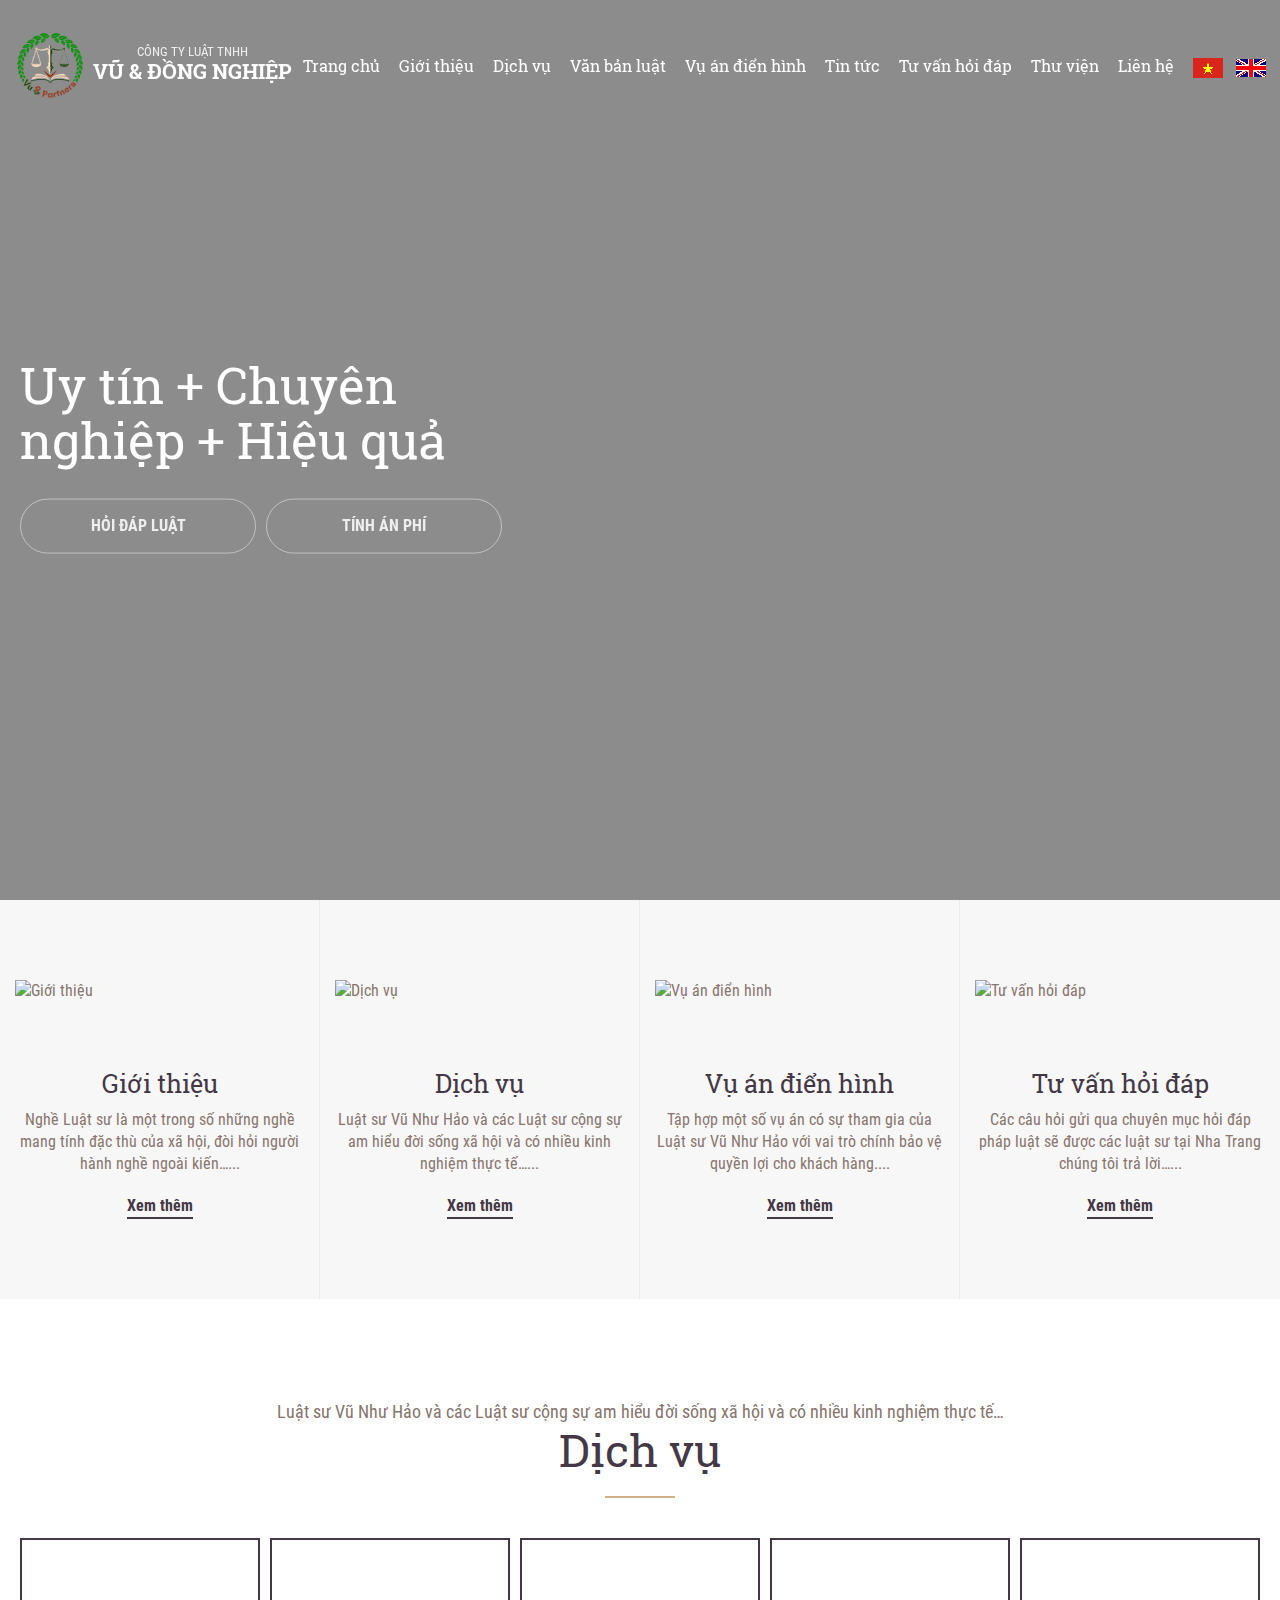
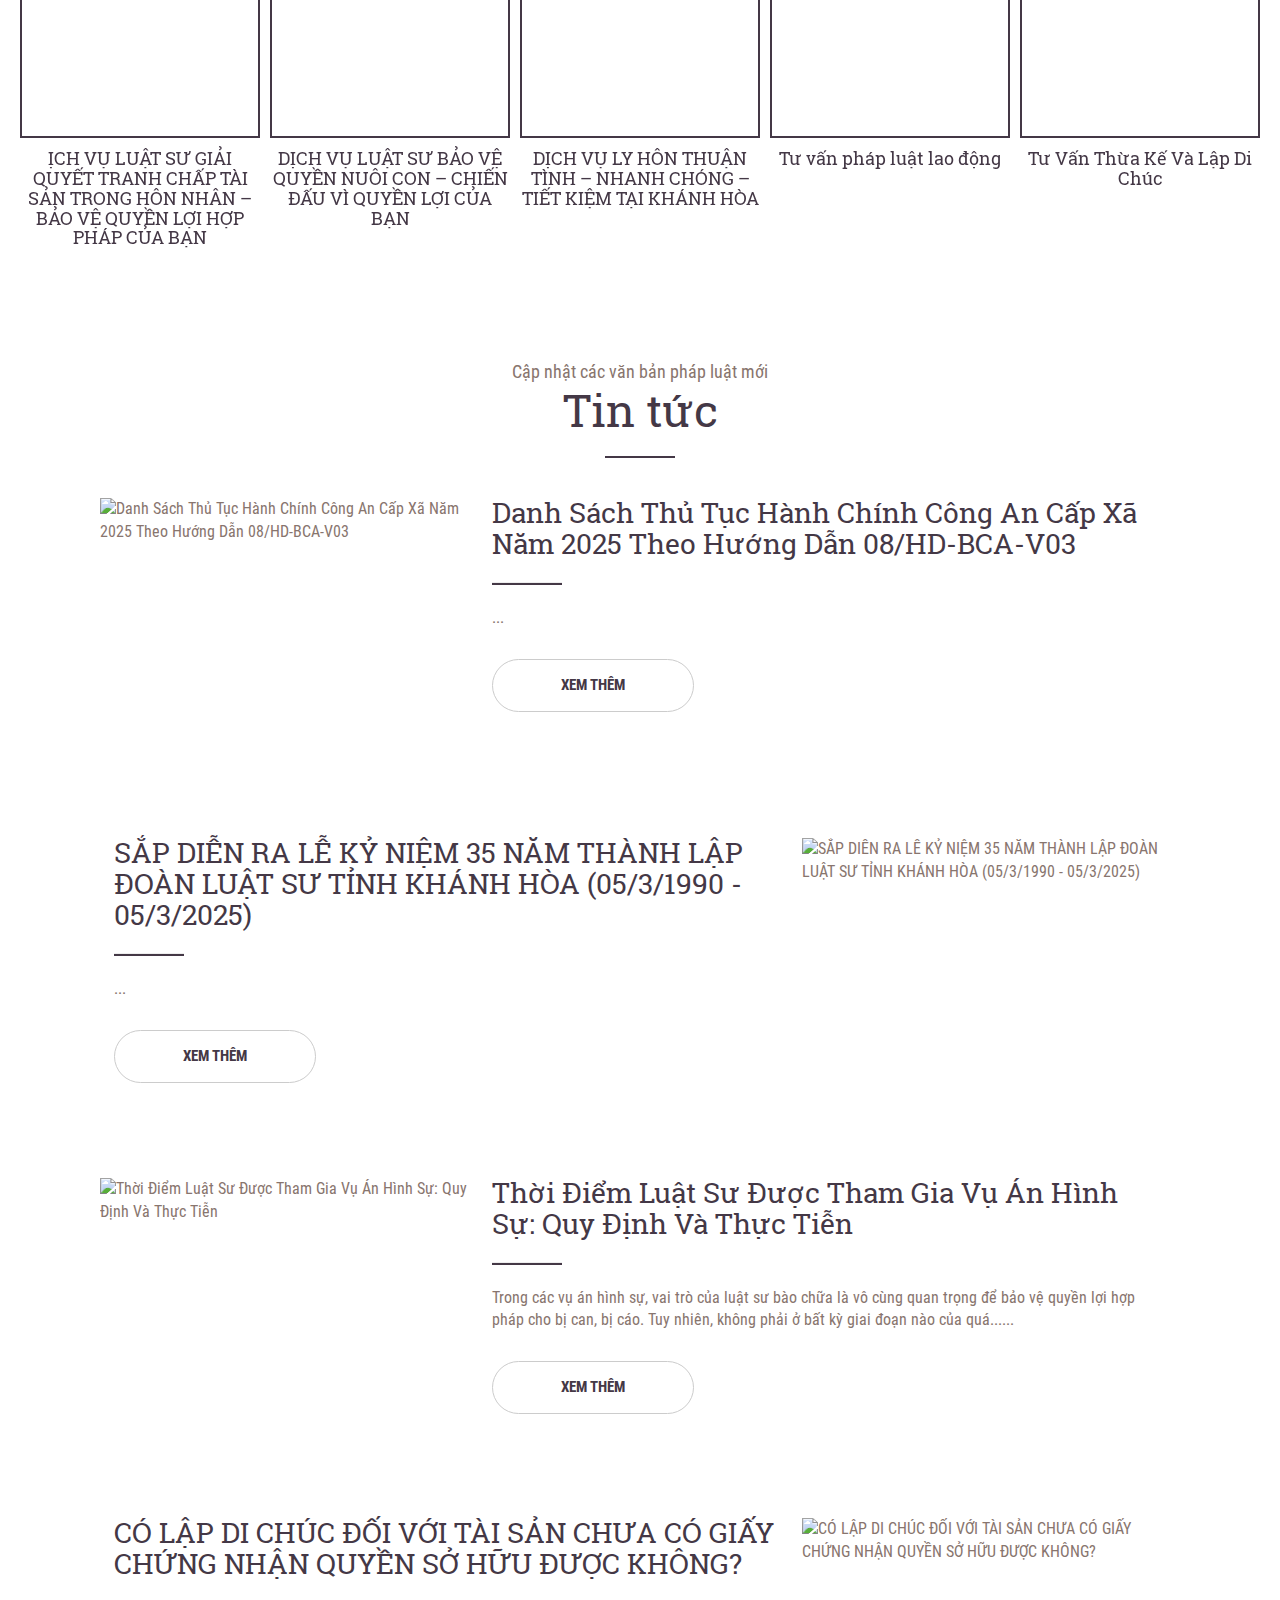
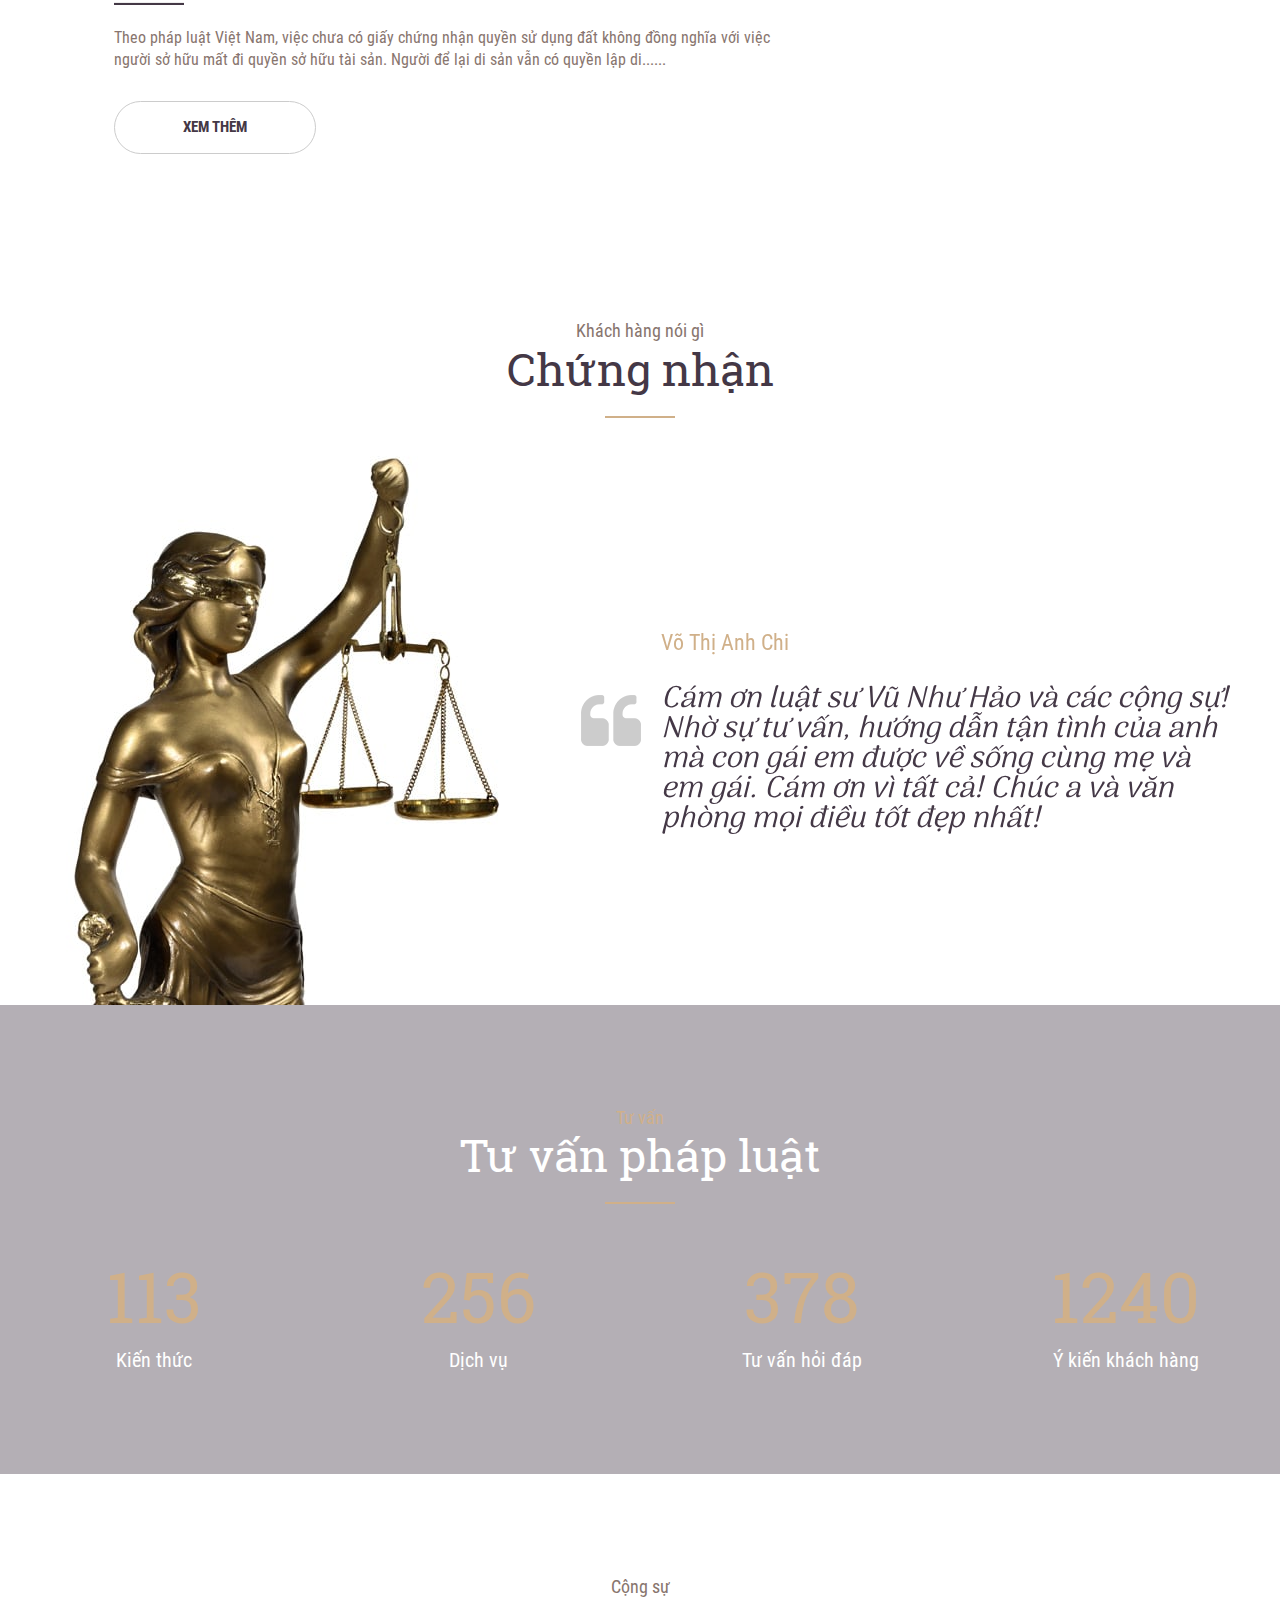
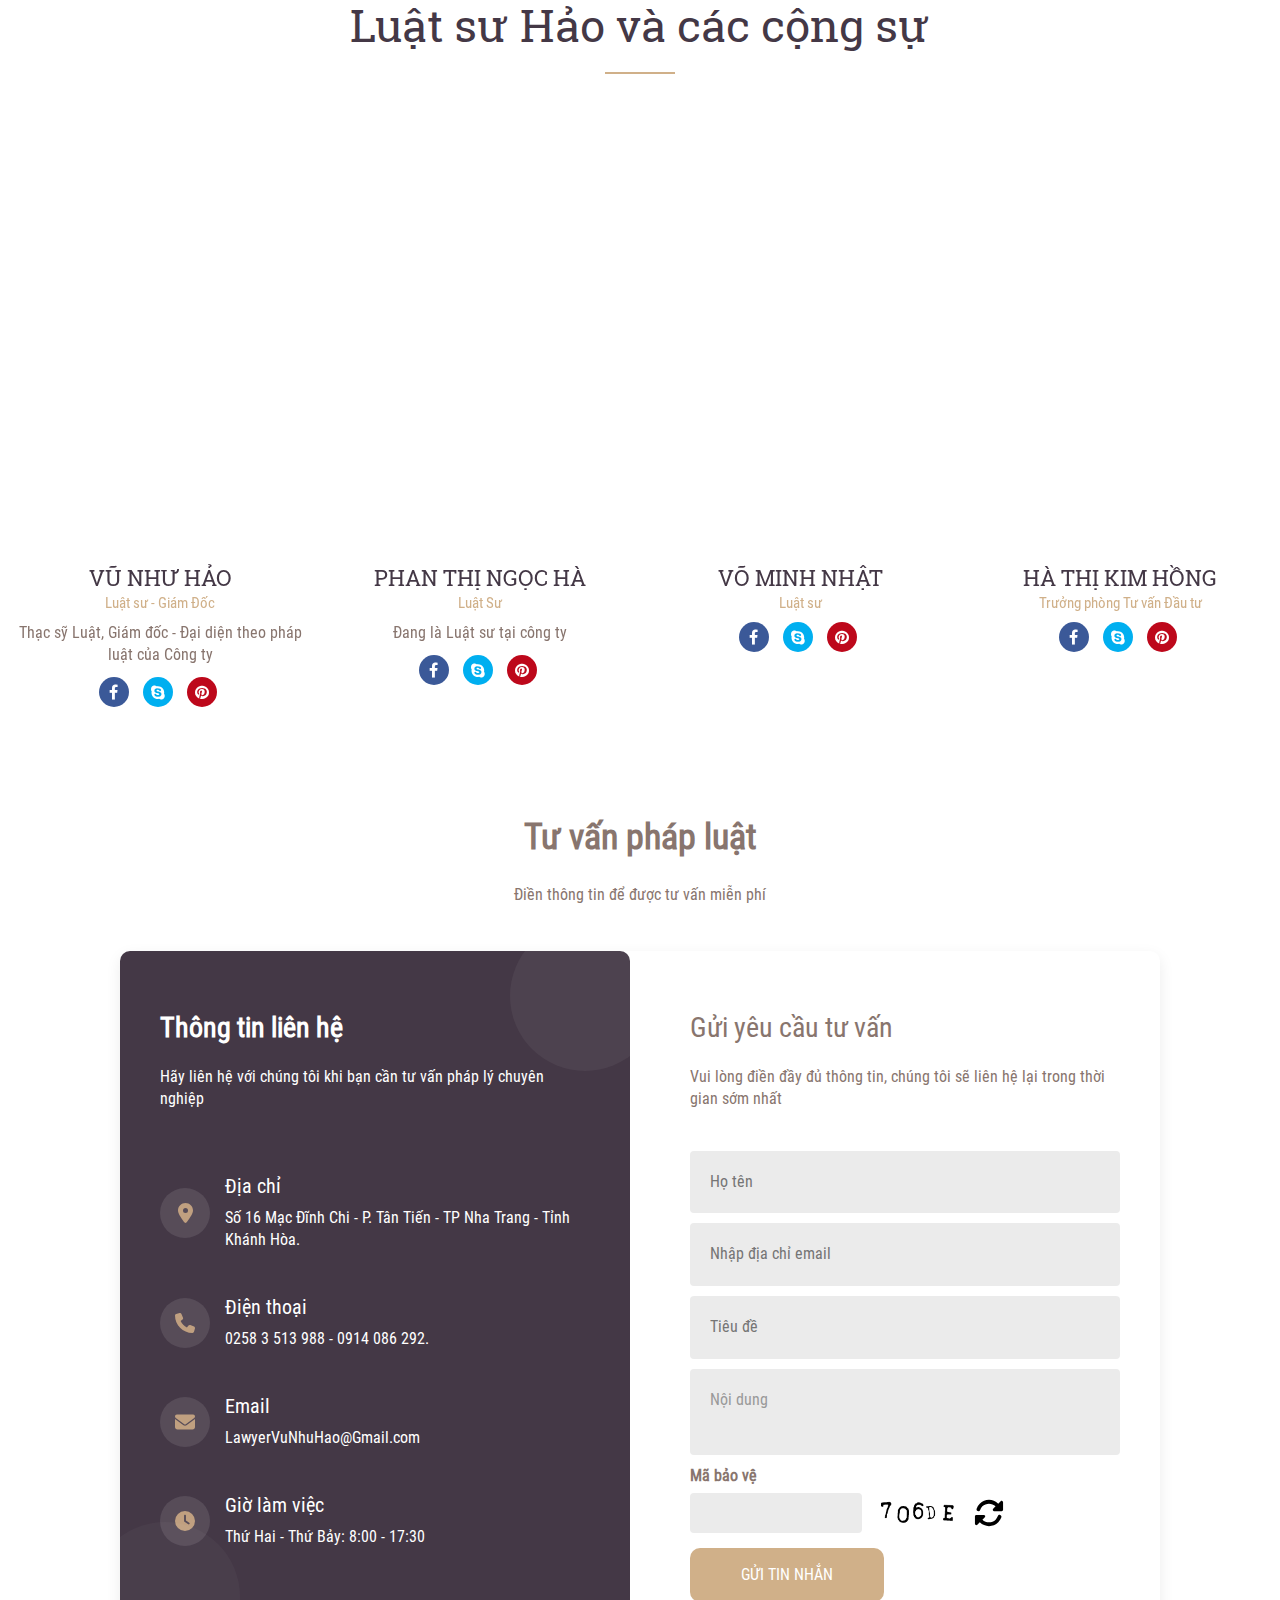
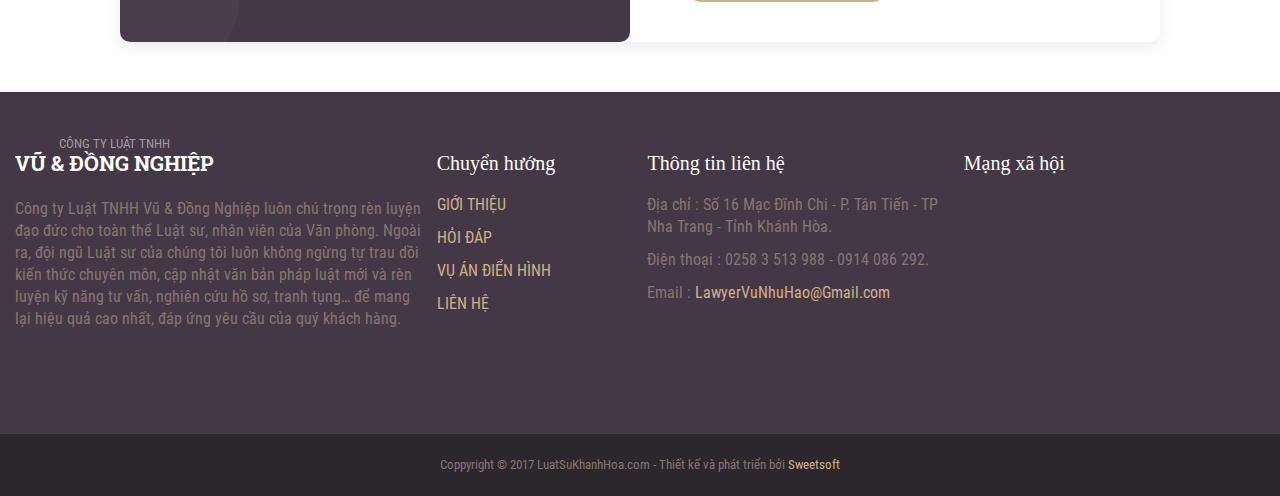
==== index.html @ 133a55a1 "Initial Commit" ====
<!DOCTYPE html>
<html lang="vi"
    class=" js flexbox flexboxlegacy canvas canvastext webgl no-touch geolocation postmessage no-websqldatabase indexeddb hashchange history draganddrop websockets rgba hsla multiplebgs backgroundsize borderimage borderradius boxshadow textshadow opacity cssanimations csscolumns cssgradients cssreflections csstransforms csstransforms3d csstransitions fontface generatedcontent video audio localstorage sessionstorage webworkers no-applicationcache svg inlinesvg smil svgclippaths">

<head>
    <style class="vjs-styles-defaults">
        .video-js {
            width: 300px;
            height: 150px;
        }

        .vjs-fluid {
            padding-top: 56.25%
        }
    </style>
    <meta http-equiv="Content-Type" content="text/html; charset=utf-8">
    <title>
        Trang chủ - Luật Sư giỏi Nha Trang Khánh Hòa - Luật sư, Thạc sĩ Vũ Như Hảo - Công ty Luật Vũ &amp; Đồng Nghiệp
    </title>
    <meta id="ctl00_MetaDescription" name="description"
        content="Luật sư Nha Trang, Văn phòng Luật sư Nha Trang, Công ty Luật Nha Trang, Luật sư giỏi Nha Trang Khánh Hòa, luật sư tư vấn đất đai Nha Trang Khánh Hòa, Luật sư tư vấn ly hôn nhanh Nha Trang Khánh Hòa">
    <meta id="ctl00_MetaKeywords" name="keywords"
        content="Luat su Nha Trang, Luật sư Nha Trang, Văn phòng Luật sư Nha Trang, Van phong Luat su Nha Trang, Luật sư Khánh Hòa, Luat su tu van dat dai Nha Trang Khanh Hoa, Luat su tu van ly hon Nha Trang Khanh Hoa">
    <link id="ctl00_ImageLink" rel="image_src" type="image/png"
        href="https://www.luatsukhanhhoa.com/Images/share-image.jpg">
    <meta id="ctl00_ogTitle" property="og:title"
        content="Trang chủ - Luật Sư giỏi Nha Trang Khánh Hòa - Luật sư, Thạc sĩ Vũ Như Hảo - Công ty Luật Vũ &amp; Đồng Nghiệp">
    <meta id="ctl00_ogDescription" property="og:description"
        content="Luật sư Nha Trang, Văn phòng Luật sư Nha Trang, Công ty Luật Nha Trang, Luật sư giỏi Nha Trang Khánh Hòa, luật sư tư vấn đất đai Nha Trang Khánh Hòa, Luật sư tư vấn ly hôn nhanh Nha Trang Khánh Hòa">
    <meta id="ctl00_ogUrl" property="og:url" content="https://www.luatsukhanhhoa.com/default.html">
    <meta id="ctl00_ogImageAlt" property="og:image:alt"
        content="Trang chủ - Luật Sư giỏi Nha Trang Khánh Hòa - Luật sư, Thạc sĩ Vũ Như Hảo - Công ty Luật Vũ &amp; Đồng Nghiệp">
    <meta id="ctl00_ogImage" property="og:image" content="https://www.luatsukhanhhoa.com/Images/share-image.jpg">
    <meta property="og:image:width" content="560">
    <meta property="og:image:height" content="292">
    <meta property="og:type" content="website">
    <meta id="ctl00_ogSiteName" property="og:site_name" content="Trang chủ">
    <meta name="twitter:card" content="summary">
    <meta id="ctl00_twUrl" name="twitter:url" content="https://www.luatsukhanhhoa.com/default.html">
    <meta id="ctl00_twTitle" name="twitter:title"
        content="Trang chủ - Luật Sư giỏi Nha Trang Khánh Hòa - Luật sư, Thạc sĩ Vũ Như Hảo - Công ty Luật Vũ &amp; Đồng Nghiệp">
    <meta id="ctl00_twDescription" name="twitter:description"
        content="Luật sư Nha Trang, Văn phòng Luật sư Nha Trang, Công ty Luật Nha Trang, Luật sư giỏi Nha Trang Khánh Hòa, luật sư tư vấn đất đai Nha Trang Khánh Hòa, Luật sư tư vấn ly hôn nhanh Nha Trang Khánh Hòa">
    <meta id="ctl00_twImage" name="twitter:image" content="https://www.luatsukhanhhoa.com/Images/share-image.jpg">
    <meta name="geo.region" content="VN">
    <meta name="geo.placename" content="Nha Trang">
    <meta name="geo.position" content="12.242689022095453,109.1871902346611">
    <meta name="ICMB" content="12.242689022095453,109.1871902346611">
    <meta http-equiv="X-UA-Compatible" content="IE=edge">
    <meta name="viewport" content="width=device-width, initial-scale=1, maximum-scale=1">
    <meta name="apple-mobile-web-app-capable" content="yes">
    <meta id="ctl00_ogAppTitle" name="apple-mobile-web-app-title" content="Trang chủ">
    <meta name="theme-color" content="#db5945">
    <meta name="tt_page_type" content="site">
    <meta name="robots" content="index, follow">
    <meta name="revisit-after" content="3 days">
    <meta name="rating" content="general">
    <meta name="resource-type" content="document">
    <meta name="distribution" content="global">
    <link id="ctl00_canonicalLink" href="https://www.luatsukhanhhoa.com/default.html" rel="canonical">
    <link rel="apple-touch-icon" href="/favicon.ico">
    <link href="./css/vendor.css" rel="stylesheet" type="text/css">
    <link href="./css/general.css" rel="stylesheet" type="text/css">
    <link href="./css/home.css" rel="stylesheet" type="text/css">
    <link href="css/validationEngine.jquery.css?v=201905171700" rel="stylesheet" type="text/css">
    <script type="text/javascript" id="www-widgetapi-script"
        src="https://www.youtube.com/s/player/6b3caec8/www-widgetapi.vflset/www-widgetapi.js" async=""></script>
    <script src="https://connect.facebook.net/vi_VN/sdk.js?hash=cfbefabc51572333cbea5a1b0423eef9" async=""
        crossorigin="anonymous"></script>
    <script src="https://www.youtube.com/iframe_api"></script>
    <script id="facebook-jssdk" src="//connect.facebook.net/vi_VN/sdk.js#xfbml=1&amp;version=v2.10"></script>
    <script src="./js/jquery.js" type="text/javascript"></script>
    <script src="./js/SweetSoftScript.js" type="text/javascript"></script>
    <script src="./js/common-js.js" type="text/javascript"></script>
    <script src="./js/checkbrowser.js" type="text/javascript"></script>

    <!-- Google tag (gtag.js) -->
    <script async="" src="https://www.googletagmanager.com/gtag/js?id=AW-16830890532">
    </script>
    <script>
        window.dataLayer = window.dataLayer || [];
        function gtag() { dataLayer.push(arguments); }
        gtag('js', new Date());

        gtag('config', 'AW-16830890532');
    </script>
    <!-- Event snippet for Lượt xem trang conversion page In your html page, add the snippet and call gtag_report_conversion when someone clicks on the chosen link or button. -->
    <script> function gtag_report_conversion(url) { var callback = function () { if (typeof (url) != 'undefined') { window.location = url; } }; gtag('event', 'conversion', { 'send_to': 'AW-16830890532/AjFMCLOAzJwaEKSEzNk-', 'event_callback': callback }); return false; } </script>
    <link rel="SHORTCUT ICON" href="https://www.luatsukhanhhoa.com/favicon.ico">
    <style type="text/css">
        .vjs-youtube .vjs-iframe-blocker {
            display: none;
        }

        .vjs-youtube.vjs-user-inactive .vjs-iframe-blocker {
            display: block;
        }

        .vjs-youtube .vjs-poster {
            background-size: cover;
        }

        .vjs-youtube-mobile .vjs-big-play-button {
            display: none;
        }
    </style>
    <script type="text/javascript" async=""
        src="https://googleads.g.doubleclick.net/pagead/viewthroughconversion/16830890532/?random=1741942559714&amp;cv=11&amp;fst=1741942559714&amp;bg=ffffff&amp;guid=ON&amp;async=1&amp;gtm=45be53d0v9206024354za200&amp;gcd=13l3l3l3l1l1&amp;dma=0&amp;tag_exp=102482433~102587591~102640600~102717422~102788824~102791784~102813109~102814060~102825837~102879719&amp;u_w=1536&amp;u_h=864&amp;url=https%3A%2F%2Fwww.luatsukhanhhoa.com%2Fdefault.html&amp;ref=https%3A%2F%2Fwww.luatsukhanhhoa.com%2Fvu-an-dien-hinh-12-0-ac.html&amp;hn=www.googleadservices.com&amp;frm=0&amp;tiba=Trang%20ch%E1%BB%A7%20-%20Lu%E1%BA%ADt%20S%C6%B0%20gi%E1%BB%8Fi%20Nha%20Trang%20Kh%C3%A1nh%20H%C3%B2a%20-%20Lu%E1%BA%ADt%20s%C6%B0%2C%20Th%E1%BA%A1c%20s%C4%A9%20V%C5%A9%20Nh%C6%B0%20H%E1%BA%A3o%20-%20C%C3%B4ng%20ty%20Lu%E1%BA%ADt%20V%C5%A9%20%26%20%C4%90&amp;npa=0&amp;pscdl=noapi&amp;auid=1581526823.1741935057&amp;uaa=x86&amp;uab=64&amp;uafvl=Chromium%3B134.0.6998.89%7CNot%253AA-Brand%3B24.0.0.0%7CGoogle%2520Chrome%3B134.0.6998.89&amp;uamb=0&amp;uam=&amp;uap=Windows&amp;uapv=19.0.0&amp;uaw=0&amp;fledge=1&amp;data=event%3Dgtag.config&amp;rfmt=3&amp;fmt=4"></script>
    <style type="text/css" data-fbcssmodules="css:fb.css.base css:fb.css.dialog css:fb.css.iframewidget">
        .fb_hidden {
            position: absolute;
            top: -10000px;
            z-index: 10001
        }

        .fb_reposition {
            overflow: hidden;
            position: relative
        }

        .fb_invisible {
            display: none
        }

        .fb_reset {
            background: none;
            border: 0px;
            border-spacing: 0;
            color: #000;
            cursor: auto;
            direction: ltr;
            font-family: 'lucida grande', tahoma, verdana, arial, sans-serif;
            font-size: 11px;
            font-style: normal;
            font-variant: normal;
            font-weight: normal;
            letter-spacing: normal;
            line-height: 1;
            margin: 0;
            overflow: visible;
            padding: 0;
            text-align: left;
            text-decoration: none;
            text-indent: 0;
            text-shadow: none;
            text-transform: none;
            visibility: visible;
            white-space: normal;
            word-spacing: normal
        }

        .fb_reset>div {
            overflow: hidden
        }

        @keyframes fb_transform {
            from {
                opacity: 0;
                transform: scale(.95)
            }

            to {
                opacity: 1;
                transform: scale(1)
            }
        }

        .fb_animate {
            animation: fb_transform .3s forwards
        }

        .fb_hidden {
            position: absolute;
            top: -10000px;
            z-index: 10001
        }

        .fb_reposition {
            overflow: hidden;
            position: relative
        }

        .fb_invisible {
            display: none
        }

        .fb_reset {
            background: none;
            border: 0px;
            border-spacing: 0;
            color: #000;
            cursor: auto;
            direction: ltr;
            font-family: 'lucida grande', tahoma, verdana, arial, sans-serif;
            font-size: 11px;
            font-style: normal;
            font-variant: normal;
            font-weight: normal;
            letter-spacing: normal;
            line-height: 1;
            margin: 0;
            overflow: visible;
            padding: 0;
            text-align: left;
            text-decoration: none;
            text-indent: 0;
            text-shadow: none;
            text-transform: none;
            visibility: visible;
            white-space: normal;
            word-spacing: normal
        }

        .fb_reset>div {
            overflow: hidden
        }

        @keyframes fb_transform {
            from {
                opacity: 0;
                transform: scale(.95)
            }

            to {
                opacity: 1;
                transform: scale(1)
            }
        }

        .fb_animate {
            animation: fb_transform .3s forwards
        }

        .fb_dialog {
            background: rgba(82, 82, 82, .7);
            position: absolute;
            top: -10000px;
            z-index: 10001
        }

        .fb_dialog_advanced {
            border-radius: 8px;
            padding: 10px
        }

        .fb_dialog_content {
            background: #fff;
            color: #373737
        }

        .fb_dialog_close_icon {
            background: url(https://connect.facebook.net/rsrc.php/v4/yq/r/IE9JII6Z1Ys.png) no-repeat scroll 0 0 transparent;
            cursor: pointer;
            display: block;
            height: 15px;
            position: absolute;
            right: 18px;
            top: 17px;
            width: 15px
        }

        .fb_dialog_mobile .fb_dialog_close_icon {
            left: 5px;
            right: auto;
            top: 5px
        }

        .fb_dialog_padding {
            background-color: transparent;
            position: absolute;
            width: 1px;
            z-index: -1
        }

        .fb_dialog_close_icon:hover {
            background: url(https://connect.facebook.net/rsrc.php/v4/yq/r/IE9JII6Z1Ys.png) no-repeat scroll 0 -15px transparent
        }

        .fb_dialog_close_icon:active {
            background: url(https://connect.facebook.net/rsrc.php/v4/yq/r/IE9JII6Z1Ys.png) no-repeat scroll 0 -30px transparent
        }

        .fb_dialog_iframe {
            line-height: 0
        }

        .fb_dialog_content .dialog_title {
            background: #6d84b4;
            border: 1px solid #365899;
            color: #fff;
            font-size: 14px;
            font-weight: bold;
            margin: 0
        }

        .fb_dialog_content .dialog_title>span {
            background: url(https://connect.facebook.net/rsrc.php/v4/yd/r/Cou7n-nqK52.gif) no-repeat 5px 50%;
            float: left;
            padding: 5px 0 7px 26px
        }

        body.fb_hidden {
            height: 100%;
            left: 0px;
            margin: 0px;
            overflow: visible;
            position: absolute;
            top: -10000px;
            transform: none;
            width: 100%
        }

        .fb_dialog.fb_dialog_mobile.loading {
            background: url(https://connect.facebook.net/rsrc.php/v4/ya/r/3rhSv5V8j3o.gif) white no-repeat 50% 50%;
            min-height: 100%;
            min-width: 100%;
            overflow: hidden;
            position: absolute;
            top: 0;
            z-index: 10001
        }

        .fb_dialog.fb_dialog_mobile.loading.centered {
            background: none;
            height: auto;
            min-height: initial;
            min-width: initial;
            width: auto
        }

        .fb_dialog.fb_dialog_mobile.loading.centered #fb_dialog_loader_spinner {
            width: 100%
        }

        .fb_dialog.fb_dialog_mobile.loading.centered .fb_dialog_content {
            background: none
        }

        .loading.centered #fb_dialog_loader_close {
            clear: both;
            color: white;
            display: block;
            font-size: 18px;
            padding-top: 20px
        }

        #fb-root #fb_dialog_ipad_overlay {
            background: rgba(0, 0, 0, .4);
            bottom: 0;
            left: 0;
            min-height: 100%;
            position: absolute;
            right: 0;
            top: 0;
            width: 100%;
            z-index: 10000
        }

        #fb-root #fb_dialog_ipad_overlay.hidden {
            display: none
        }

        .fb_dialog.fb_dialog_mobile.loading iframe {
            visibility: hidden
        }

        .fb_dialog_mobile .fb_dialog_iframe {
            position: sticky;
            top: 0
        }

        .fb_dialog_content .dialog_header {
            background: linear-gradient(from(#738aba), to(#2c4987));
            border-bottom: 1px solid;
            border-color: #043b87;
            box-shadow: white 0px 1px 1px -1px inset;
            color: #fff;
            font: bold 14px Helvetica, sans-serif;
            text-overflow: ellipsis;
            text-shadow: rgba(0, 30, 84, .296875) 0px -1px 0px;
            vertical-align: middle;
            white-space: nowrap
        }

        .fb_dialog_content .dialog_header table {
            height: 43px;
            width: 100%
        }

        .fb_dialog_content .dialog_header td.header_left {
            font-size: 12px;
            padding-left: 5px;
            vertical-align: middle;
            width: 60px
        }

        .fb_dialog_content .dialog_header td.header_right {
            font-size: 12px;
            padding-right: 5px;
            vertical-align: middle;
            width: 60px
        }

        .fb_dialog_content .touchable_button {
            background: linear-gradient(from(#4267b2), to(#2a4887));
            background-clip: padding-box;
            border: 1px solid #29487d;
            border-radius: 3px;
            display: inline-block;
            line-height: 18px;
            margin-top: 3px;
            max-width: 85px;
            padding: 4px 12px;
            position: relative
        }

        .fb_dialog_content .dialog_header .touchable_button input {
            background: none;
            border: none;
            color: white;
            font: bold 12px Helvetica, sans-serif;
            margin: 2px -12px;
            padding: 2px 6px 3px 6px;
            text-shadow: rgba(0, 30, 84, .296875) 0px -1px 0px
        }

        .fb_dialog_content .dialog_header .header_center {
            color: #fff;
            font-size: 16px;
            font-weight: bold;
            line-height: 18px;
            text-align: center;
            vertical-align: middle
        }

        .fb_dialog_content .dialog_content {
            background: url(https://connect.facebook.net/rsrc.php/v4/y9/r/jKEcVPZFk-2.gif) no-repeat 50% 50%;
            border: 1px solid #4a4a4a;
            border-bottom: 0;
            border-top: 0;
            height: 150px
        }

        .fb_dialog_content .dialog_footer {
            background: #f5f6f7;
            border: 1px solid #4a4a4a;
            border-top-color: #ccc;
            height: 40px
        }

        #fb_dialog_loader_close {
            float: left
        }

        .fb_dialog.fb_dialog_mobile .fb_dialog_close_icon {
            visibility: hidden
        }

        #fb_dialog_loader_spinner {
            animation: rotateSpinner 1.2s linear infinite;
            background-color: transparent;
            background-image: url(https://connect.facebook.net/rsrc.php/v4/yD/r/t-wz8gw1xG1.png);
            background-position: 50% 50%;
            background-repeat: no-repeat;
            height: 24px;
            width: 24px
        }

        @keyframes rotateSpinner {
            0% {
                transform: rotate(0deg)
            }

            100% {
                transform: rotate(360deg)
            }
        }

        .fb_iframe_widget {
            display: inline-block;
            position: relative
        }

        .fb_iframe_widget span {
            display: inline-block;
            position: relative;
            text-align: justify
        }

        .fb_iframe_widget iframe {
            position: absolute
        }

        .fb_iframe_widget_fluid_desktop,
        .fb_iframe_widget_fluid_desktop span,
        .fb_iframe_widget_fluid_desktop iframe {
            max-width: 100%
        }

        .fb_iframe_widget_fluid_desktop iframe {
            min-width: 220px;
            position: relative
        }

        .fb_iframe_widget_lift {
            z-index: 1
        }

        .fb_iframe_widget_fluid {
            display: inline
        }

        .fb_iframe_widget_fluid span {
            width: 100%
        }
    </style>
</head>

<body>
    <form name="aspnetForm" method="post" action="./default.html" onsubmit="javascript:return WebForm_OnSubmit();"
        id="aspnetForm">
        <div>
            <input type="hidden" name="__EVENTTARGET" id="__EVENTTARGET" value="">
            <input type="hidden" name="__EVENTARGUMENT" id="__EVENTARGUMENT" value="">

        </div>

        <script type="text/javascript">
            //<![CDATA[
            var theForm = document.forms['aspnetForm'];
            if (!theForm) {
                theForm = document.aspnetForm;
            }
            function __doPostBack(eventTarget, eventArgument) {
                if (!theForm.onsubmit || (theForm.onsubmit() != false)) {
                    theForm.__EVENTTARGET.value = eventTarget;
                    theForm.__EVENTARGUMENT.value = eventArgument;
                    theForm.submit();
                }
            }
            //]]>
        </script>

        <script src="/js/languages/jquery.validationEngine-vi.js" type="text/javascript"></script>

        <div id="page-home">

            <div id="mdl-menu" style="top: 30px; background-color: transparent;">
                <div class="container">
                    <div class="wrap-nav-icon">
                        <div id="nav-icon">
                            <span></span>
                            <span></span>
                            <span></span>
                            <span></span>
                            <span></span>
                            <span></span>
                        </div>
                    </div>
                    <a href="index.html" class="logo" title="Văn phòng luật sư">
                        <img loading="lazy" src="../Img/logo.png" alt="" class="img-responsive">
                        <div class="wrap-solution">
                            <span class="text-small">Công ty luật TNHH</span>
                            <span class="text-big">Vũ &amp; Đồng Nghiệp</span>
                        </div>
                    </a>

                    <ul class="list-unstyled list-inline menu">
                        <li><a target="" href="index.html" title="Trang chủ">Trang
                                chủ</a></li>
                        <li><a target="" href="about.html" title="Giới thiệu">Giới
                                thiệu</a></li>
                        <li><a target="" href="danh-sach-bai-viet.html" title="Dịch vụ">Dịch
                                vụ</a></li>
                        <li><a target="" href="danh-sach-bai-viet.html"
                                title="Văn bản luật">Văn bản luật</a></li>
                        <li><a target="" href="vu-an-dien-hinh.html"
                                title="Vụ án điển hình">Vụ án điển hình</a></li>
                        <li><a target="" href="danh-sach-bai-viet.html" title="Tin tức">Tin
                                tức</a></li>
                        <li><a target="" href="danh-sach-bai-viet.html"
                                title="Tư vấn hỏi đáp">Tư vấn hỏi đáp</a></li>
                        <li><a target="" href="index.html" title="Thư viện">Thư viện</a>
                            <ul class="list-unstyled sub-menu">
                                <li><a target="" href="thu-vien-anh.html"
                                        title="Hình ảnh">Hình ảnh</a></li>
                                <li><a target="" href="thu-vien-video.html"
                                        title="Video">Video</a></li>
                            </ul>
                        </li>
                        <li><a target="" href="lien-he.html" title="Liên hệ">Liên hệ</a>
                        </li>

                        <li>
                            <a onclick="DisableValidateBeforePostback();"
                                id="ctl00_Header1_Navigation_Language_lbtVietnamese" class="language"
                                href="javascript:WebForm_DoPostBackWithOptions(new WebForm_PostBackOptions(&quot;ctl00$Header1$Navigation$Language$lbtVietnamese&quot;, &quot;&quot;, true, &quot;&quot;, &quot;&quot;, false, true))">
                                <img loading="lazy" src="./Img/ic-vi.png" alt="Tiếng Việt">

                            </a>
                        </li>
                        <li>
                            <a onclick="DisableValidateBeforePostback();"
                                id="ctl00_Header1_Navigation_Language_lbtEnglish" class="language"
                                href="javascript:WebForm_DoPostBackWithOptions(new WebForm_PostBackOptions(&quot;ctl00$Header1$Navigation$Language$lbtEnglish&quot;, &quot;&quot;, true, &quot;&quot;, &quot;&quot;, false, true))">
                                <img loading="lazy" src="./Img/ic-en.png" alt="English">
                            </a>
                        </li>

                    </ul>

                </div>
            </div>


            <div id="mdl-home">

                <div class="banner">
                    <div class="text-banner">
                        <h5 class="title">Uy tín + Chuyên nghiệp&nbsp;+ Hiệu quả</h5>
                        <div class="group-btn">
                            <a href="faq.html" class="btn-question">Hỏi đáp luật</a>
                            <a href="/an-phi.html" class="btn-question">Tính án phí</a>
                        </div>
                    </div>
                    <div class="slide-banner">
                        <div class="wrap-img" data-img="https://www.luatsukhanhhoa.com/FileStorage/Slide/Thumbnail/G3.jpg">
                            <div class="img" style="background-image:url('https://www.luatsukhanhhoa.com/FileStorage/Slide/Thumbnail/G3.jpg')"></div>
                        </div>
                        <div class="wrap-img" data-img="https://www.luatsukhanhhoa.com/FileStorage/Slide/Thumbnail/Nu1.jpg">
                            <div class="img" style="background-image:url('https://www.luatsukhanhhoa.com/FileStorage/Slide/Thumbnail/Nu1.jpg')"></div>
                        </div>
                        <div class="wrap-img" data-img="https://www.luatsukhanhhoa.com/FileStorage/Slide/Thumbnail/Nam 1.jpg">
                            <div class="img" style="background-image:url('https://www.luatsukhanhhoa.com/FileStorage/Slide/Thumbnail/Nam 1.jpg')"></div>
                        </div>
                        <div class="wrap-img" data-img="https://www.luatsukhanhhoa.com/FileStorage/Slide/Thumbnail/G 2.jpg">
                            <div class="img" style="background-image:url('https://www.luatsukhanhhoa.com/FileStorage/Slide/Thumbnail/G 2.jpg')"></div>
                        </div>
                        <div class="wrap-img" data-img="https://www.luatsukhanhhoa.com/FileStorage/Slide/Thumbnail/LSHao3.jpg">
                            <div class="img" style="background-image:url('https://www.luatsukhanhhoa.com/FileStorage/Slide/Thumbnail/LSHao3.jpg')"></div>
                        </div>
                        <div class="wrap-img" data-img="https://www.luatsukhanhhoa.com/FileStorage/Slide/Thumbnail/z4565809143802_97faa8c389f7afc34204f29b48efa63e.jpg">
                            <div class="img" style="background-image:url('https://www.luatsukhanhhoa.com/FileStorage/Slide/Thumbnail/z4565809143802_97faa8c389f7afc34204f29b48efa63e.jpg')"></div>
                        </div>
                        <div class="wrap-img" data-img="https://www.luatsukhanhhoa.com/FileStorage/Slide/Thumbnail/z4565809142116_e513b15a4211669ec8ba71dc63f5eeca.jpg">
                            <div class="img" style="background-image:url('https://www.luatsukhanhhoa.com/FileStorage/Slide/Thumbnail/z4565809142116_e513b15a4211669ec8ba71dc63f5eeca.jpg')"></div>
                        </div>
                        <div class="wrap-img" data-img="https://www.luatsukhanhhoa.com/FileStorage/Slide/Thumbnail/Nu2.jpg">
                            <div class="img" style="background-image:url('https://www.luatsukhanhhoa.com/FileStorage/Slide/Thumbnail/Nu2.jpg')"></div>
                        </div>
                        <div class="wrap-img" data-img="https://www.luatsukhanhhoa.com/FileStorage/Slide/Thumbnail/Team 2.jpg">
                            <div class="img" style="background-image:url('https://www.luatsukhanhhoa.com/FileStorage/Slide/Thumbnail/Team 2.jpg')"></div>
                        </div>
                        <div class="wrap-img" data-img="https://www.luatsukhanhhoa.com/FileStorage/Slide/Thumbnail/Team 3.jpg">
                            <div class="img" style="background-image:url('https://www.luatsukhanhhoa.com/FileStorage/Slide/Thumbnail/Team 3.jpg')"></div>
                        </div>
                    </div>
                </div>



                <div class="main-job" style="margin-top: 0px;">
                    <div class="box-job" style="height: 398.95px;"><img
                            src="https://www.luatsukhanhhoa.com/FileStorage/Category/Thumbnail/ic-about.png"
                            alt="Giới thiệu" class="ic-job">
                        <h6 class="title-main-job">Giới thiệu</h6>
                        <p>Nghề Luật sư là một trong số những nghề mang tính đặc thù của xã hội, đòi hỏi người hành nghề
                            ngoài kiến…...</p><a href="https://www.luatsukhanhhoa.com/gioi-thieu-3-2-ac.html"
                            title="Xem thêm" class="view-more">Xem thêm</a>
                    </div>
                    <div class="box-job" style="height: 398.95px;"><img
                            src="https://www.luatsukhanhhoa.com/FileStorage/Category/Thumbnail/ic-service.png"
                            alt="Dịch vụ" class="ic-job">
                        <h6 class="title-main-job">Dịch vụ</h6>
                        <p>Luật sư Vũ Như Hảo và các Luật sư cộng sự am hiểu đời sống xã hội và có nhiều kinh nghiệm
                            thực tế…...</p><a href="https://www.luatsukhanhhoa.com/dich-vu-5-2-ac.html" title="Xem thêm"
                            class="view-more">Xem thêm</a>
                    </div>
                    <div class="box-job" style="height: 398.95px;"><img
                            src="https://www.luatsukhanhhoa.com/FileStorage/Category/Thumbnail/ic-contact.png"
                            alt="Vụ án điển hình" class="ic-job">
                        <h6 class="title-main-job">Vụ án điển hình</h6>
                        <p>Tập hợp một số vụ án có sự tham gia của Luật sư Vũ Như Hảo với vai trò chính bảo vệ quyền lợi
                            cho khách hàng....</p><a href="https://www.luatsukhanhhoa.com/vu-an-dien-hinh-12-2-ac.html"
                            title="Xem thêm" class="view-more">Xem thêm</a>
                    </div>
                    <div class="box-job" style="height: 398.95px;"><img
                            src="https://www.luatsukhanhhoa.com/FileStorage/Category/Thumbnail/ic-advice.png"
                            alt="Tư vấn hỏi đáp" class="ic-job">
                        <h6 class="title-main-job">Tư vấn hỏi đáp</h6>
                        <p>Các câu hỏi gửi qua chuyên mục hỏi đáp pháp luật sẽ được các luật sư tại Nha Trang chúng tôi
                            trả lời…...</p><a href="https://www.luatsukhanhhoa.com/tu-van-hoi-dap-4-2-ac.html"
                            title="Xem thêm" class="view-more">Xem thêm</a>
                    </div>
                </div>

                <div class="services">
                    <span class="title-small">Luật sư Vũ Như Hảo và các Luật sư cộng sự am hiểu đời sống xã hội và có
                        nhiều kinh nghiệm thực tế…</span>
                    <h4 class="title-big">Dịch vụ</h4>
                    <hr class="line-under-title-big">
                    <div class="container slide-services">
                        <div class="item">
                            <a href="https://www.luatsukhanhhoa.com/ich-vu-luat-su-giai-quyet-tranh-chap-tai-san-trong-hon-nhan-bao-ve-quyen-loi-hop-phap-cua-ban-309-5-2-a.html" 
                               title="ỊCH VỤ LUẬT SƯ GIẢI QUYẾT TRANH CHẤP TÀI SẢN TRONG HÔN NHÂN – BẢO VỆ QUYỀN LỢI HỢP PHÁP CỦA BẠN" 
                               class="inner"
                               data-img="https://www.luatsukhanhhoa.com/FileStorage/Article/Thumbnail/CFP_9705.jpg">
                                <div class="img" style="background-image:url('https://www.luatsukhanhhoa.com/FileStorage/Article/Thumbnail/CFP_9705.jpg')"></div>
                                <h6 class="name-service">ỊCH VỤ LUẬT SƯ GIẢI QUYẾT TRANH CHẤP TÀI SẢN TRONG HÔN NHÂN – BẢO VỆ QUYỀN LỢI HỢP PHÁP CỦA BẠN</h6>
                            </a>
                        </div>
                        
                        <div class="item">
                            <a href="https://www.luatsukhanhhoa.com/dich-vu-luat-su-bao-ve-quyen-nuoi-con-chien-dau-vi-quyen-loi-cua-ban-308-5-2-a.html" 
                               title="DỊCH VỤ LUẬT SƯ BẢO VỆ QUYỀN NUÔI CON – CHIẾN ĐẤU VÌ QUYỀN LỢI CỦA BẠN" 
                               class="inner"
                               data-img="https://www.luatsukhanhhoa.com/FileStorage/Article/Thumbnail/CFP_9621.jpg">
                                <div class="img" style="background-image:url('https://www.luatsukhanhhoa.com/FileStorage/Article/Thumbnail/CFP_9621.jpg')"></div>
                                <h6 class="name-service">DỊCH VỤ LUẬT SƯ BẢO VỆ QUYỀN NUÔI CON – CHIẾN ĐẤU VÌ QUYỀN LỢI CỦA BẠN</h6>
                            </a>
                        </div>
                        
                        <div class="item">
                            <a href="https://www.luatsukhanhhoa.com/dich-vu-ly-hon-thuan-tinh-nhanh-chong-tiet-kiem-tai-khanh-hoa-307-5-2-a.html" 
                               title="DỊCH VỤ LY HÔN THUẬN TÌNH – NHANH CHÓNG – TIẾT KIỆM TẠI KHÁNH HÒA" 
                               class="inner"
                               data-img="https://www.luatsukhanhhoa.com/FileStorage/Article/Thumbnail/CFP_9620.jpg">
                                <div class="img" style="background-image:url('https://www.luatsukhanhhoa.com/FileStorage/Article/Thumbnail/CFP_9620.jpg')"></div>
                                <h6 class="name-service">DỊCH VỤ LY HÔN THUẬN TÌNH – NHANH CHÓNG – TIẾT KIỆM TẠI KHÁNH HÒA</h6>
                            </a>
                        </div>
                        
                        <div class="item">
                            <a href="https://www.luatsukhanhhoa.com/tu-van-phap-luat-lao-dong-36-5-2-a.html" 
                               title="Tư vấn pháp luật lao động" 
                               class="inner"
                               data-img="https://www.luatsukhanhhoa.com/FileStorage/Article/Thumbnail/CFP_9621.jpg">
                                <div class="img" style="background-image:url('https://www.luatsukhanhhoa.com/FileStorage/Article/Thumbnail/CFP_9621.jpg')"></div>
                                <h6 class="name-service">Tư vấn pháp luật lao động</h6>
                            </a>
                        </div>
                        
                        <div class="item">
                            <a href="https://www.luatsukhanhhoa.com/tu-van-thua-ke-va-lap-di-chuc-17-5-2-a.html" 
                               title="Tư Vấn Thừa Kế Và Lập Di Chúc" 
                               class="inner"
                               data-img="https://www.luatsukhanhhoa.com/FileStorage/Article/Thumbnail/Team 1.jpg">
                                <div class="img" style="background-image:url('https://www.luatsukhanhhoa.com/FileStorage/Article/Thumbnail/Team 1.jpg')"></div>
                                <h6 class="name-service">Tư Vấn Thừa Kế Và Lập Di Chúc</h6>
                            </a>
                        </div>
                        
                        <div class="item">
                            <a href="https://www.luatsukhanhhoa.com/tu-van-luat-dat-dai-16-5-2-a.html" 
                               title="Tư Vấn Luật Đất Đai" 
                               class="inner"
                               data-img="https://www.luatsukhanhhoa.com/FileStorage/Article/Thumbnail/CFP_9727.jpg">
                                <div class="img" style="background-image:url('https://www.luatsukhanhhoa.com/FileStorage/Article/Thumbnail/CFP_9727.jpg')"></div>
                                <h6 class="name-service">Tư Vấn Luật Đất Đai</h6>
                            </a>
                        </div>
                        
                        <div class="item">
                            <a href="https://www.luatsukhanhhoa.com/luat-su-rieng-tu-van-phap-luat-thuong-xuyen-15-5-2-a.html" 
                               title="Luật sư riêng - Tư vấn pháp luật thường xuyên" 
                               class="inner"
                               data-img="https://www.luatsukhanhhoa.com/FileStorage/Article/Thumbnail/G1.jpg">
                                <div class="img" style="background-image:url('https://www.luatsukhanhhoa.com/FileStorage/Article/Thumbnail/G1.jpg')"></div>
                                <h6 class="name-service">Luật sư riêng - Tư vấn pháp luật thường xuyên</h6>
                            </a>
                        </div>
                        
                        <div class="item">
                            <a href="https://www.luatsukhanhhoa.com/xin-cac-loai-giay-phep-14-5-2-a.html" 
                               title="Xin Các Loại Giấy Phép" 
                               class="inner"
                               data-img="https://www.luatsukhanhhoa.com/FileStorage/Article/Thumbnail/CFP_9549.jpg">
                                <div class="img" style="background-image:url('https://www.luatsukhanhhoa.com/FileStorage/Article/Thumbnail/CFP_9549.jpg')"></div>
                                <h6 class="name-service">Xin Các Loại Giấy Phép</h6>
                            </a>
                        </div>
                        
                        <div class="item">
                            <a href="https://www.luatsukhanhhoa.com/tranh-tung-tai-toa-an-13-5-2-a.html" 
                               title="Tranh Tụng Tại Tòa Án" 
                               class="inner"
                               data-img="https://www.luatsukhanhhoa.com/FileStorage/Article/Thumbnail/Luat su Hao tranh tung.jpg">
                                <div class="img" style="background-image:url('https://www.luatsukhanhhoa.com/FileStorage/Article/Thumbnail/Luat su Hao tranh tung.jpg')"></div>
                                <h6 class="name-service">Tranh Tụng Tại Tòa Án</h6>
                            </a>
                        </div>
                        
                        <div class="item">
                            <a href="https://www.luatsukhanhhoa.com/dich-vu-pha-san-va-quan-tai-vien-12-5-2-a.html" 
                               title="Dịch Vụ Phá Sản Và Quản Tài Viên" 
                               class="inner"
                               data-img="https://www.luatsukhanhhoa.com/FileStorage/Article/Thumbnail/CFP_9728.jpg">
                                <div class="img" style="background-image:url('https://www.luatsukhanhhoa.com/FileStorage/Article/Thumbnail/CFP_9728.jpg')"></div>
                                <h6 class="name-service">Dịch Vụ Phá Sản Và Quản Tài Viên</h6>
                            </a>
                        </div>
                    </div>
                </div>


                <div class="wrap-info">
                    <span class="title-small">Cập nhật các văn bản pháp luật mới</span>
                    <h2 class="title-big">Tin tức</h2>
                    <hr class="line-under-title-big">

                    <div class="box box-even">
                        <div class="wrap-img">
                            <img loading="lazy"
                                src="https://www.luatsukhanhhoa.com/FileStorage/Article/Thumbnail/tham-quyen.jpg"
                                alt="Danh Sách Thủ Tục Hành Chính Công An Cấp Xã Năm 2025 Theo Hướng Dẫn 08/HD-BCA-V03"
                                class="img-responsive">
                        </div>
                        <div class="wrap-text">
                            <h3 class="title">Danh Sách Thủ Tục Hành Chính Công An Cấp Xã Năm 2025 Theo Hướng Dẫn
                                08/HD-BCA-V03</h3>
                            <hr>
                            <p>...</p>
                            <a href="https://www.luatsukhanhhoa.com/danh-sach-thu-tuc-hanh-chinh-cong-an-cap-xa-nam-2025-theo-huong-dan-08-hd-bca-v03-316-1-2-a.html"
                                title="Danh Sách Thủ Tục Hành Chính Công An Cấp Xã Năm 2025 Theo Hướng Dẫn 08/HD-BCA-V03"
                                class="btn-view-more">Xem thêm</a>
                        </div>
                    </div>

                    <div class="box box-odd">
                        <div class="wrap-img">
                            <img loading="lazy"
                                src="https://www.luatsukhanhhoa.com/FileStorage/Article/Thumbnail/logo-dls-removebg-preview.png"
                                alt="SẮP DIỄN RA LỄ KỶ NIỆM 35 NĂM THÀNH LẬP ĐOÀN LUẬT SƯ TỈNH KHÁNH HÒA (05/3/1990 - 05/3/2025)"
                                class="img-responsive">
                        </div>
                        <div class="wrap-text">
                            <h3 class="title">SẮP DIỄN RA LỄ KỶ NIỆM 35 NĂM THÀNH LẬP ĐOÀN LUẬT SƯ TỈNH KHÁNH HÒA
                                (05/3/1990 - 05/3/2025)</h3>
                            <hr>
                            <p>...</p>
                            <a href="https://www.luatsukhanhhoa.com/sap-dien-ra-le-ky-niem-35-nam-thanh-lap-doan-luat-su-tinh-khanh-hoa-05-3-1990-05-3-2025-312-1-2-a.html"
                                title="SẮP DIỄN RA LỄ KỶ NIỆM 35 NĂM THÀNH LẬP ĐOÀN LUẬT SƯ TỈNH KHÁNH HÒA (05/3/1990 - 05/3/2025)"
                                class="btn-view-more">Xem thêm</a>
                        </div>
                    </div>

                    <div class="box box-even">
                        <div class="wrap-img">
                            <img loading="lazy"
                                src="https://www.luatsukhanhhoa.com/FileStorage/Article/Thumbnail/dieu-kien-khoi-kien-vu-an-hanh-chinh.jpg"
                                alt="Thời Điểm Luật Sư Được Tham Gia Vụ Án Hình Sự: Quy Định Và Thực Tiễn "
                                class="img-responsive">
                        </div>
                        <div class="wrap-text">
                            <h3 class="title">Thời Điểm Luật Sư Được Tham Gia Vụ Án Hình Sự: Quy Định Và Thực Tiễn </h3>
                            <hr>
                            <p>Trong các vụ án hình sự, vai trò của luật sư bào chữa là vô cùng quan trọng để bảo vệ
                                quyền lợi hợp pháp cho bị can, bị cáo. Tuy nhiên, không phải ở bất kỳ giai đoạn nào của
                                quá......</p>
                            <a href="https://www.luatsukhanhhoa.com/thoi-diem-luat-su-duoc-tham-gia-vu-an-hinh-su-quy-dinh-va-thuc-tien-302-1-2-a.html"
                                title="Thời Điểm Luật Sư Được Tham Gia Vụ Án Hình Sự: Quy Định Và Thực Tiễn "
                                class="btn-view-more">Xem thêm</a>
                        </div>
                    </div>

                    <div class="box box-odd">
                        <div class="wrap-img">
                            <img loading="lazy"
                                src="https://www.luatsukhanhhoa.com/FileStorage/Article/Thumbnail/di-chuc.jpg"
                                alt="CÓ LẬP DI CHÚC ĐỐI VỚI TÀI SẢN CHƯA CÓ GIẤY CHỨNG NHẬN QUYỀN SỞ HỮU ĐƯỢC KHÔNG?"
                                class="img-responsive">
                        </div>
                        <div class="wrap-text">
                            <h3 class="title">CÓ LẬP DI CHÚC ĐỐI VỚI TÀI SẢN CHƯA CÓ GIẤY CHỨNG NHẬN QUYỀN SỞ HỮU ĐƯỢC
                                KHÔNG?</h3>
                            <hr>
                            <p>Theo pháp luật Việt Nam, việc chưa có giấy chứng nhận quyền sử dụng đất không đồng nghĩa
                                với việc người sở hữu mất đi quyền sở hữu tài sản. Người để lại di sản vẫn có quyền lập
                                di......</p>
                            <a href="https://www.luatsukhanhhoa.com/co-lap-di-chuc-doi-voi-tai-san-chua-co-giay-chung-nhan-quyen-so-huu-duoc-khong-301-1-2-a.html"
                                title="CÓ LẬP DI CHÚC ĐỐI VỚI TÀI SẢN CHƯA CÓ GIẤY CHỨNG NHẬN QUYỀN SỞ HỮU ĐƯỢC KHÔNG?"
                                class="btn-view-more">Xem thêm</a>
                        </div>
                    </div>

                </div>

                <div class="client-say">
                    <span class="title-small">Khách hàng nói gì</span>
                    <h4 class="title-big">Chứng nhận</h4>
                    <hr class="line-under-title-big">
                    <div class="justice">
                        <img src="Img/justice.jpg" alt="">
                    </div>
                    <div class="wrap-clients">
                        <div class="item">
                            <div class="client" data-img="https://www.luatsukhanhhoa.com/FileStorage/Article/Thumbnail/vo-thi-anh-chi.png">
                                <div class="img" style="background-image:url('https://www.luatsukhanhhoa.com/FileStorage/Article/Thumbnail/vo-thi-anh-chi.png')"></div>
                                <div class="info-client">
                                    <h6 class="name">Võ Thị Anh Chi</h6>
                                    <p class="job"></p>
                                </div>
                            </div>
                            <div class="say">
                                <p>Cám ơn luật sư Vũ Như Hảo và các cộng sự! Nhờ sự tư vấn, hướng dẫn tận tình của anh mà con gái em được về sống cùng mẹ và em gái. Cám ơn vì tất cả! Chúc a và văn phòng mọi điều tốt đẹp nhất!</p>
                            </div>
                        </div>
                        
                        <div class="item">
                            <div class="client" data-img="https://www.luatsukhanhhoa.com/FileStorage/Article/Thumbnail/huy-nguyen-tri.png">
                                <div class="img" style="background-image:url('https://www.luatsukhanhhoa.com/FileStorage/Article/Thumbnail/huy-nguyen-tri.png')"></div>
                                <div class="info-client">
                                    <h6 class="name">Huy Nguyen Tri</h6>
                                    <p class="job"></p>
                                </div>
                            </div>
                            <div class="say">
                                <p>Luật sư rất có tâm và chu đáo. Hỗ trợ rất tốt cho doanh nghiệp và thân chủ. Luật sư còn có khả năng tiếng Anh tốt nên có mấy người bạn nước ngoài của tôi đã được giới thiệu đến, họ rất hài lòng.</p>
                            </div>
                        </div>
                        
                        <div class="item">
                            <div class="client" data-img="https://www.luatsukhanhhoa.com/FileStorage/Article/Thumbnail/gregory.png">
                                <div class="img" style="background-image:url('https://www.luatsukhanhhoa.com/FileStorage/Article/Thumbnail/gregory.png')"></div>
                                <div class="info-client">
                                    <h6 class="name">Gregory Geskin</h6>
                                    <p class="job"></p>
                                </div>
                            </div>
                            <div class="say">
                                <p>Had questions regarding a difficult sale situation. The only person in Nha Trang, who gave me a well-balanced answer and elaborated everything clearly.</p>
                            </div>
                        </div>
                        
                        <div class="item">
                            <div class="client" data-img="https://www.luatsukhanhhoa.com/FileStorage/Article/Thumbnail/Volkan.png">
                                <div class="img" style="background-image:url('https://www.luatsukhanhhoa.com/FileStorage/Article/Thumbnail/Volkan.png')"></div>
                                <div class="info-client">
                                    <h6 class="name">Volkan Berksoy</h6>
                                    <p class="job"></p>
                                </div>
                            </div>
                            <div class="say">
                                <p>Attorney Mr. Hao is honest, straightforward, and very professional. I highly recommend him.</p>
                            </div>
                        </div>
                        
                        <div class="item">
                            <div class="client" data-img="https://www.luatsukhanhhoa.com/FileStorage/Article/Thumbnail/customer_7.jpg">
                                <div class="img" style="background-image:url('https://www.luatsukhanhhoa.com/FileStorage/Article/Thumbnail/customer_7.jpg')"></div>
                                <div class="info-client">
                                    <h6 class="name">Bình Nguyễn</h6>
                                    <p class="job">Khách hàng</p>
                                </div>
                            </div>
                            <div class="say">
                                <p>Tôi thấy văn phòng làm việc rất hiệu quả cùng với đội ngũ cộng sự rất nhiệt tình và sáng tạo trong công việc</p>
                            </div>
                        </div>
                        
                        <div class="item">
                            <div class="client" data-img="https://www.luatsukhanhhoa.com/FileStorage/Article/Thumbnail/customer_6.jpg">
                                <div class="img" style="background-image:url('https://www.luatsukhanhhoa.com/FileStorage/Article/Thumbnail/customer_6.jpg')"></div>
                                <div class="info-client">
                                    <h6 class="name">Hoa Hậu Hải Dương Channel</h6>
                                    <p class="job">Khách hàng</p>
                                </div>
                            </div>
                            <div class="say">
                                <p><span style="color:#222222;">Tất cả mọi vấn đề về luật đều được giải quyết nhanh gọn, cách làm việc chuyên nghiệp, nhiệt tình, siêu nhanh, và hiệu quả cao.</span></p>
                            </div>
                        </div>
                        
                        <div class="item">
                            <div class="client" data-img="https://www.luatsukhanhhoa.com/FileStorage/Article/Thumbnail/customer_5.jpg">
                                <div class="img" style="background-image:url('https://www.luatsukhanhhoa.com/FileStorage/Article/Thumbnail/customer_5.jpg')"></div>
                                <div class="info-client">
                                    <h6 class="name">Linh Nguyễn</h6>
                                    <p class="job">Khách hàng</p>
                                </div>
                            </div>
                            <div class="say">
                                <p>Tôi đã được Luật sư Nha Trang tư vấn pháp luật về đất đai, tôi thấy Luật sư tư vấn rất nhiệt tình, tậm tâm dễ hiểu. Tôi hài lòng với những dịch vụ do văn phòng cung cấp</p>
                            </div>
                        </div>
                        
                        <div class="item">
                            <div class="client" data-img="https://www.luatsukhanhhoa.com/FileStorage/Article/Thumbnail/customer_4.jpg">
                                <div class="img" style="background-image:url('https://www.luatsukhanhhoa.com/FileStorage/Article/Thumbnail/customer_4.jpg')"></div>
                                <div class="info-client">
                                    <h6 class="name">Truong Dinh</h6>
                                    <p class="job">Khách hàng</p>
                                </div>
                            </div>
                            <div class="say">
                                <p>Chúc mừng Văn phòng luật sư Vũ Như Hảo và cộng sự đã cung cấp dịch vụ pháp lý thực sự uy tín tại Nha Trang. Tôi chúc cho văn phòng các bạn sẽ thành công hơn nữa.</p>
                            </div>
                        </div>
                        
                        <div class="item">
                            <div class="client" data-img="https://www.luatsukhanhhoa.com/FileStorage/Article/Thumbnail/customer_3.jpg">
                                <div class="img" style="background-image:url('https://www.luatsukhanhhoa.com/FileStorage/Article/Thumbnail/customer_3.jpg')"></div>
                                <div class="info-client">
                                    <h6 class="name">Nguyễn Dương</h6>
                                    <p class="job">Khách hàng</p>
                                </div>
                            </div>
                            <div class="say">
                                <p>Tôi đã từng sử dụng dịch vụ tư vấn pháp lý tại văn phòng Văn phòng luật sư Vũ Như Hảo và cộng sự. Tôi thấy rất tin tưởng, hài lòng khi sử dụng dịch vụ tại đây.</p>
                            </div>
                        </div>
                        
                        <div class="item">
                            <div class="client" data-img="https://www.luatsukhanhhoa.com/FileStorage/Article/Thumbnail/customer_2.jpg">
                                <div class="img" style="background-image:url('https://www.luatsukhanhhoa.com/FileStorage/Article/Thumbnail/customer_2.jpg')"></div>
                                <div class="info-client">
                                    <h6 class="name">Nguyễn Phương</h6>
                                    <p class="job">Khách hàng</p>
                                </div>
                            </div>
                            <div class="say">
                                <p>Tôi đã từng tư vấn pháp lý tại văn phòng luật sư Vũ Như Hảo và cộng sự. Tôi nhận thấy Đội ngũ Luật sư tại văn phòng làm việc chuyên nghiệp, nhiệt tình, làm việc hiệu quả, đảm bảo quyền lợi cho khách hàng. Cảm ơn văn phòng đã tạo cho tôi niềm tin vào công lý.</p>
                            </div>
                        </div>
                    </div>
                </div>

                <div class="victory">
                    <div class="inner">
                        <span class="title-small">Tư vấn</span>
                        <h2 class="title-big">Tư vấn pháp luật</h2>
                        <hr class="line-under-title-big">
                        <div class="row">
                            <div class="col-3">
                                <div class="inner wow zoomIn" data-wow-offset="180">
                                    <div class="box-num">
                                        <span class="num counter">113</span>
                                        <span class="name">Kiến thức</span>
                                    </div>
                                </div>
                            </div>
                            <div class="col-3">
                                <div class="inner wow zoomIn" data-wow-offset="180" data-wow-delay=".2s">
                                    <div class="box-num">
                                        <span class="num counter">256</span>
                                        <span class="name">Dịch vụ</span>
                                    </div>
                                </div>
                            </div>
                            <div class="col-3">
                                <div class="inner wow zoomIn" data-wow-offset="180" data-wow-delay=".6s">
                                    <div class="box-num">
                                        <span class="num counter">378</span>
                                        <span class="name">Tư vấn hỏi đáp</span>
                                    </div>
                                </div>
                            </div>
                            <div class="col-3">
                                <div class="inner wow zoomIn" data-wow-offset="180" data-wow-delay="1s">
                                    <div class="box-num">
                                        <span class="num counter">1240</span>
                                        <span class="name">Ý kiến khách hàng</span>
                                    </div>
                                </div>
                            </div>
                        </div>
                    </div>
                </div>


                <div class="personnels">
                    <span class="title-small">Cộng sự</span>
                    <h3 class="title-big">Luật sư Hảo và các cộng sự</h3>
                    <hr class="line-under-title-big">
                    <div class="slide-staff">
                        <div class="item" data-img="https://www.luatsukhanhhoa.com/FileStorage/Personel/LS Hao 1.jpg">
                            <div class="img" style="background-image:url('https://www.luatsukhanhhoa.com/FileStorage/Personel/LS Hao 1.jpg')"></div>
                            <h6 class="person">
                                <a href="https://www.luatsukhanhhoa.com/vu-nhu-hao-1-2-lawyer.html" class="name" title="Vũ Như Hảo">Vũ Như Hảo</a>
                                <span class="job">Luật sư - Giám Đốc</span>
                            </h6>
                            <p class="text-intro">Thạc sỹ Luật, Giám đốc - Đại diện theo pháp luật của Công ty</p>
                            <ul class="list-inline list-unstyled contact-this">
                                <li>
                                    <a href="https://www.facebook.com/luatsunhatrangkhanhhoa" title="Facebook" class="ic-facebook">
                                        <i class="fa fa-facebook" aria-hidden="true"></i>
                                    </a>
                                </li>
                                <li>
                                    <a href="skype:0914086292?chat" title="Skype" class="ic-skype">
                                        <i class="fa fa-skype" aria-hidden="true"></i>
                                    </a>
                                </li>
                                <li>
                                    <a href="https://www.pinterest.com/LuatsuNhaTrang" title="Printerest" class="ic-pinterest">
                                        <i class="fa fa-pinterest" aria-hidden="true"></i>
                                    </a>
                                </li>
                            </ul>
                        </div>
                        
                        <div class="item" data-img="https://www.luatsukhanhhoa.com/FileStorage/Personel/Ls Hà 2.jpg">
                            <div class="img" style="background-image:url('https://www.luatsukhanhhoa.com/FileStorage/Personel/Ls Hà 2.jpg')"></div>
                            <h6 class="person">
                                <a href="https://www.luatsukhanhhoa.com/phan-thi-ngoc-ha-5-2-lawyer.html" class="name" title="Phan Thị Ngọc Hà">Phan Thị Ngọc Hà</a>
                                <span class="job">Luật Sư</span>
                            </h6>
                            <p class="text-intro">Đang là Luật sư tại công ty</p>
                            <ul class="list-inline list-unstyled contact-this">
                                <li>
                                    <a href="https://www.facebook.com/luatsunhatrangkhanhhoa" title="Facebook" class="ic-facebook">
                                        <i class="fa fa-facebook" aria-hidden="true"></i>
                                    </a>
                                </li>
                                <li>
                                    <a href="skype:vu.nhu.hao?chat" title="Skype" class="ic-skype">
                                        <i class="fa fa-skype" aria-hidden="true"></i>
                                    </a>
                                </li>
                                <li>
                                    <a href="https://www.pinterest.com/LuatsuNhaTrang/" title="Printerest" class="ic-pinterest">
                                        <i class="fa fa-pinterest" aria-hidden="true"></i>
                                    </a>
                                </li>
                            </ul>
                        </div>
                        
                        <div class="item" data-img="https://www.luatsukhanhhoa.com/FileStorage/Personel/Ls Nhật 1.jpg">
                            <div class="img" style="background-image:url('https://www.luatsukhanhhoa.com/FileStorage/Personel/Ls Nhật 1.jpg')"></div>
                            <h6 class="person">
                                <a href="https://www.luatsukhanhhoa.com/vo-minh-nhat-14-2-lawyer.html" class="name" title="Võ Minh Nhật">Võ Minh Nhật</a>
                                <span class="job">Luật sư</span>
                            </h6>
                            <p class="text-intro"></p>
                            <ul class="list-inline list-unstyled contact-this">
                                <li>
                                    <a href="" title="Facebook" class="ic-facebook">
                                        <i class="fa fa-facebook" aria-hidden="true"></i>
                                    </a>
                                </li>
                                <li>
                                    <a href="skype:?chat" title="Skype" class="ic-skype">
                                        <i class="fa fa-skype" aria-hidden="true"></i>
                                    </a>
                                </li>
                                <li>
                                    <a href="" title="Printerest" class="ic-pinterest">
                                        <i class="fa fa-pinterest" aria-hidden="true"></i>
                                    </a>
                                </li>
                            </ul>
                        </div>
                        
                        <div class="item" data-img="https://www.luatsukhanhhoa.com/FileStorage/Personel/Hồng small.png">
                            <div class="img" style="background-image:url('https://www.luatsukhanhhoa.com/FileStorage/Personel/Hồng small.png')"></div>
                            <h6 class="person">
                                <a href="https://www.luatsukhanhhoa.com/ha-thi-kim-hong-16-2-lawyer.html" class="name" title="Hà Thị Kim Hồng">Hà Thị Kim Hồng</a>
                                <span class="job">Trưởng phòng Tư vấn Đầu tư</span>
                            </h6>
                            <p class="text-intro"></p>
                            <ul class="list-inline list-unstyled contact-this">
                                <li>
                                    <a href="https://www.facebook.com/LuatSuNhaTrangKhanhHoa" title="Facebook" class="ic-facebook">
                                        <i class="fa fa-facebook" aria-hidden="true"></i>
                                    </a>
                                </li>
                                <li>
                                    <a href="skype:?chat" title="Skype" class="ic-skype">
                                        <i class="fa fa-skype" aria-hidden="true"></i>
                                    </a>
                                </li>
                                <li>
                                    <a href="" title="Printerest" class="ic-pinterest">
                                        <i class="fa fa-pinterest" aria-hidden="true"></i>
                                    </a>
                                </li>
                            </ul>
                        </div>
                        
                        <div class="item" data-img="https://www.luatsukhanhhoa.com/FileStorage/Personel/Ngân 2.jpg">
                            <div class="img" style="background-image:url('https://www.luatsukhanhhoa.com/FileStorage/Personel/Ngân 2.jpg')"></div>
                            <h6 class="person">
                                <a href="https://www.luatsukhanhhoa.com/ha-huyen-ngan-17-2-lawyer.html" class="name" title="Hà Huyền Ngân">Hà Huyền Ngân</a>
                                <span class="job">Trợ lý Luật sư</span>
                            </h6>
                            <p class="text-intro"></p>
                            <ul class="list-inline list-unstyled contact-this">
                                <li>
                                    <a href="" title="Facebook" class="ic-facebook">
                                        <i class="fa fa-facebook" aria-hidden="true"></i>
                                    </a>
                                </li>
                                <li>
                                    <a href="skype:?chat" title="Skype" class="ic-skype">
                                        <i class="fa fa-skype" aria-hidden="true"></i>
                                    </a>
                                </li>
                                <li>
                                    <a href="" title="Printerest" class="ic-pinterest">
                                        <i class="fa fa-pinterest" aria-hidden="true"></i>
                                    </a>
                                </li>
                            </ul>
                        </div>
                    </div>
                </div>



                <style>
                    .capcha1 .capcha-i {
                        height: 32px;
                        width: 40% !important;
                    }

                    .capcha1 {
                        position: relative;
                    }

                    .capcha1 input[type="image"] {
                        border-width: 0px;
                        width: 80px !important;
                        height: 80px !important;
                        background: #fff !important;
                        position: absolute !important;
                        top: 5px;
                    }

                    .capcha1 .error {
                        position: absolute;
                        top: 72px;
                        left: 2px;
                    }
                </style>
                <div class="consultation">
                    <div class="containerCustom1">
                        <div class="contentWrap defaultTitle">
                            <div class="mainTitle">
                                <h2>Tư vấn pháp luật</h2>
                            </div>

                            <div class="description">
                                <p>Điền thông tin để được tư vấn miễn phí</p>
                            </div>
                        </div>
                    </div>
                    <div class="contactForm form">
                        <div class="containerCustom1">
                            <div class="boxShadowWrap">
                                <div class="row">
                                    <div class="col-12 col-md-6">
                                        <div class="contact-info">
                                            <div class="titleWrap">
                                                <h3>Thông tin liên hệ</h3>
                                                <p>Hãy liên hệ với chúng tôi khi bạn cần tư vấn pháp lý chuyên nghiệp
                                                </p>
                                            </div>
                                            <div class="contentWrap">
                                                <div class="contact-detail">
                                                    <div class="icon">
                                                        <svg xmlns="http://www.w3.org/2000/svg" viewBox="0 0 384 512">
                                                            <path fill="#c0a080"
                                                                d="M215.7 499.2C267 435 384 279.4 384 192C384 86 298 0 192 0S0 86 0 192c0 87.4 117 243 168.3 307.2c12.3 15.3 35.1 15.3 47.4 0zM192 128a64 64 0 1 1 0 128 64 64 0 1 1 0-128z" />
                                                        </svg>
                                                    </div>
                                                    <div class="content">
                                                        <h4>Địa chỉ</h4>
                                                        <p>Số 16 Mạc Đĩnh Chi - P. Tân Tiến - TP Nha Trang - Tỉnh Khánh
                                                            Hòa.
                                                        </p>
                                                    </div>
                                                </div>

                                                <div class="contact-detail">
                                                    <div class="icon">
                                                        <svg xmlns="http://www.w3.org/2000/svg" viewBox="0 0 512 512">
                                                            <path fill="#c0a080"
                                                                d="M164.9 24.6c-7.7-18.6-28-28.5-47.4-23.2l-88 24C12.1 30.2 0 46 0 64C0 311.4 200.6 512 448 512c18 0 33.8-12.1 38.6-29.5l24-88c5.3-19.4-4.6-39.7-23.2-47.4l-96-40c-16.3-6.8-35.2-2.1-46.3 11.6L304.7 368C234.3 334.7 177.3 277.7 144 207.3L193.3 167c13.7-11.2 18.4-30 11.6-46.3l-40-96z" />
                                                        </svg>
                                                    </div>
                                                    <div class="content">
                                                        <h4>Điện thoại</h4>
                                                        <p><a href="tel:02583513988">0258 3 513 988</a> - <a
                                                                href="tel:0914086292">0914 086 292.</a></p>
                                                    </div>
                                                </div>

                                                <div class="contact-detail">
                                                    <div class="icon">
                                                        <svg xmlns="http://www.w3.org/2000/svg" viewBox="0 0 512 512">
                                                            <path fill="#c0a080"
                                                                d="M48 64C21.5 64 0 85.5 0 112c0 15.1 7.1 29.3 19.2 38.4L236.8 313.6c11.4 8.5 27 8.5 38.4 0L492.8 150.4c12.1-9.1 19.2-23.3 19.2-38.4c0-26.5-21.5-48-48-48L48 64zM0 176L0 384c0 35.3 28.7 64 64 64l384 0c35.3 0 64-28.7 64-64l0-208L294.4 339.2c-22.8 17.1-54 17.1-76.8 0L0 176z" />
                                                        </svg>
                                                    </div>
                                                    <div class="content">
                                                        <h4>Email</h4>
                                                        <p><a
                                                                href="mailto:LawyerVuNhuHao@Gmail.com">LawyerVuNhuHao@Gmail.com</a>
                                                        </p>
                                                    </div>
                                                </div>

                                                <div class="contact-detail">
                                                    <div class="icon">
                                                        <svg xmlns="http://www.w3.org/2000/svg" viewBox="0 0 512 512">
                                                            <path fill="#c0a080"
                                                                d="M256 0a256 256 0 1 1 0 512A256 256 0 1 1 256 0zM232 120l0 136c0 8 4 15.5 10.7 20l96 64c11 7.4 25.9 4.4 33.3-6.7s4.4-25.9-6.7-33.3L280 243.2 280 120c0-13.3-10.7-24-24-24s-24 10.7-24 24z" />
                                                        </svg>
                                                    </div>
                                                    <div class="content">
                                                        <h4>Giờ làm việc</h4>
                                                        <p>Thứ Hai - Thứ Bảy: 8:00 - 17:30</p>
                                                    </div>
                                                </div>
                                            </div>


                                        </div>
                                    </div>
                                    <div class="col-12 col-md-6">
                                        <div class="formWrap">
                                            <div class="titleWrap">
                                                <h3>Gửi yêu cầu tư vấn</h3>
                                                <p>Vui lòng điền đầy đủ thông tin, chúng tôi sẽ liên hệ lại trong thời
                                                    gian sớm nhất</p>
                                            </div>
                                            <div class="validationEngineContainer">
                                                <input type="text" class="input validate[required]"
                                                    placeholder="Họ tên" />
                                                <input type="text" class="input validate[required,custom[email]]"
                                                    placeholder="Nhập địa chỉ email" />
                                                <input type="text" class="input validate[required]"
                                                    placeholder="Tiêu đề" />
                                                <textarea class="form-control input validate[required]"
                                                    placeholder="Nội dung"></textarea>
                                                <div class="form-group capcha1">
                                                    <label>Mã bảo vệ</label>
                                                    <div class="captchaInputField">
                                                        <input type="text" class="capcha-i validate[required]" />
                                                        <img src="./Img/captcha.png" />
                                                        <input type="image" title="Thay đổi mã số khác." class="reload"
                                                            src="./images/ic-reload.svg" />
                                                        <span class="error"></span>
                                                    </div>
                                                </div>
                                                <a class="btn btn-send" href="javascript:void(0)">Gửi tin nhắn</a>
                                            </div>
                                        </div>

                                    </div>
                                </div>
                            </div>

                        </div>

                    </div>
                </div>
                <script>
                    $(document).ready(function () {
                        $('div[id$="pnlContact"]').validationEngine('attach', { promptPosition: "topLeft", scroll: false, showOneMessage: true });
                    })
                </script>

            </div>






            <div id="mdl-footer">
                <div class="container">
                    <div class="row">
                        <div class="col-xs-12 col-sm-4">
                            <a href="index.html" class="logo-footer" title="Văn phòng luật sư">
                                <imgloading="lazy" src="../Img/logo.png" alt="Văn phòng luật sư" class="img-responsive">
                                    <div class="wrap-solution">
                                        <span class="text-small">Công ty luật TNHH</span>
                                        <span class="text-big">Vũ &amp; Đồng Nghiệp</span>
                                    </div>
                                </imgloading="lazy">
                            </a>
                            <p class="intro-company">Công ty Luật TNHH Vũ &amp; Đồng Nghiệp luôn chú trọng rèn luyện đạo
                                đức cho toàn thể Luật sư, nhân viên của Văn phòng. Ngoài ra, đội ngũ Luật sư của chúng
                                tôi luôn không ngừng tự trau dồi kiến thức chuyên môn, cập nhật văn bản pháp luật mới và
                                rèn luyện kỹ năng tư vấn, nghiên cứu hồ sơ, tranh tụng… để mang lại hiệu quả cao nhất,
                                đáp ứng yêu cầu của quý khách hàng.</p>
                        </div>
                        <div class="col-xs-12 col-sm-2">
                            <h6 class="title">Chuyển hướng</h6>
                            <ul class="list-unstyled menu-footer">
                                <li><a target="" href="https://www.luatsukhanhhoa.com/gioi-thieu-3-0-ac.html"
                                        title="Giới thiệu">Giới thiệu</a></li>
                                <li><a target="" href="https://www.luatsukhanhhoa.com/faq.html" title="Hỏi đáp">Hỏi
                                        đáp</a></li>
                                <li><a target="" href="https://www.luatsukhanhhoa.com/help.html"
                                        title="Vụ án điển hình">Vụ án điển hình</a></li>
                                <li><a target="" href="lien-he.html" title="Liên hệ">Liên
                                        hệ</a></li>
                            </ul>
                        </div>
                        <div class="col-xs-12 col-sm-3">
                            <div class="box-contact-info">
                                <h6 class="title">Thông tin liên hệ</h6>
                                <div id="map-footer"></div>
                                <p><span class="text-bold">Địa chỉ : </span> Số 16 Mạc Đĩnh Chi - P. Tân&nbsp;Tiến - TP
                                    Nha Trang - Tỉnh Khánh Hòa.</p>

                                <p><span class="text-bold">Điện thoại : </span> 0258 3 513 988 - 0914 086 292.</p>

                                <p><span class="text-bold">Email : </span> <a
                                        href="mailto:LawyerVuNhuHao@Gmail.com">LawyerVuNhuHao@Gmail.com</a></p>
                            </div>
                        </div>
                        <div class="col-xs-12 col-sm-3">
                            <h6 class="title">Mạng xã hội</h6>
                            <div class="fb-page fb_iframe_widget"
                                data-href="https://www.facebook.com/LuatSuNhaTrangKhanhHoa/" data-tabs="timeline"
                                data-width="280" data-height="200" data-small-header="true"
                                data-adapt-container-width="true" data-hide-cover="false" data-show-facepile="true"
                                fb-xfbml-state="rendered"
                                fb-iframe-plugin-query="adapt_container_width=true&amp;app_id=&amp;container_width=350&amp;height=200&amp;hide_cover=false&amp;href=https%3A%2F%2Fwww.facebook.com%2FLuatSuNhaTrangKhanhHoa%2F&amp;locale=vi_VN&amp;sdk=joey&amp;show_facepile=true&amp;small_header=true&amp;tabs=timeline&amp;width=280">
                                <span style="vertical-align: bottom; width: 280px; height: 200px;"><iframe
                                        name="f14a2fbf7fb20c0b0" width="280px" height="200px"
                                        data-testid="fb:page Facebook Social Plugin"
                                        title="fb:page Facebook Social Plugin" frameborder="0" allowtransparency="true"
                                        allowfullscreen="true" scrolling="no" allow="encrypted-media"
                                        src="https://www.facebook.com/v2.10/plugins/page.php?adapt_container_width=true&amp;app_id=&amp;channel=https%3A%2F%2Fstaticxx.facebook.com%2Fx%2Fconnect%2Fxd_arbiter%2F%3Fversion%3D46%23cb%3Df507bd18022246f43%26domain%3Dwww.luatsukhanhhoa.com%26is_canvas%3Dfalse%26origin%3Dhttps%253A%252F%252Fwww.luatsukhanhhoa.com%252Ff3c561eb603a56d91%26relation%3Dparent.parent&amp;container_width=350&amp;height=200&amp;hide_cover=false&amp;href=https%3A%2F%2Fwww.facebook.com%2FLuatSuNhaTrangKhanhHoa%2F&amp;locale=vi_VN&amp;sdk=joey&amp;show_facepile=true&amp;small_header=true&amp;tabs=timeline&amp;width=280"
                                        style="border: none; visibility: visible; width: 280px; height: 200px;"
                                        class=""></iframe></span></div>
                        </div>
                    </div>
                </div>
                <p class="copy">Coppyright © 2017 LuatSuKhanhHoa.com - Thiết kế và phát triển bởi <a
                        href="https://www.sweetsoft.vn/">Sweetsoft</a></p>
            </div>
            <div class="wrapListCall showListCall">
                <div class="listCallOver">
                    <a href="https://zalo.me/0914086292"
                        onclick="return gtag_report_conversion('https://zalo.me/0914086292');" target="_blank"
                        class="linkiIemCall zalo" title="Zalo">
                        <img loading="lazy" src="./images/icon-zalo.png" class="imgItemCall" alt="zalo"></a>
                    <a href="https://www.messenger.com/t/LuatSuNhaTrangKhanhHoa"
                        onclick="return gtag_report_conversion('https://www.messenger.com/t/LuatSuNhaTrangKhanhHoa');"
                        target="_blank" class="linkiIemCall messenger" title="Messenger">
                        <img loading="lazy" src="./images/icon-messenger.png" class="imgItemCall" alt="Messenger"></a>

                    <a href="tel:0914 086 292" class="linkiIemCall phone" title="Hotline">
                        <img loading="lazy" src="./images/telephone.png" class="imgItemCall" alt="Hotline">
                    </a>
                </div>
            </div>
            <div class="footer-fixed">
                <div class="wrap">
                    <div class="box-ht">
                        <div class="col-3">
                            <p><a href="tel:0914 086 292">
                                    <img loading="lazy" class="svg-icon" src="./images/ic-phone.svg" alt="url">
                                    Gọi ngay </a>
                            </p>
                        </div>
                        <div class="col-3">
                            <p><a href="https://goo.gl/maps/LFY3HxBWkZDAbkZY6" target="_blank">
                                    <img loading="lazy" class="svg-icon" src="./images/ic-map.svg" alt="url">
                                    Chỉ đường </a>
                            </p>
                        </div>
                        <div class="col-3">
                            <p><a href="https://www.messenger.com/t/LuatSuNhaTrangKhanhHoa" target="_blank">
                                    <img loading="lazy" class="svg-icon" src="./images/ic-fb.svg" alt="url">
                                    Facebook </a>
                            </p>
                        </div>
                        <div class="col-3">
                            <p><a href="https://zalo.me/0914086292" target="_blank">
                                    <img loading="lazy" class="svg-icon" src="./images/ic-zalo.svg" alt="url">
                                    Zalo chat </a>
                            </p>
                        </div>
                    </div>
                </div>
            </div>
            <div id="fb-root" class=" fb_reset">
                <div style="position: absolute; top: -10000px; width: 0px; height: 0px;">
                    <div></div>
                </div>
            </div>
            <script>(function (d, s, id) {
          var js, fjs = d.getElementsByTagName(s)[0];
          if (d.getElementById(id)) return;
          js = d.createElement(s); js.id = id;
          js.src = "//connect.facebook.net/vi_VN/sdk.js#xfbml=1&version=v2.10";
          fjs.parentNode.insertBefore(js, fjs);
      }(document, 'script', 'facebook-jssdk'));</script>

        </div>
        <div id="ctl00_upProgress" style="display:none;" role="status" aria-hidden="true">

            <div class="AjaxUpdateProgress">
                <img alt="Loading" src="./Img/ajax-loader-page.gif">
            </div>

        </div>
        <span id="ctl00_cvDummy" style="color:Red;display:none;visibility:hidden;">.</span>
        <script type="text/javascript">
            //<![CDATA[
            var Page_Validators = new Array(document.getElementById("ctl00_cvDummy"));
            //]]>
        </script>

        <script type="text/javascript">
            //<![CDATA[
            var ctl00_cvDummy = document.all ? document.all["ctl00_cvDummy"] : document.getElementById("ctl00_cvDummy");
            ctl00_cvDummy.controltovalidate = "ctl00_txtDummy";
            ctl00_cvDummy.errormessage = ".";
            ctl00_cvDummy.evaluationfunction = "CustomValidatorEvaluateIsValid";
            //]]>
        </script>

        <div>

            <input type="hidden" name="__VIEWSTATEGENERATOR" id="__VIEWSTATEGENERATOR" value="CA0B0334">
            <input type="hidden" name="__EVENTVALIDATION" id="__EVENTVALIDATION"
                value="/wEdAAq2Dlsf332ufutWgXqAc8EoYv1A7k8oXDErA/ZnlCx1TjmwVWFXLCufUkFl9Czt7tr9y/cwOjxuhUB2yUkKmrfCcJrNSobqHwlcQx3innFkNiEWeiS+8b1c9UcqBYe9/fVyl0JRPPa/ryTbn4jQcZ0HdfnUAgeECsJxJbdfoWOp8vkjorMjS1dtwdLsTRg93zcCwGwQmQda2NxJClPtt4P0Ur6ze4aT+qS7lsZ3XYHY8QrvhwjT1wUt6JxN1sMD2o8=">
        </div>

        <script type="text/javascript">
            //<![CDATA[

            var Page_ValidationActive = false;
            if (typeof (ValidatorOnLoad) == "function") {
                ValidatorOnLoad();
            }

            function ValidatorOnSubmit() {
                if (Page_ValidationActive) {
                    return ValidatorCommonOnSubmit();
                }
                else {
                    return true;
                }
            }
            Sys.Application.add_init(function () {
                $create(Sys.UI._UpdateProgress, { "associatedUpdatePanelId": null, "displayAfter": 500, "dynamicLayout": true }, null, null, $get("ctl00_upProgress"));
            });

            document.getElementById('ctl00_cvDummy').dispose = function () {
                Array.remove(Page_Validators, document.getElementById('ctl00_cvDummy'));
            }
            //]]>
        </script>
        <input type="hidden" name="__VIEWSTATE" id="__VIEWSTATE"
            value="/[base64]/LSCQSkneFZPc">
    </form>
    <a href="javascript:void(0)" onclick="js_fw.go_top(1000);" class="scroll-top" style="transform: translateY(100px);">
        <i class="fa fa-chevron-up" aria-hidden="true"></i>
    </a>
    <script src="./js/vendor.js" type="text/javascript"></script><iframe allow="join-ad-interest-group"
        data-tagging-id="AW-16830890532" data-load-time="1741942559719" height="0" width="0"
        src="https://td.doubleclick.net/td/rul/16830890532?random=1741942559714&amp;cv=11&amp;fst=1741942559714&amp;fmt=3&amp;bg=ffffff&amp;guid=ON&amp;async=1&amp;gtm=45be53d0v9206024354za200&amp;gcd=13l3l3l3l1l1&amp;dma=0&amp;tag_exp=102482433~102587591~102640600~102717422~102788824~102791784~102813109~102814060~102825837~102879719&amp;u_w=1536&amp;u_h=864&amp;url=https%3A%2F%2Fwww.luatsukhanhhoa.com%2Fdefault.html&amp;ref=https%3A%2F%2Fwww.luatsukhanhhoa.com%2Fvu-an-dien-hinh-12-0-ac.html&amp;hn=www.googleadservices.com&amp;frm=0&amp;tiba=Trang%20ch%E1%BB%A7%20-%20Lu%E1%BA%ADt%20S%C6%B0%20gi%E1%BB%8Fi%20Nha%20Trang%20Kh%C3%A1nh%20H%C3%B2a%20-%20Lu%E1%BA%ADt%20s%C6%B0%2C%20Th%E1%BA%A1c%20s%C4%A9%20V%C5%A9%20Nh%C6%B0%20H%E1%BA%A3o%20-%20C%C3%B4ng%20ty%20Lu%E1%BA%ADt%20V%C5%A9%20%26%20%C4%90&amp;npa=0&amp;pscdl=noapi&amp;auid=1581526823.1741935057&amp;uaa=x86&amp;uab=64&amp;uafvl=Chromium%3B134.0.6998.89%7CNot%253AA-Brand%3B24.0.0.0%7CGoogle%2520Chrome%3B134.0.6998.89&amp;uamb=0&amp;uam=&amp;uap=Windows&amp;uapv=19.0.0&amp;uaw=0&amp;fledge=1&amp;data=event%3Dgtag.config"
        style="display: none; visibility: hidden;"></iframe>
    <script src="./js/main.js" type="text/javascript"></script>

    <script>
        $(document).ready(function () {
            if ($('.box-intro-broad').length <= 0) {
                $('.main-job').css('margin-top', '0px');
            }
        });
    </script>

    <script src="js/jquery.validationEngine.js" type="text/javascript"></script>
    <iframe height="0" width="0" style="display: none; visibility: hidden;"></iframe>
    <script src="//www.google.com/jsapi" type="text/javascript"></script>


</body>

</html>
---- css/vendor.css ----
@charset "UTF-8";

.mfp-bg {
    top: 0;
    left: 0;
    width: 100%;
    height: 100%;
    z-index: 1042;
    overflow: hidden;
    position: fixed;
    background: #0b0b0b;
    opacity: .8
}

.mfp-wrap {
    top: 0;
    left: 0;
    width: 100%;
    height: 100%;
    z-index: 1043;
    position: fixed;
    outline: none !important;
    -webkit-backface-visibility: hidden
}

.mfp-container {
    text-align: center;
    position: absolute;
    width: 100%;
    height: 100%;
    left: 0;
    top: 0;
    padding: 0 8px;
    box-sizing: border-box
}

.mfp-container:before {
    content: '';
    display: inline-block;
    height: 100%;
    vertical-align: middle
}

.mfp-align-top .mfp-container:before {
    display: none
}

.mfp-content {
    position: relative;
    display: inline-block;
    vertical-align: middle;
    margin: 0 auto;
    text-align: left;
    z-index: 1045
}

.mfp-inline-holder .mfp-content,
.mfp-ajax-holder .mfp-content {
    width: 100%;
    cursor: auto
}

.mfp-ajax-cur {
    cursor: progress
}

.mfp-zoom-out-cur,
.mfp-zoom-out-cur .mfp-image-holder .mfp-close {
    cursor: -moz-zoom-out;
    cursor: -webkit-zoom-out;
    cursor: zoom-out
}

.mfp-zoom {
    cursor: pointer;
    cursor: -webkit-zoom-in;
    cursor: -moz-zoom-in;
    cursor: zoom-in
}

.mfp-auto-cursor .mfp-content {
    cursor: auto
}

.mfp-close,
.mfp-arrow,
.mfp-preloader,
.mfp-counter {
    -webkit-user-select: none;
    -moz-user-select: none;
    user-select: none
}

.mfp-loading.mfp-figure {
    display: none
}

.mfp-hide {
    display: none !important
}

.mfp-preloader {
    color: #CCC;
    position: absolute;
    top: 50%;
    width: auto;
    text-align: center;
    margin-top: -0.8em;
    left: 8px;
    right: 8px;
    z-index: 1044
}

.mfp-preloader a {
    color: #CCC
}

.mfp-preloader a:hover {
    color: #FFF
}

.mfp-s-ready .mfp-preloader {
    display: none
}

.mfp-s-error .mfp-content {
    display: none
}

button.mfp-close,
button.mfp-arrow {
    overflow: visible;
    cursor: pointer;
    background: transparent;
    border: 0;
    -webkit-appearance: none;
    display: block;
    outline: 0;
    padding: 0;
    z-index: 1046;
    box-shadow: none;
    touch-action: manipulation
}

button::-moz-focus-inner {
    padding: 0;
    border: 0
}

.mfp-close {
    width: 44px;
    height: 44px;
    line-height: 44px;
    position: absolute;
    right: 0;
    top: 0;
    text-decoration: none;
    text-align: center;
    opacity: 1;
    padding: 0 0 18px 10px;
    color: #FFF;
    font-style: normal;
    font-size: 28px;
    font-family: Arial, Baskerville, monospace
}

.mfp-close:hover,
.mfp-close:focus {
    opacity: 1
}

.mfp-close:active {
    top: 1px
}

.mfp-close-btn-in .mfp-close {
    color: #000
}

.mfp-image-holder .mfp-close,
.mfp-iframe-holder .mfp-close {
    color: #FFF;
    right: -6px;
    text-align: right;
    padding-right: 6px;
    width: 100%
}

.mfp-counter {
    position: absolute;
    top: 0;
    right: 0;
    color: #CCC;
    font-size: 12px;
    line-height: 18px;
    white-space: nowrap
}

.mfp-arrow {
    position: absolute;
    opacity: .65;
    margin: 0;
    top: 50%;
    margin-top: -55px;
    padding: 0;
    width: 90px;
    height: 110px;
    -webkit-tap-highlight-color: transparent
}

.mfp-arrow:active {
    margin-top: -54px
}

.mfp-arrow:hover,
.mfp-arrow:focus {
    opacity: 1
}

.mfp-arrow:before,
.mfp-arrow:after {
    content: '';
    display: block;
    width: 0;
    height: 0;
    position: absolute;
    left: 0;
    top: 0;
    margin-top: 35px;
    margin-left: 35px;
    border: medium inset transparent
}

.mfp-arrow:after {
    border-top-width: 13px;
    border-bottom-width: 13px;
    top: 8px
}

.mfp-arrow:before {
    border-top-width: 21px;
    border-bottom-width: 21px;
    opacity: .7
}

.mfp-arrow-left {
    left: 0
}

.mfp-arrow-left:after {
    border-right: 17px solid #FFF;
    margin-left: 31px
}

.mfp-arrow-left:before {
    margin-left: 25px;
    border-right: 27px solid #3f3f3f
}

.mfp-arrow-right {
    right: 0
}

.mfp-arrow-right:after {
    border-left: 17px solid #FFF;
    margin-left: 39px
}

.mfp-arrow-right:before {
    border-left: 27px solid #3f3f3f
}

.mfp-iframe-holder {
    padding-top: 40px;
    padding-bottom: 40px
}

.mfp-iframe-holder .mfp-content {
    line-height: 0;
    width: 100%;
    max-width: 900px
}

.mfp-iframe-holder .mfp-close {
    top: -40px
}

.mfp-iframe-scaler {
    width: 100%;
    height: 0;
    overflow: hidden;
    padding-top: 56.25%
}

.mfp-iframe-scaler iframe {
    position: absolute;
    display: block;
    top: 0;
    left: 0;
    width: 100%;
    height: 100%;
    box-shadow: 0 0 8px rgba(0, 0, 0, 0.6);
    background: #000
}

img.mfp-img {
    width: auto;
    max-width: 100%;
    height: auto;
    display: block;
    line-height: 0;
    box-sizing: border-box;
    padding: 40px 0 40px;
    margin: 0 auto
}

.mfp-figure {
    line-height: 0
}

.mfp-figure:after {
    content: '';
    position: absolute;
    left: 0;
    top: 40px;
    bottom: 40px;
    display: block;
    right: 0;
    width: auto;
    height: auto;
    z-index: -1;
    box-shadow: 0 0 8px rgba(0, 0, 0, 0.6);
    background: #444
}

.mfp-figure small {
    color: #bdbdbd;
    display: block;
    font-size: 12px;
    line-height: 14px
}

.mfp-figure figure {
    margin: 0
}

.mfp-bottom-bar {
    margin-top: -36px;
    position: absolute;
    top: 100%;
    left: 0;
    width: 100%;
    cursor: auto
}

.mfp-title {
    text-align: left;
    line-height: 18px;
    color: #f3f3f3;
    word-wrap: break-word;
    padding-right: 36px
}

.mfp-image-holder .mfp-content {
    max-width: 100%
}

.mfp-gallery .mfp-image-holder .mfp-figure {
    cursor: pointer
}

@media screen and (max-width:800px) and (orientation:landscape),
screen and (max-height:300px) {
    .mfp-img-mobile .mfp-image-holder {
        padding-left: 0;
        padding-right: 0
    }

    .mfp-img-mobile img.mfp-img {
        padding: 0
    }

    .mfp-img-mobile .mfp-figure:after {
        top: 0;
        bottom: 0
    }

    .mfp-img-mobile .mfp-figure small {
        display: inline;
        margin-left: 5px
    }

    .mfp-img-mobile .mfp-bottom-bar {
        background: rgba(0, 0, 0, 0.6);
        bottom: 0;
        margin: 0;
        top: auto;
        padding: 3px 5px;
        position: fixed;
        box-sizing: border-box
    }

    .mfp-img-mobile .mfp-bottom-bar:empty {
        padding: 0
    }

    .mfp-img-mobile .mfp-counter {
        right: 5px;
        top: 3px
    }

    .mfp-img-mobile .mfp-close {
        top: 0;
        right: 0;
        width: 35px;
        height: 35px;
        line-height: 35px;
        background: rgba(0, 0, 0, 0.6);
        position: fixed;
        text-align: center;
        padding: 0
    }
}

@media all and (max-width:900px) {
    .mfp-arrow {
        -webkit-transform: scale(0.75);
        transform: scale(0.75)
    }

    .mfp-arrow-left {
        -webkit-transform-origin: 0 0;
        transform-origin: 0 0
    }

    .mfp-arrow-right {
        -webkit-transform-origin: 100%;
        transform-origin: 100%
    }

    .mfp-container {
        padding-left: 6px;
        padding-right: 6px
    }
}

/* * animate.css -http://daneden.me/animate * Version - 3.5.1 * Licensed under the MIT license - http://opensource.org/licenses/MIT * * Copyright (c) 2016 Daniel Eden */
.animated {
    -webkit-animation-duration: 1s;
    animation-duration: 1s;
    -webkit-animation-fill-mode: both;
    animation-fill-mode: both
}

.animated.infinite {
    -webkit-animation-iteration-count: infinite;
    animation-iteration-count: infinite
}

.animated.hinge {
    -webkit-animation-duration: 2s;
    animation-duration: 2s
}

.animated.flipOutX,
.animated.flipOutY,
.animated.bounceIn,
.animated.bounceOut {
    -webkit-animation-duration: .75s;
    animation-duration: .75s
}

@-webkit-keyframes bounce {

    from,
    20%,
    53%,
    80%,
    to {
        -webkit-animation-timing-function: cubic-bezier(0.215, 0.610, 0.355, 1.000);
        animation-timing-function: cubic-bezier(0.215, 0.610, 0.355, 1.000);
        -webkit-transform: translate3d(0, 0, 0);
        transform: translate3d(0, 0, 0)
    }

    40%,
    43% {
        -webkit-animation-timing-function: cubic-bezier(0.755, 0.050, 0.855, 0.060);
        animation-timing-function: cubic-bezier(0.755, 0.050, 0.855, 0.060);
        -webkit-transform: translate3d(0, -30px, 0);
        transform: translate3d(0, -30px, 0)
    }

    70% {
        -webkit-animation-timing-function: cubic-bezier(0.755, 0.050, 0.855, 0.060);
        animation-timing-function: cubic-bezier(0.755, 0.050, 0.855, 0.060);
        -webkit-transform: translate3d(0, -15px, 0);
        transform: translate3d(0, -15px, 0)
    }

    90% {
        -webkit-transform: translate3d(0, -4px, 0);
        transform: translate3d(0, -4px, 0)
    }
}

@keyframes bounce {

    from,
    20%,
    53%,
    80%,
    to {
        -webkit-animation-timing-function: cubic-bezier(0.215, 0.610, 0.355, 1.000);
        animation-timing-function: cubic-bezier(0.215, 0.610, 0.355, 1.000);
        -webkit-transform: translate3d(0, 0, 0);
        transform: translate3d(0, 0, 0)
    }

    40%,
    43% {
        -webkit-animation-timing-function: cubic-bezier(0.755, 0.050, 0.855, 0.060);
        animation-timing-function: cubic-bezier(0.755, 0.050, 0.855, 0.060);
        -webkit-transform: translate3d(0, -30px, 0);
        transform: translate3d(0, -30px, 0)
    }

    70% {
        -webkit-animation-timing-function: cubic-bezier(0.755, 0.050, 0.855, 0.060);
        animation-timing-function: cubic-bezier(0.755, 0.050, 0.855, 0.060);
        -webkit-transform: translate3d(0, -15px, 0);
        transform: translate3d(0, -15px, 0)
    }

    90% {
        -webkit-transform: translate3d(0, -4px, 0);
        transform: translate3d(0, -4px, 0)
    }
}

.bounce {
    -webkit-animation-name: bounce;
    animation-name: bounce;
    -webkit-transform-origin: center bottom;
    transform-origin: center bottom
}

@-webkit-keyframes flash {

    from,
    50%,
    to {
        opacity: 1
    }

    25%,
    75% {
        opacity: 0
    }
}

@keyframes flash {

    from,
    50%,
    to {
        opacity: 1
    }

    25%,
    75% {
        opacity: 0
    }
}

.flash {
    -webkit-animation-name: flash;
    animation-name: flash
}

@-webkit-keyframes pulse {
    from {
        -webkit-transform: scale3d(1, 1, 1);
        transform: scale3d(1, 1, 1)
    }

    50% {
        -webkit-transform: scale3d(1.05, 1.05, 1.05);
        transform: scale3d(1.05, 1.05, 1.05)
    }

    to {
        -webkit-transform: scale3d(1, 1, 1);
        transform: scale3d(1, 1, 1)
    }
}

@keyframes pulse {
    from {
        -webkit-transform: scale3d(1, 1, 1);
        transform: scale3d(1, 1, 1)
    }

    50% {
        -webkit-transform: scale3d(1.05, 1.05, 1.05);
        transform: scale3d(1.05, 1.05, 1.05)
    }

    to {
        -webkit-transform: scale3d(1, 1, 1);
        transform: scale3d(1, 1, 1)
    }
}

.pulse {
    -webkit-animation-name: pulse;
    animation-name: pulse
}

@-webkit-keyframes rubberBand {
    from {
        -webkit-transform: scale3d(1, 1, 1);
        transform: scale3d(1, 1, 1)
    }

    30% {
        -webkit-transform: scale3d(1.25, 0.75, 1);
        transform: scale3d(1.25, 0.75, 1)
    }

    40% {
        -webkit-transform: scale3d(0.75, 1.25, 1);
        transform: scale3d(0.75, 1.25, 1)
    }

    50% {
        -webkit-transform: scale3d(1.15, 0.85, 1);
        transform: scale3d(1.15, 0.85, 1)
    }

    65% {
        -webkit-transform: scale3d(.95, 1.05, 1);
        transform: scale3d(.95, 1.05, 1)
    }

    75% {
        -webkit-transform: scale3d(1.05, .95, 1);
        transform: scale3d(1.05, .95, 1)
    }

    to {
        -webkit-transform: scale3d(1, 1, 1);
        transform: scale3d(1, 1, 1)
    }
}

@keyframes rubberBand {
    from {
        -webkit-transform: scale3d(1, 1, 1);
        transform: scale3d(1, 1, 1)
    }

    30% {
        -webkit-transform: scale3d(1.25, 0.75, 1);
        transform: scale3d(1.25, 0.75, 1)
    }

    40% {
        -webkit-transform: scale3d(0.75, 1.25, 1);
        transform: scale3d(0.75, 1.25, 1)
    }

    50% {
        -webkit-transform: scale3d(1.15, 0.85, 1);
        transform: scale3d(1.15, 0.85, 1)
    }

    65% {
        -webkit-transform: scale3d(.95, 1.05, 1);
        transform: scale3d(.95, 1.05, 1)
    }

    75% {
        -webkit-transform: scale3d(1.05, .95, 1);
        transform: scale3d(1.05, .95, 1)
    }

    to {
        -webkit-transform: scale3d(1, 1, 1);
        transform: scale3d(1, 1, 1)
    }
}

.rubberBand {
    -webkit-animation-name: rubberBand;
    animation-name: rubberBand
}

@-webkit-keyframes shake {

    from,
    to {
        -webkit-transform: translate3d(0, 0, 0);
        transform: translate3d(0, 0, 0)
    }

    10%,
    30%,
    50%,
    70%,
    90% {
        -webkit-transform: translate3d(-10px, 0, 0);
        transform: translate3d(-10px, 0, 0)
    }

    20%,
    40%,
    60%,
    80% {
        -webkit-transform: translate3d(10px, 0, 0);
        transform: translate3d(10px, 0, 0)
    }
}

@keyframes shake {

    from,
    to {
        -webkit-transform: translate3d(0, 0, 0);
        transform: translate3d(0, 0, 0)
    }

    10%,
    30%,
    50%,
    70%,
    90% {
        -webkit-transform: translate3d(-10px, 0, 0);
        transform: translate3d(-10px, 0, 0)
    }

    20%,
    40%,
    60%,
    80% {
        -webkit-transform: translate3d(10px, 0, 0);
        transform: translate3d(10px, 0, 0)
    }
}

.shake {
    -webkit-animation-name: shake;
    animation-name: shake
}

@-webkit-keyframes headShake {
    0% {
        -webkit-transform: translateX(0);
        transform: translateX(0)
    }

    6.5% {
        -webkit-transform: translateX(-6px) rotateY(-9deg);
        transform: translateX(-6px) rotateY(-9deg)
    }

    18.5% {
        -webkit-transform: translateX(5px) rotateY(7deg);
        transform: translateX(5px) rotateY(7deg)
    }

    31.5% {
        -webkit-transform: translateX(-3px) rotateY(-5deg);
        transform: translateX(-3px) rotateY(-5deg)
    }

    43.5% {
        -webkit-transform: translateX(2px) rotateY(3deg);
        transform: translateX(2px) rotateY(3deg)
    }

    50% {
        -webkit-transform: translateX(0);
        transform: translateX(0)
    }
}

@keyframes headShake {
    0% {
        -webkit-transform: translateX(0);
        transform: translateX(0)
    }

    6.5% {
        -webkit-transform: translateX(-6px) rotateY(-9deg);
        transform: translateX(-6px) rotateY(-9deg)
    }

    18.5% {
        -webkit-transform: translateX(5px) rotateY(7deg);
        transform: translateX(5px) rotateY(7deg)
    }

    31.5% {
        -webkit-transform: translateX(-3px) rotateY(-5deg);
        transform: translateX(-3px) rotateY(-5deg)
    }

    43.5% {
        -webkit-transform: translateX(2px) rotateY(3deg);
        transform: translateX(2px) rotateY(3deg)
    }

    50% {
        -webkit-transform: translateX(0);
        transform: translateX(0)
    }
}

.headShake {
    -webkit-animation-timing-function: ease-in-out;
    animation-timing-function: ease-in-out;
    -webkit-animation-name: headShake;
    animation-name: headShake
}

@-webkit-keyframes swing {
    20% {
        -webkit-transform: rotate3d(0, 0, 1, 15deg);
        transform: rotate3d(0, 0, 1, 15deg)
    }

    40% {
        -webkit-transform: rotate3d(0, 0, 1, -10deg);
        transform: rotate3d(0, 0, 1, -10deg)
    }

    60% {
        -webkit-transform: rotate3d(0, 0, 1, 5deg);
        transform: rotate3d(0, 0, 1, 5deg)
    }

    80% {
        -webkit-transform: rotate3d(0, 0, 1, -5deg);
        transform: rotate3d(0, 0, 1, -5deg)
    }

    to {
        -webkit-transform: rotate3d(0, 0, 1, 0);
        transform: rotate3d(0, 0, 1, 0)
    }
}

@keyframes swing {
    20% {
        -webkit-transform: rotate3d(0, 0, 1, 15deg);
        transform: rotate3d(0, 0, 1, 15deg)
    }

    40% {
        -webkit-transform: rotate3d(0, 0, 1, -10deg);
        transform: rotate3d(0, 0, 1, -10deg)
    }

    60% {
        -webkit-transform: rotate3d(0, 0, 1, 5deg);
        transform: rotate3d(0, 0, 1, 5deg)
    }

    80% {
        -webkit-transform: rotate3d(0, 0, 1, -5deg);
        transform: rotate3d(0, 0, 1, -5deg)
    }

    to {
        -webkit-transform: rotate3d(0, 0, 1, 0);
        transform: rotate3d(0, 0, 1, 0)
    }
}

.swing {
    -webkit-transform-origin: top center;
    transform-origin: top center;
    -webkit-animation-name: swing;
    animation-name: swing
}

@-webkit-keyframes tada {
    from {
        -webkit-transform: scale3d(1, 1, 1);
        transform: scale3d(1, 1, 1)
    }

    10%,
    20% {
        -webkit-transform: scale3d(.9, .9, .9) rotate3d(0, 0, 1, -3deg);
        transform: scale3d(.9, .9, .9) rotate3d(0, 0, 1, -3deg)
    }

    30%,
    50%,
    70%,
    90% {
        -webkit-transform: scale3d(1.1, 1.1, 1.1) rotate3d(0, 0, 1, 3deg);
        transform: scale3d(1.1, 1.1, 1.1) rotate3d(0, 0, 1, 3deg)
    }

    40%,
    60%,
    80% {
        -webkit-transform: scale3d(1.1, 1.1, 1.1) rotate3d(0, 0, 1, -3deg);
        transform: scale3d(1.1, 1.1, 1.1) rotate3d(0, 0, 1, -3deg)
    }

    to {
        -webkit-transform: scale3d(1, 1, 1);
        transform: scale3d(1, 1, 1)
    }
}

@keyframes tada {
    from {
        -webkit-transform: scale3d(1, 1, 1);
        transform: scale3d(1, 1, 1)
    }

    10%,
    20% {
        -webkit-transform: scale3d(.9, .9, .9) rotate3d(0, 0, 1, -3deg);
        transform: scale3d(.9, .9, .9) rotate3d(0, 0, 1, -3deg)
    }

    30%,
    50%,
    70%,
    90% {
        -webkit-transform: scale3d(1.1, 1.1, 1.1) rotate3d(0, 0, 1, 3deg);
        transform: scale3d(1.1, 1.1, 1.1) rotate3d(0, 0, 1, 3deg)
    }

    40%,
    60%,
    80% {
        -webkit-transform: scale3d(1.1, 1.1, 1.1) rotate3d(0, 0, 1, -3deg);
        transform: scale3d(1.1, 1.1, 1.1) rotate3d(0, 0, 1, -3deg)
    }

    to {
        -webkit-transform: scale3d(1, 1, 1);
        transform: scale3d(1, 1, 1)
    }
}

.tada {
    -webkit-animation-name: tada;
    animation-name: tada
}

@-webkit-keyframes wobble {
    from {
        -webkit-transform: none;
        transform: none
    }

    15% {
        -webkit-transform: translate3d(-25%, 0, 0) rotate3d(0, 0, 1, -5deg);
        transform: translate3d(-25%, 0, 0) rotate3d(0, 0, 1, -5deg)
    }

    30% {
        -webkit-transform: translate3d(20%, 0, 0) rotate3d(0, 0, 1, 3deg);
        transform: translate3d(20%, 0, 0) rotate3d(0, 0, 1, 3deg)
    }

    45% {
        -webkit-transform: translate3d(-15%, 0, 0) rotate3d(0, 0, 1, -3deg);
        transform: translate3d(-15%, 0, 0) rotate3d(0, 0, 1, -3deg)
    }

    60% {
        -webkit-transform: translate3d(10%, 0, 0) rotate3d(0, 0, 1, 2deg);
        transform: translate3d(10%, 0, 0) rotate3d(0, 0, 1, 2deg)
    }

    75% {
        -webkit-transform: translate3d(-5%, 0, 0) rotate3d(0, 0, 1, -1deg);
        transform: translate3d(-5%, 0, 0) rotate3d(0, 0, 1, -1deg)
    }

    to {
        -webkit-transform: none;
        transform: none
    }
}

@keyframes wobble {
    from {
        -webkit-transform: none;
        transform: none
    }

    15% {
        -webkit-transform: translate3d(-25%, 0, 0) rotate3d(0, 0, 1, -5deg);
        transform: translate3d(-25%, 0, 0) rotate3d(0, 0, 1, -5deg)
    }

    30% {
        -webkit-transform: translate3d(20%, 0, 0) rotate3d(0, 0, 1, 3deg);
        transform: translate3d(20%, 0, 0) rotate3d(0, 0, 1, 3deg)
    }

    45% {
        -webkit-transform: translate3d(-15%, 0, 0) rotate3d(0, 0, 1, -3deg);
        transform: translate3d(-15%, 0, 0) rotate3d(0, 0, 1, -3deg)
    }

    60% {
        -webkit-transform: translate3d(10%, 0, 0) rotate3d(0, 0, 1, 2deg);
        transform: translate3d(10%, 0, 0) rotate3d(0, 0, 1, 2deg)
    }

    75% {
        -webkit-transform: translate3d(-5%, 0, 0) rotate3d(0, 0, 1, -1deg);
        transform: translate3d(-5%, 0, 0) rotate3d(0, 0, 1, -1deg)
    }

    to {
        -webkit-transform: none;
        transform: none
    }
}

.wobble {
    -webkit-animation-name: wobble;
    animation-name: wobble
}

@-webkit-keyframes jello {

    from,
    11.1%,
    to {
        -webkit-transform: none;
        transform: none
    }

    22.2% {
        -webkit-transform: skewX(-12.5deg) skewY(-12.5deg);
        transform: skewX(-12.5deg) skewY(-12.5deg)
    }

    33.3% {
        -webkit-transform: skewX(6.25deg) skewY(6.25deg);
        transform: skewX(6.25deg) skewY(6.25deg)
    }

    44.4% {
        -webkit-transform: skewX(-3.125deg) skewY(-3.125deg);
        transform: skewX(-3.125deg) skewY(-3.125deg)
    }

    55.5% {
        -webkit-transform: skewX(1.5625deg) skewY(1.5625deg);
        transform: skewX(1.5625deg) skewY(1.5625deg)
    }

    66.6% {
        -webkit-transform: skewX(-0.78125deg) skewY(-0.78125deg);
        transform: skewX(-0.78125deg) skewY(-0.78125deg)
    }

    77.7% {
        -webkit-transform: skewX(0.390625deg) skewY(0.390625deg);
        transform: skewX(0.390625deg) skewY(0.390625deg)
    }

    88.8% {
        -webkit-transform: skewX(-0.1953125deg) skewY(-0.1953125deg);
        transform: skewX(-0.1953125deg) skewY(-0.1953125deg)
    }
}

@keyframes jello {

    from,
    11.1%,
    to {
        -webkit-transform: none;
        transform: none
    }

    22.2% {
        -webkit-transform: skewX(-12.5deg) skewY(-12.5deg);
        transform: skewX(-12.5deg) skewY(-12.5deg)
    }

    33.3% {
        -webkit-transform: skewX(6.25deg) skewY(6.25deg);
        transform: skewX(6.25deg) skewY(6.25deg)
    }

    44.4% {
        -webkit-transform: skewX(-3.125deg) skewY(-3.125deg);
        transform: skewX(-3.125deg) skewY(-3.125deg)
    }

    55.5% {
        -webkit-transform: skewX(1.5625deg) skewY(1.5625deg);
        transform: skewX(1.5625deg) skewY(1.5625deg)
    }

    66.6% {
        -webkit-transform: skewX(-0.78125deg) skewY(-0.78125deg);
        transform: skewX(-0.78125deg) skewY(-0.78125deg)
    }

    77.7% {
        -webkit-transform: skewX(0.390625deg) skewY(0.390625deg);
        transform: skewX(0.390625deg) skewY(0.390625deg)
    }

    88.8% {
        -webkit-transform: skewX(-0.1953125deg) skewY(-0.1953125deg);
        transform: skewX(-0.1953125deg) skewY(-0.1953125deg)
    }
}

.jello {
    -webkit-animation-name: jello;
    animation-name: jello;
    -webkit-transform-origin: center;
    transform-origin: center
}

@-webkit-keyframes bounceIn {

    from,
    20%,
    40%,
    60%,
    80%,
    to {
        -webkit-animation-timing-function: cubic-bezier(0.215, 0.610, 0.355, 1.000);
        animation-timing-function: cubic-bezier(0.215, 0.610, 0.355, 1.000)
    }

    0% {
        opacity: 0;
        -webkit-transform: scale3d(.3, .3, .3);
        transform: scale3d(.3, .3, .3)
    }

    20% {
        -webkit-transform: scale3d(1.1, 1.1, 1.1);
        transform: scale3d(1.1, 1.1, 1.1)
    }

    40% {
        -webkit-transform: scale3d(.9, .9, .9);
        transform: scale3d(.9, .9, .9)
    }

    60% {
        opacity: 1;
        -webkit-transform: scale3d(1.03, 1.03, 1.03);
        transform: scale3d(1.03, 1.03, 1.03)
    }

    80% {
        -webkit-transform: scale3d(.97, .97, .97);
        transform: scale3d(.97, .97, .97)
    }

    to {
        opacity: 1;
        -webkit-transform: scale3d(1, 1, 1);
        transform: scale3d(1, 1, 1)
    }
}

@keyframes bounceIn {

    from,
    20%,
    40%,
    60%,
    80%,
    to {
        -webkit-animation-timing-function: cubic-bezier(0.215, 0.610, 0.355, 1.000);
        animation-timing-function: cubic-bezier(0.215, 0.610, 0.355, 1.000)
    }

    0% {
        opacity: 0;
        -webkit-transform: scale3d(.3, .3, .3);
        transform: scale3d(.3, .3, .3)
    }

    20% {
        -webkit-transform: scale3d(1.1, 1.1, 1.1);
        transform: scale3d(1.1, 1.1, 1.1)
    }

    40% {
        -webkit-transform: scale3d(.9, .9, .9);
        transform: scale3d(.9, .9, .9)
    }

    60% {
        opacity: 1;
        -webkit-transform: scale3d(1.03, 1.03, 1.03);
        transform: scale3d(1.03, 1.03, 1.03)
    }

    80% {
        -webkit-transform: scale3d(.97, .97, .97);
        transform: scale3d(.97, .97, .97)
    }

    to {
        opacity: 1;
        -webkit-transform: scale3d(1, 1, 1);
        transform: scale3d(1, 1, 1)
    }
}

.bounceIn {
    -webkit-animation-name: bounceIn;
    animation-name: bounceIn
}

@-webkit-keyframes bounceInDown {

    from,
    60%,
    75%,
    90%,
    to {
        -webkit-animation-timing-function: cubic-bezier(0.215, 0.610, 0.355, 1.000);
        animation-timing-function: cubic-bezier(0.215, 0.610, 0.355, 1.000)
    }

    0% {
        opacity: 0;
        -webkit-transform: translate3d(0, -3000px, 0);
        transform: translate3d(0, -3000px, 0)
    }

    60% {
        opacity: 1;
        -webkit-transform: translate3d(0, 25px, 0);
        transform: translate3d(0, 25px, 0)
    }

    75% {
        -webkit-transform: translate3d(0, -10px, 0);
        transform: translate3d(0, -10px, 0)
    }

    90% {
        -webkit-transform: translate3d(0, 5px, 0);
        transform: translate3d(0, 5px, 0)
    }

    to {
        -webkit-transform: none;
        transform: none
    }
}

@keyframes bounceInDown {

    from,
    60%,
    75%,
    90%,
    to {
        -webkit-animation-timing-function: cubic-bezier(0.215, 0.610, 0.355, 1.000);
        animation-timing-function: cubic-bezier(0.215, 0.610, 0.355, 1.000)
    }

    0% {
        opacity: 0;
        -webkit-transform: translate3d(0, -3000px, 0);
        transform: translate3d(0, -3000px, 0)
    }

    60% {
        opacity: 1;
        -webkit-transform: translate3d(0, 25px, 0);
        transform: translate3d(0, 25px, 0)
    }

    75% {
        -webkit-transform: translate3d(0, -10px, 0);
        transform: translate3d(0, -10px, 0)
    }

    90% {
        -webkit-transform: translate3d(0, 5px, 0);
        transform: translate3d(0, 5px, 0)
    }

    to {
        -webkit-transform: none;
        transform: none
    }
}

.bounceInDown {
    -webkit-animation-name: bounceInDown;
    animation-name: bounceInDown
}

@-webkit-keyframes bounceInLeft {

    from,
    60%,
    75%,
    90%,
    to {
        -webkit-animation-timing-function: cubic-bezier(0.215, 0.610, 0.355, 1.000);
        animation-timing-function: cubic-bezier(0.215, 0.610, 0.355, 1.000)
    }

    0% {
        opacity: 0;
        -webkit-transform: translate3d(-3000px, 0, 0);
        transform: translate3d(-3000px, 0, 0)
    }

    60% {
        opacity: 1;
        -webkit-transform: translate3d(25px, 0, 0);
        transform: translate3d(25px, 0, 0)
    }

    75% {
        -webkit-transform: translate3d(-10px, 0, 0);
        transform: translate3d(-10px, 0, 0)
    }

    90% {
        -webkit-transform: translate3d(5px, 0, 0);
        transform: translate3d(5px, 0, 0)
    }

    to {
        -webkit-transform: none;
        transform: none
    }
}

@keyframes bounceInLeft {

    from,
    60%,
    75%,
    90%,
    to {
        -webkit-animation-timing-function: cubic-bezier(0.215, 0.610, 0.355, 1.000);
        animation-timing-function: cubic-bezier(0.215, 0.610, 0.355, 1.000)
    }

    0% {
        opacity: 0;
        -webkit-transform: translate3d(-3000px, 0, 0);
        transform: translate3d(-3000px, 0, 0)
    }

    60% {
        opacity: 1;
        -webkit-transform: translate3d(25px, 0, 0);
        transform: translate3d(25px, 0, 0)
    }

    75% {
        -webkit-transform: translate3d(-10px, 0, 0);
        transform: translate3d(-10px, 0, 0)
    }

    90% {
        -webkit-transform: translate3d(5px, 0, 0);
        transform: translate3d(5px, 0, 0)
    }

    to {
        -webkit-transform: none;
        transform: none
    }
}

.bounceInLeft {
    -webkit-animation-name: bounceInLeft;
    animation-name: bounceInLeft
}

@-webkit-keyframes bounceInRight {

    from,
    60%,
    75%,
    90%,
    to {
        -webkit-animation-timing-function: cubic-bezier(0.215, 0.610, 0.355, 1.000);
        animation-timing-function: cubic-bezier(0.215, 0.610, 0.355, 1.000)
    }

    from {
        opacity: 0;
        -webkit-transform: translate3d(3000px, 0, 0);
        transform: translate3d(3000px, 0, 0)
    }

    60% {
        opacity: 1;
        -webkit-transform: translate3d(-25px, 0, 0);
        transform: translate3d(-25px, 0, 0)
    }

    75% {
        -webkit-transform: translate3d(10px, 0, 0);
        transform: translate3d(10px, 0, 0)
    }

    90% {
        -webkit-transform: translate3d(-5px, 0, 0);
        transform: translate3d(-5px, 0, 0)
    }

    to {
        -webkit-transform: none;
        transform: none
    }
}

@keyframes bounceInRight {

    from,
    60%,
    75%,
    90%,
    to {
        -webkit-animation-timing-function: cubic-bezier(0.215, 0.610, 0.355, 1.000);
        animation-timing-function: cubic-bezier(0.215, 0.610, 0.355, 1.000)
    }

    from {
        opacity: 0;
        -webkit-transform: translate3d(3000px, 0, 0);
        transform: translate3d(3000px, 0, 0)
    }

    60% {
        opacity: 1;
        -webkit-transform: translate3d(-25px, 0, 0);
        transform: translate3d(-25px, 0, 0)
    }

    75% {
        -webkit-transform: translate3d(10px, 0, 0);
        transform: translate3d(10px, 0, 0)
    }

    90% {
        -webkit-transform: translate3d(-5px, 0, 0);
        transform: translate3d(-5px, 0, 0)
    }

    to {
        -webkit-transform: none;
        transform: none
    }
}

.bounceInRight {
    -webkit-animation-name: bounceInRight;
    animation-name: bounceInRight
}

@-webkit-keyframes bounceInUp {

    from,
    60%,
    75%,
    90%,
    to {
        -webkit-animation-timing-function: cubic-bezier(0.215, 0.610, 0.355, 1.000);
        animation-timing-function: cubic-bezier(0.215, 0.610, 0.355, 1.000)
    }

    from {
        opacity: 0;
        -webkit-transform: translate3d(0, 3000px, 0);
        transform: translate3d(0, 3000px, 0)
    }

    60% {
        opacity: 1;
        -webkit-transform: translate3d(0, -20px, 0);
        transform: translate3d(0, -20px, 0)
    }

    75% {
        -webkit-transform: translate3d(0, 10px, 0);
        transform: translate3d(0, 10px, 0)
    }

    90% {
        -webkit-transform: translate3d(0, -5px, 0);
        transform: translate3d(0, -5px, 0)
    }

    to {
        -webkit-transform: translate3d(0, 0, 0);
        transform: translate3d(0, 0, 0)
    }
}

@keyframes bounceInUp {

    from,
    60%,
    75%,
    90%,
    to {
        -webkit-animation-timing-function: cubic-bezier(0.215, 0.610, 0.355, 1.000);
        animation-timing-function: cubic-bezier(0.215, 0.610, 0.355, 1.000)
    }

    from {
        opacity: 0;
        -webkit-transform: translate3d(0, 3000px, 0);
        transform: translate3d(0, 3000px, 0)
    }

    60% {
        opacity: 1;
        -webkit-transform: translate3d(0, -20px, 0);
        transform: translate3d(0, -20px, 0)
    }

    75% {
        -webkit-transform: translate3d(0, 10px, 0);
        transform: translate3d(0, 10px, 0)
    }

    90% {
        -webkit-transform: translate3d(0, -5px, 0);
        transform: translate3d(0, -5px, 0)
    }

    to {
        -webkit-transform: translate3d(0, 0, 0);
        transform: translate3d(0, 0, 0)
    }
}

.bounceInUp {
    -webkit-animation-name: bounceInUp;
    animation-name: bounceInUp
}

@-webkit-keyframes bounceOut {
    20% {
        -webkit-transform: scale3d(.9, .9, .9);
        transform: scale3d(.9, .9, .9)
    }

    50%,
    55% {
        opacity: 1;
        -webkit-transform: scale3d(1.1, 1.1, 1.1);
        transform: scale3d(1.1, 1.1, 1.1)
    }

    to {
        opacity: 0;
        -webkit-transform: scale3d(.3, .3, .3);
        transform: scale3d(.3, .3, .3)
    }
}

@keyframes bounceOut {
    20% {
        -webkit-transform: scale3d(.9, .9, .9);
        transform: scale3d(.9, .9, .9)
    }

    50%,
    55% {
        opacity: 1;
        -webkit-transform: scale3d(1.1, 1.1, 1.1);
        transform: scale3d(1.1, 1.1, 1.1)
    }

    to {
        opacity: 0;
        -webkit-transform: scale3d(.3, .3, .3);
        transform: scale3d(.3, .3, .3)
    }
}

.bounceOut {
    -webkit-animation-name: bounceOut;
    animation-name: bounceOut
}

@-webkit-keyframes bounceOutDown {
    20% {
        -webkit-transform: translate3d(0, 10px, 0);
        transform: translate3d(0, 10px, 0)
    }

    40%,
    45% {
        opacity: 1;
        -webkit-transform: translate3d(0, -20px, 0);
        transform: translate3d(0, -20px, 0)
    }

    to {
        opacity: 0;
        -webkit-transform: translate3d(0, 2000px, 0);
        transform: translate3d(0, 2000px, 0)
    }
}

@keyframes bounceOutDown {
    20% {
        -webkit-transform: translate3d(0, 10px, 0);
        transform: translate3d(0, 10px, 0)
    }

    40%,
    45% {
        opacity: 1;
        -webkit-transform: translate3d(0, -20px, 0);
        transform: translate3d(0, -20px, 0)
    }

    to {
        opacity: 0;
        -webkit-transform: translate3d(0, 2000px, 0);
        transform: translate3d(0, 2000px, 0)
    }
}

.bounceOutDown {
    -webkit-animation-name: bounceOutDown;
    animation-name: bounceOutDown
}

@-webkit-keyframes bounceOutLeft {
    20% {
        opacity: 1;
        -webkit-transform: translate3d(20px, 0, 0);
        transform: translate3d(20px, 0, 0)
    }

    to {
        opacity: 0;
        -webkit-transform: translate3d(-2000px, 0, 0);
        transform: translate3d(-2000px, 0, 0)
    }
}

@keyframes bounceOutLeft {
    20% {
        opacity: 1;
        -webkit-transform: translate3d(20px, 0, 0);
        transform: translate3d(20px, 0, 0)
    }

    to {
        opacity: 0;
        -webkit-transform: translate3d(-2000px, 0, 0);
        transform: translate3d(-2000px, 0, 0)
    }
}

.bounceOutLeft {
    -webkit-animation-name: bounceOutLeft;
    animation-name: bounceOutLeft
}

@-webkit-keyframes bounceOutRight {
    20% {
        opacity: 1;
        -webkit-transform: translate3d(-20px, 0, 0);
        transform: translate3d(-20px, 0, 0)
    }

    to {
        opacity: 0;
        -webkit-transform: translate3d(2000px, 0, 0);
        transform: translate3d(2000px, 0, 0)
    }
}

@keyframes bounceOutRight {
    20% {
        opacity: 1;
        -webkit-transform: translate3d(-20px, 0, 0);
        transform: translate3d(-20px, 0, 0)
    }

    to {
        opacity: 0;
        -webkit-transform: translate3d(2000px, 0, 0);
        transform: translate3d(2000px, 0, 0)
    }
}

.bounceOutRight {
    -webkit-animation-name: bounceOutRight;
    animation-name: bounceOutRight
}

@-webkit-keyframes bounceOutUp {
    20% {
        -webkit-transform: translate3d(0, -10px, 0);
        transform: translate3d(0, -10px, 0)
    }

    40%,
    45% {
        opacity: 1;
        -webkit-transform: translate3d(0, 20px, 0);
        transform: translate3d(0, 20px, 0)
    }

    to {
        opacity: 0;
        -webkit-transform: translate3d(0, -2000px, 0);
        transform: translate3d(0, -2000px, 0)
    }
}

@keyframes bounceOutUp {
    20% {
        -webkit-transform: translate3d(0, -10px, 0);
        transform: translate3d(0, -10px, 0)
    }

    40%,
    45% {
        opacity: 1;
        -webkit-transform: translate3d(0, 20px, 0);
        transform: translate3d(0, 20px, 0)
    }

    to {
        opacity: 0;
        -webkit-transform: translate3d(0, -2000px, 0);
        transform: translate3d(0, -2000px, 0)
    }
}

.bounceOutUp {
    -webkit-animation-name: bounceOutUp;
    animation-name: bounceOutUp
}

@-webkit-keyframes fadeIn {
    from {
        opacity: 0
    }

    to {
        opacity: 1
    }
}

@keyframes fadeIn {
    from {
        opacity: 0
    }

    to {
        opacity: 1
    }
}

.fadeIn {
    -webkit-animation-name: fadeIn;
    animation-name: fadeIn
}

@-webkit-keyframes fadeInDown {
    from {
        opacity: 0;
        -webkit-transform: translate3d(0, -100%, 0);
        transform: translate3d(0, -100%, 0)
    }

    to {
        opacity: 1;
        -webkit-transform: none;
        transform: none
    }
}

@keyframes fadeInDown {
    from {
        opacity: 0;
        -webkit-transform: translate3d(0, -100%, 0);
        transform: translate3d(0, -100%, 0)
    }

    to {
        opacity: 1;
        -webkit-transform: none;
        transform: none
    }
}

.fadeInDown {
    -webkit-animation-name: fadeInDown;
    animation-name: fadeInDown
}

@-webkit-keyframes fadeInDownBig {
    from {
        opacity: 0;
        -webkit-transform: translate3d(0, -2000px, 0);
        transform: translate3d(0, -2000px, 0)
    }

    to {
        opacity: 1;
        -webkit-transform: none;
        transform: none
    }
}

@keyframes fadeInDownBig {
    from {
        opacity: 0;
        -webkit-transform: translate3d(0, -2000px, 0);
        transform: translate3d(0, -2000px, 0)
    }

    to {
        opacity: 1;
        -webkit-transform: none;
        transform: none
    }
}

.fadeInDownBig {
    -webkit-animation-name: fadeInDownBig;
    animation-name: fadeInDownBig
}

@-webkit-keyframes fadeInLeft {
    from {
        opacity: 0;
        -webkit-transform: translate3d(-100%, 0, 0);
        transform: translate3d(-100%, 0, 0)
    }

    to {
        opacity: 1;
        -webkit-transform: none;
        transform: none
    }
}

@keyframes fadeInLeft {
    from {
        opacity: 0;
        -webkit-transform: translate3d(-100%, 0, 0);
        transform: translate3d(-100%, 0, 0)
    }

    to {
        opacity: 1;
        -webkit-transform: none;
        transform: none
    }
}

.fadeInLeft {
    -webkit-animation-name: fadeInLeft;
    animation-name: fadeInLeft
}

@-webkit-keyframes fadeInLeftBig {
    from {
        opacity: 0;
        -webkit-transform: translate3d(-2000px, 0, 0);
        transform: translate3d(-2000px, 0, 0)
    }

    to {
        opacity: 1;
        -webkit-transform: none;
        transform: none
    }
}

@keyframes fadeInLeftBig {
    from {
        opacity: 0;
        -webkit-transform: translate3d(-2000px, 0, 0);
        transform: translate3d(-2000px, 0, 0)
    }

    to {
        opacity: 1;
        -webkit-transform: none;
        transform: none
    }
}

.fadeInLeftBig {
    -webkit-animation-name: fadeInLeftBig;
    animation-name: fadeInLeftBig
}

@-webkit-keyframes fadeInRight {
    from {
        opacity: 0;
        -webkit-transform: translate3d(100%, 0, 0);
        transform: translate3d(100%, 0, 0)
    }

    to {
        opacity: 1;
        -webkit-transform: none;
        transform: none
    }
}

@keyframes fadeInRight {
    from {
        opacity: 0;
        -webkit-transform: translate3d(100%, 0, 0);
        transform: translate3d(100%, 0, 0)
    }

    to {
        opacity: 1;
        -webkit-transform: none;
        transform: none
    }
}

.fadeInRight {
    -webkit-animation-name: fadeInRight;
    animation-name: fadeInRight
}

@-webkit-keyframes fadeInRightBig {
    from {
        opacity: 0;
        -webkit-transform: translate3d(2000px, 0, 0);
        transform: translate3d(2000px, 0, 0)
    }

    to {
        opacity: 1;
        -webkit-transform: none;
        transform: none
    }
}

@keyframes fadeInRightBig {
    from {
        opacity: 0;
        -webkit-transform: translate3d(2000px, 0, 0);
        transform: translate3d(2000px, 0, 0)
    }

    to {
        opacity: 1;
        -webkit-transform: none;
        transform: none
    }
}

.fadeInRightBig {
    -webkit-animation-name: fadeInRightBig;
    animation-name: fadeInRightBig
}

@-webkit-keyframes fadeInUp {
    from {
        opacity: 0;
        -webkit-transform: translate3d(0, 100%, 0);
        transform: translate3d(0, 100%, 0)
    }

    to {
        opacity: 1;
        -webkit-transform: none;
        transform: none
    }
}

@keyframes fadeInUp {
    from {
        opacity: 0;
        -webkit-transform: translate3d(0, 100%, 0);
        transform: translate3d(0, 100%, 0)
    }

    to {
        opacity: 1;
        -webkit-transform: none;
        transform: none
    }
}

.fadeInUp {
    -webkit-animation-name: fadeInUp;
    animation-name: fadeInUp
}

@-webkit-keyframes fadeInUpBig {
    from {
        opacity: 0;
        -webkit-transform: translate3d(0, 2000px, 0);
        transform: translate3d(0, 2000px, 0)
    }

    to {
        opacity: 1;
        -webkit-transform: none;
        transform: none
    }
}

@keyframes fadeInUpBig {
    from {
        opacity: 0;
        -webkit-transform: translate3d(0, 2000px, 0);
        transform: translate3d(0, 2000px, 0)
    }

    to {
        opacity: 1;
        -webkit-transform: none;
        transform: none
    }
}

.fadeInUpBig {
    -webkit-animation-name: fadeInUpBig;
    animation-name: fadeInUpBig
}

@-webkit-keyframes fadeOut {
    from {
        opacity: 1
    }

    to {
        opacity: 0
    }
}

@keyframes fadeOut {
    from {
        opacity: 1
    }

    to {
        opacity: 0
    }
}

.fadeOut {
    -webkit-animation-name: fadeOut;
    animation-name: fadeOut
}

@-webkit-keyframes fadeOutDown {
    from {
        opacity: 1
    }

    to {
        opacity: 0;
        -webkit-transform: translate3d(0, 100%, 0);
        transform: translate3d(0, 100%, 0)
    }
}

@keyframes fadeOutDown {
    from {
        opacity: 1
    }

    to {
        opacity: 0;
        -webkit-transform: translate3d(0, 100%, 0);
        transform: translate3d(0, 100%, 0)
    }
}

.fadeOutDown {
    -webkit-animation-name: fadeOutDown;
    animation-name: fadeOutDown
}

@-webkit-keyframes fadeOutDownBig {
    from {
        opacity: 1
    }

    to {
        opacity: 0;
        -webkit-transform: translate3d(0, 2000px, 0);
        transform: translate3d(0, 2000px, 0)
    }
}

@keyframes fadeOutDownBig {
    from {
        opacity: 1
    }

    to {
        opacity: 0;
        -webkit-transform: translate3d(0, 2000px, 0);
        transform: translate3d(0, 2000px, 0)
    }
}

.fadeOutDownBig {
    -webkit-animation-name: fadeOutDownBig;
    animation-name: fadeOutDownBig
}

@-webkit-keyframes fadeOutLeft {
    from {
        opacity: 1
    }

    to {
        opacity: 0;
        -webkit-transform: translate3d(-100%, 0, 0);
        transform: translate3d(-100%, 0, 0)
    }
}

@keyframes fadeOutLeft {
    from {
        opacity: 1
    }

    to {
        opacity: 0;
        -webkit-transform: translate3d(-100%, 0, 0);
        transform: translate3d(-100%, 0, 0)
    }
}

.fadeOutLeft {
    -webkit-animation-name: fadeOutLeft;
    animation-name: fadeOutLeft
}

@-webkit-keyframes fadeOutLeftBig {
    from {
        opacity: 1
    }

    to {
        opacity: 0;
        -webkit-transform: translate3d(-2000px, 0, 0);
        transform: translate3d(-2000px, 0, 0)
    }
}

@keyframes fadeOutLeftBig {
    from {
        opacity: 1
    }

    to {
        opacity: 0;
        -webkit-transform: translate3d(-2000px, 0, 0);
        transform: translate3d(-2000px, 0, 0)
    }
}

.fadeOutLeftBig {
    -webkit-animation-name: fadeOutLeftBig;
    animation-name: fadeOutLeftBig
}

@-webkit-keyframes fadeOutRight {
    from {
        opacity: 1
    }

    to {
        opacity: 0;
        -webkit-transform: translate3d(100%, 0, 0);
        transform: translate3d(100%, 0, 0)
    }
}

@keyframes fadeOutRight {
    from {
        opacity: 1
    }

    to {
        opacity: 0;
        -webkit-transform: translate3d(100%, 0, 0);
        transform: translate3d(100%, 0, 0)
    }
}

.fadeOutRight {
    -webkit-animation-name: fadeOutRight;
    animation-name: fadeOutRight
}

@-webkit-keyframes fadeOutRightBig {
    from {
        opacity: 1
    }

    to {
        opacity: 0;
        -webkit-transform: translate3d(2000px, 0, 0);
        transform: translate3d(2000px, 0, 0)
    }
}

@keyframes fadeOutRightBig {
    from {
        opacity: 1
    }

    to {
        opacity: 0;
        -webkit-transform: translate3d(2000px, 0, 0);
        transform: translate3d(2000px, 0, 0)
    }
}

.fadeOutRightBig {
    -webkit-animation-name: fadeOutRightBig;
    animation-name: fadeOutRightBig
}

@-webkit-keyframes fadeOutUp {
    from {
        opacity: 1
    }

    to {
        opacity: 0;
        -webkit-transform: translate3d(0, -100%, 0);
        transform: translate3d(0, -100%, 0)
    }
}

@keyframes fadeOutUp {
    from {
        opacity: 1
    }

    to {
        opacity: 0;
        -webkit-transform: translate3d(0, -100%, 0);
        transform: translate3d(0, -100%, 0)
    }
}

.fadeOutUp {
    -webkit-animation-name: fadeOutUp;
    animation-name: fadeOutUp
}

@-webkit-keyframes fadeOutUpBig {
    from {
        opacity: 1
    }

    to {
        opacity: 0;
        -webkit-transform: translate3d(0, -2000px, 0);
        transform: translate3d(0, -2000px, 0)
    }
}

@keyframes fadeOutUpBig {
    from {
        opacity: 1
    }

    to {
        opacity: 0;
        -webkit-transform: translate3d(0, -2000px, 0);
        transform: translate3d(0, -2000px, 0)
    }
}

.fadeOutUpBig {
    -webkit-animation-name: fadeOutUpBig;
    animation-name: fadeOutUpBig
}

@-webkit-keyframes flip {
    from {
        -webkit-transform: perspective(400px) rotate3d(0, 1, 0, -360deg);
        transform: perspective(400px) rotate3d(0, 1, 0, -360deg);
        -webkit-animation-timing-function: ease-out;
        animation-timing-function: ease-out
    }

    40% {
        -webkit-transform: perspective(400px) translate3d(0, 0, 150px) rotate3d(0, 1, 0, -190deg);
        transform: perspective(400px) translate3d(0, 0, 150px) rotate3d(0, 1, 0, -190deg);
        -webkit-animation-timing-function: ease-out;
        animation-timing-function: ease-out
    }

    50% {
        -webkit-transform: perspective(400px) translate3d(0, 0, 150px) rotate3d(0, 1, 0, -170deg);
        transform: perspective(400px) translate3d(0, 0, 150px) rotate3d(0, 1, 0, -170deg);
        -webkit-animation-timing-function: ease-in;
        animation-timing-function: ease-in
    }

    80% {
        -webkit-transform: perspective(400px) scale3d(.95, .95, .95);
        transform: perspective(400px) scale3d(.95, .95, .95);
        -webkit-animation-timing-function: ease-in;
        animation-timing-function: ease-in
    }

    to {
        -webkit-transform: perspective(400px);
        transform: perspective(400px);
        -webkit-animation-timing-function: ease-in;
        animation-timing-function: ease-in
    }
}

@keyframes flip {
    from {
        -webkit-transform: perspective(400px) rotate3d(0, 1, 0, -360deg);
        transform: perspective(400px) rotate3d(0, 1, 0, -360deg);
        -webkit-animation-timing-function: ease-out;
        animation-timing-function: ease-out
    }

    40% {
        -webkit-transform: perspective(400px) translate3d(0, 0, 150px) rotate3d(0, 1, 0, -190deg);
        transform: perspective(400px) translate3d(0, 0, 150px) rotate3d(0, 1, 0, -190deg);
        -webkit-animation-timing-function: ease-out;
        animation-timing-function: ease-out
    }

    50% {
        -webkit-transform: perspective(400px) translate3d(0, 0, 150px) rotate3d(0, 1, 0, -170deg);
        transform: perspective(400px) translate3d(0, 0, 150px) rotate3d(0, 1, 0, -170deg);
        -webkit-animation-timing-function: ease-in;
        animation-timing-function: ease-in
    }

    80% {
        -webkit-transform: perspective(400px) scale3d(.95, .95, .95);
        transform: perspective(400px) scale3d(.95, .95, .95);
        -webkit-animation-timing-function: ease-in;
        animation-timing-function: ease-in
    }

    to {
        -webkit-transform: perspective(400px);
        transform: perspective(400px);
        -webkit-animation-timing-function: ease-in;
        animation-timing-function: ease-in
    }
}

.animated.flip {
    -webkit-backface-visibility: visible;
    backface-visibility: visible;
    -webkit-animation-name: flip;
    animation-name: flip
}

@-webkit-keyframes flipInX {
    from {
        -webkit-transform: perspective(400px) rotate3d(1, 0, 0, 90deg);
        transform: perspective(400px) rotate3d(1, 0, 0, 90deg);
        -webkit-animation-timing-function: ease-in;
        animation-timing-function: ease-in;
        opacity: 0
    }

    40% {
        -webkit-transform: perspective(400px) rotate3d(1, 0, 0, -20deg);
        transform: perspective(400px) rotate3d(1, 0, 0, -20deg);
        -webkit-animation-timing-function: ease-in;
        animation-timing-function: ease-in
    }

    60% {
        -webkit-transform: perspective(400px) rotate3d(1, 0, 0, 10deg);
        transform: perspective(400px) rotate3d(1, 0, 0, 10deg);
        opacity: 1
    }

    80% {
        -webkit-transform: perspective(400px) rotate3d(1, 0, 0, -5deg);
        transform: perspective(400px) rotate3d(1, 0, 0, -5deg)
    }

    to {
        -webkit-transform: perspective(400px);
        transform: perspective(400px)
    }
}

@keyframes flipInX {
    from {
        -webkit-transform: perspective(400px) rotate3d(1, 0, 0, 90deg);
        transform: perspective(400px) rotate3d(1, 0, 0, 90deg);
        -webkit-animation-timing-function: ease-in;
        animation-timing-function: ease-in;
        opacity: 0
    }

    40% {
        -webkit-transform: perspective(400px) rotate3d(1, 0, 0, -20deg);
        transform: perspective(400px) rotate3d(1, 0, 0, -20deg);
        -webkit-animation-timing-function: ease-in;
        animation-timing-function: ease-in
    }

    60% {
        -webkit-transform: perspective(400px) rotate3d(1, 0, 0, 10deg);
        transform: perspective(400px) rotate3d(1, 0, 0, 10deg);
        opacity: 1
    }

    80% {
        -webkit-transform: perspective(400px) rotate3d(1, 0, 0, -5deg);
        transform: perspective(400px) rotate3d(1, 0, 0, -5deg)
    }

    to {
        -webkit-transform: perspective(400px);
        transform: perspective(400px)
    }
}

.flipInX {
    -webkit-backface-visibility: visible !important;
    backface-visibility: visible !important;
    -webkit-animation-name: flipInX;
    animation-name: flipInX
}

@-webkit-keyframes flipInY {
    from {
        -webkit-transform: perspective(400px) rotate3d(0, 1, 0, 90deg);
        transform: perspective(400px) rotate3d(0, 1, 0, 90deg);
        -webkit-animation-timing-function: ease-in;
        animation-timing-function: ease-in;
        opacity: 0
    }

    40% {
        -webkit-transform: perspective(400px) rotate3d(0, 1, 0, -20deg);
        transform: perspective(400px) rotate3d(0, 1, 0, -20deg);
        -webkit-animation-timing-function: ease-in;
        animation-timing-function: ease-in
    }

    60% {
        -webkit-transform: perspective(400px) rotate3d(0, 1, 0, 10deg);
        transform: perspective(400px) rotate3d(0, 1, 0, 10deg);
        opacity: 1
    }

    80% {
        -webkit-transform: perspective(400px) rotate3d(0, 1, 0, -5deg);
        transform: perspective(400px) rotate3d(0, 1, 0, -5deg)
    }

    to {
        -webkit-transform: perspective(400px);
        transform: perspective(400px)
    }
}

@keyframes flipInY {
    from {
        -webkit-transform: perspective(400px) rotate3d(0, 1, 0, 90deg);
        transform: perspective(400px) rotate3d(0, 1, 0, 90deg);
        -webkit-animation-timing-function: ease-in;
        animation-timing-function: ease-in;
        opacity: 0
    }

    40% {
        -webkit-transform: perspective(400px) rotate3d(0, 1, 0, -20deg);
        transform: perspective(400px) rotate3d(0, 1, 0, -20deg);
        -webkit-animation-timing-function: ease-in;
        animation-timing-function: ease-in
    }

    60% {
        -webkit-transform: perspective(400px) rotate3d(0, 1, 0, 10deg);
        transform: perspective(400px) rotate3d(0, 1, 0, 10deg);
        opacity: 1
    }

    80% {
        -webkit-transform: perspective(400px) rotate3d(0, 1, 0, -5deg);
        transform: perspective(400px) rotate3d(0, 1, 0, -5deg)
    }

    to {
        -webkit-transform: perspective(400px);
        transform: perspective(400px)
    }
}

.flipInY {
    -webkit-backface-visibility: visible !important;
    backface-visibility: visible !important;
    -webkit-animation-name: flipInY;
    animation-name: flipInY
}

@-webkit-keyframes flipOutX {
    from {
        -webkit-transform: perspective(400px);
        transform: perspective(400px)
    }

    30% {
        -webkit-transform: perspective(400px) rotate3d(1, 0, 0, -20deg);
        transform: perspective(400px) rotate3d(1, 0, 0, -20deg);
        opacity: 1
    }

    to {
        -webkit-transform: perspective(400px) rotate3d(1, 0, 0, 90deg);
        transform: perspective(400px) rotate3d(1, 0, 0, 90deg);
        opacity: 0
    }
}

@keyframes flipOutX {
    from {
        -webkit-transform: perspective(400px);
        transform: perspective(400px)
    }

    30% {
        -webkit-transform: perspective(400px) rotate3d(1, 0, 0, -20deg);
        transform: perspective(400px) rotate3d(1, 0, 0, -20deg);
        opacity: 1
    }

    to {
        -webkit-transform: perspective(400px) rotate3d(1, 0, 0, 90deg);
        transform: perspective(400px) rotate3d(1, 0, 0, 90deg);
        opacity: 0
    }
}

.flipOutX {
    -webkit-animation-name: flipOutX;
    animation-name: flipOutX;
    -webkit-backface-visibility: visible !important;
    backface-visibility: visible !important
}

@-webkit-keyframes flipOutY {
    from {
        -webkit-transform: perspective(400px);
        transform: perspective(400px)
    }

    30% {
        -webkit-transform: perspective(400px) rotate3d(0, 1, 0, -15deg);
        transform: perspective(400px) rotate3d(0, 1, 0, -15deg);
        opacity: 1
    }

    to {
        -webkit-transform: perspective(400px) rotate3d(0, 1, 0, 90deg);
        transform: perspective(400px) rotate3d(0, 1, 0, 90deg);
        opacity: 0
    }
}

@keyframes flipOutY {
    from {
        -webkit-transform: perspective(400px);
        transform: perspective(400px)
    }

    30% {
        -webkit-transform: perspective(400px) rotate3d(0, 1, 0, -15deg);
        transform: perspective(400px) rotate3d(0, 1, 0, -15deg);
        opacity: 1
    }

    to {
        -webkit-transform: perspective(400px) rotate3d(0, 1, 0, 90deg);
        transform: perspective(400px) rotate3d(0, 1, 0, 90deg);
        opacity: 0
    }
}

.flipOutY {
    -webkit-backface-visibility: visible !important;
    backface-visibility: visible !important;
    -webkit-animation-name: flipOutY;
    animation-name: flipOutY
}

@-webkit-keyframes lightSpeedIn {
    from {
        -webkit-transform: translate3d(100%, 0, 0) skewX(-30deg);
        transform: translate3d(100%, 0, 0) skewX(-30deg);
        opacity: 0
    }

    60% {
        -webkit-transform: skewX(20deg);
        transform: skewX(20deg);
        opacity: 1
    }

    80% {
        -webkit-transform: skewX(-5deg);
        transform: skewX(-5deg);
        opacity: 1
    }

    to {
        -webkit-transform: none;
        transform: none;
        opacity: 1
    }
}

@keyframes lightSpeedIn {
    from {
        -webkit-transform: translate3d(100%, 0, 0) skewX(-30deg);
        transform: translate3d(100%, 0, 0) skewX(-30deg);
        opacity: 0
    }

    60% {
        -webkit-transform: skewX(20deg);
        transform: skewX(20deg);
        opacity: 1
    }

    80% {
        -webkit-transform: skewX(-5deg);
        transform: skewX(-5deg);
        opacity: 1
    }

    to {
        -webkit-transform: none;
        transform: none;
        opacity: 1
    }
}

.lightSpeedIn {
    -webkit-animation-name: lightSpeedIn;
    animation-name: lightSpeedIn;
    -webkit-animation-timing-function: ease-out;
    animation-timing-function: ease-out
}

@-webkit-keyframes lightSpeedOut {
    from {
        opacity: 1
    }

    to {
        -webkit-transform: translate3d(100%, 0, 0) skewX(30deg);
        transform: translate3d(100%, 0, 0) skewX(30deg);
        opacity: 0
    }
}

@keyframes lightSpeedOut {
    from {
        opacity: 1
    }

    to {
        -webkit-transform: translate3d(100%, 0, 0) skewX(30deg);
        transform: translate3d(100%, 0, 0) skewX(30deg);
        opacity: 0
    }
}

.lightSpeedOut {
    -webkit-animation-name: lightSpeedOut;
    animation-name: lightSpeedOut;
    -webkit-animation-timing-function: ease-in;
    animation-timing-function: ease-in
}

@-webkit-keyframes rotateIn {
    from {
        -webkit-transform-origin: center;
        transform-origin: center;
        -webkit-transform: rotate3d(0, 0, 1, -200deg);
        transform: rotate3d(0, 0, 1, -200deg);
        opacity: 0
    }

    to {
        -webkit-transform-origin: center;
        transform-origin: center;
        -webkit-transform: none;
        transform: none;
        opacity: 1
    }
}

@keyframes rotateIn {
    from {
        -webkit-transform-origin: center;
        transform-origin: center;
        -webkit-transform: rotate3d(0, 0, 1, -200deg);
        transform: rotate3d(0, 0, 1, -200deg);
        opacity: 0
    }

    to {
        -webkit-transform-origin: center;
        transform-origin: center;
        -webkit-transform: none;
        transform: none;
        opacity: 1
    }
}

.rotateIn {
    -webkit-animation-name: rotateIn;
    animation-name: rotateIn
}

@-webkit-keyframes rotateInDownLeft {
    from {
        -webkit-transform-origin: left bottom;
        transform-origin: left bottom;
        -webkit-transform: rotate3d(0, 0, 1, -45deg);
        transform: rotate3d(0, 0, 1, -45deg);
        opacity: 0
    }

    to {
        -webkit-transform-origin: left bottom;
        transform-origin: left bottom;
        -webkit-transform: none;
        transform: none;
        opacity: 1
    }
}

@keyframes rotateInDownLeft {
    from {
        -webkit-transform-origin: left bottom;
        transform-origin: left bottom;
        -webkit-transform: rotate3d(0, 0, 1, -45deg);
        transform: rotate3d(0, 0, 1, -45deg);
        opacity: 0
    }

    to {
        -webkit-transform-origin: left bottom;
        transform-origin: left bottom;
        -webkit-transform: none;
        transform: none;
        opacity: 1
    }
}

.rotateInDownLeft {
    -webkit-animation-name: rotateInDownLeft;
    animation-name: rotateInDownLeft
}

@-webkit-keyframes rotateInDownRight {
    from {
        -webkit-transform-origin: right bottom;
        transform-origin: right bottom;
        -webkit-transform: rotate3d(0, 0, 1, 45deg);
        transform: rotate3d(0, 0, 1, 45deg);
        opacity: 0
    }

    to {
        -webkit-transform-origin: right bottom;
        transform-origin: right bottom;
        -webkit-transform: none;
        transform: none;
        opacity: 1
    }
}

@keyframes rotateInDownRight {
    from {
        -webkit-transform-origin: right bottom;
        transform-origin: right bottom;
        -webkit-transform: rotate3d(0, 0, 1, 45deg);
        transform: rotate3d(0, 0, 1, 45deg);
        opacity: 0
    }

    to {
        -webkit-transform-origin: right bottom;
        transform-origin: right bottom;
        -webkit-transform: none;
        transform: none;
        opacity: 1
    }
}

.rotateInDownRight {
    -webkit-animation-name: rotateInDownRight;
    animation-name: rotateInDownRight
}

@-webkit-keyframes rotateInUpLeft {
    from {
        -webkit-transform-origin: left bottom;
        transform-origin: left bottom;
        -webkit-transform: rotate3d(0, 0, 1, 45deg);
        transform: rotate3d(0, 0, 1, 45deg);
        opacity: 0
    }

    to {
        -webkit-transform-origin: left bottom;
        transform-origin: left bottom;
        -webkit-transform: none;
        transform: none;
        opacity: 1
    }
}

@keyframes rotateInUpLeft {
    from {
        -webkit-transform-origin: left bottom;
        transform-origin: left bottom;
        -webkit-transform: rotate3d(0, 0, 1, 45deg);
        transform: rotate3d(0, 0, 1, 45deg);
        opacity: 0
    }

    to {
        -webkit-transform-origin: left bottom;
        transform-origin: left bottom;
        -webkit-transform: none;
        transform: none;
        opacity: 1
    }
}

.rotateInUpLeft {
    -webkit-animation-name: rotateInUpLeft;
    animation-name: rotateInUpLeft
}

@-webkit-keyframes rotateInUpRight {
    from {
        -webkit-transform-origin: right bottom;
        transform-origin: right bottom;
        -webkit-transform: rotate3d(0, 0, 1, -90deg);
        transform: rotate3d(0, 0, 1, -90deg);
        opacity: 0
    }

    to {
        -webkit-transform-origin: right bottom;
        transform-origin: right bottom;
        -webkit-transform: none;
        transform: none;
        opacity: 1
    }
}

@keyframes rotateInUpRight {
    from {
        -webkit-transform-origin: right bottom;
        transform-origin: right bottom;
        -webkit-transform: rotate3d(0, 0, 1, -90deg);
        transform: rotate3d(0, 0, 1, -90deg);
        opacity: 0
    }

    to {
        -webkit-transform-origin: right bottom;
        transform-origin: right bottom;
        -webkit-transform: none;
        transform: none;
        opacity: 1
    }
}

.rotateInUpRight {
    -webkit-animation-name: rotateInUpRight;
    animation-name: rotateInUpRight
}

@-webkit-keyframes rotateOut {
    from {
        -webkit-transform-origin: center;
        transform-origin: center;
        opacity: 1
    }

    to {
        -webkit-transform-origin: center;
        transform-origin: center;
        -webkit-transform: rotate3d(0, 0, 1, 200deg);
        transform: rotate3d(0, 0, 1, 200deg);
        opacity: 0
    }
}

@keyframes rotateOut {
    from {
        -webkit-transform-origin: center;
        transform-origin: center;
        opacity: 1
    }

    to {
        -webkit-transform-origin: center;
        transform-origin: center;
        -webkit-transform: rotate3d(0, 0, 1, 200deg);
        transform: rotate3d(0, 0, 1, 200deg);
        opacity: 0
    }
}

.rotateOut {
    -webkit-animation-name: rotateOut;
    animation-name: rotateOut
}

@-webkit-keyframes rotateOutDownLeft {
    from {
        -webkit-transform-origin: left bottom;
        transform-origin: left bottom;
        opacity: 1
    }

    to {
        -webkit-transform-origin: left bottom;
        transform-origin: left bottom;
        -webkit-transform: rotate3d(0, 0, 1, 45deg);
        transform: rotate3d(0, 0, 1, 45deg);
        opacity: 0
    }
}

@keyframes rotateOutDownLeft {
    from {
        -webkit-transform-origin: left bottom;
        transform-origin: left bottom;
        opacity: 1
    }

    to {
        -webkit-transform-origin: left bottom;
        transform-origin: left bottom;
        -webkit-transform: rotate3d(0, 0, 1, 45deg);
        transform: rotate3d(0, 0, 1, 45deg);
        opacity: 0
    }
}

.rotateOutDownLeft {
    -webkit-animation-name: rotateOutDownLeft;
    animation-name: rotateOutDownLeft
}

@-webkit-keyframes rotateOutDownRight {
    from {
        -webkit-transform-origin: right bottom;
        transform-origin: right bottom;
        opacity: 1
    }

    to {
        -webkit-transform-origin: right bottom;
        transform-origin: right bottom;
        -webkit-transform: rotate3d(0, 0, 1, -45deg);
        transform: rotate3d(0, 0, 1, -45deg);
        opacity: 0
    }
}

@keyframes rotateOutDownRight {
    from {
        -webkit-transform-origin: right bottom;
        transform-origin: right bottom;
        opacity: 1
    }

    to {
        -webkit-transform-origin: right bottom;
        transform-origin: right bottom;
        -webkit-transform: rotate3d(0, 0, 1, -45deg);
        transform: rotate3d(0, 0, 1, -45deg);
        opacity: 0
    }
}

.rotateOutDownRight {
    -webkit-animation-name: rotateOutDownRight;
    animation-name: rotateOutDownRight
}

@-webkit-keyframes rotateOutUpLeft {
    from {
        -webkit-transform-origin: left bottom;
        transform-origin: left bottom;
        opacity: 1
    }

    to {
        -webkit-transform-origin: left bottom;
        transform-origin: left bottom;
        -webkit-transform: rotate3d(0, 0, 1, -45deg);
        transform: rotate3d(0, 0, 1, -45deg);
        opacity: 0
    }
}

@keyframes rotateOutUpLeft {
    from {
        -webkit-transform-origin: left bottom;
        transform-origin: left bottom;
        opacity: 1
    }

    to {
        -webkit-transform-origin: left bottom;
        transform-origin: left bottom;
        -webkit-transform: rotate3d(0, 0, 1, -45deg);
        transform: rotate3d(0, 0, 1, -45deg);
        opacity: 0
    }
}

.rotateOutUpLeft {
    -webkit-animation-name: rotateOutUpLeft;
    animation-name: rotateOutUpLeft
}

@-webkit-keyframes rotateOutUpRight {
    from {
        -webkit-transform-origin: right bottom;
        transform-origin: right bottom;
        opacity: 1
    }

    to {
        -webkit-transform-origin: right bottom;
        transform-origin: right bottom;
        -webkit-transform: rotate3d(0, 0, 1, 90deg);
        transform: rotate3d(0, 0, 1, 90deg);
        opacity: 0
    }
}

@keyframes rotateOutUpRight {
    from {
        -webkit-transform-origin: right bottom;
        transform-origin: right bottom;
        opacity: 1
    }

    to {
        -webkit-transform-origin: right bottom;
        transform-origin: right bottom;
        -webkit-transform: rotate3d(0, 0, 1, 90deg);
        transform: rotate3d(0, 0, 1, 90deg);
        opacity: 0
    }
}

.rotateOutUpRight {
    -webkit-animation-name: rotateOutUpRight;
    animation-name: rotateOutUpRight
}

@-webkit-keyframes hinge {
    0% {
        -webkit-transform-origin: top left;
        transform-origin: top left;
        -webkit-animation-timing-function: ease-in-out;
        animation-timing-function: ease-in-out
    }

    20%,
    60% {
        -webkit-transform: rotate3d(0, 0, 1, 80deg);
        transform: rotate3d(0, 0, 1, 80deg);
        -webkit-transform-origin: top left;
        transform-origin: top left;
        -webkit-animation-timing-function: ease-in-out;
        animation-timing-function: ease-in-out
    }

    40%,
    80% {
        -webkit-transform: rotate3d(0, 0, 1, 60deg);
        transform: rotate3d(0, 0, 1, 60deg);
        -webkit-transform-origin: top left;
        transform-origin: top left;
        -webkit-animation-timing-function: ease-in-out;
        animation-timing-function: ease-in-out;
        opacity: 1
    }

    to {
        -webkit-transform: translate3d(0, 700px, 0);
        transform: translate3d(0, 700px, 0);
        opacity: 0
    }
}

@keyframes hinge {
    0% {
        -webkit-transform-origin: top left;
        transform-origin: top left;
        -webkit-animation-timing-function: ease-in-out;
        animation-timing-function: ease-in-out
    }

    20%,
    60% {
        -webkit-transform: rotate3d(0, 0, 1, 80deg);
        transform: rotate3d(0, 0, 1, 80deg);
        -webkit-transform-origin: top left;
        transform-origin: top left;
        -webkit-animation-timing-function: ease-in-out;
        animation-timing-function: ease-in-out
    }

    40%,
    80% {
        -webkit-transform: rotate3d(0, 0, 1, 60deg);
        transform: rotate3d(0, 0, 1, 60deg);
        -webkit-transform-origin: top left;
        transform-origin: top left;
        -webkit-animation-timing-function: ease-in-out;
        animation-timing-function: ease-in-out;
        opacity: 1
    }

    to {
        -webkit-transform: translate3d(0, 700px, 0);
        transform: translate3d(0, 700px, 0);
        opacity: 0
    }
}

.hinge {
    -webkit-animation-name: hinge;
    animation-name: hinge
}

@-webkit-keyframes rollIn {
    from {
        opacity: 0;
        -webkit-transform: translate3d(-100%, 0, 0) rotate3d(0, 0, 1, -120deg);
        transform: translate3d(-100%, 0, 0) rotate3d(0, 0, 1, -120deg)
    }

    to {
        opacity: 1;
        -webkit-transform: none;
        transform: none
    }
}

@keyframes rollIn {
    from {
        opacity: 0;
        -webkit-transform: translate3d(-100%, 0, 0) rotate3d(0, 0, 1, -120deg);
        transform: translate3d(-100%, 0, 0) rotate3d(0, 0, 1, -120deg)
    }

    to {
        opacity: 1;
        -webkit-transform: none;
        transform: none
    }
}

.rollIn {
    -webkit-animation-name: rollIn;
    animation-name: rollIn
}

@-webkit-keyframes rollOut {
    from {
        opacity: 1
    }

    to {
        opacity: 0;
        -webkit-transform: translate3d(100%, 0, 0) rotate3d(0, 0, 1, 120deg);
        transform: translate3d(100%, 0, 0) rotate3d(0, 0, 1, 120deg)
    }
}

@keyframes rollOut {
    from {
        opacity: 1
    }

    to {
        opacity: 0;
        -webkit-transform: translate3d(100%, 0, 0) rotate3d(0, 0, 1, 120deg);
        transform: translate3d(100%, 0, 0) rotate3d(0, 0, 1, 120deg)
    }
}

.rollOut {
    -webkit-animation-name: rollOut;
    animation-name: rollOut
}

@-webkit-keyframes zoomIn {
    from {
        opacity: 0;
        -webkit-transform: scale3d(.3, .3, .3);
        transform: scale3d(.3, .3, .3)
    }

    50% {
        opacity: 1
    }
}

@keyframes zoomIn {
    from {
        opacity: 0;
        -webkit-transform: scale3d(.3, .3, .3);
        transform: scale3d(.3, .3, .3)
    }

    50% {
        opacity: 1
    }
}

.zoomIn {
    -webkit-animation-name: zoomIn;
    animation-name: zoomIn
}

@-webkit-keyframes zoomInDown {
    from {
        opacity: 0;
        -webkit-transform: scale3d(.1, .1, .1) translate3d(0, -1000px, 0);
        transform: scale3d(.1, .1, .1) translate3d(0, -1000px, 0);
        -webkit-animation-timing-function: cubic-bezier(0.550, 0.055, 0.675, 0.190);
        animation-timing-function: cubic-bezier(0.550, 0.055, 0.675, 0.190)
    }

    60% {
        opacity: 1;
        -webkit-transform: scale3d(.475, .475, .475) translate3d(0, 60px, 0);
        transform: scale3d(.475, .475, .475) translate3d(0, 60px, 0);
        -webkit-animation-timing-function: cubic-bezier(0.175, 0.885, 0.320, 1);
        animation-timing-function: cubic-bezier(0.175, 0.885, 0.320, 1)
    }
}

@keyframes zoomInDown {
    from {
        opacity: 0;
        -webkit-transform: scale3d(.1, .1, .1) translate3d(0, -1000px, 0);
        transform: scale3d(.1, .1, .1) translate3d(0, -1000px, 0);
        -webkit-animation-timing-function: cubic-bezier(0.550, 0.055, 0.675, 0.190);
        animation-timing-function: cubic-bezier(0.550, 0.055, 0.675, 0.190)
    }

    60% {
        opacity: 1;
        -webkit-transform: scale3d(.475, .475, .475) translate3d(0, 60px, 0);
        transform: scale3d(.475, .475, .475) translate3d(0, 60px, 0);
        -webkit-animation-timing-function: cubic-bezier(0.175, 0.885, 0.320, 1);
        animation-timing-function: cubic-bezier(0.175, 0.885, 0.320, 1)
    }
}

.zoomInDown {
    -webkit-animation-name: zoomInDown;
    animation-name: zoomInDown
}

@-webkit-keyframes zoomInLeft {
    from {
        opacity: 0;
        -webkit-transform: scale3d(.1, .1, .1) translate3d(-1000px, 0, 0);
        transform: scale3d(.1, .1, .1) translate3d(-1000px, 0, 0);
        -webkit-animation-timing-function: cubic-bezier(0.550, 0.055, 0.675, 0.190);
        animation-timing-function: cubic-bezier(0.550, 0.055, 0.675, 0.190)
    }

    60% {
        opacity: 1;
        -webkit-transform: scale3d(.475, .475, .475) translate3d(10px, 0, 0);
        transform: scale3d(.475, .475, .475) translate3d(10px, 0, 0);
        -webkit-animation-timing-function: cubic-bezier(0.175, 0.885, 0.320, 1);
        animation-timing-function: cubic-bezier(0.175, 0.885, 0.320, 1)
    }
}

@keyframes zoomInLeft {
    from {
        opacity: 0;
        -webkit-transform: scale3d(.1, .1, .1) translate3d(-1000px, 0, 0);
        transform: scale3d(.1, .1, .1) translate3d(-1000px, 0, 0);
        -webkit-animation-timing-function: cubic-bezier(0.550, 0.055, 0.675, 0.190);
        animation-timing-function: cubic-bezier(0.550, 0.055, 0.675, 0.190)
    }

    60% {
        opacity: 1;
        -webkit-transform: scale3d(.475, .475, .475) translate3d(10px, 0, 0);
        transform: scale3d(.475, .475, .475) translate3d(10px, 0, 0);
        -webkit-animation-timing-function: cubic-bezier(0.175, 0.885, 0.320, 1);
        animation-timing-function: cubic-bezier(0.175, 0.885, 0.320, 1)
    }
}

.zoomInLeft {
    -webkit-animation-name: zoomInLeft;
    animation-name: zoomInLeft
}

@-webkit-keyframes zoomInRight {
    from {
        opacity: 0;
        -webkit-transform: scale3d(.1, .1, .1) translate3d(1000px, 0, 0);
        transform: scale3d(.1, .1, .1) translate3d(1000px, 0, 0);
        -webkit-animation-timing-function: cubic-bezier(0.550, 0.055, 0.675, 0.190);
        animation-timing-function: cubic-bezier(0.550, 0.055, 0.675, 0.190)
    }

    60% {
        opacity: 1;
        -webkit-transform: scale3d(.475, .475, .475) translate3d(-10px, 0, 0);
        transform: scale3d(.475, .475, .475) translate3d(-10px, 0, 0);
        -webkit-animation-timing-function: cubic-bezier(0.175, 0.885, 0.320, 1);
        animation-timing-function: cubic-bezier(0.175, 0.885, 0.320, 1)
    }
}

@keyframes zoomInRight {
    from {
        opacity: 0;
        -webkit-transform: scale3d(.1, .1, .1) translate3d(1000px, 0, 0);
        transform: scale3d(.1, .1, .1) translate3d(1000px, 0, 0);
        -webkit-animation-timing-function: cubic-bezier(0.550, 0.055, 0.675, 0.190);
        animation-timing-function: cubic-bezier(0.550, 0.055, 0.675, 0.190)
    }

    60% {
        opacity: 1;
        -webkit-transform: scale3d(.475, .475, .475) translate3d(-10px, 0, 0);
        transform: scale3d(.475, .475, .475) translate3d(-10px, 0, 0);
        -webkit-animation-timing-function: cubic-bezier(0.175, 0.885, 0.320, 1);
        animation-timing-function: cubic-bezier(0.175, 0.885, 0.320, 1)
    }
}

.zoomInRight {
    -webkit-animation-name: zoomInRight;
    animation-name: zoomInRight
}

@-webkit-keyframes zoomInUp {
    from {
        opacity: 0;
        -webkit-transform: scale3d(.1, .1, .1) translate3d(0, 1000px, 0);
        transform: scale3d(.1, .1, .1) translate3d(0, 1000px, 0);
        -webkit-animation-timing-function: cubic-bezier(0.550, 0.055, 0.675, 0.190);
        animation-timing-function: cubic-bezier(0.550, 0.055, 0.675, 0.190)
    }

    60% {
        opacity: 1;
        -webkit-transform: scale3d(.475, .475, .475) translate3d(0, -60px, 0);
        transform: scale3d(.475, .475, .475) translate3d(0, -60px, 0);
        -webkit-animation-timing-function: cubic-bezier(0.175, 0.885, 0.320, 1);
        animation-timing-function: cubic-bezier(0.175, 0.885, 0.320, 1)
    }
}

@keyframes zoomInUp {
    from {
        opacity: 0;
        -webkit-transform: scale3d(.1, .1, .1) translate3d(0, 1000px, 0);
        transform: scale3d(.1, .1, .1) translate3d(0, 1000px, 0);
        -webkit-animation-timing-function: cubic-bezier(0.550, 0.055, 0.675, 0.190);
        animation-timing-function: cubic-bezier(0.550, 0.055, 0.675, 0.190)
    }

    60% {
        opacity: 1;
        -webkit-transform: scale3d(.475, .475, .475) translate3d(0, -60px, 0);
        transform: scale3d(.475, .475, .475) translate3d(0, -60px, 0);
        -webkit-animation-timing-function: cubic-bezier(0.175, 0.885, 0.320, 1);
        animation-timing-function: cubic-bezier(0.175, 0.885, 0.320, 1)
    }
}

.zoomInUp {
    -webkit-animation-name: zoomInUp;
    animation-name: zoomInUp
}

@-webkit-keyframes zoomOut {
    from {
        opacity: 1
    }

    50% {
        opacity: 0;
        -webkit-transform: scale3d(.3, .3, .3);
        transform: scale3d(.3, .3, .3)
    }

    to {
        opacity: 0
    }
}

@keyframes zoomOut {
    from {
        opacity: 1
    }

    50% {
        opacity: 0;
        -webkit-transform: scale3d(.3, .3, .3);
        transform: scale3d(.3, .3, .3)
    }

    to {
        opacity: 0
    }
}

.zoomOut {
    -webkit-animation-name: zoomOut;
    animation-name: zoomOut
}

@-webkit-keyframes zoomOutDown {
    40% {
        opacity: 1;
        -webkit-transform: scale3d(.475, .475, .475) translate3d(0, -60px, 0);
        transform: scale3d(.475, .475, .475) translate3d(0, -60px, 0);
        -webkit-animation-timing-function: cubic-bezier(0.550, 0.055, 0.675, 0.190);
        animation-timing-function: cubic-bezier(0.550, 0.055, 0.675, 0.190)
    }

    to {
        opacity: 0;
        -webkit-transform: scale3d(.1, .1, .1) translate3d(0, 2000px, 0);
        transform: scale3d(.1, .1, .1) translate3d(0, 2000px, 0);
        -webkit-transform-origin: center bottom;
        transform-origin: center bottom;
        -webkit-animation-timing-function: cubic-bezier(0.175, 0.885, 0.320, 1);
        animation-timing-function: cubic-bezier(0.175, 0.885, 0.320, 1)
    }
}

@keyframes zoomOutDown {
    40% {
        opacity: 1;
        -webkit-transform: scale3d(.475, .475, .475) translate3d(0, -60px, 0);
        transform: scale3d(.475, .475, .475) translate3d(0, -60px, 0);
        -webkit-animation-timing-function: cubic-bezier(0.550, 0.055, 0.675, 0.190);
        animation-timing-function: cubic-bezier(0.550, 0.055, 0.675, 0.190)
    }

    to {
        opacity: 0;
        -webkit-transform: scale3d(.1, .1, .1) translate3d(0, 2000px, 0);
        transform: scale3d(.1, .1, .1) translate3d(0, 2000px, 0);
        -webkit-transform-origin: center bottom;
        transform-origin: center bottom;
        -webkit-animation-timing-function: cubic-bezier(0.175, 0.885, 0.320, 1);
        animation-timing-function: cubic-bezier(0.175, 0.885, 0.320, 1)
    }
}

.zoomOutDown {
    -webkit-animation-name: zoomOutDown;
    animation-name: zoomOutDown
}

@-webkit-keyframes zoomOutLeft {
    40% {
        opacity: 1;
        -webkit-transform: scale3d(.475, .475, .475) translate3d(42px, 0, 0);
        transform: scale3d(.475, .475, .475) translate3d(42px, 0, 0)
    }

    to {
        opacity: 0;
        -webkit-transform: scale(.1) translate3d(-2000px, 0, 0);
        transform: scale(.1) translate3d(-2000px, 0, 0);
        -webkit-transform-origin: left center;
        transform-origin: left center
    }
}

@keyframes zoomOutLeft {
    40% {
        opacity: 1;
        -webkit-transform: scale3d(.475, .475, .475) translate3d(42px, 0, 0);
        transform: scale3d(.475, .475, .475) translate3d(42px, 0, 0)
    }

    to {
        opacity: 0;
        -webkit-transform: scale(.1) translate3d(-2000px, 0, 0);
        transform: scale(.1) translate3d(-2000px, 0, 0);
        -webkit-transform-origin: left center;
        transform-origin: left center
    }
}

.zoomOutLeft {
    -webkit-animation-name: zoomOutLeft;
    animation-name: zoomOutLeft
}

@-webkit-keyframes zoomOutRight {
    40% {
        opacity: 1;
        -webkit-transform: scale3d(.475, .475, .475) translate3d(-42px, 0, 0);
        transform: scale3d(.475, .475, .475) translate3d(-42px, 0, 0)
    }

    to {
        opacity: 0;
        -webkit-transform: scale(.1) translate3d(2000px, 0, 0);
        transform: scale(.1) translate3d(2000px, 0, 0);
        -webkit-transform-origin: right center;
        transform-origin: right center
    }
}

@keyframes zoomOutRight {
    40% {
        opacity: 1;
        -webkit-transform: scale3d(.475, .475, .475) translate3d(-42px, 0, 0);
        transform: scale3d(.475, .475, .475) translate3d(-42px, 0, 0)
    }

    to {
        opacity: 0;
        -webkit-transform: scale(.1) translate3d(2000px, 0, 0);
        transform: scale(.1) translate3d(2000px, 0, 0);
        -webkit-transform-origin: right center;
        transform-origin: right center
    }
}

.zoomOutRight {
    -webkit-animation-name: zoomOutRight;
    animation-name: zoomOutRight
}

@-webkit-keyframes zoomOutUp {
    40% {
        opacity: 1;
        -webkit-transform: scale3d(.475, .475, .475) translate3d(0, 60px, 0);
        transform: scale3d(.475, .475, .475) translate3d(0, 60px, 0);
        -webkit-animation-timing-function: cubic-bezier(0.550, 0.055, 0.675, 0.190);
        animation-timing-function: cubic-bezier(0.550, 0.055, 0.675, 0.190)
    }

    to {
        opacity: 0;
        -webkit-transform: scale3d(.1, .1, .1) translate3d(0, -2000px, 0);
        transform: scale3d(.1, .1, .1) translate3d(0, -2000px, 0);
        -webkit-transform-origin: center bottom;
        transform-origin: center bottom;
        -webkit-animation-timing-function: cubic-bezier(0.175, 0.885, 0.320, 1);
        animation-timing-function: cubic-bezier(0.175, 0.885, 0.320, 1)
    }
}

@keyframes zoomOutUp {
    40% {
        opacity: 1;
        -webkit-transform: scale3d(.475, .475, .475) translate3d(0, 60px, 0);
        transform: scale3d(.475, .475, .475) translate3d(0, 60px, 0);
        -webkit-animation-timing-function: cubic-bezier(0.550, 0.055, 0.675, 0.190);
        animation-timing-function: cubic-bezier(0.550, 0.055, 0.675, 0.190)
    }

    to {
        opacity: 0;
        -webkit-transform: scale3d(.1, .1, .1) translate3d(0, -2000px, 0);
        transform: scale3d(.1, .1, .1) translate3d(0, -2000px, 0);
        -webkit-transform-origin: center bottom;
        transform-origin: center bottom;
        -webkit-animation-timing-function: cubic-bezier(0.175, 0.885, 0.320, 1);
        animation-timing-function: cubic-bezier(0.175, 0.885, 0.320, 1)
    }
}

.zoomOutUp {
    -webkit-animation-name: zoomOutUp;
    animation-name: zoomOutUp
}

@-webkit-keyframes slideInDown {
    from {
        -webkit-transform: translate3d(0, -100%, 0);
        transform: translate3d(0, -100%, 0);
        visibility: visible
    }

    to {
        -webkit-transform: translate3d(0, 0, 0);
        transform: translate3d(0, 0, 0)
    }
}

@keyframes slideInDown {
    from {
        -webkit-transform: translate3d(0, -100%, 0);
        transform: translate3d(0, -100%, 0);
        visibility: visible
    }

    to {
        -webkit-transform: translate3d(0, 0, 0);
        transform: translate3d(0, 0, 0)
    }
}

.slideInDown {
    -webkit-animation-name: slideInDown;
    animation-name: slideInDown
}

@-webkit-keyframes slideInLeft {
    from {
        -webkit-transform: translate3d(-100%, 0, 0);
        transform: translate3d(-100%, 0, 0);
        visibility: visible
    }

    to {
        -webkit-transform: translate3d(0, 0, 0);
        transform: translate3d(0, 0, 0)
    }
}

@keyframes slideInLeft {
    from {
        -webkit-transform: translate3d(-100%, 0, 0);
        transform: translate3d(-100%, 0, 0);
        visibility: visible
    }

    to {
        -webkit-transform: translate3d(0, 0, 0);
        transform: translate3d(0, 0, 0)
    }
}

.slideInLeft {
    -webkit-animation-name: slideInLeft;
    animation-name: slideInLeft
}

@-webkit-keyframes slideInRight {
    from {
        -webkit-transform: translate3d(100%, 0, 0);
        transform: translate3d(100%, 0, 0);
        visibility: visible
    }

    to {
        -webkit-transform: translate3d(0, 0, 0);
        transform: translate3d(0, 0, 0)
    }
}

@keyframes slideInRight {
    from {
        -webkit-transform: translate3d(100%, 0, 0);
        transform: translate3d(100%, 0, 0);
        visibility: visible
    }

    to {
        -webkit-transform: translate3d(0, 0, 0);
        transform: translate3d(0, 0, 0)
    }
}

.slideInRight {
    -webkit-animation-name: slideInRight;
    animation-name: slideInRight
}

@-webkit-keyframes slideInUp {
    from {
        -webkit-transform: translate3d(0, 100%, 0);
        transform: translate3d(0, 100%, 0);
        visibility: visible
    }

    to {
        -webkit-transform: translate3d(0, 0, 0);
        transform: translate3d(0, 0, 0)
    }
}

@keyframes slideInUp {
    from {
        -webkit-transform: translate3d(0, 100%, 0);
        transform: translate3d(0, 100%, 0);
        visibility: visible
    }

    to {
        -webkit-transform: translate3d(0, 0, 0);
        transform: translate3d(0, 0, 0)
    }
}

.slideInUp {
    -webkit-animation-name: slideInUp;
    animation-name: slideInUp
}

@-webkit-keyframes slideOutDown {
    from {
        -webkit-transform: translate3d(0, 0, 0);
        transform: translate3d(0, 0, 0)
    }

    to {
        visibility: hidden;
        -webkit-transform: translate3d(0, 100%, 0);
        transform: translate3d(0, 100%, 0)
    }
}

@keyframes slideOutDown {
    from {
        -webkit-transform: translate3d(0, 0, 0);
        transform: translate3d(0, 0, 0)
    }

    to {
        visibility: hidden;
        -webkit-transform: translate3d(0, 100%, 0);
        transform: translate3d(0, 100%, 0)
    }
}

.slideOutDown {
    -webkit-animation-name: slideOutDown;
    animation-name: slideOutDown
}

@-webkit-keyframes slideOutLeft {
    from {
        -webkit-transform: translate3d(0, 0, 0);
        transform: translate3d(0, 0, 0)
    }

    to {
        visibility: hidden;
        -webkit-transform: translate3d(-100%, 0, 0);
        transform: translate3d(-100%, 0, 0)
    }
}

@keyframes slideOutLeft {
    from {
        -webkit-transform: translate3d(0, 0, 0);
        transform: translate3d(0, 0, 0)
    }

    to {
        visibility: hidden;
        -webkit-transform: translate3d(-100%, 0, 0);
        transform: translate3d(-100%, 0, 0)
    }
}

.slideOutLeft {
    -webkit-animation-name: slideOutLeft;
    animation-name: slideOutLeft
}

@-webkit-keyframes slideOutRight {
    from {
        -webkit-transform: translate3d(0, 0, 0);
        transform: translate3d(0, 0, 0)
    }

    to {
        visibility: hidden;
        -webkit-transform: translate3d(100%, 0, 0);
        transform: translate3d(100%, 0, 0)
    }
}

@keyframes slideOutRight {
    from {
        -webkit-transform: translate3d(0, 0, 0);
        transform: translate3d(0, 0, 0)
    }

    to {
        visibility: hidden;
        -webkit-transform: translate3d(100%, 0, 0);
        transform: translate3d(100%, 0, 0)
    }
}

.slideOutRight {
    -webkit-animation-name: slideOutRight;
    animation-name: slideOutRight
}

@-webkit-keyframes slideOutUp {
    from {
        -webkit-transform: translate3d(0, 0, 0);
        transform: translate3d(0, 0, 0)
    }

    to {
        visibility: hidden;
        -webkit-transform: translate3d(0, -100%, 0);
        transform: translate3d(0, -100%, 0)
    }
}

@keyframes slideOutUp {
    from {
        -webkit-transform: translate3d(0, 0, 0);
        transform: translate3d(0, 0, 0)
    }

    to {
        visibility: hidden;
        -webkit-transform: translate3d(0, -100%, 0);
        transform: translate3d(0, -100%, 0)
    }
}

.slideOutUp {
    -webkit-animation-name: slideOutUp;
    animation-name: slideOutUp
}

.slick-slider {
    position: relative;
    display: block;
    box-sizing: border-box;
    -webkit-user-select: none;
    -moz-user-select: none;
    -ms-user-select: none;
    user-select: none;
    -webkit-touch-callout: none;
    -khtml-user-select: none;
    -ms-touch-action: pan-y;
    touch-action: pan-y;
    -webkit-tap-highlight-color: transparent
}

.slick-list {
    position: relative;
    display: block;
    overflow: hidden;
    margin: 0;
    padding: 0
}

.slick-list:focus {
    outline: 0
}

.slick-list.dragging {
    cursor: pointer;
    cursor: hand
}

.slick-slider .slick-track,
.slick-slider .slick-list {
    -webkit-transform: translate3d(0, 0, 0);
    -moz-transform: translate3d(0, 0, 0);
    -ms-transform: translate3d(0, 0, 0);
    -o-transform: translate3d(0, 0, 0);
    transform: translate3d(0, 0, 0)
}

.slick-track {
    position: relative;
    top: 0;
    left: 0;
    display: block
}

.slick-track:before,
.slick-track:after {
    display: table;
    content: ''
}

.slick-track:after {
    clear: both
}

.slick-loading .slick-track {
    visibility: hidden
}

.slick-slide {
    display: none;
    float: left;
    height: 100%;
    min-height: 1px
}

[dir='rtl'] .slick-slide {
    float: right
}

.slick-slide img {
    display: block
}

.slick-slide.slick-loading img {
    display: none
}

.slick-slide.dragging img {
    pointer-events: none
}

.slick-initialized .slick-slide {
    display: block
}

.slick-loading .slick-slide {
    visibility: hidden
}

.slick-vertical .slick-slide {
    display: block;
    height: auto;
    border: 1px solid transparent
}

.slick-arrow.slick-hidden {
    display: none
}

.mCustomScrollbar {
    -ms-touch-action: pinch-zoom;
    touch-action: pinch-zoom
}

.mCustomScrollbar.mCS_no_scrollbar,
.mCustomScrollbar.mCS_touch_action {
    -ms-touch-action: auto;
    touch-action: auto
}

.mCustomScrollBox {
    position: relative;
    overflow: hidden;
    height: 100%;
    max-width: 100%;
    outline: 0;
    direction: ltr
}

.mCSB_container {
    overflow: hidden;
    width: auto;
    height: auto
}

.mCSB_inside>.mCSB_container {
    margin-right: 30px
}

.mCSB_container.mCS_no_scrollbar_y.mCS_y_hidden {
    margin-right: 0
}

.mCS-dir-rtl>.mCSB_inside>.mCSB_container {
    margin-right: 0;
    margin-left: 30px
}

.mCS-dir-rtl>.mCSB_inside>.mCSB_container.mCS_no_scrollbar_y.mCS_y_hidden {
    margin-left: 0
}

.mCSB_scrollTools {
    position: absolute;
    width: 16px;
    height: auto;
    left: auto;
    top: 0;
    right: 0;
    bottom: 0
}

.mCSB_outside+.mCSB_scrollTools {
    right: -26px
}

.mCS-dir-rtl>.mCSB_inside>.mCSB_scrollTools,
.mCS-dir-rtl>.mCSB_outside+.mCSB_scrollTools {
    right: auto;
    left: 0
}

.mCS-dir-rtl>.mCSB_outside+.mCSB_scrollTools {
    left: -26px
}

.mCSB_scrollTools .mCSB_draggerContainer {
    position: absolute;
    top: 0;
    left: 0;
    bottom: 0;
    right: 0;
    height: auto
}

.mCSB_scrollTools a+.mCSB_draggerContainer {
    margin: 20px 0
}

.mCSB_scrollTools .mCSB_draggerRail {
    width: 2px;
    height: 100%;
    margin: 0 auto;
    -webkit-border-radius: 16px;
    -moz-border-radius: 16px;
    border-radius: 16px
}

.mCSB_scrollTools .mCSB_dragger {
    cursor: pointer;
    width: 100%;
    height: 30px;
    z-index: 1
}

.mCSB_scrollTools .mCSB_dragger .mCSB_dragger_bar {
    position: relative;
    width: 4px;
    height: 100%;
    margin: 0 auto;
    -webkit-border-radius: 16px;
    -moz-border-radius: 16px;
    border-radius: 16px;
    text-align: center
}

.mCSB_scrollTools_vertical.mCSB_scrollTools_onDrag_expand .mCSB_dragger.mCSB_dragger_onDrag_expanded .mCSB_dragger_bar,
.mCSB_scrollTools_vertical.mCSB_scrollTools_onDrag_expand .mCSB_draggerContainer:hover .mCSB_dragger .mCSB_dragger_bar {
    width: 12px
}

.mCSB_scrollTools_vertical.mCSB_scrollTools_onDrag_expand .mCSB_dragger.mCSB_dragger_onDrag_expanded+.mCSB_draggerRail,
.mCSB_scrollTools_vertical.mCSB_scrollTools_onDrag_expand .mCSB_draggerContainer:hover .mCSB_draggerRail {
    width: 8px
}

.mCSB_scrollTools .mCSB_buttonUp,
.mCSB_scrollTools .mCSB_buttonDown {
    display: block;
    position: absolute;
    height: 20px;
    width: 100%;
    overflow: hidden;
    margin: 0 auto;
    cursor: pointer
}

.mCSB_scrollTools .mCSB_buttonDown {
    bottom: 0
}

.mCSB_horizontal.mCSB_inside>.mCSB_container {
    margin-right: 0;
    margin-bottom: 30px
}

.mCSB_horizontal.mCSB_outside>.mCSB_container {
    min-height: 100%
}

.mCSB_horizontal>.mCSB_container.mCS_no_scrollbar_x.mCS_x_hidden {
    margin-bottom: 0
}

.mCSB_scrollTools.mCSB_scrollTools_horizontal {
    width: auto;
    height: 16px;
    top: auto;
    right: 0;
    bottom: 0;
    left: 0
}

.mCustomScrollBox+.mCSB_scrollTools.mCSB_scrollTools_horizontal,
.mCustomScrollBox+.mCSB_scrollTools+.mCSB_scrollTools.mCSB_scrollTools_horizontal {
    bottom: -26px
}

.mCSB_scrollTools.mCSB_scrollTools_horizontal a+.mCSB_draggerContainer {
    margin: 0 20px
}

.mCSB_scrollTools.mCSB_scrollTools_horizontal .mCSB_draggerRail {
    width: 100%;
    height: 2px;
    margin: 7px 0
}

.mCSB_scrollTools.mCSB_scrollTools_horizontal .mCSB_dragger {
    width: 30px;
    height: 100%;
    left: 0
}

.mCSB_scrollTools.mCSB_scrollTools_horizontal .mCSB_dragger .mCSB_dragger_bar {
    width: 100%;
    height: 4px;
    margin: 6px auto
}

.mCSB_scrollTools_horizontal.mCSB_scrollTools_onDrag_expand .mCSB_dragger.mCSB_dragger_onDrag_expanded .mCSB_dragger_bar,
.mCSB_scrollTools_horizontal.mCSB_scrollTools_onDrag_expand .mCSB_draggerContainer:hover .mCSB_dragger .mCSB_dragger_bar {
    height: 12px;
    margin: 2px auto
}

.mCSB_scrollTools_horizontal.mCSB_scrollTools_onDrag_expand .mCSB_dragger.mCSB_dragger_onDrag_expanded+.mCSB_draggerRail,
.mCSB_scrollTools_horizontal.mCSB_scrollTools_onDrag_expand .mCSB_draggerContainer:hover .mCSB_draggerRail {
    height: 8px;
    margin: 4px 0
}

.mCSB_scrollTools.mCSB_scrollTools_horizontal .mCSB_buttonLeft,
.mCSB_scrollTools.mCSB_scrollTools_horizontal .mCSB_buttonRight {
    display: block;
    position: absolute;
    width: 20px;
    height: 100%;
    overflow: hidden;
    margin: 0 auto;
    cursor: pointer
}

.mCSB_scrollTools.mCSB_scrollTools_horizontal .mCSB_buttonLeft {
    left: 0
}

.mCSB_scrollTools.mCSB_scrollTools_horizontal .mCSB_buttonRight {
    right: 0
}

.mCSB_container_wrapper {
    position: absolute;
    height: auto;
    width: auto;
    overflow: hidden;
    top: 0;
    left: 0;
    right: 0;
    bottom: 0;
    margin-right: 30px;
    margin-bottom: 30px
}

.mCSB_container_wrapper>.mCSB_container {
    padding-right: 30px;
    padding-bottom: 30px;
    -webkit-box-sizing: border-box;
    -moz-box-sizing: border-box;
    box-sizing: border-box
}

.mCSB_vertical_horizontal>.mCSB_scrollTools.mCSB_scrollTools_vertical {
    bottom: 20px
}

.mCSB_vertical_horizontal>.mCSB_scrollTools.mCSB_scrollTools_horizontal {
    right: 20px
}

.mCSB_container_wrapper.mCS_no_scrollbar_x.mCS_x_hidden+.mCSB_scrollTools.mCSB_scrollTools_vertical {
    bottom: 0
}

.mCSB_container_wrapper.mCS_no_scrollbar_y.mCS_y_hidden+.mCSB_scrollTools~.mCSB_scrollTools.mCSB_scrollTools_horizontal,
.mCS-dir-rtl>.mCustomScrollBox.mCSB_vertical_horizontal.mCSB_inside>.mCSB_scrollTools.mCSB_scrollTools_horizontal {
    right: 0
}

.mCS-dir-rtl>.mCustomScrollBox.mCSB_vertical_horizontal.mCSB_inside>.mCSB_scrollTools.mCSB_scrollTools_horizontal {
    left: 20px
}

.mCS-dir-rtl>.mCustomScrollBox.mCSB_vertical_horizontal.mCSB_inside>.mCSB_container_wrapper.mCS_no_scrollbar_y.mCS_y_hidden+.mCSB_scrollTools~.mCSB_scrollTools.mCSB_scrollTools_horizontal {
    left: 0
}

.mCS-dir-rtl>.mCSB_inside>.mCSB_container_wrapper {
    margin-right: 0;
    margin-left: 30px
}

.mCSB_container_wrapper.mCS_no_scrollbar_y.mCS_y_hidden>.mCSB_container {
    padding-right: 0
}

.mCSB_container_wrapper.mCS_no_scrollbar_x.mCS_x_hidden>.mCSB_container {
    padding-bottom: 0
}

.mCustomScrollBox.mCSB_vertical_horizontal.mCSB_inside>.mCSB_container_wrapper.mCS_no_scrollbar_y.mCS_y_hidden {
    margin-right: 0;
    margin-left: 0
}

.mCustomScrollBox.mCSB_vertical_horizontal.mCSB_inside>.mCSB_container_wrapper.mCS_no_scrollbar_x.mCS_x_hidden {
    margin-bottom: 0
}

.mCSB_scrollTools,
.mCSB_scrollTools .mCSB_dragger .mCSB_dragger_bar,
.mCSB_scrollTools .mCSB_buttonUp,
.mCSB_scrollTools .mCSB_buttonDown,
.mCSB_scrollTools .mCSB_buttonLeft,
.mCSB_scrollTools .mCSB_buttonRight {
    -webkit-transition: opacity .2s ease-in-out, background-color .2s ease-in-out;
    -moz-transition: opacity .2s ease-in-out, background-color .2s ease-in-out;
    -o-transition: opacity .2s ease-in-out, background-color .2s ease-in-out;
    transition: opacity .2s ease-in-out, background-color .2s ease-in-out
}

.mCSB_scrollTools_vertical.mCSB_scrollTools_onDrag_expand .mCSB_dragger_bar,
.mCSB_scrollTools_vertical.mCSB_scrollTools_onDrag_expand .mCSB_draggerRail,
.mCSB_scrollTools_horizontal.mCSB_scrollTools_onDrag_expand .mCSB_dragger_bar,
.mCSB_scrollTools_horizontal.mCSB_scrollTools_onDrag_expand .mCSB_draggerRail {
    -webkit-transition: width .2s ease-out .2s, height .2s ease-out .2s, margin-left .2s ease-out .2s, margin-right .2s ease-out .2s, margin-top .2s ease-out .2s, margin-bottom .2s ease-out .2s, opacity .2s ease-in-out, background-color .2s ease-in-out;
    -moz-transition: width .2s ease-out .2s, height .2s ease-out .2s, margin-left .2s ease-out .2s, margin-right .2s ease-out .2s, margin-top .2s ease-out .2s, margin-bottom .2s ease-out .2s, opacity .2s ease-in-out, background-color .2s ease-in-out;
    -o-transition: width .2s ease-out .2s, height .2s ease-out .2s, margin-left .2s ease-out .2s, margin-right .2s ease-out .2s, margin-top .2s ease-out .2s, margin-bottom .2s ease-out .2s, opacity .2s ease-in-out, background-color .2s ease-in-out;
    transition: width .2s ease-out .2s, height .2s ease-out .2s, margin-left .2s ease-out .2s, margin-right .2s ease-out .2s, margin-top .2s ease-out .2s, margin-bottom .2s ease-out .2s, opacity .2s ease-in-out, background-color .2s ease-in-out
}

.mCSB_scrollTools {
    opacity: .75;
    filter: "alpha(opacity=75)";
    -ms-filter: "alpha(opacity=75)"
}

.mCS-autoHide>.mCustomScrollBox>.mCSB_scrollTools,
.mCS-autoHide>.mCustomScrollBox~.mCSB_scrollTools {
    opacity: 0;
    filter: "alpha(opacity=0)";
    -ms-filter: "alpha(opacity=0)"
}

.mCustomScrollbar>.mCustomScrollBox>.mCSB_scrollTools.mCSB_scrollTools_onDrag,
.mCustomScrollbar>.mCustomScrollBox~.mCSB_scrollTools.mCSB_scrollTools_onDrag,
.mCustomScrollBox:hover>.mCSB_scrollTools,
.mCustomScrollBox:hover~.mCSB_scrollTools,
.mCS-autoHide:hover>.mCustomScrollBox>.mCSB_scrollTools,
.mCS-autoHide:hover>.mCustomScrollBox~.mCSB_scrollTools {
    opacity: 1;
    filter: "alpha(opacity=100)";
    -ms-filter: "alpha(opacity=100)"
}

.mCSB_scrollTools .mCSB_draggerRail {
    background-color: #000;
    background-color: rgba(0, 0, 0, 0.4);
    filter: "alpha(opacity=40)";
    -ms-filter: "alpha(opacity=40)"
}

.mCSB_scrollTools .mCSB_dragger .mCSB_dragger_bar {
    background-color: #fff;
    background-color: rgba(255, 255, 255, 0.75);
    filter: "alpha(opacity=75)";
    -ms-filter: "alpha(opacity=75)"
}

.mCSB_scrollTools .mCSB_dragger:hover .mCSB_dragger_bar {
    background-color: #fff;
    background-color: rgba(255, 255, 255, 0.85);
    filter: "alpha(opacity=85)";
    -ms-filter: "alpha(opacity=85)"
}

.mCSB_scrollTools .mCSB_dragger:active .mCSB_dragger_bar,
.mCSB_scrollTools .mCSB_dragger.mCSB_dragger_onDrag .mCSB_dragger_bar {
    background-color: #fff;
    background-color: rgba(255, 255, 255, 0.9);
    filter: "alpha(opacity=90)";
    -ms-filter: "alpha(opacity=90)"
}

.mCSB_scrollTools .mCSB_buttonUp,
.mCSB_scrollTools .mCSB_buttonDown,
.mCSB_scrollTools .mCSB_buttonLeft,
.mCSB_scrollTools .mCSB_buttonRight {
    background-image: url(mCSB_buttons.png);
    background-repeat: no-repeat;
    opacity: .4;
    filter: "alpha(opacity=40)";
    -ms-filter: "alpha(opacity=40)"
}

.mCSB_scrollTools .mCSB_buttonUp {
    background-position: 0 0
}

.mCSB_scrollTools .mCSB_buttonDown {
    background-position: 0 -20px
}

.mCSB_scrollTools .mCSB_buttonLeft {
    background-position: 0 -40px
}

.mCSB_scrollTools .mCSB_buttonRight {
    background-position: 0 -56px
}

.mCSB_scrollTools .mCSB_buttonUp:hover,
.mCSB_scrollTools .mCSB_buttonDown:hover,
.mCSB_scrollTools .mCSB_buttonLeft:hover,
.mCSB_scrollTools .mCSB_buttonRight:hover {
    opacity: .75;
    filter: "alpha(opacity=75)";
    -ms-filter: "alpha(opacity=75)"
}

.mCSB_scrollTools .mCSB_buttonUp:active,
.mCSB_scrollTools .mCSB_buttonDown:active,
.mCSB_scrollTools .mCSB_buttonLeft:active,
.mCSB_scrollTools .mCSB_buttonRight:active {
    opacity: .9;
    filter: "alpha(opacity=90)";
    -ms-filter: "alpha(opacity=90)"
}

.mCS-dark.mCSB_scrollTools .mCSB_draggerRail {
    background-color: #000;
    background-color: rgba(0, 0, 0, 0.15)
}

.mCS-dark.mCSB_scrollTools .mCSB_dragger .mCSB_dragger_bar {
    background-color: #000;
    background-color: rgba(0, 0, 0, 0.75)
}

.mCS-dark.mCSB_scrollTools .mCSB_dragger:hover .mCSB_dragger_bar {
    background-color: rgba(0, 0, 0, 0.85)
}

.mCS-dark.mCSB_scrollTools .mCSB_dragger:active .mCSB_dragger_bar,
.mCS-dark.mCSB_scrollTools .mCSB_dragger.mCSB_dragger_onDrag .mCSB_dragger_bar {
    background-color: rgba(0, 0, 0, 0.9)
}

.mCS-dark.mCSB_scrollTools .mCSB_buttonUp {
    background-position: -80px 0
}

.mCS-dark.mCSB_scrollTools .mCSB_buttonDown {
    background-position: -80px -20px
}

.mCS-dark.mCSB_scrollTools .mCSB_buttonLeft {
    background-position: -80px -40px
}

.mCS-dark.mCSB_scrollTools .mCSB_buttonRight {
    background-position: -80px -56px
}

.mCS-light-2.mCSB_scrollTools .mCSB_draggerRail,
.mCS-dark-2.mCSB_scrollTools .mCSB_draggerRail {
    width: 4px;
    background-color: #fff;
    background-color: rgba(255, 255, 255, 0.1);
    -webkit-border-radius: 1px;
    -moz-border-radius: 1px;
    border-radius: 1px
}

.mCS-light-2.mCSB_scrollTools .mCSB_dragger .mCSB_dragger_bar,
.mCS-dark-2.mCSB_scrollTools .mCSB_dragger .mCSB_dragger_bar {
    width: 4px;
    background-color: #fff;
    background-color: rgba(255, 255, 255, 0.75);
    -webkit-border-radius: 1px;
    -moz-border-radius: 1px;
    border-radius: 1px
}

.mCS-light-2.mCSB_scrollTools_horizontal .mCSB_draggerRail,
.mCS-dark-2.mCSB_scrollTools_horizontal .mCSB_draggerRail,
.mCS-light-2.mCSB_scrollTools_horizontal .mCSB_dragger .mCSB_dragger_bar,
.mCS-dark-2.mCSB_scrollTools_horizontal .mCSB_dragger .mCSB_dragger_bar {
    width: 100%;
    height: 4px;
    margin: 6px auto
}

.mCS-light-2.mCSB_scrollTools .mCSB_dragger:hover .mCSB_dragger_bar {
    background-color: #fff;
    background-color: rgba(255, 255, 255, 0.85)
}

.mCS-light-2.mCSB_scrollTools .mCSB_dragger:active .mCSB_dragger_bar,
.mCS-light-2.mCSB_scrollTools .mCSB_dragger.mCSB_dragger_onDrag .mCSB_dragger_bar {
    background-color: #fff;
    background-color: rgba(255, 255, 255, 0.9)
}

.mCS-light-2.mCSB_scrollTools .mCSB_buttonUp {
    background-position: -32px 0
}

.mCS-light-2.mCSB_scrollTools .mCSB_buttonDown {
    background-position: -32px -20px
}

.mCS-light-2.mCSB_scrollTools .mCSB_buttonLeft {
    background-position: -40px -40px
}

.mCS-light-2.mCSB_scrollTools .mCSB_buttonRight {
    background-position: -40px -56px
}

.mCS-dark-2.mCSB_scrollTools .mCSB_draggerRail {
    background-color: #000;
    background-color: rgba(0, 0, 0, 0.1);
    -webkit-border-radius: 1px;
    -moz-border-radius: 1px;
    border-radius: 1px
}

.mCS-dark-2.mCSB_scrollTools .mCSB_dragger .mCSB_dragger_bar {
    background-color: #000;
    background-color: rgba(0, 0, 0, 0.75);
    -webkit-border-radius: 1px;
    -moz-border-radius: 1px;
    border-radius: 1px
}

.mCS-dark-2.mCSB_scrollTools .mCSB_dragger:hover .mCSB_dragger_bar {
    background-color: #000;
    background-color: rgba(0, 0, 0, 0.85)
}

.mCS-dark-2.mCSB_scrollTools .mCSB_dragger:active .mCSB_dragger_bar,
.mCS-dark-2.mCSB_scrollTools .mCSB_dragger.mCSB_dragger_onDrag .mCSB_dragger_bar {
    background-color: #000;
    background-color: rgba(0, 0, 0, 0.9)
}

.mCS-dark-2.mCSB_scrollTools .mCSB_buttonUp {
    background-position: -112px 0
}

.mCS-dark-2.mCSB_scrollTools .mCSB_buttonDown {
    background-position: -112px -20px
}

.mCS-dark-2.mCSB_scrollTools .mCSB_buttonLeft {
    background-position: -120px -40px
}

.mCS-dark-2.mCSB_scrollTools .mCSB_buttonRight {
    background-position: -120px -56px
}

.mCS-light-thick.mCSB_scrollTools .mCSB_draggerRail,
.mCS-dark-thick.mCSB_scrollTools .mCSB_draggerRail {
    width: 4px;
    background-color: #fff;
    background-color: rgba(255, 255, 255, 0.1);
    -webkit-border-radius: 2px;
    -moz-border-radius: 2px;
    border-radius: 2px
}

.mCS-light-thick.mCSB_scrollTools .mCSB_dragger .mCSB_dragger_bar,
.mCS-dark-thick.mCSB_scrollTools .mCSB_dragger .mCSB_dragger_bar {
    width: 6px;
    background-color: #fff;
    background-color: rgba(255, 255, 255, 0.75);
    -webkit-border-radius: 2px;
    -moz-border-radius: 2px;
    border-radius: 2px
}

.mCS-light-thick.mCSB_scrollTools_horizontal .mCSB_draggerRail,
.mCS-dark-thick.mCSB_scrollTools_horizontal .mCSB_draggerRail {
    width: 100%;
    height: 4px;
    margin: 6px 0
}

.mCS-light-thick.mCSB_scrollTools_horizontal .mCSB_dragger .mCSB_dragger_bar,
.mCS-dark-thick.mCSB_scrollTools_horizontal .mCSB_dragger .mCSB_dragger_bar {
    width: 100%;
    height: 6px;
    margin: 5px auto
}

.mCS-light-thick.mCSB_scrollTools .mCSB_dragger:hover .mCSB_dragger_bar {
    background-color: #fff;
    background-color: rgba(255, 255, 255, 0.85)
}

.mCS-light-thick.mCSB_scrollTools .mCSB_dragger:active .mCSB_dragger_bar,
.mCS-light-thick.mCSB_scrollTools .mCSB_dragger.mCSB_dragger_onDrag .mCSB_dragger_bar {
    background-color: #fff;
    background-color: rgba(255, 255, 255, 0.9)
}

.mCS-light-thick.mCSB_scrollTools .mCSB_buttonUp {
    background-position: -16px 0
}

.mCS-light-thick.mCSB_scrollTools .mCSB_buttonDown {
    background-position: -16px -20px
}

.mCS-light-thick.mCSB_scrollTools .mCSB_buttonLeft {
    background-position: -20px -40px
}

.mCS-light-thick.mCSB_scrollTools .mCSB_buttonRight {
    background-position: -20px -56px
}

.mCS-dark-thick.mCSB_scrollTools .mCSB_draggerRail {
    background-color: #000;
    background-color: rgba(0, 0, 0, 0.1);
    -webkit-border-radius: 2px;
    -moz-border-radius: 2px;
    border-radius: 2px
}

.mCS-dark-thick.mCSB_scrollTools .mCSB_dragger .mCSB_dragger_bar {
    background-color: #000;
    background-color: rgba(0, 0, 0, 0.75);
    -webkit-border-radius: 2px;
    -moz-border-radius: 2px;
    border-radius: 2px
}

.mCS-dark-thick.mCSB_scrollTools .mCSB_dragger:hover .mCSB_dragger_bar {
    background-color: #000;
    background-color: rgba(0, 0, 0, 0.85)
}

.mCS-dark-thick.mCSB_scrollTools .mCSB_dragger:active .mCSB_dragger_bar,
.mCS-dark-thick.mCSB_scrollTools .mCSB_dragger.mCSB_dragger_onDrag .mCSB_dragger_bar {
    background-color: #000;
    background-color: rgba(0, 0, 0, 0.9)
}

.mCS-dark-thick.mCSB_scrollTools .mCSB_buttonUp {
    background-position: -96px 0
}

.mCS-dark-thick.mCSB_scrollTools .mCSB_buttonDown {
    background-position: -96px -20px
}

.mCS-dark-thick.mCSB_scrollTools .mCSB_buttonLeft {
    background-position: -100px -40px
}

.mCS-dark-thick.mCSB_scrollTools .mCSB_buttonRight {
    background-position: -100px -56px
}

.mCS-light-thin.mCSB_scrollTools .mCSB_draggerRail {
    background-color: #fff;
    background-color: rgba(255, 255, 255, 0.1)
}

.mCS-light-thin.mCSB_scrollTools .mCSB_dragger .mCSB_dragger_bar,
.mCS-dark-thin.mCSB_scrollTools .mCSB_dragger .mCSB_dragger_bar {
    width: 2px
}

.mCS-light-thin.mCSB_scrollTools_horizontal .mCSB_draggerRail,
.mCS-dark-thin.mCSB_scrollTools_horizontal .mCSB_draggerRail {
    width: 100%
}

.mCS-light-thin.mCSB_scrollTools_horizontal .mCSB_dragger .mCSB_dragger_bar,
.mCS-dark-thin.mCSB_scrollTools_horizontal .mCSB_dragger .mCSB_dragger_bar {
    width: 100%;
    height: 2px;
    margin: 7px auto
}

.mCS-dark-thin.mCSB_scrollTools .mCSB_draggerRail {
    background-color: #000;
    background-color: rgba(0, 0, 0, 0.15)
}

.mCS-dark-thin.mCSB_scrollTools .mCSB_dragger .mCSB_dragger_bar {
    background-color: #000;
    background-color: rgba(0, 0, 0, 0.75)
}

.mCS-dark-thin.mCSB_scrollTools .mCSB_dragger:hover .mCSB_dragger_bar {
    background-color: #000;
    background-color: rgba(0, 0, 0, 0.85)
}

.mCS-dark-thin.mCSB_scrollTools .mCSB_dragger:active .mCSB_dragger_bar,
.mCS-dark-thin.mCSB_scrollTools .mCSB_dragger.mCSB_dragger_onDrag .mCSB_dragger_bar {
    background-color: #000;
    background-color: rgba(0, 0, 0, 0.9)
}

.mCS-dark-thin.mCSB_scrollTools .mCSB_buttonUp {
    background-position: -80px 0
}

.mCS-dark-thin.mCSB_scrollTools .mCSB_buttonDown {
    background-position: -80px -20px
}

.mCS-dark-thin.mCSB_scrollTools .mCSB_buttonLeft {
    background-position: -80px -40px
}

.mCS-dark-thin.mCSB_scrollTools .mCSB_buttonRight {
    background-position: -80px -56px
}

.mCS-rounded.mCSB_scrollTools .mCSB_draggerRail {
    background-color: #fff;
    background-color: rgba(255, 255, 255, 0.15)
}

.mCS-rounded.mCSB_scrollTools .mCSB_dragger,
.mCS-rounded-dark.mCSB_scrollTools .mCSB_dragger,
.mCS-rounded-dots.mCSB_scrollTools .mCSB_dragger,
.mCS-rounded-dots-dark.mCSB_scrollTools .mCSB_dragger {
    height: 14px
}

.mCS-rounded.mCSB_scrollTools .mCSB_dragger .mCSB_dragger_bar,
.mCS-rounded-dark.mCSB_scrollTools .mCSB_dragger .mCSB_dragger_bar,
.mCS-rounded-dots.mCSB_scrollTools .mCSB_dragger .mCSB_dragger_bar,
.mCS-rounded-dots-dark.mCSB_scrollTools .mCSB_dragger .mCSB_dragger_bar {
    width: 14px;
    margin: 0 1px
}

.mCS-rounded.mCSB_scrollTools_horizontal .mCSB_dragger,
.mCS-rounded-dark.mCSB_scrollTools_horizontal .mCSB_dragger,
.mCS-rounded-dots.mCSB_scrollTools_horizontal .mCSB_dragger,
.mCS-rounded-dots-dark.mCSB_scrollTools_horizontal .mCSB_dragger {
    width: 14px
}

.mCS-rounded.mCSB_scrollTools_horizontal .mCSB_dragger .mCSB_dragger_bar,
.mCS-rounded-dark.mCSB_scrollTools_horizontal .mCSB_dragger .mCSB_dragger_bar,
.mCS-rounded-dots.mCSB_scrollTools_horizontal .mCSB_dragger .mCSB_dragger_bar,
.mCS-rounded-dots-dark.mCSB_scrollTools_horizontal .mCSB_dragger .mCSB_dragger_bar {
    height: 14px;
    margin: 1px 0
}

.mCS-rounded.mCSB_scrollTools_vertical.mCSB_scrollTools_onDrag_expand .mCSB_dragger.mCSB_dragger_onDrag_expanded .mCSB_dragger_bar,
.mCS-rounded.mCSB_scrollTools_vertical.mCSB_scrollTools_onDrag_expand .mCSB_draggerContainer:hover .mCSB_dragger .mCSB_dragger_bar,
.mCS-rounded-dark.mCSB_scrollTools_vertical.mCSB_scrollTools_onDrag_expand .mCSB_dragger.mCSB_dragger_onDrag_expanded .mCSB_dragger_bar,
.mCS-rounded-dark.mCSB_scrollTools_vertical.mCSB_scrollTools_onDrag_expand .mCSB_draggerContainer:hover .mCSB_dragger .mCSB_dragger_bar {
    width: 16px;
    height: 16px;
    margin: -1px 0
}

.mCS-rounded.mCSB_scrollTools_vertical.mCSB_scrollTools_onDrag_expand .mCSB_dragger.mCSB_dragger_onDrag_expanded+.mCSB_draggerRail,
.mCS-rounded.mCSB_scrollTools_vertical.mCSB_scrollTools_onDrag_expand .mCSB_draggerContainer:hover .mCSB_draggerRail,
.mCS-rounded-dark.mCSB_scrollTools_vertical.mCSB_scrollTools_onDrag_expand .mCSB_dragger.mCSB_dragger_onDrag_expanded+.mCSB_draggerRail,
.mCS-rounded-dark.mCSB_scrollTools_vertical.mCSB_scrollTools_onDrag_expand .mCSB_draggerContainer:hover .mCSB_draggerRail {
    width: 4px
}

.mCS-rounded.mCSB_scrollTools_horizontal.mCSB_scrollTools_onDrag_expand .mCSB_dragger.mCSB_dragger_onDrag_expanded .mCSB_dragger_bar,
.mCS-rounded.mCSB_scrollTools_horizontal.mCSB_scrollTools_onDrag_expand .mCSB_draggerContainer:hover .mCSB_dragger .mCSB_dragger_bar,
.mCS-rounded-dark.mCSB_scrollTools_horizontal.mCSB_scrollTools_onDrag_expand .mCSB_dragger.mCSB_dragger_onDrag_expanded .mCSB_dragger_bar,
.mCS-rounded-dark.mCSB_scrollTools_horizontal.mCSB_scrollTools_onDrag_expand .mCSB_draggerContainer:hover .mCSB_dragger .mCSB_dragger_bar {
    height: 16px;
    width: 16px;
    margin: 0 -1px
}

.mCS-rounded.mCSB_scrollTools_horizontal.mCSB_scrollTools_onDrag_expand .mCSB_dragger.mCSB_dragger_onDrag_expanded+.mCSB_draggerRail,
.mCS-rounded.mCSB_scrollTools_horizontal.mCSB_scrollTools_onDrag_expand .mCSB_draggerContainer:hover .mCSB_draggerRail,
.mCS-rounded-dark.mCSB_scrollTools_horizontal.mCSB_scrollTools_onDrag_expand .mCSB_dragger.mCSB_dragger_onDrag_expanded+.mCSB_draggerRail,
.mCS-rounded-dark.mCSB_scrollTools_horizontal.mCSB_scrollTools_onDrag_expand .mCSB_draggerContainer:hover .mCSB_draggerRail {
    height: 4px;
    margin: 6px 0
}

.mCS-rounded.mCSB_scrollTools .mCSB_buttonUp {
    background-position: 0 -72px
}

.mCS-rounded.mCSB_scrollTools .mCSB_buttonDown {
    background-position: 0 -92px
}

.mCS-rounded.mCSB_scrollTools .mCSB_buttonLeft {
    background-position: 0 -112px
}

.mCS-rounded.mCSB_scrollTools .mCSB_buttonRight {
    background-position: 0 -128px
}

.mCS-rounded-dark.mCSB_scrollTools .mCSB_dragger .mCSB_dragger_bar,
.mCS-rounded-dots-dark.mCSB_scrollTools .mCSB_dragger .mCSB_dragger_bar {
    background-color: #000;
    background-color: rgba(0, 0, 0, 0.75)
}

.mCS-rounded-dark.mCSB_scrollTools .mCSB_draggerRail {
    background-color: #000;
    background-color: rgba(0, 0, 0, 0.15)
}

.mCS-rounded-dark.mCSB_scrollTools .mCSB_dragger:hover .mCSB_dragger_bar,
.mCS-rounded-dots-dark.mCSB_scrollTools .mCSB_dragger:hover .mCSB_dragger_bar {
    background-color: #000;
    background-color: rgba(0, 0, 0, 0.85)
}

.mCS-rounded-dark.mCSB_scrollTools .mCSB_dragger:active .mCSB_dragger_bar,
.mCS-rounded-dark.mCSB_scrollTools .mCSB_dragger.mCSB_dragger_onDrag .mCSB_dragger_bar,
.mCS-rounded-dots-dark.mCSB_scrollTools .mCSB_dragger:active .mCSB_dragger_bar,
.mCS-rounded-dots-dark.mCSB_scrollTools .mCSB_dragger.mCSB_dragger_onDrag .mCSB_dragger_bar {
    background-color: #000;
    background-color: rgba(0, 0, 0, 0.9)
}

.mCS-rounded-dark.mCSB_scrollTools .mCSB_buttonUp {
    background-position: -80px -72px
}

.mCS-rounded-dark.mCSB_scrollTools .mCSB_buttonDown {
    background-position: -80px -92px
}

.mCS-rounded-dark.mCSB_scrollTools .mCSB_buttonLeft {
    background-position: -80px -112px
}

.mCS-rounded-dark.mCSB_scrollTools .mCSB_buttonRight {
    background-position: -80px -128px
}

.mCS-rounded-dots.mCSB_scrollTools_vertical .mCSB_draggerRail,
.mCS-rounded-dots-dark.mCSB_scrollTools_vertical .mCSB_draggerRail {
    width: 4px
}

.mCS-rounded-dots.mCSB_scrollTools .mCSB_draggerRail,
.mCS-rounded-dots-dark.mCSB_scrollTools .mCSB_draggerRail,
.mCS-rounded-dots.mCSB_scrollTools_horizontal .mCSB_draggerRail,
.mCS-rounded-dots-dark.mCSB_scrollTools_horizontal .mCSB_draggerRail {
    background-color: transparent;
    background-position: center
}

.mCS-rounded-dots.mCSB_scrollTools .mCSB_draggerRail,
.mCS-rounded-dots-dark.mCSB_scrollTools .mCSB_draggerRail {
    background-image: url("[data-uri]");
    background-repeat: repeat-y;
    opacity: .3;
    filter: "alpha(opacity=30)";
    -ms-filter: "alpha(opacity=30)"
}

.mCS-rounded-dots.mCSB_scrollTools_horizontal .mCSB_draggerRail,
.mCS-rounded-dots-dark.mCSB_scrollTools_horizontal .mCSB_draggerRail {
    height: 4px;
    margin: 6px 0;
    background-repeat: repeat-x
}

.mCS-rounded-dots.mCSB_scrollTools .mCSB_buttonUp {
    background-position: -16px -72px
}

.mCS-rounded-dots.mCSB_scrollTools .mCSB_buttonDown {
    background-position: -16px -92px
}

.mCS-rounded-dots.mCSB_scrollTools .mCSB_buttonLeft {
    background-position: -20px -112px
}

.mCS-rounded-dots.mCSB_scrollTools .mCSB_buttonRight {
    background-position: -20px -128px
}

.mCS-rounded-dots-dark.mCSB_scrollTools .mCSB_draggerRail {
    background-image: url("[data-uri]")
}

.mCS-rounded-dots-dark.mCSB_scrollTools .mCSB_buttonUp {
    background-position: -96px -72px
}

.mCS-rounded-dots-dark.mCSB_scrollTools .mCSB_buttonDown {
    background-position: -96px -92px
}

.mCS-rounded-dots-dark.mCSB_scrollTools .mCSB_buttonLeft {
    background-position: -100px -112px
}

.mCS-rounded-dots-dark.mCSB_scrollTools .mCSB_buttonRight {
    background-position: -100px -128px
}

.mCS-3d.mCSB_scrollTools .mCSB_dragger .mCSB_dragger_bar,
.mCS-3d-dark.mCSB_scrollTools .mCSB_dragger .mCSB_dragger_bar,
.mCS-3d-thick.mCSB_scrollTools .mCSB_dragger .mCSB_dragger_bar,
.mCS-3d-thick-dark.mCSB_scrollTools .mCSB_dragger .mCSB_dragger_bar {
    background-repeat: repeat-y;
    background-image: -moz-linear-gradient(left, rgba(255, 255, 255, 0.5) 0, rgba(255, 255, 255, 0) 100%);
    background-image: -webkit-gradient(linear, left top, right top, color-stop(0, rgba(255, 255, 255, 0.5)), color-stop(100%, rgba(255, 255, 255, 0)));
    background-image: -webkit-linear-gradient(left, rgba(255, 255, 255, 0.5) 0, rgba(255, 255, 255, 0) 100%);
    background-image: -o-linear-gradient(left, rgba(255, 255, 255, 0.5) 0, rgba(255, 255, 255, 0) 100%);
    background-image: -ms-linear-gradient(left, rgba(255, 255, 255, 0.5) 0, rgba(255, 255, 255, 0) 100%);
    background-image: linear-gradient(to right, rgba(255, 255, 255, 0.5) 0, rgba(255, 255, 255, 0) 100%)
}

.mCS-3d.mCSB_scrollTools_horizontal .mCSB_dragger .mCSB_dragger_bar,
.mCS-3d-dark.mCSB_scrollTools_horizontal .mCSB_dragger .mCSB_dragger_bar,
.mCS-3d-thick.mCSB_scrollTools_horizontal .mCSB_dragger .mCSB_dragger_bar,
.mCS-3d-thick-dark.mCSB_scrollTools_horizontal .mCSB_dragger .mCSB_dragger_bar {
    background-repeat: repeat-x;
    background-image: -moz-linear-gradient(top, rgba(255, 255, 255, 0.5) 0, rgba(255, 255, 255, 0) 100%);
    background-image: -webkit-gradient(linear, left top, left bottom, color-stop(0, rgba(255, 255, 255, 0.5)), color-stop(100%, rgba(255, 255, 255, 0)));
    background-image: -webkit-linear-gradient(top, rgba(255, 255, 255, 0.5) 0, rgba(255, 255, 255, 0) 100%);
    background-image: -o-linear-gradient(top, rgba(255, 255, 255, 0.5) 0, rgba(255, 255, 255, 0) 100%);
    background-image: -ms-linear-gradient(top, rgba(255, 255, 255, 0.5) 0, rgba(255, 255, 255, 0) 100%);
    background-image: linear-gradient(to bottom, rgba(255, 255, 255, 0.5) 0, rgba(255, 255, 255, 0) 100%)
}

.mCS-3d.mCSB_scrollTools_vertical .mCSB_dragger,
.mCS-3d-dark.mCSB_scrollTools_vertical .mCSB_dragger {
    height: 70px
}

.mCS-3d.mCSB_scrollTools_horizontal .mCSB_dragger,
.mCS-3d-dark.mCSB_scrollTools_horizontal .mCSB_dragger {
    width: 70px
}

.mCS-3d.mCSB_scrollTools,
.mCS-3d-dark.mCSB_scrollTools {
    opacity: 1;
    filter: "alpha(opacity=30)";
    -ms-filter: "alpha(opacity=30)"
}

.mCS-3d.mCSB_scrollTools .mCSB_draggerRail,
.mCS-3d.mCSB_scrollTools .mCSB_dragger .mCSB_dragger_bar,
.mCS-3d-dark.mCSB_scrollTools .mCSB_draggerRail,
.mCS-3d-dark.mCSB_scrollTools .mCSB_dragger .mCSB_dragger_bar {
    -webkit-border-radius: 16px;
    -moz-border-radius: 16px;
    border-radius: 16px
}

.mCS-3d.mCSB_scrollTools .mCSB_draggerRail,
.mCS-3d-dark.mCSB_scrollTools .mCSB_draggerRail {
    width: 8px;
    background-color: #000;
    background-color: rgba(0, 0, 0, 0.2);
    box-shadow: inset 1px 0 1px rgba(0, 0, 0, 0.5), inset -1px 0 1px rgba(255, 255, 255, 0.2)
}

.mCS-3d.mCSB_scrollTools .mCSB_dragger .mCSB_dragger_bar,
.mCS-3d.mCSB_scrollTools .mCSB_dragger:hover .mCSB_dragger_bar,
.mCS-3d.mCSB_scrollTools .mCSB_dragger:active .mCSB_dragger_bar,
.mCS-3d.mCSB_scrollTools .mCSB_dragger.mCSB_dragger_onDrag .mCSB_dragger_bar,
.mCS-3d-dark.mCSB_scrollTools .mCSB_dragger .mCSB_dragger_bar,
.mCS-3d-dark.mCSB_scrollTools .mCSB_dragger:hover .mCSB_dragger_bar,
.mCS-3d-dark.mCSB_scrollTools .mCSB_dragger:active .mCSB_dragger_bar,
.mCS-3d-dark.mCSB_scrollTools .mCSB_dragger.mCSB_dragger_onDrag .mCSB_dragger_bar {
    background-color: #555
}

.mCS-3d.mCSB_scrollTools .mCSB_dragger .mCSB_dragger_bar,
.mCS-3d-dark.mCSB_scrollTools .mCSB_dragger .mCSB_dragger_bar {
    width: 8px
}

.mCS-3d.mCSB_scrollTools_horizontal .mCSB_draggerRail,
.mCS-3d-dark.mCSB_scrollTools_horizontal .mCSB_draggerRail {
    width: 100%;
    height: 8px;
    margin: 4px 0;
    box-shadow: inset 0 1px 1px rgba(0, 0, 0, 0.5), inset 0 -1px 1px rgba(255, 255, 255, 0.2)
}

.mCS-3d.mCSB_scrollTools_horizontal .mCSB_dragger .mCSB_dragger_bar,
.mCS-3d-dark.mCSB_scrollTools_horizontal .mCSB_dragger .mCSB_dragger_bar {
    width: 100%;
    height: 8px;
    margin: 4px auto
}

.mCS-3d.mCSB_scrollTools .mCSB_buttonUp {
    background-position: -32px -72px
}

.mCS-3d.mCSB_scrollTools .mCSB_buttonDown {
    background-position: -32px -92px
}

.mCS-3d.mCSB_scrollTools .mCSB_buttonLeft {
    background-position: -40px -112px
}

.mCS-3d.mCSB_scrollTools .mCSB_buttonRight {
    background-position: -40px -128px
}

.mCS-3d-dark.mCSB_scrollTools .mCSB_draggerRail {
    background-color: #000;
    background-color: rgba(0, 0, 0, 0.1);
    box-shadow: inset 1px 0 1px rgba(0, 0, 0, 0.1)
}

.mCS-3d-dark.mCSB_scrollTools_horizontal .mCSB_draggerRail {
    box-shadow: inset 0 1px 1px rgba(0, 0, 0, 0.1)
}

.mCS-3d-dark.mCSB_scrollTools .mCSB_buttonUp {
    background-position: -112px -72px
}

.mCS-3d-dark.mCSB_scrollTools .mCSB_buttonDown {
    background-position: -112px -92px
}

.mCS-3d-dark.mCSB_scrollTools .mCSB_buttonLeft {
    background-position: -120px -112px
}

.mCS-3d-dark.mCSB_scrollTools .mCSB_buttonRight {
    background-position: -120px -128px
}

.mCS-3d-thick.mCSB_scrollTools,
.mCS-3d-thick-dark.mCSB_scrollTools {
    opacity: 1;
    filter: "alpha(opacity=30)";
    -ms-filter: "alpha(opacity=30)"
}

.mCS-3d-thick.mCSB_scrollTools,
.mCS-3d-thick-dark.mCSB_scrollTools,
.mCS-3d-thick.mCSB_scrollTools .mCSB_draggerContainer,
.mCS-3d-thick-dark.mCSB_scrollTools .mCSB_draggerContainer {
    -webkit-border-radius: 7px;
    -moz-border-radius: 7px;
    border-radius: 7px
}

.mCS-3d-thick.mCSB_scrollTools .mCSB_dragger .mCSB_dragger_bar,
.mCS-3d-thick-dark.mCSB_scrollTools .mCSB_dragger .mCSB_dragger_bar {
    -webkit-border-radius: 5px;
    -moz-border-radius: 5px;
    border-radius: 5px
}

.mCSB_inside+.mCS-3d-thick.mCSB_scrollTools_vertical,
.mCSB_inside+.mCS-3d-thick-dark.mCSB_scrollTools_vertical {
    right: 1px
}

.mCS-3d-thick.mCSB_scrollTools_vertical,
.mCS-3d-thick-dark.mCSB_scrollTools_vertical {
    box-shadow: inset 1px 0 1px rgba(0, 0, 0, 0.1), inset 0 0 14px rgba(0, 0, 0, 0.5)
}

.mCS-3d-thick.mCSB_scrollTools_horizontal,
.mCS-3d-thick-dark.mCSB_scrollTools_horizontal {
    bottom: 1px;
    box-shadow: inset 0 1px 1px rgba(0, 0, 0, 0.1), inset 0 0 14px rgba(0, 0, 0, 0.5)
}

.mCS-3d-thick.mCSB_scrollTools .mCSB_dragger .mCSB_dragger_bar,
.mCS-3d-thick-dark.mCSB_scrollTools .mCSB_dragger .mCSB_dragger_bar {
    box-shadow: inset 1px 0 0 rgba(255, 255, 255, 0.4);
    width: 12px;
    margin: 2px;
    position: absolute;
    height: auto;
    top: 0;
    bottom: 0;
    left: 0;
    right: 0
}

.mCS-3d-thick.mCSB_scrollTools_horizontal .mCSB_dragger .mCSB_dragger_bar,
.mCS-3d-thick-dark.mCSB_scrollTools_horizontal .mCSB_dragger .mCSB_dragger_bar {
    box-shadow: inset 0 1px 0 rgba(255, 255, 255, 0.4)
}

.mCS-3d-thick.mCSB_scrollTools .mCSB_dragger .mCSB_dragger_bar,
.mCS-3d-thick.mCSB_scrollTools .mCSB_dragger:hover .mCSB_dragger_bar,
.mCS-3d-thick.mCSB_scrollTools .mCSB_dragger:active .mCSB_dragger_bar,
.mCS-3d-thick.mCSB_scrollTools .mCSB_dragger.mCSB_dragger_onDrag .mCSB_dragger_bar {
    background-color: #555
}

.mCS-3d-thick.mCSB_scrollTools_horizontal .mCSB_dragger .mCSB_dragger_bar,
.mCS-3d-thick-dark.mCSB_scrollTools_horizontal .mCSB_dragger .mCSB_dragger_bar {
    height: 12px;
    width: auto
}

.mCS-3d-thick.mCSB_scrollTools .mCSB_draggerContainer {
    background-color: #000;
    background-color: rgba(0, 0, 0, 0.05);
    box-shadow: inset 1px 1px 16px rgba(0, 0, 0, 0.1)
}

.mCS-3d-thick.mCSB_scrollTools .mCSB_draggerRail {
    background-color: transparent
}

.mCS-3d-thick.mCSB_scrollTools .mCSB_buttonUp {
    background-position: -32px -72px
}

.mCS-3d-thick.mCSB_scrollTools .mCSB_buttonDown {
    background-position: -32px -92px
}

.mCS-3d-thick.mCSB_scrollTools .mCSB_buttonLeft {
    background-position: -40px -112px
}

.mCS-3d-thick.mCSB_scrollTools .mCSB_buttonRight {
    background-position: -40px -128px
}

.mCS-3d-thick-dark.mCSB_scrollTools {
    box-shadow: inset 0 0 14px rgba(0, 0, 0, 0.2)
}

.mCS-3d-thick-dark.mCSB_scrollTools_horizontal {
    box-shadow: inset 0 1px 1px rgba(0, 0, 0, 0.1), inset 0 0 14px rgba(0, 0, 0, 0.2)
}

.mCS-3d-thick-dark.mCSB_scrollTools .mCSB_dragger .mCSB_dragger_bar {
    box-shadow: inset 1px 0 0 rgba(255, 255, 255, 0.4), inset -1px 0 0 rgba(0, 0, 0, 0.2)
}

.mCS-3d-thick-dark.mCSB_scrollTools_horizontal .mCSB_dragger .mCSB_dragger_bar {
    box-shadow: inset 0 1px 0 rgba(255, 255, 255, 0.4), inset 0 -1px 0 rgba(0, 0, 0, 0.2)
}

.mCS-3d-thick-dark.mCSB_scrollTools .mCSB_dragger .mCSB_dragger_bar,
.mCS-3d-thick-dark.mCSB_scrollTools .mCSB_dragger:hover .mCSB_dragger_bar,
.mCS-3d-thick-dark.mCSB_scrollTools .mCSB_dragger:active .mCSB_dragger_bar,
.mCS-3d-thick-dark.mCSB_scrollTools .mCSB_dragger.mCSB_dragger_onDrag .mCSB_dragger_bar {
    background-color: #777
}

.mCS-3d-thick-dark.mCSB_scrollTools .mCSB_draggerContainer {
    background-color: #fff;
    background-color: rgba(0, 0, 0, 0.05);
    box-shadow: inset 1px 1px 16px rgba(0, 0, 0, 0.1)
}

.mCS-3d-thick-dark.mCSB_scrollTools .mCSB_draggerRail {
    background-color: transparent
}

.mCS-3d-thick-dark.mCSB_scrollTools .mCSB_buttonUp {
    background-position: -112px -72px
}

.mCS-3d-thick-dark.mCSB_scrollTools .mCSB_buttonDown {
    background-position: -112px -92px
}

.mCS-3d-thick-dark.mCSB_scrollTools .mCSB_buttonLeft {
    background-position: -120px -112px
}

.mCS-3d-thick-dark.mCSB_scrollTools .mCSB_buttonRight {
    background-position: -120px -128px
}

.mCSB_outside+.mCS-minimal.mCSB_scrollTools_vertical,
.mCSB_outside+.mCS-minimal-dark.mCSB_scrollTools_vertical {
    right: 0;
    margin: 12px 0
}

.mCustomScrollBox.mCS-minimal+.mCSB_scrollTools.mCSB_scrollTools_horizontal,
.mCustomScrollBox.mCS-minimal+.mCSB_scrollTools+.mCSB_scrollTools.mCSB_scrollTools_horizontal,
.mCustomScrollBox.mCS-minimal-dark+.mCSB_scrollTools.mCSB_scrollTools_horizontal,
.mCustomScrollBox.mCS-minimal-dark+.mCSB_scrollTools+.mCSB_scrollTools.mCSB_scrollTools_horizontal {
    bottom: 0;
    margin: 0 12px
}

.mCS-dir-rtl>.mCSB_outside+.mCS-minimal.mCSB_scrollTools_vertical,
.mCS-dir-rtl>.mCSB_outside+.mCS-minimal-dark.mCSB_scrollTools_vertical {
    left: 0;
    right: auto
}

.mCS-minimal.mCSB_scrollTools .mCSB_draggerRail,
.mCS-minimal-dark.mCSB_scrollTools .mCSB_draggerRail {
    background-color: transparent
}

.mCS-minimal.mCSB_scrollTools_vertical .mCSB_dragger,
.mCS-minimal-dark.mCSB_scrollTools_vertical .mCSB_dragger {
    height: 50px
}

.mCS-minimal.mCSB_scrollTools_horizontal .mCSB_dragger,
.mCS-minimal-dark.mCSB_scrollTools_horizontal .mCSB_dragger {
    width: 50px
}

.mCS-minimal.mCSB_scrollTools .mCSB_dragger .mCSB_dragger_bar {
    background-color: #fff;
    background-color: rgba(255, 255, 255, 0.2);
    filter: "alpha(opacity=20)";
    -ms-filter: "alpha(opacity=20)"
}

.mCS-minimal.mCSB_scrollTools .mCSB_dragger:active .mCSB_dragger_bar,
.mCS-minimal.mCSB_scrollTools .mCSB_dragger.mCSB_dragger_onDrag .mCSB_dragger_bar {
    background-color: #fff;
    background-color: rgba(255, 255, 255, 0.5);
    filter: "alpha(opacity=50)";
    -ms-filter: "alpha(opacity=50)"
}

.mCS-minimal-dark.mCSB_scrollTools .mCSB_dragger .mCSB_dragger_bar {
    background-color: #000;
    background-color: rgba(0, 0, 0, 0.2);
    filter: "alpha(opacity=20)";
    -ms-filter: "alpha(opacity=20)"
}

.mCS-minimal-dark.mCSB_scrollTools .mCSB_dragger:active .mCSB_dragger_bar,
.mCS-minimal-dark.mCSB_scrollTools .mCSB_dragger.mCSB_dragger_onDrag .mCSB_dragger_bar {
    background-color: #000;
    background-color: rgba(0, 0, 0, 0.5);
    filter: "alpha(opacity=50)";
    -ms-filter: "alpha(opacity=50)"
}

.mCS-light-3.mCSB_scrollTools .mCSB_draggerRail,
.mCS-dark-3.mCSB_scrollTools .mCSB_draggerRail {
    width: 6px;
    background-color: #000;
    background-color: rgba(0, 0, 0, 0.2)
}

.mCS-light-3.mCSB_scrollTools .mCSB_dragger .mCSB_dragger_bar,
.mCS-dark-3.mCSB_scrollTools .mCSB_dragger .mCSB_dragger_bar {
    width: 6px
}

.mCS-light-3.mCSB_scrollTools_horizontal .mCSB_dragger .mCSB_dragger_bar,
.mCS-dark-3.mCSB_scrollTools_horizontal .mCSB_dragger .mCSB_dragger_bar,
.mCS-light-3.mCSB_scrollTools_horizontal .mCSB_draggerRail,
.mCS-dark-3.mCSB_scrollTools_horizontal .mCSB_draggerRail {
    width: 100%;
    height: 6px;
    margin: 5px 0
}

.mCS-light-3.mCSB_scrollTools_vertical.mCSB_scrollTools_onDrag_expand .mCSB_dragger.mCSB_dragger_onDrag_expanded+.mCSB_draggerRail,
.mCS-light-3.mCSB_scrollTools_vertical.mCSB_scrollTools_onDrag_expand .mCSB_draggerContainer:hover .mCSB_draggerRail,
.mCS-dark-3.mCSB_scrollTools_vertical.mCSB_scrollTools_onDrag_expand .mCSB_dragger.mCSB_dragger_onDrag_expanded+.mCSB_draggerRail,
.mCS-dark-3.mCSB_scrollTools_vertical.mCSB_scrollTools_onDrag_expand .mCSB_draggerContainer:hover .mCSB_draggerRail {
    width: 12px
}

.mCS-light-3.mCSB_scrollTools_horizontal.mCSB_scrollTools_onDrag_expand .mCSB_dragger.mCSB_dragger_onDrag_expanded+.mCSB_draggerRail,
.mCS-light-3.mCSB_scrollTools_horizontal.mCSB_scrollTools_onDrag_expand .mCSB_draggerContainer:hover .mCSB_draggerRail,
.mCS-dark-3.mCSB_scrollTools_horizontal.mCSB_scrollTools_onDrag_expand .mCSB_dragger.mCSB_dragger_onDrag_expanded+.mCSB_draggerRail,
.mCS-dark-3.mCSB_scrollTools_horizontal.mCSB_scrollTools_onDrag_expand .mCSB_draggerContainer:hover .mCSB_draggerRail {
    height: 12px;
    margin: 2px 0
}

.mCS-light-3.mCSB_scrollTools .mCSB_buttonUp {
    background-position: -32px -72px
}

.mCS-light-3.mCSB_scrollTools .mCSB_buttonDown {
    background-position: -32px -92px
}

.mCS-light-3.mCSB_scrollTools .mCSB_buttonLeft {
    background-position: -40px -112px
}

.mCS-light-3.mCSB_scrollTools .mCSB_buttonRight {
    background-position: -40px -128px
}

.mCS-dark-3.mCSB_scrollTools .mCSB_dragger .mCSB_dragger_bar {
    background-color: #000;
    background-color: rgba(0, 0, 0, 0.75)
}

.mCS-dark-3.mCSB_scrollTools .mCSB_dragger:hover .mCSB_dragger_bar {
    background-color: #000;
    background-color: rgba(0, 0, 0, 0.85)
}

.mCS-dark-3.mCSB_scrollTools .mCSB_dragger:active .mCSB_dragger_bar,
.mCS-dark-3.mCSB_scrollTools .mCSB_dragger.mCSB_dragger_onDrag .mCSB_dragger_bar {
    background-color: #000;
    background-color: rgba(0, 0, 0, 0.9)
}

.mCS-dark-3.mCSB_scrollTools .mCSB_draggerRail {
    background-color: #000;
    background-color: rgba(0, 0, 0, 0.1)
}

.mCS-dark-3.mCSB_scrollTools .mCSB_buttonUp {
    background-position: -112px -72px
}

.mCS-dark-3.mCSB_scrollTools .mCSB_buttonDown {
    background-position: -112px -92px
}

.mCS-dark-3.mCSB_scrollTools .mCSB_buttonLeft {
    background-position: -120px -112px
}

.mCS-dark-3.mCSB_scrollTools .mCSB_buttonRight {
    background-position: -120px -128px
}

.mCS-inset.mCSB_scrollTools .mCSB_draggerRail,
.mCS-inset-dark.mCSB_scrollTools .mCSB_draggerRail,
.mCS-inset-2.mCSB_scrollTools .mCSB_draggerRail,
.mCS-inset-2-dark.mCSB_scrollTools .mCSB_draggerRail,
.mCS-inset-3.mCSB_scrollTools .mCSB_draggerRail,
.mCS-inset-3-dark.mCSB_scrollTools .mCSB_draggerRail {
    width: 12px;
    background-color: #000;
    background-color: rgba(0, 0, 0, 0.2)
}

.mCS-inset.mCSB_scrollTools .mCSB_dragger .mCSB_dragger_bar,
.mCS-inset-dark.mCSB_scrollTools .mCSB_dragger .mCSB_dragger_bar,
.mCS-inset-2.mCSB_scrollTools .mCSB_dragger .mCSB_dragger_bar,
.mCS-inset-2-dark.mCSB_scrollTools .mCSB_dragger .mCSB_dragger_bar,
.mCS-inset-3.mCSB_scrollTools .mCSB_dragger .mCSB_dragger_bar,
.mCS-inset-3-dark.mCSB_scrollTools .mCSB_dragger .mCSB_dragger_bar {
    width: 6px;
    margin: 3px 5px;
    position: absolute;
    height: auto;
    top: 0;
    bottom: 0;
    left: 0;
    right: 0
}

.mCS-inset.mCSB_scrollTools_horizontal .mCSB_dragger .mCSB_dragger_bar,
.mCS-inset-dark.mCSB_scrollTools_horizontal .mCSB_dragger .mCSB_dragger_bar,
.mCS-inset-2.mCSB_scrollTools_horizontal .mCSB_dragger .mCSB_dragger_bar,
.mCS-inset-2-dark.mCSB_scrollTools_horizontal .mCSB_dragger .mCSB_dragger_bar,
.mCS-inset-3.mCSB_scrollTools_horizontal .mCSB_dragger .mCSB_dragger_bar,
.mCS-inset-3-dark.mCSB_scrollTools_horizontal .mCSB_dragger .mCSB_dragger_bar {
    height: 6px;
    margin: 5px 3px;
    position: absolute;
    width: auto;
    top: 0;
    bottom: 0;
    left: 0;
    right: 0
}

.mCS-inset.mCSB_scrollTools_horizontal .mCSB_draggerRail,
.mCS-inset-dark.mCSB_scrollTools_horizontal .mCSB_draggerRail,
.mCS-inset-2.mCSB_scrollTools_horizontal .mCSB_draggerRail,
.mCS-inset-2-dark.mCSB_scrollTools_horizontal .mCSB_draggerRail,
.mCS-inset-3.mCSB_scrollTools_horizontal .mCSB_draggerRail,
.mCS-inset-3-dark.mCSB_scrollTools_horizontal .mCSB_draggerRail {
    width: 100%;
    height: 12px;
    margin: 2px 0
}

.mCS-inset.mCSB_scrollTools .mCSB_buttonUp,
.mCS-inset-2.mCSB_scrollTools .mCSB_buttonUp,
.mCS-inset-3.mCSB_scrollTools .mCSB_buttonUp {
    background-position: -32px -72px
}

.mCS-inset.mCSB_scrollTools .mCSB_buttonDown,
.mCS-inset-2.mCSB_scrollTools .mCSB_buttonDown,
.mCS-inset-3.mCSB_scrollTools .mCSB_buttonDown {
    background-position: -32px -92px
}

.mCS-inset.mCSB_scrollTools .mCSB_buttonLeft,
.mCS-inset-2.mCSB_scrollTools .mCSB_buttonLeft,
.mCS-inset-3.mCSB_scrollTools .mCSB_buttonLeft {
    background-position: -40px -112px
}

.mCS-inset.mCSB_scrollTools .mCSB_buttonRight,
.mCS-inset-2.mCSB_scrollTools .mCSB_buttonRight,
.mCS-inset-3.mCSB_scrollTools .mCSB_buttonRight {
    background-position: -40px -128px
}

.mCS-inset-dark.mCSB_scrollTools .mCSB_dragger .mCSB_dragger_bar,
.mCS-inset-2-dark.mCSB_scrollTools .mCSB_dragger .mCSB_dragger_bar,
.mCS-inset-3-dark.mCSB_scrollTools .mCSB_dragger .mCSB_dragger_bar {
    background-color: #000;
    background-color: rgba(0, 0, 0, 0.75)
}

.mCS-inset-dark.mCSB_scrollTools .mCSB_dragger:hover .mCSB_dragger_bar,
.mCS-inset-2-dark.mCSB_scrollTools .mCSB_dragger:hover .mCSB_dragger_bar,
.mCS-inset-3-dark.mCSB_scrollTools .mCSB_dragger:hover .mCSB_dragger_bar {
    background-color: #000;
    background-color: rgba(0, 0, 0, 0.85)
}

.mCS-inset-dark.mCSB_scrollTools .mCSB_dragger:active .mCSB_dragger_bar,
.mCS-inset-dark.mCSB_scrollTools .mCSB_dragger.mCSB_dragger_onDrag .mCSB_dragger_bar,
.mCS-inset-2-dark.mCSB_scrollTools .mCSB_dragger:active .mCSB_dragger_bar,
.mCS-inset-2-dark.mCSB_scrollTools .mCSB_dragger.mCSB_dragger_onDrag .mCSB_dragger_bar,
.mCS-inset-3-dark.mCSB_scrollTools .mCSB_dragger:active .mCSB_dragger_bar,
.mCS-inset-3-dark.mCSB_scrollTools .mCSB_dragger.mCSB_dragger_onDrag .mCSB_dragger_bar {
    background-color: #000;
    background-color: rgba(0, 0, 0, 0.9)
}

.mCS-inset-dark.mCSB_scrollTools .mCSB_draggerRail,
.mCS-inset-2-dark.mCSB_scrollTools .mCSB_draggerRail,
.mCS-inset-3-dark.mCSB_scrollTools .mCSB_draggerRail {
    background-color: #000;
    background-color: rgba(0, 0, 0, 0.1)
}

.mCS-inset-dark.mCSB_scrollTools .mCSB_buttonUp,
.mCS-inset-2-dark.mCSB_scrollTools .mCSB_buttonUp,
.mCS-inset-3-dark.mCSB_scrollTools .mCSB_buttonUp {
    background-position: -112px -72px
}

.mCS-inset-dark.mCSB_scrollTools .mCSB_buttonDown,
.mCS-inset-2-dark.mCSB_scrollTools .mCSB_buttonDown,
.mCS-inset-3-dark.mCSB_scrollTools .mCSB_buttonDown {
    background-position: -112px -92px
}

.mCS-inset-dark.mCSB_scrollTools .mCSB_buttonLeft,
.mCS-inset-2-dark.mCSB_scrollTools .mCSB_buttonLeft,
.mCS-inset-3-dark.mCSB_scrollTools .mCSB_buttonLeft {
    background-position: -120px -112px
}

.mCS-inset-dark.mCSB_scrollTools .mCSB_buttonRight,
.mCS-inset-2-dark.mCSB_scrollTools .mCSB_buttonRight,
.mCS-inset-3-dark.mCSB_scrollTools .mCSB_buttonRight {
    background-position: -120px -128px
}

.mCS-inset-2.mCSB_scrollTools .mCSB_draggerRail,
.mCS-inset-2-dark.mCSB_scrollTools .mCSB_draggerRail {
    background-color: transparent;
    border-width: 1px;
    border-style: solid;
    border-color: #fff;
    border-color: rgba(255, 255, 255, 0.2);
    -webkit-box-sizing: border-box;
    -moz-box-sizing: border-box;
    box-sizing: border-box
}

.mCS-inset-2-dark.mCSB_scrollTools .mCSB_draggerRail {
    border-color: #000;
    border-color: rgba(0, 0, 0, 0.2)
}

.mCS-inset-3.mCSB_scrollTools .mCSB_draggerRail {
    background-color: #fff;
    background-color: rgba(255, 255, 255, 0.6)
}

.mCS-inset-3-dark.mCSB_scrollTools .mCSB_draggerRail {
    background-color: #000;
    background-color: rgba(0, 0, 0, 0.6)
}

.mCS-inset-3.mCSB_scrollTools .mCSB_dragger .mCSB_dragger_bar {
    background-color: #000;
    background-color: rgba(0, 0, 0, 0.75)
}

.mCS-inset-3.mCSB_scrollTools .mCSB_dragger:hover .mCSB_dragger_bar {
    background-color: #000;
    background-color: rgba(0, 0, 0, 0.85)
}

.mCS-inset-3.mCSB_scrollTools .mCSB_dragger:active .mCSB_dragger_bar,
.mCS-inset-3.mCSB_scrollTools .mCSB_dragger.mCSB_dragger_onDrag .mCSB_dragger_bar {
    background-color: #000;
    background-color: rgba(0, 0, 0, 0.9)
}

.mCS-inset-3-dark.mCSB_scrollTools .mCSB_dragger .mCSB_dragger_bar {
    background-color: #fff;
    background-color: rgba(255, 255, 255, 0.75)
}

.mCS-inset-3-dark.mCSB_scrollTools .mCSB_dragger:hover .mCSB_dragger_bar {
    background-color: #fff;
    background-color: rgba(255, 255, 255, 0.85)
}

.mCS-inset-3-dark.mCSB_scrollTools .mCSB_dragger:active .mCSB_dragger_bar,
.mCS-inset-3-dark.mCSB_scrollTools .mCSB_dragger.mCSB_dragger_onDrag .mCSB_dragger_bar {
    background-color: #fff;
    background-color: rgba(255, 255, 255, 0.9)
}

.video-js .vjs-big-play-button:before,
.video-js .vjs-control:before,
.video-js .vjs-modal-dialog,
.vjs-modal-dialog .vjs-modal-dialog-content {
    position: absolute;
    top: 0;
    left: 0;
    width: 100%;
    height: 100%
}

.video-js .vjs-big-play-button:before,
.video-js .vjs-control:before {
    text-align: center
}

@font-face {
    font-family: VideoJS;
    src: url("font/VideoJS.eot?#iefix") format("eot")
}

@font-face {
    font-family: VideoJS;
    src: url([data-uri]) format("woff"), url([data-uri]) format("truetype");
    font-weight: normal;
    font-style: normal
}

.vjs-icon-play,
.video-js .vjs-big-play-button,
.video-js .vjs-play-control {
    font-family: VideoJS;
    font-weight: normal;
    font-style: normal
}

.vjs-icon-play:before,
.video-js .vjs-big-play-button:before,
.video-js .vjs-play-control:before {
    content: "\f101"
}

.vjs-icon-play-circle {
    font-family: VideoJS;
    font-weight: normal;
    font-style: normal
}

.vjs-icon-play-circle:before {
    content: "\f102"
}

.vjs-icon-pause,
.video-js .vjs-play-control.vjs-playing {
    font-family: VideoJS;
    font-weight: normal;
    font-style: normal
}

.vjs-icon-pause:before,
.video-js .vjs-play-control.vjs-playing:before {
    content: "\f103"
}

.vjs-icon-volume-mute,
.video-js .vjs-mute-control.vjs-vol-0,
.video-js .vjs-volume-menu-button.vjs-vol-0 {
    font-family: VideoJS;
    font-weight: normal;
    font-style: normal
}

.vjs-icon-volume-mute:before,
.video-js .vjs-mute-control.vjs-vol-0:before,
.video-js .vjs-volume-menu-button.vjs-vol-0:before {
    content: "\f104"
}

.vjs-icon-volume-low,
.video-js .vjs-mute-control.vjs-vol-1,
.video-js .vjs-volume-menu-button.vjs-vol-1 {
    font-family: VideoJS;
    font-weight: normal;
    font-style: normal
}

.vjs-icon-volume-low:before,
.video-js .vjs-mute-control.vjs-vol-1:before,
.video-js .vjs-volume-menu-button.vjs-vol-1:before {
    content: "\f105"
}

.vjs-icon-volume-mid,
.video-js .vjs-mute-control.vjs-vol-2,
.video-js .vjs-volume-menu-button.vjs-vol-2 {
    font-family: VideoJS;
    font-weight: normal;
    font-style: normal
}

.vjs-icon-volume-mid:before,
.video-js .vjs-mute-control.vjs-vol-2:before,
.video-js .vjs-volume-menu-button.vjs-vol-2:before {
    content: "\f106"
}

.vjs-icon-volume-high,
.video-js .vjs-mute-control,
.video-js .vjs-volume-menu-button {
    font-family: VideoJS;
    font-weight: normal;
    font-style: normal
}

.vjs-icon-volume-high:before,
.video-js .vjs-mute-control:before,
.video-js .vjs-volume-menu-button:before {
    content: "\f107"
}

.vjs-icon-fullscreen-enter,
.video-js .vjs-fullscreen-control {
    font-family: VideoJS;
    font-weight: normal;
    font-style: normal
}

.vjs-icon-fullscreen-enter:before,
.video-js .vjs-fullscreen-control:before {
    content: "\f108"
}

.vjs-icon-fullscreen-exit,
.video-js.vjs-fullscreen .vjs-fullscreen-control {
    font-family: VideoJS;
    font-weight: normal;
    font-style: normal
}

.vjs-icon-fullscreen-exit:before,
.video-js.vjs-fullscreen .vjs-fullscreen-control:before {
    content: "\f109"
}

.vjs-icon-square {
    font-family: VideoJS;
    font-weight: normal;
    font-style: normal
}

.vjs-icon-square:before {
    content: "\f10a"
}

.vjs-icon-spinner {
    font-family: VideoJS;
    font-weight: normal;
    font-style: normal
}

.vjs-icon-spinner:before {
    content: "\f10b"
}

.vjs-icon-subtitles,
.video-js .vjs-subtitles-button {
    font-family: VideoJS;
    font-weight: normal;
    font-style: normal
}

.vjs-icon-subtitles:before,
.video-js .vjs-subtitles-button:before {
    content: "\f10c"
}

.vjs-icon-captions,
.video-js .vjs-captions-button {
    font-family: VideoJS;
    font-weight: normal;
    font-style: normal
}

.vjs-icon-captions:before,
.video-js .vjs-captions-button:before {
    content: "\f10d"
}

.vjs-icon-chapters,
.video-js .vjs-chapters-button {
    font-family: VideoJS;
    font-weight: normal;
    font-style: normal
}

.vjs-icon-chapters:before,
.video-js .vjs-chapters-button:before {
    content: "\f10e"
}

.vjs-icon-share {
    font-family: VideoJS;
    font-weight: normal;
    font-style: normal
}

.vjs-icon-share:before {
    content: "\f10f"
}

.vjs-icon-cog {
    font-family: VideoJS;
    font-weight: normal;
    font-style: normal
}

.vjs-icon-cog:before {
    content: "\f110"
}

.vjs-icon-circle,
.video-js .vjs-mouse-display,
.video-js .vjs-play-progress,
.video-js .vjs-volume-level {
    font-family: VideoJS;
    font-weight: normal;
    font-style: normal
}

.vjs-icon-circle:before,
.video-js .vjs-mouse-display:before,
.video-js .vjs-play-progress:before,
.video-js .vjs-volume-level:before {
    content: "\f111"
}

.vjs-icon-circle-outline {
    font-family: VideoJS;
    font-weight: normal;
    font-style: normal
}

.vjs-icon-circle-outline:before {
    content: "\f112"
}

.vjs-icon-circle-inner-circle {
    font-family: VideoJS;
    font-weight: normal;
    font-style: normal
}

.vjs-icon-circle-inner-circle:before {
    content: "\f113"
}

.vjs-icon-hd {
    font-family: VideoJS;
    font-weight: normal;
    font-style: normal
}

.vjs-icon-hd:before {
    content: "\f114"
}

.vjs-icon-cancel,
.video-js .vjs-control.vjs-close-button {
    font-family: VideoJS;
    font-weight: normal;
    font-style: normal
}

.vjs-icon-cancel:before,
.video-js .vjs-control.vjs-close-button:before {
    content: "\f115"
}

.vjs-icon-replay {
    font-family: VideoJS;
    font-weight: normal;
    font-style: normal
}

.vjs-icon-replay:before {
    content: "\f116"
}

.vjs-icon-facebook {
    font-family: VideoJS;
    font-weight: normal;
    font-style: normal
}

.vjs-icon-facebook:before {
    content: "\f117"
}

.vjs-icon-gplus {
    font-family: VideoJS;
    font-weight: normal;
    font-style: normal
}

.vjs-icon-gplus:before {
    content: "\f118"
}

.vjs-icon-linkedin {
    font-family: VideoJS;
    font-weight: normal;
    font-style: normal
}

.vjs-icon-linkedin:before {
    content: "\f119"
}

.vjs-icon-twitter {
    font-family: VideoJS;
    font-weight: normal;
    font-style: normal
}

.vjs-icon-twitter:before {
    content: "\f11a"
}

.vjs-icon-tumblr {
    font-family: VideoJS;
    font-weight: normal;
    font-style: normal
}

.vjs-icon-tumblr:before {
    content: "\f11b"
}

.vjs-icon-pinterest {
    font-family: VideoJS;
    font-weight: normal;
    font-style: normal
}

.vjs-icon-pinterest:before {
    content: "\f11c"
}

.vjs-icon-audio-description,
.video-js .vjs-descriptions-button {
    font-family: VideoJS;
    font-weight: normal;
    font-style: normal
}

.vjs-icon-audio-description:before,
.video-js .vjs-descriptions-button:before {
    content: "\f11d"
}

.vjs-icon-audio,
.video-js .vjs-audio-button {
    font-family: VideoJS;
    font-weight: normal;
    font-style: normal
}

.vjs-icon-audio:before,
.video-js .vjs-audio-button:before {
    content: "\f11e"
}

.video-js {
    display: block;
    vertical-align: top;
    box-sizing: border-box;
    color: #fff;
    background-color: #000;
    position: relative;
    padding: 0;
    font-size: 10px;
    line-height: 1;
    font-weight: normal;
    font-style: normal;
    font-family: Arial, Helvetica, sans-serif;
    -webkit-user-select: none;
    -moz-user-select: none;
    -ms-user-select: none;
    user-select: none
}

.video-js:-moz-full-screen {
    position: absolute
}

.video-js:-webkit-full-screen {
    width: 100% !important;
    height: 100% !important
}

.video-js *,
.video-js *:before,
.video-js *:after {
    box-sizing: inherit
}

.video-js ul {
    font-family: inherit;
    font-size: inherit;
    line-height: inherit;
    list-style-position: outside;
    margin-left: 0;
    margin-right: 0;
    margin-top: 0;
    margin-bottom: 0
}

.video-js.vjs-fluid,
.video-js.vjs-16-9,
.video-js.vjs-4-3 {
    width: 100%;
    max-width: 100%;
    height: 0
}

.video-js.vjs-16-9 {
    padding-top: 56.25%
}

.video-js.vjs-4-3 {
    padding-top: 75%
}

.video-js.vjs-fill {
    width: 100%;
    height: 100%
}

.video-js .vjs-tech {
    position: absolute;
    top: 0;
    left: 0;
    width: 100%;
    height: 100%
}

body.vjs-full-window {
    padding: 0;
    margin: 0;
    height: 100%;
    overflow-y: auto
}

.vjs-full-window .video-js.vjs-fullscreen {
    position: fixed;
    overflow: hidden;
    z-index: 1000;
    left: 0;
    top: 0;
    bottom: 0;
    right: 0
}

.video-js.vjs-fullscreen {
    width: 100% !important;
    height: 100% !important;
    padding-top: 0 !important
}

.video-js.vjs-fullscreen.vjs-user-inactive {
    cursor: none
}

.vjs-hidden {
    display: none !important
}

.vjs-disabled {
    opacity: .5;
    cursor: default
}

.video-js .vjs-offscreen {
    height: 1px;
    left: -9999px;
    position: absolute;
    top: 0;
    width: 1px
}

.vjs-lock-showing {
    display: block !important;
    opacity: 1;
    visibility: visible
}

.vjs-no-js {
    padding: 20px;
    color: #fff;
    background-color: #000;
    font-size: 18px;
    font-family: Arial, Helvetica, sans-serif;
    text-align: center;
    width: 300px;
    height: 150px;
    margin: 0 auto
}

.vjs-no-js a,
.vjs-no-js a:visited {
    color: #66a8cc
}

.video-js .vjs-big-play-button {
    font-size: 3em;
    line-height: 1.5em;
    height: 1.5em;
    width: 3em;
    display: block;
    position: absolute;
    top: 10px;
    left: 10px;
    padding: 0;
    cursor: pointer;
    opacity: 1;
    border: .06666em solid #fff;
    background-color: #2b333f;
    background-color: rgba(43, 51, 63, 0.7);
    -webkit-border-radius: .3em;
    -moz-border-radius: .3em;
    border-radius: .3em;
    -webkit-transition: all .4s;
    -moz-transition: all .4s;
    -o-transition: all .4s;
    transition: all .4s
}

.vjs-big-play-centered .vjs-big-play-button {
    top: 50%;
    left: 50%;
    margin-top: -0.75em;
    margin-left: -1.5em
}

.video-js:hover .vjs-big-play-button,
.video-js .vjs-big-play-button:focus {
    outline: 0;
    border-color: #fff;
    background-color: #73859f;
    background-color: rgba(115, 133, 159, 0.5);
    -webkit-transition: all 0s;
    -moz-transition: all 0s;
    -o-transition: all 0s;
    transition: all 0s
}

.vjs-controls-disabled .vjs-big-play-button,
.vjs-has-started .vjs-big-play-button,
.vjs-using-native-controls .vjs-big-play-button,
.vjs-error .vjs-big-play-button {
    display: none
}

.vjs-has-started.vjs-paused.vjs-show-big-play-button-on-pause .vjs-big-play-button {
    display: block
}

.video-js button {
    background: 0;
    border: 0;
    color: inherit;
    display: inline-block;
    overflow: visible;
    font-size: inherit;
    line-height: inherit;
    text-transform: none;
    text-decoration: none;
    transition: none;
    -webkit-appearance: none;
    -moz-appearance: none;
    appearance: none
}

.video-js .vjs-control.vjs-close-button {
    cursor: pointer;
    height: 3em;
    position: absolute;
    right: 0;
    top: .5em;
    z-index: 2
}

.vjs-menu-button {
    cursor: pointer
}

.vjs-menu-button.vjs-disabled {
    cursor: default
}

.vjs-workinghover .vjs-menu-button.vjs-disabled:hover .vjs-menu {
    display: none
}

.vjs-menu .vjs-menu-content {
    display: block;
    padding: 0;
    margin: 0;
    overflow: auto;
    font-family: Arial, Helvetica, sans-serif
}

.vjs-scrubbing .vjs-menu-button:hover .vjs-menu {
    display: none
}

.vjs-menu li {
    list-style: none;
    margin: 0;
    padding: .2em 0;
    line-height: 1.4em;
    font-size: 1.2em;
    text-align: center;
    text-transform: lowercase
}

.vjs-menu li.vjs-menu-item:focus,
.vjs-menu li.vjs-menu-item:hover {
    outline: 0;
    background-color: #73859f;
    background-color: rgba(115, 133, 159, 0.5)
}

.vjs-menu li.vjs-selected,
.vjs-menu li.vjs-selected:focus,
.vjs-menu li.vjs-selected:hover {
    background-color: #fff;
    color: #2b333f
}

.vjs-menu li.vjs-menu-title {
    text-align: center;
    text-transform: uppercase;
    font-size: 1em;
    line-height: 2em;
    padding: 0;
    margin: 0 0 .3em 0;
    font-weight: bold;
    cursor: default
}

.vjs-menu-button-popup .vjs-menu {
    display: none;
    position: absolute;
    bottom: 0;
    width: 10em;
    left: -3em;
    height: 0;
    margin-bottom: 1.5em;
    border-top-color: rgba(43, 51, 63, 0.7)
}

.vjs-menu-button-popup .vjs-menu .vjs-menu-content {
    background-color: #2b333f;
    background-color: rgba(43, 51, 63, 0.7);
    position: absolute;
    width: 100%;
    bottom: 1.5em;
    max-height: 15em
}

.vjs-workinghover .vjs-menu-button-popup:hover .vjs-menu,
.vjs-menu-button-popup .vjs-menu.vjs-lock-showing {
    display: block
}

.video-js .vjs-menu-button-inline {
    -webkit-transition: all .4s;
    -moz-transition: all .4s;
    -o-transition: all .4s;
    transition: all .4s;
    overflow: hidden
}

.video-js .vjs-menu-button-inline:before {
    width: 2.222222222em
}

.video-js .vjs-menu-button-inline:hover,
.video-js .vjs-menu-button-inline:focus,
.video-js .vjs-menu-button-inline.vjs-slider-active,
.video-js.vjs-no-flex .vjs-menu-button-inline {
    width: 12em
}

.video-js .vjs-menu-button-inline.vjs-slider-active {
    -webkit-transition: none;
    -moz-transition: none;
    -o-transition: none;
    transition: none
}

.vjs-menu-button-inline .vjs-menu {
    opacity: 0;
    height: 100%;
    width: auto;
    position: absolute;
    left: 4em;
    top: 0;
    padding: 0;
    margin: 0;
    -webkit-transition: all .4s;
    -moz-transition: all .4s;
    -o-transition: all .4s;
    transition: all .4s
}

.vjs-menu-button-inline:hover .vjs-menu,
.vjs-menu-button-inline:focus .vjs-menu,
.vjs-menu-button-inline.vjs-slider-active .vjs-menu {
    display: block;
    opacity: 1
}

.vjs-no-flex .vjs-menu-button-inline .vjs-menu {
    display: block;
    opacity: 1;
    position: relative;
    width: auto
}

.vjs-no-flex .vjs-menu-button-inline:hover .vjs-menu,
.vjs-no-flex .vjs-menu-button-inline:focus .vjs-menu,
.vjs-no-flex .vjs-menu-button-inline.vjs-slider-active .vjs-menu {
    width: auto
}

.vjs-menu-button-inline .vjs-menu-content {
    width: auto;
    height: 100%;
    margin: 0;
    overflow: hidden
}

.video-js .vjs-control-bar {
    display: none;
    width: 100%;
    position: absolute;
    bottom: 0;
    left: 0;
    right: 0;
    height: 3em;
    background-color: #2b333f;
    background-color: rgba(43, 51, 63, 0.7)
}

.vjs-has-started .vjs-control-bar {
    display: -webkit-box;
    display: -webkit-flex;
    display: -ms-flexbox;
    display: flex;
    visibility: visible;
    opacity: 1;
    -webkit-transition: visibility .1s, opacity .1s;
    -moz-transition: visibility .1s, opacity .1s;
    -o-transition: visibility .1s, opacity .1s;
    transition: visibility .1s, opacity .1s
}

.vjs-has-started.vjs-user-inactive.vjs-playing .vjs-control-bar {
    visibility: visible;
    opacity: 0;
    -webkit-transition: visibility 1s, opacity 1s;
    -moz-transition: visibility 1s, opacity 1s;
    -o-transition: visibility 1s, opacity 1s;
    transition: visibility 1s, opacity 1s
}

.vjs-controls-disabled .vjs-control-bar,
.vjs-using-native-controls .vjs-control-bar,
.vjs-error .vjs-control-bar {
    display: none !important
}

.vjs-audio.vjs-has-started.vjs-user-inactive.vjs-playing .vjs-control-bar {
    opacity: 1;
    visibility: visible
}

.vjs-has-started.vjs-no-flex .vjs-control-bar {
    display: table
}

.video-js .vjs-control {
    outline: 0;
    position: relative;
    text-align: center;
    margin: 0;
    padding: 0;
    height: 100%;
    width: 4em;
    -webkit-box-flex: none;
    -moz-box-flex: none;
    -webkit-flex: none;
    -ms-flex: none;
    flex: none
}

.video-js .vjs-control:before {
    font-size: 1.8em;
    line-height: 1.67
}

.video-js .vjs-control:focus:before,
.video-js .vjs-control:hover:before,
.video-js .vjs-control:focus {
    text-shadow: 0 0 1em white
}

.video-js .vjs-control-text {
    border: 0;
    clip: rect(0 0 0 0);
    height: 1px;
    margin: -1px;
    overflow: hidden;
    padding: 0;
    position: absolute;
    width: 1px
}

.vjs-no-flex .vjs-control {
    display: table-cell;
    vertical-align: middle
}

.video-js .vjs-custom-control-spacer {
    display: none
}

.video-js .vjs-progress-control {
    -webkit-box-flex: auto;
    -moz-box-flex: auto;
    -webkit-flex: auto;
    -ms-flex: auto;
    flex: auto;
    display: -webkit-box;
    display: -webkit-flex;
    display: -ms-flexbox;
    display: flex;
    -webkit-box-align: center;
    -webkit-align-items: center;
    -ms-flex-align: center;
    align-items: center;
    min-width: 4em
}

.vjs-live .vjs-progress-control {
    display: none
}

.video-js .vjs-progress-holder {
    -webkit-box-flex: auto;
    -moz-box-flex: auto;
    -webkit-flex: auto;
    -ms-flex: auto;
    flex: auto;
    -webkit-transition: all .2s;
    -moz-transition: all .2s;
    -o-transition: all .2s;
    transition: all .2s;
    height: .3em
}

.video-js .vjs-progress-control:hover .vjs-progress-holder {
    font-size: 1.666666666666666666em
}

.video-js .vjs-progress-control:hover .vjs-time-tooltip,
.video-js .vjs-progress-control:hover .vjs-mouse-display:after,
.video-js .vjs-progress-control:hover .vjs-play-progress:after {
    font-family: Arial, Helvetica, sans-serif;
    visibility: visible;
    font-size: .6em
}

.video-js .vjs-progress-holder .vjs-play-progress,
.video-js .vjs-progress-holder .vjs-load-progress,
.video-js .vjs-progress-holder .vjs-tooltip-progress-bar,
.video-js .vjs-progress-holder .vjs-load-progress div {
    position: absolute;
    display: block;
    height: .3em;
    margin: 0;
    padding: 0;
    width: 0;
    left: 0;
    top: 0
}

.video-js .vjs-mouse-display:before {
    display: none
}

.video-js .vjs-play-progress {
    background-color: #fff
}

.video-js .vjs-play-progress:before {
    position: absolute;
    top: -0.333333333333333em;
    right: -0.5em;
    font-size: .9em
}

.video-js .vjs-time-tooltip,
.video-js .vjs-mouse-display:after,
.video-js .vjs-play-progress:after {
    visibility: hidden;
    pointer-events: none;
    position: absolute;
    top: -3.4em;
    right: -1.9em;
    font-size: .9em;
    color: #000;
    content: attr(data-current-time);
    padding: 6px 8px 8px 8px;
    background-color: #fff;
    background-color: rgba(255, 255, 255, 0.8);
    -webkit-border-radius: .3em;
    -moz-border-radius: .3em;
    border-radius: .3em
}

.video-js .vjs-time-tooltip,
.video-js .vjs-play-progress:before,
.video-js .vjs-play-progress:after {
    z-index: 1
}

.video-js .vjs-progress-control .vjs-keep-tooltips-inside:after {
    display: none
}

.video-js .vjs-load-progress {
    background: #bfc7d3;
    background: rgba(115, 133, 159, 0.5)
}

.video-js .vjs-load-progress div {
    background: white;
    background: rgba(115, 133, 159, 0.75)
}

.video-js.vjs-no-flex .vjs-progress-control {
    width: auto
}

.video-js .vjs-time-tooltip {
    display: inline-block;
    height: 2.4em;
    position: relative;
    float: right;
    right: -1.9em
}

.vjs-tooltip-progress-bar {
    visibility: hidden
}

.video-js .vjs-progress-control .vjs-mouse-display {
    display: none;
    position: absolute;
    width: 1px;
    height: 100%;
    background-color: #000;
    z-index: 1
}

.vjs-no-flex .vjs-progress-control .vjs-mouse-display {
    z-index: 0
}

.video-js .vjs-progress-control:hover .vjs-mouse-display {
    display: block
}

.video-js.vjs-user-inactive .vjs-progress-control .vjs-mouse-display,
.video-js.vjs-user-inactive .vjs-progress-control .vjs-mouse-display:after {
    visibility: hidden;
    opacity: 0;
    -webkit-transition: visibility 1s, opacity 1s;
    -moz-transition: visibility 1s, opacity 1s;
    -o-transition: visibility 1s, opacity 1s;
    transition: visibility 1s, opacity 1s
}

.video-js.vjs-user-inactive.vjs-no-flex .vjs-progress-control .vjs-mouse-display,
.video-js.vjs-user-inactive.vjs-no-flex .vjs-progress-control .vjs-mouse-display:after {
    display: none
}

.vjs-mouse-display .vjs-time-tooltip,
.video-js .vjs-progress-control .vjs-mouse-display:after {
    color: #fff;
    background-color: #000;
    background-color: rgba(0, 0, 0, 0.8)
}

.video-js .vjs-slider {
    outline: 0;
    position: relative;
    cursor: pointer;
    padding: 0;
    margin: 0 .45em 0 .45em;
    background-color: #73859f;
    background-color: rgba(115, 133, 159, 0.5)
}

.video-js .vjs-slider:focus {
    text-shadow: 0 0 1em white;
    -webkit-box-shadow: 0 0 1em #fff;
    -moz-box-shadow: 0 0 1em #fff;
    box-shadow: 0 0 1em #fff
}

.video-js .vjs-mute-control,
.video-js .vjs-volume-menu-button {
    cursor: pointer;
    -webkit-box-flex: none;
    -moz-box-flex: none;
    -webkit-flex: none;
    -ms-flex: none;
    flex: none
}

.video-js .vjs-volume-control {
    width: 5em;
    -webkit-box-flex: none;
    -moz-box-flex: none;
    -webkit-flex: none;
    -ms-flex: none;
    flex: none;
    display: -webkit-box;
    display: -webkit-flex;
    display: -ms-flexbox;
    display: flex;
    -webkit-box-align: center;
    -webkit-align-items: center;
    -ms-flex-align: center;
    align-items: center
}

.video-js .vjs-volume-bar {
    margin: 1.35em .45em
}

.vjs-volume-bar.vjs-slider-horizontal {
    width: 5em;
    height: .3em
}

.vjs-volume-bar.vjs-slider-vertical {
    width: .3em;
    height: 5em;
    margin: 1.35em auto
}

.video-js .vjs-volume-level {
    position: absolute;
    bottom: 0;
    left: 0;
    background-color: #fff
}

.video-js .vjs-volume-level:before {
    position: absolute;
    font-size: .9em
}

.vjs-slider-vertical .vjs-volume-level {
    width: .3em
}

.vjs-slider-vertical .vjs-volume-level:before {
    top: -0.5em;
    left: -0.3em
}

.vjs-slider-horizontal .vjs-volume-level {
    height: .3em
}

.vjs-slider-horizontal .vjs-volume-level:before {
    top: -0.3em;
    right: -0.5em
}

.vjs-volume-bar.vjs-slider-vertical .vjs-volume-level {
    height: 100%
}

.vjs-volume-bar.vjs-slider-horizontal .vjs-volume-level {
    width: 100%
}

.vjs-menu-button-popup.vjs-volume-menu-button .vjs-menu {
    display: block;
    width: 0;
    height: 0;
    border-top-color: transparent
}

.vjs-menu-button-popup.vjs-volume-menu-button-vertical .vjs-menu {
    left: .5em;
    height: 8em
}

.vjs-menu-button-popup.vjs-volume-menu-button-horizontal .vjs-menu {
    left: -2em
}

.vjs-menu-button-popup.vjs-volume-menu-button .vjs-menu-content {
    height: 0;
    width: 0;
    overflow-x: hidden;
    overflow-y: hidden
}

.vjs-volume-menu-button-vertical:hover .vjs-menu-content,
.vjs-volume-menu-button-vertical:focus .vjs-menu-content,
.vjs-volume-menu-button-vertical.vjs-slider-active .vjs-menu-content,
.vjs-volume-menu-button-vertical .vjs-lock-showing .vjs-menu-content {
    height: 8em;
    width: 2.9em
}

.vjs-volume-menu-button-horizontal:hover .vjs-menu-content,
.vjs-volume-menu-button-horizontal:focus .vjs-menu-content,
.vjs-volume-menu-button-horizontal .vjs-slider-active .vjs-menu-content,
.vjs-volume-menu-button-horizontal .vjs-lock-showing .vjs-menu-content {
    height: 2.9em;
    width: 8em
}

.vjs-volume-menu-button.vjs-menu-button-inline .vjs-menu-content {
    background-color: transparent !important
}

.vjs-poster {
    display: inline-block;
    vertical-align: middle;
    background-repeat: no-repeat;
    background-position: 50% 50%;
    background-size: contain;
    background-color: #000;
    cursor: pointer;
    margin: 0;
    padding: 0;
    position: absolute;
    top: 0;
    right: 0;
    bottom: 0;
    left: 0;
    height: 100%
}

.vjs-poster img {
    display: block;
    vertical-align: middle;
    margin: 0 auto;
    max-height: 100%;
    padding: 0;
    width: 100%
}

.vjs-has-started .vjs-poster {
    display: none
}

.vjs-audio.vjs-has-started .vjs-poster {
    display: block
}

.vjs-using-native-controls .vjs-poster {
    display: none
}

.video-js .vjs-live-control {
    display: -webkit-box;
    display: -webkit-flex;
    display: -ms-flexbox;
    display: flex;
    -webkit-box-align: flex-start;
    -webkit-align-items: flex-start;
    -ms-flex-align: flex-start;
    align-items: flex-start;
    -webkit-box-flex: auto;
    -moz-box-flex: auto;
    -webkit-flex: auto;
    -ms-flex: auto;
    flex: auto;
    font-size: 1em;
    line-height: 3em
}

.vjs-no-flex .vjs-live-control {
    display: table-cell;
    width: auto;
    text-align: left
}

.video-js .vjs-time-control {
    -webkit-box-flex: none;
    -moz-box-flex: none;
    -webkit-flex: none;
    -ms-flex: none;
    flex: none;
    font-size: 1em;
    line-height: 3em;
    min-width: 2em;
    width: auto;
    padding-left: 1em;
    padding-right: 1em
}

.vjs-live .vjs-time-control {
    display: none
}

.video-js .vjs-current-time,
.vjs-no-flex .vjs-current-time {
    display: none
}

.video-js .vjs-duration,
.vjs-no-flex .vjs-duration {
    display: none
}

.vjs-time-divider {
    display: none;
    line-height: 3em
}

.vjs-live .vjs-time-divider {
    display: none
}

.video-js .vjs-play-control {
    cursor: pointer;
    -webkit-box-flex: none;
    -moz-box-flex: none;
    -webkit-flex: none;
    -ms-flex: none;
    flex: none
}

.vjs-text-track-display {
    position: absolute;
    bottom: 3em;
    left: 0;
    right: 0;
    top: 0;
    pointer-events: none
}

.video-js.vjs-user-inactive.vjs-playing .vjs-text-track-display {
    bottom: 1em
}

.video-js .vjs-text-track {
    font-size: 1.4em;
    text-align: center;
    margin-bottom: .1em;
    background-color: #000;
    background-color: rgba(0, 0, 0, 0.5)
}

.vjs-subtitles {
    color: #fff
}

.vjs-captions {
    color: #fc6
}

.vjs-tt-cue {
    display: block
}

video::-webkit-media-text-track-display {
    -moz-transform: translateY(-3em);
    -ms-transform: translateY(-3em);
    -o-transform: translateY(-3em);
    -webkit-transform: translateY(-3em);
    transform: translateY(-3em)
}

.video-js.vjs-user-inactive.vjs-playing video::-webkit-media-text-track-display {
    -moz-transform: translateY(-1.5em);
    -ms-transform: translateY(-1.5em);
    -o-transform: translateY(-1.5em);
    -webkit-transform: translateY(-1.5em);
    transform: translateY(-1.5em)
}

.video-js .vjs-fullscreen-control {
    cursor: pointer;
    -webkit-box-flex: none;
    -moz-box-flex: none;
    -webkit-flex: none;
    -ms-flex: none;
    flex: none
}

.vjs-playback-rate .vjs-playback-rate-value {
    font-size: 1.5em;
    line-height: 2;
    position: absolute;
    top: 0;
    left: 0;
    width: 100%;
    height: 100%;
    text-align: center
}

.vjs-playback-rate .vjs-menu {
    width: 4em;
    left: 0
}

.vjs-error .vjs-error-display .vjs-modal-dialog-content {
    font-size: 1.4em;
    text-align: center
}

.vjs-error .vjs-error-display:before {
    color: #fff;
    content: 'X';
    font-family: Arial, Helvetica, sans-serif;
    font-size: 4em;
    left: 0;
    line-height: 1;
    margin-top: -0.5em;
    position: absolute;
    text-shadow: .05em .05em .1em #000;
    text-align: center;
    top: 50%;
    vertical-align: middle;
    width: 100%
}

.vjs-loading-spinner {
    display: none;
    position: absolute;
    top: 50%;
    left: 50%;
    margin: -25px 0 0 -25px;
    opacity: .85;
    text-align: left;
    border: 6px solid rgba(43, 51, 63, 0.7);
    box-sizing: border-box;
    background-clip: padding-box;
    width: 50px;
    height: 50px;
    border-radius: 25px
}

.vjs-seeking .vjs-loading-spinner,
.vjs-waiting .vjs-loading-spinner {
    display: block
}

.vjs-loading-spinner:before,
.vjs-loading-spinner:after {
    content: "";
    position: absolute;
    margin: -6px;
    box-sizing: inherit;
    width: inherit;
    height: inherit;
    border-radius: inherit;
    opacity: 1;
    border: inherit;
    border-color: transparent;
    border-top-color: white
}

.vjs-seeking .vjs-loading-spinner:before,
.vjs-seeking .vjs-loading-spinner:after,
.vjs-waiting .vjs-loading-spinner:before,
.vjs-waiting .vjs-loading-spinner:after {
    -webkit-animation: vjs-spinner-spin 1.1s cubic-bezier(0.6, 0.2, 0, 0.8) infinite, vjs-spinner-fade 1.1s linear infinite;
    animation: vjs-spinner-spin 1.1s cubic-bezier(0.6, 0.2, 0, 0.8) infinite, vjs-spinner-fade 1.1s linear infinite
}

.vjs-seeking .vjs-loading-spinner:before,
.vjs-waiting .vjs-loading-spinner:before {
    border-top-color: white
}

.vjs-seeking .vjs-loading-spinner:after,
.vjs-waiting .vjs-loading-spinner:after {
    border-top-color: white;
    -webkit-animation-delay: .44s;
    animation-delay: .44s
}

@keyframes vjs-spinner-spin {
    100% {
        transform: rotate(360deg)
    }
}

@-webkit-keyframes vjs-spinner-spin {
    100% {
        -webkit-transform: rotate(360deg)
    }
}

@keyframes vjs-spinner-fade {
    0% {
        border-top-color: #73859f
    }

    20% {
        border-top-color: #73859f
    }

    35% {
        border-top-color: white
    }

    60% {
        border-top-color: #73859f
    }

    100% {
        border-top-color: #73859f
    }
}

@-webkit-keyframes vjs-spinner-fade {
    0% {
        border-top-color: #73859f
    }

    20% {
        border-top-color: #73859f
    }

    35% {
        border-top-color: white
    }

    60% {
        border-top-color: #73859f
    }

    100% {
        border-top-color: #73859f
    }
}

.vjs-chapters-button .vjs-menu ul {
    width: 24em
}

.video-js.vjs-layout-tiny:not(.vjs-fullscreen) .vjs-custom-control-spacer {
    -webkit-box-flex: auto;
    -moz-box-flex: auto;
    -webkit-flex: auto;
    -ms-flex: auto;
    flex: auto
}

.video-js.vjs-layout-tiny:not(.vjs-fullscreen).vjs-no-flex .vjs-custom-control-spacer {
    width: auto
}

.video-js.vjs-layout-tiny:not(.vjs-fullscreen) .vjs-current-time,
.video-js.vjs-layout-tiny:not(.vjs-fullscreen) .vjs-time-divider,
.video-js.vjs-layout-tiny:not(.vjs-fullscreen) .vjs-duration,
.video-js.vjs-layout-tiny:not(.vjs-fullscreen) .vjs-remaining-time,
.video-js.vjs-layout-tiny:not(.vjs-fullscreen) .vjs-playback-rate,
.video-js.vjs-layout-tiny:not(.vjs-fullscreen) .vjs-progress-control,
.video-js.vjs-layout-tiny:not(.vjs-fullscreen) .vjs-mute-control,
.video-js.vjs-layout-tiny:not(.vjs-fullscreen) .vjs-volume-control,
.video-js.vjs-layout-tiny:not(.vjs-fullscreen) .vjs-volume-menu-button,
.video-js.vjs-layout-tiny:not(.vjs-fullscreen) .vjs-chapters-button,
.video-js.vjs-layout-tiny:not(.vjs-fullscreen) .vjs-descriptions-button,
.video-js.vjs-layout-tiny:not(.vjs-fullscreen) .vjs-captions-button,
.video-js.vjs-layout-tiny:not(.vjs-fullscreen) .vjs-subtitles-button,
.video-js.vjs-layout-tiny:not(.vjs-fullscreen) .vjs-audio-button {
    display: none
}

.video-js.vjs-layout-x-small:not(.vjs-fullscreen) .vjs-current-time,
.video-js.vjs-layout-x-small:not(.vjs-fullscreen) .vjs-time-divider,
.video-js.vjs-layout-x-small:not(.vjs-fullscreen) .vjs-duration,
.video-js.vjs-layout-x-small:not(.vjs-fullscreen) .vjs-remaining-time,
.video-js.vjs-layout-x-small:not(.vjs-fullscreen) .vjs-playback-rate,
.video-js.vjs-layout-x-small:not(.vjs-fullscreen) .vjs-mute-control,
.video-js.vjs-layout-x-small:not(.vjs-fullscreen) .vjs-volume-control,
.video-js.vjs-layout-x-small:not(.vjs-fullscreen) .vjs-volume-menu-button,
.video-js.vjs-layout-x-small:not(.vjs-fullscreen) .vjs-chapters-button,
.video-js.vjs-layout-x-small:not(.vjs-fullscreen) .vjs-descriptions-button,
.video-js.vjs-layout-x-small:not(.vjs-fullscreen) .vjs-captions-button,
.video-js.vjs-layout-x-small:not(.vjs-fullscreen) .vjs-subtitles-button,
.video-js.vjs-layout-x-small:not(.vjs-fullscreen) .vjs-audio-button {
    display: none
}

.video-js.vjs-layout-small:not(.vjs-fullscreen) .vjs-current-time,
.video-js.vjs-layout-small:not(.vjs-fullscreen) .vjs-time-divider,
.video-js.vjs-layout-small:not(.vjs-fullscreen) .vjs-duration,
.video-js.vjs-layout-small:not(.vjs-fullscreen) .vjs-remaining-time,
.video-js.vjs-layout-small:not(.vjs-fullscreen) .vjs-playback-rate,
.video-js.vjs-layout-small:not(.vjs-fullscreen) .vjs-mute-control,
.video-js.vjs-layout-small:not(.vjs-fullscreen) .vjs-volume-control,
.video-js.vjs-layout-small:not(.vjs-fullscreen) .vjs-chapters-button,
.video-js.vjs-layout-small:not(.vjs-fullscreen) .vjs-descriptions-button,
.video-js.vjs-layout-small:not(.vjs-fullscreen) .vjs-captions-button,
.video-js.vjs-layout-small:not(.vjs-fullscreen) .vjs-subtitles-button .vjs-audio-button {
    display: none
}

.vjs-caption-settings {
    position: relative;
    top: 1em;
    background-color: #2b333f;
    background-color: rgba(43, 51, 63, 0.75);
    color: #fff;
    margin: 0 auto;
    padding: .5em;
    height: 16em;
    font-size: 12px;
    width: 40em
}

.vjs-caption-settings .vjs-tracksettings {
    top: 0;
    bottom: 1em;
    left: 0;
    right: 0;
    position: absolute;
    overflow: auto
}

.vjs-caption-settings .vjs-tracksettings-colors,
.vjs-caption-settings .vjs-tracksettings-font {
    float: left
}

.vjs-caption-settings .vjs-tracksettings-colors:after,
.vjs-caption-settings .vjs-tracksettings-font:after,
.vjs-caption-settings .vjs-tracksettings-controls:after {
    clear: both
}

.vjs-caption-settings .vjs-tracksettings-controls {
    position: absolute;
    bottom: 1em;
    right: 1em
}

.vjs-caption-settings .vjs-tracksetting {
    margin: 5px;
    padding: 3px;
    min-height: 40px;
    border: 0
}

.vjs-caption-settings .vjs-tracksetting label,
.vjs-caption-settings .vjs-tracksetting legend {
    display: block;
    width: 100px;
    margin-bottom: 5px
}

.vjs-caption-settings .vjs-tracksetting span {
    display: inline;
    margin-left: 5px;
    vertical-align: top;
    float: right
}

.vjs-caption-settings .vjs-tracksetting>div {
    margin-bottom: 5px;
    min-height: 20px
}

.vjs-caption-settings .vjs-tracksetting>div:last-child {
    margin-bottom: 0;
    padding-bottom: 0;
    min-height: 0
}

.vjs-caption-settings label>input {
    margin-right: 10px
}

.vjs-caption-settings fieldset {
    margin-top: 1em;
    margin-left: .5em
}

.vjs-caption-settings fieldset .vjs-label {
    position: absolute;
    clip: rect(1px 1px 1px 1px);
    clip: rect(1px, 1px, 1px, 1px);
    padding: 0;
    border: 0;
    height: 1px;
    width: 1px;
    overflow: hidden
}

.vjs-caption-settings input[type="button"] {
    width: 40px;
    height: 40px
}

.video-js .vjs-modal-dialog {
    background: rgba(0, 0, 0, 0.8);
    background: -webkit-linear-gradient(-90deg, rgba(0, 0, 0, 0.8), rgba(255, 255, 255, 0));
    background: linear-gradient(180deg, rgba(0, 0, 0, 0.8), rgba(255, 255, 255, 0))
}

.vjs-modal-dialog .vjs-modal-dialog-content {
    font-size: 1.2em;
    line-height: 1.5;
    padding: 20px 24px;
    z-index: 1
}

@media print {
    .video-js>*:not(.vjs-tech):not(.vjs-poster) {
        visibility: hidden
    }
}

@media \0screen {
    .vjs-user-inactive.vjs-playing .vjs-control-bar:before {
        content: ""
    }
}

@media \0screen {
    .vjs-has-started.vjs-user-inactive.vjs-playing .vjs-control-bar {
        visibility: hidden
    }
}

.bullets-container {
    display: table;
    position: fixed;
    right: 0;
    height: 100%;
    z-index: 1049;
    font-weight: normal
}

.section-bullets {
    transition-duration: .3s;
    list-style: none;
    margin: 0;
    display: table-cell;
    vertical-align: middle
}

.section-bullets li {
    display: block;
    text-align: right;
    font-size: 13px;
    text-transform: uppercase;
    line-height: 1;
    position: relative;
    border-top-left-radius: 30px;
    border-bottom-left-radius: 30px;
    cursor: pointer;
    margin-bottom: 1px
}

.section-bullets li a:before {
    content: ' ';
    width: 0;
    height: 100%;
    background-color: #eee;
    position: absolute;
    right: 0;
    top: 0;
    border-top-left-radius: 30px;
    border-bottom-left-radius: 30px;
    transition-duration: .1s
}

.section-bullets li a:after {
    content: ' ';
    width: 6px;
    height: 6px;
    border-radius: 50%;
    background-color: #000;
    position: absolute;
    right: 8px;
    top: 8px;
    transition-duration: .2s
}

.section-bullets li a {
    color: #000;
    overflow: hidden;
    position: relative;
    display: inline-block;
    transition-duration: .3s;
    opacity: .5;
    margin-left: 5px;
    padding: 5px 20px 5px 10px;
    text-decoration: none;
    min-height: 11px
}

.section-bullets li span {
    position: relative;
    right: 0;
    transition-duration: .3s;
    opacity: 0
}

.section-bullets li.active a {
    opacity: 1
}

.section-bullets li.active a:before {
    width: 100%;
    transition-duration: .3s;
    transition-delay: .4s
}

.section-bullets li:hover a {
    opacity: 1
}

.section-bullets li:hover span {
    opacity: 1;
    transition-delay: .1s
}

.section-bullets li.active span {
    opacity: 1;
    transition-duration: .3s;
    transition-delay: .5s
}
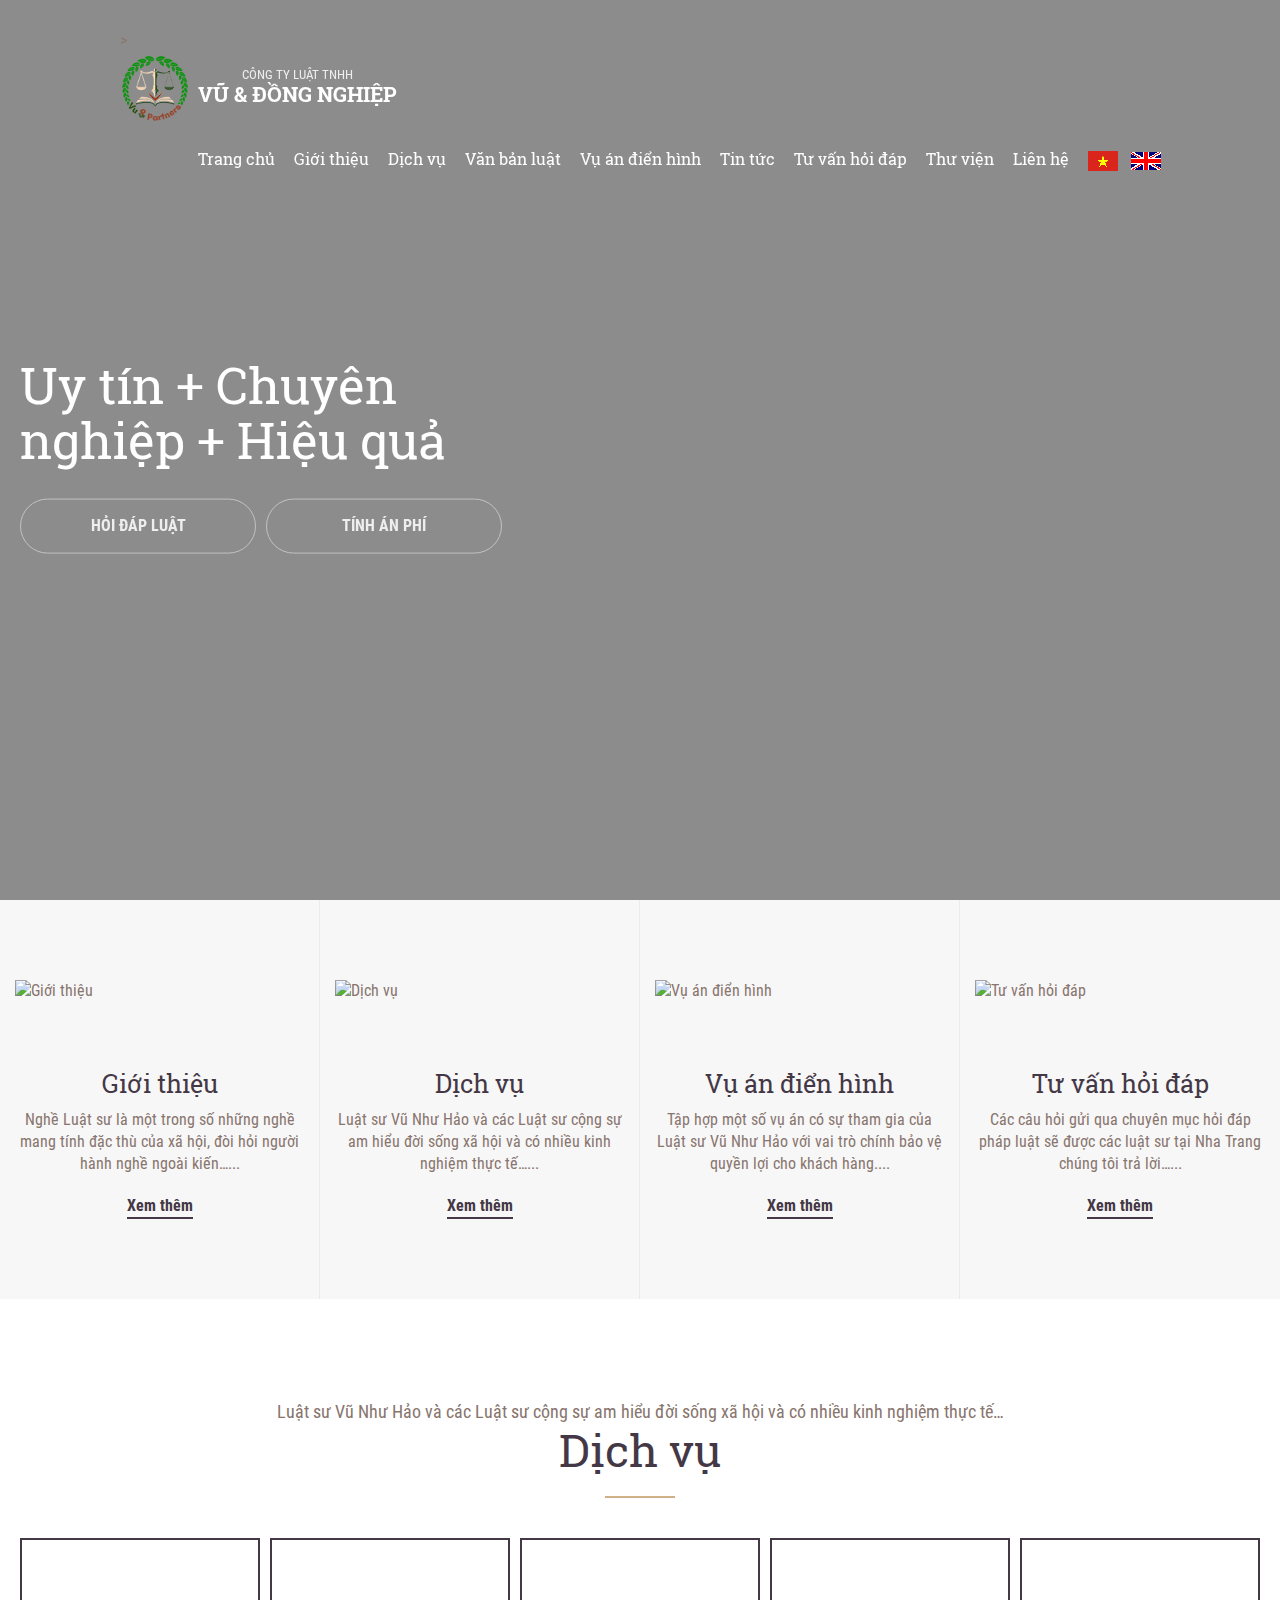
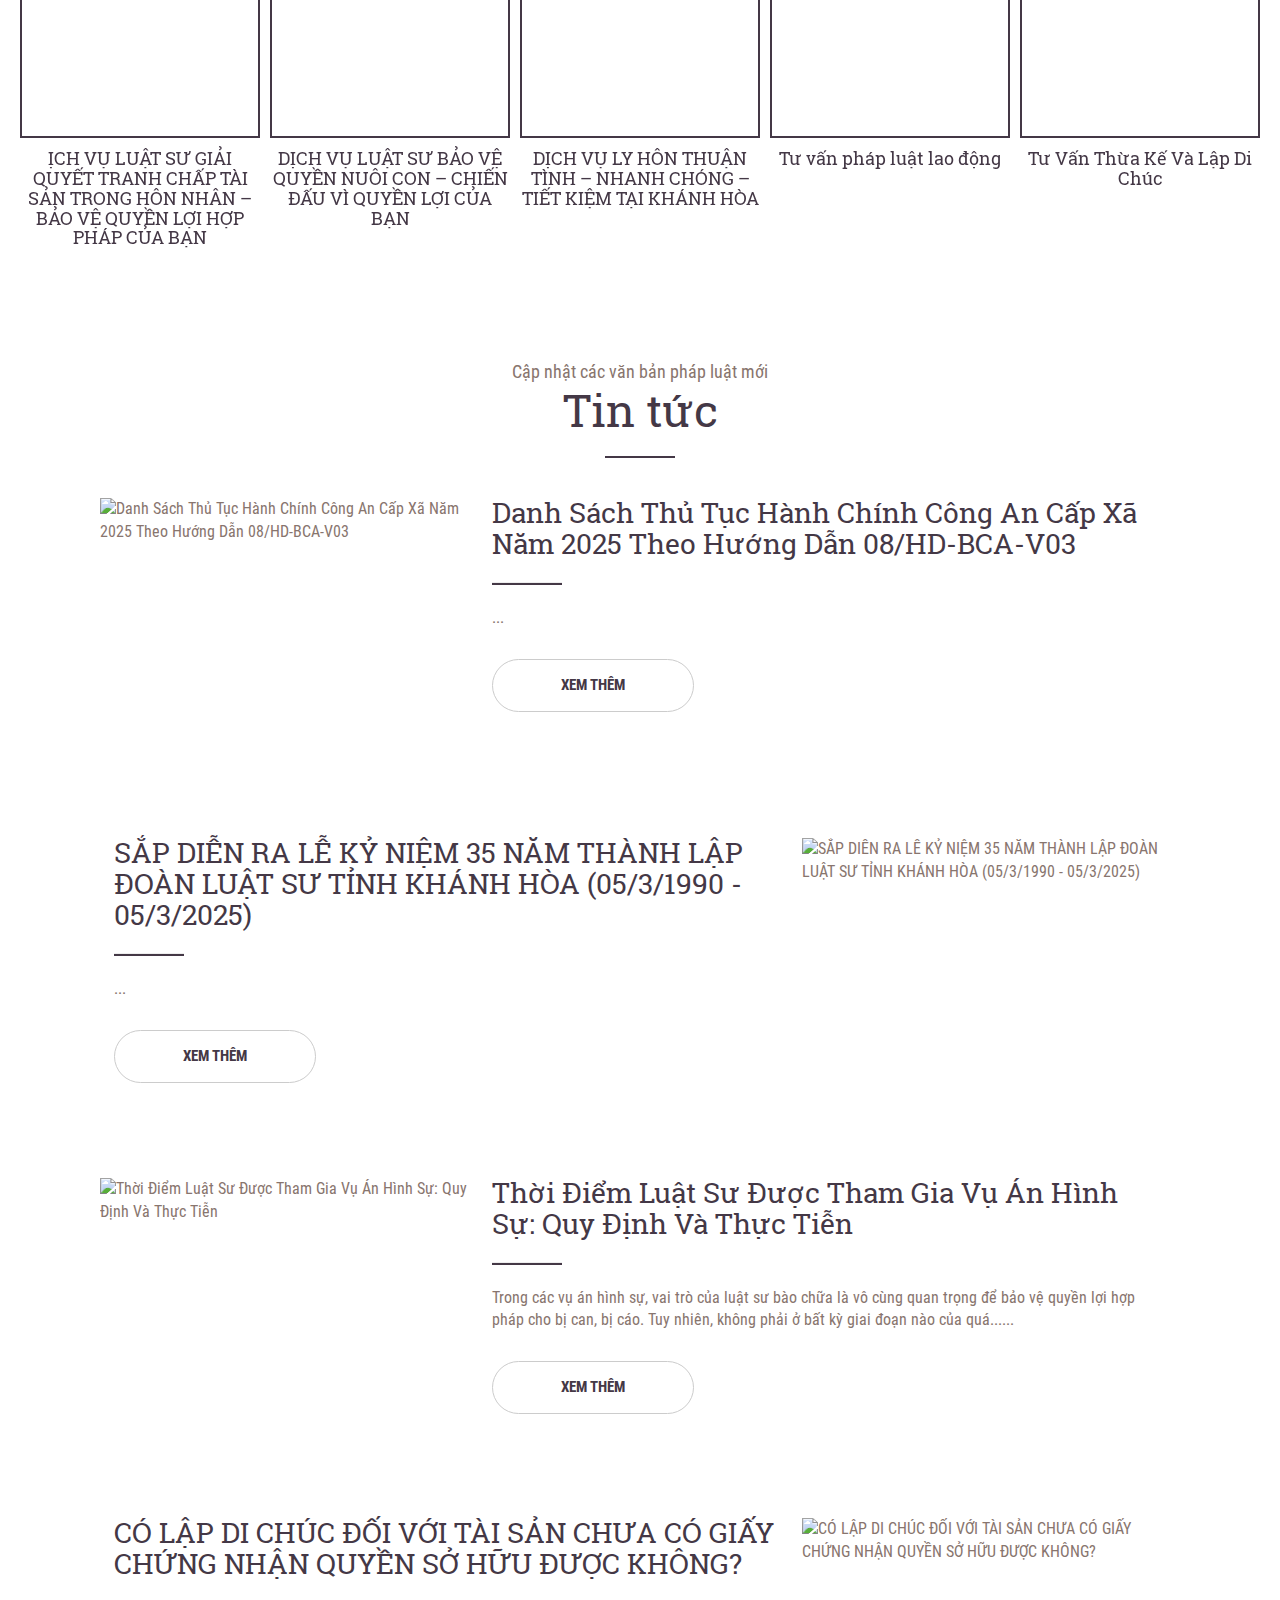
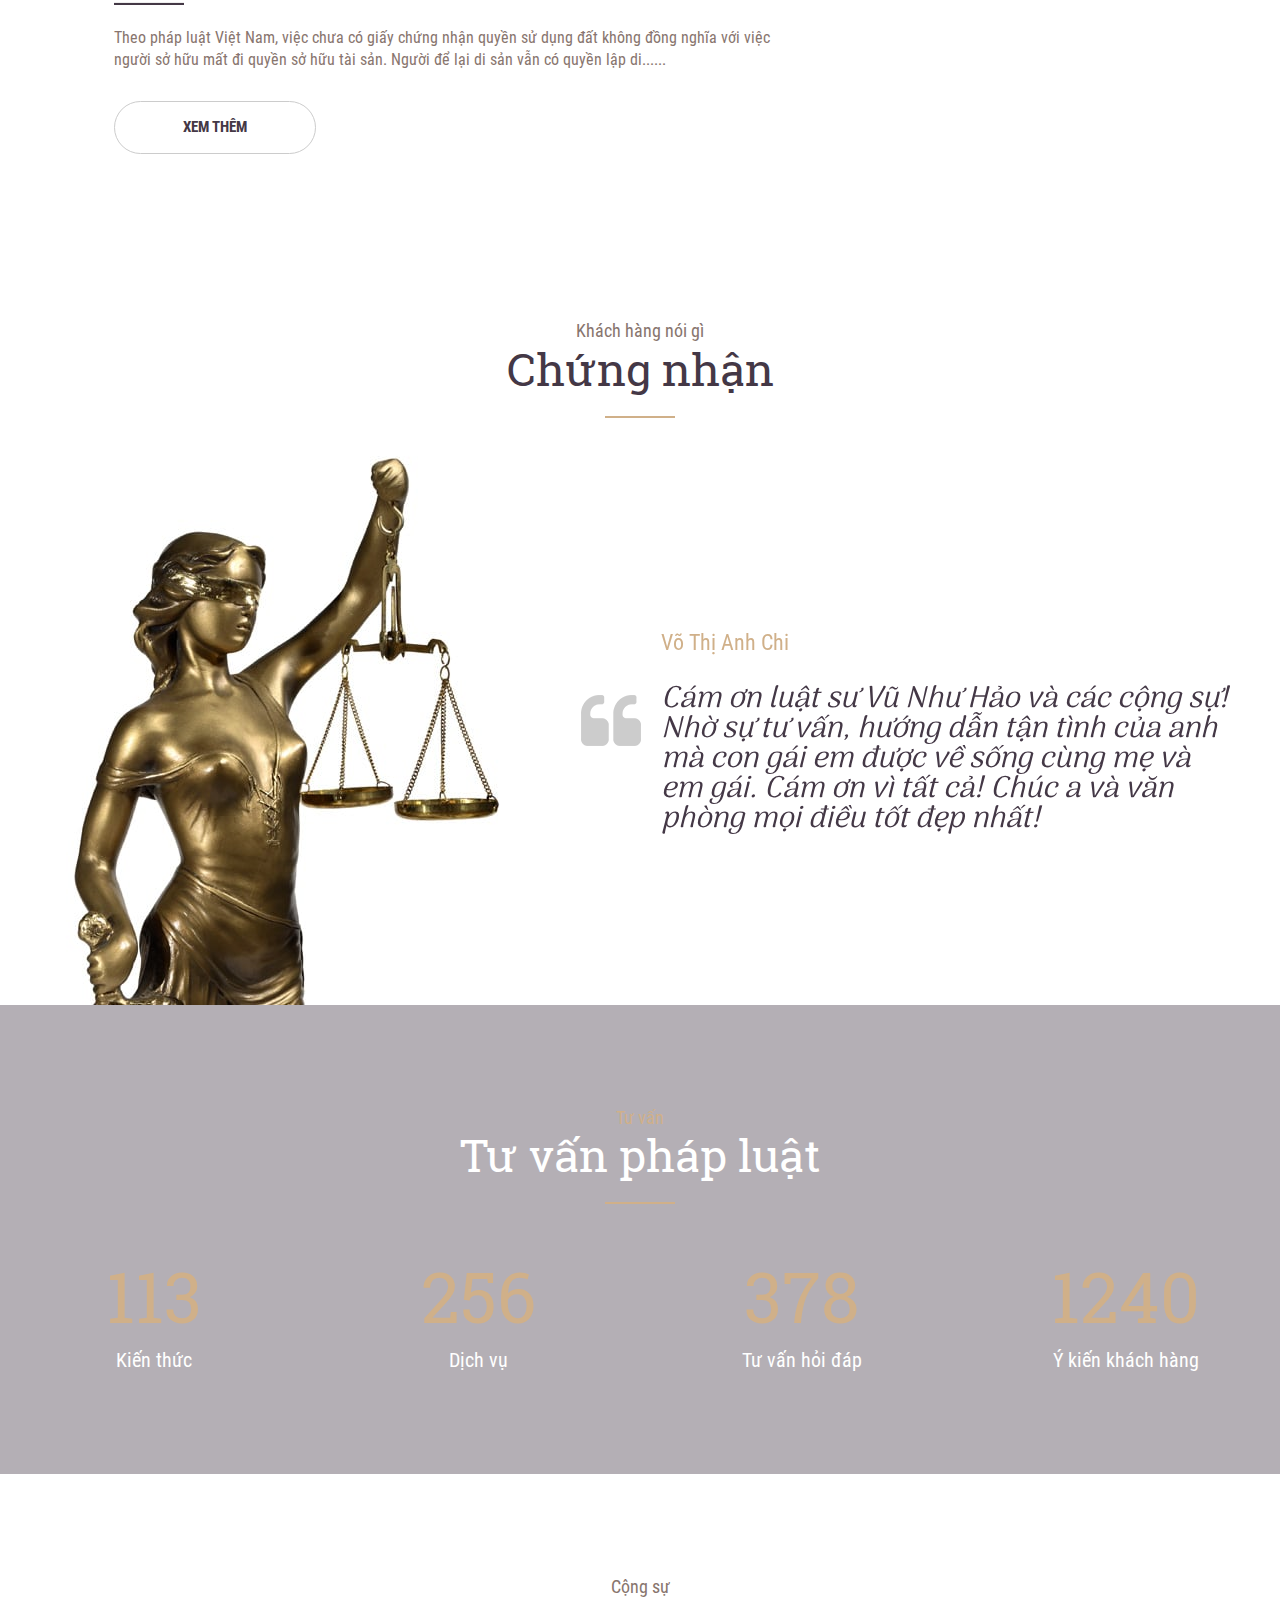
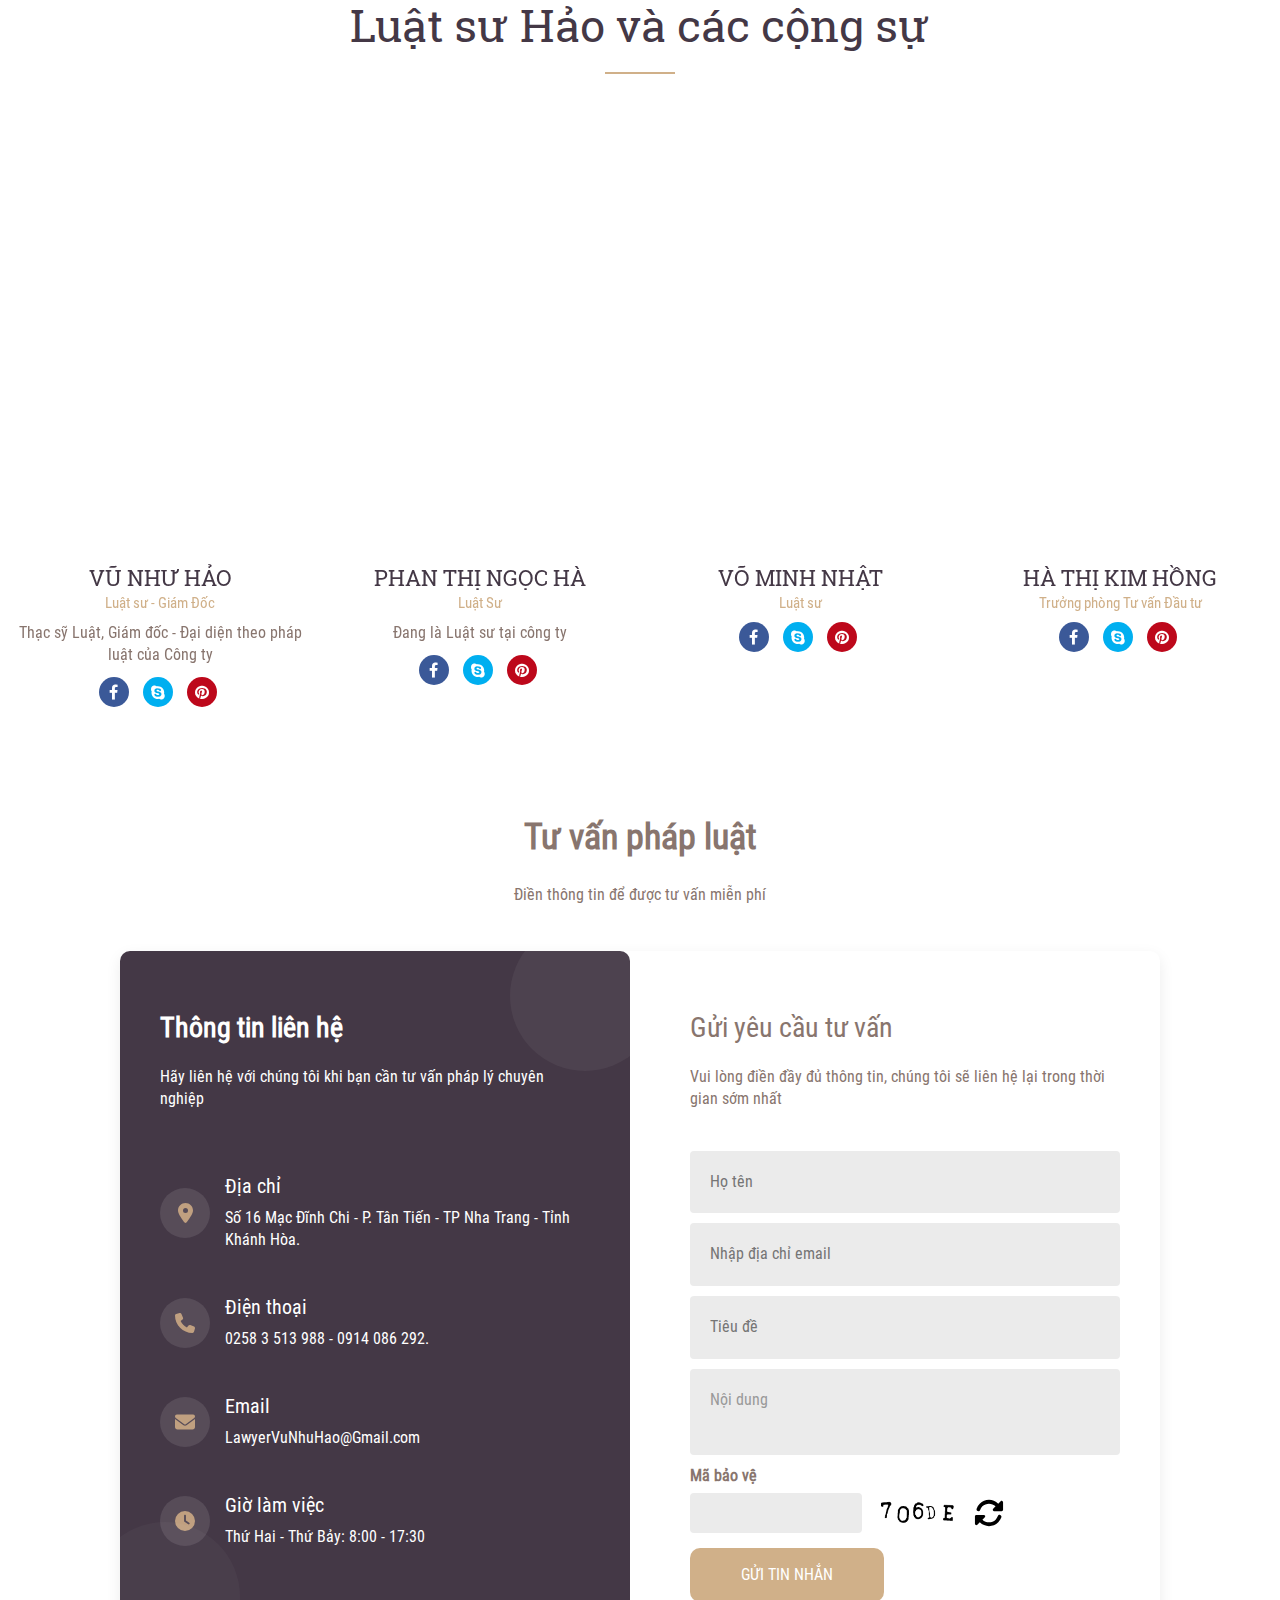
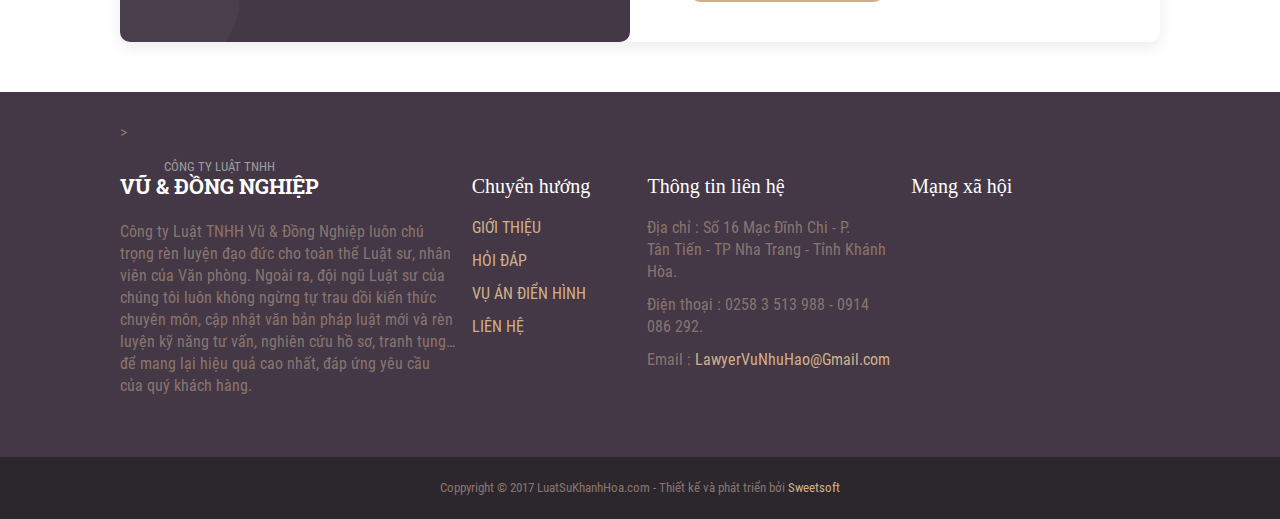
==== commit 72eebe3f: "Add container to all page" ====
--- a/index.html
+++ b/index.html
@@ -546,7 +546,7 @@
         <div id="page-home">
 
             <div id="mdl-menu" style="top: 30px; background-color: transparent;">
-                <div class="container">
+                <div class="container containerCustom1">>
                     <div class="wrap-nav-icon">
                         <div id="nav-icon">
                             <span></span>
@@ -1321,22 +1321,18 @@
                                         <div class="formWrap">
                                             <div class="titleWrap">
                                                 <h3>Gửi yêu cầu tư vấn</h3>
-                                                <p>Vui lòng điền đầy đủ thông tin, chúng tôi sẽ liên hệ lại trong thời
-                                                    gian sớm nhất</p>
+                                                <p>Vui lòng điền đầy đủ thông tin, chúng tôi sẽ liên hệ lại trong thời gian sớm nhất</p>
                                             </div>
                                             <div class="validationEngineContainer">
-                                                <input type="text" class="input validate[required]"
-                                                    placeholder="Họ tên" />
+                                                <input type="text" class="input validate[required]" placeholder="Họ tên" />
                                                 <input type="text" class="input validate[required,custom[email]]"
                                                     placeholder="Nhập địa chỉ email" />
-                                                <input type="text" class="input validate[required]"
-                                                    placeholder="Tiêu đề" />
-                                                <textarea class="form-control input validate[required]"
-                                                    placeholder="Nội dung"></textarea>
+                                                <input type="text" class="input validate[required]" placeholder="Tiêu đề" />
+                                                <textarea class="form-control input validate[required]" placeholder="Nội dung"></textarea>
                                                 <div class="form-group capcha1">
-                                                    <label>Mã bảo vệ</label>
+                                                    <label for="captchaInput">Mã bảo vệ</label>
                                                     <div class="captchaInputField">
-                                                        <input type="text" class="capcha-i validate[required]" />
+                                                        <input type="text" name="captchaInput" class="capcha-i validate[required]" />
                                                         <img src="./Img/captcha.png" />
                                                         <input type="image" title="Thay đổi mã số khác." class="reload"
                                                             src="./images/ic-reload.svg" />
@@ -1369,7 +1365,7 @@
 
 
             <div id="mdl-footer">
-                <div class="container">
+                <div class="container containerCustom1">>
                     <div class="row">
                         <div class="col-xs-12 col-sm-4">
                             <a href="index.html" class="logo-footer" title="Văn phòng luật sư">
--- a/css/general.css
+++ b/css/general.css
@@ -12848,7 +12848,7 @@
 
 .footer-fixed {
     width: 100%;
-    z-index: 999;
+    z-index: 1000;
     background-color: #726475;
     color: #fff;
     text-align: center;
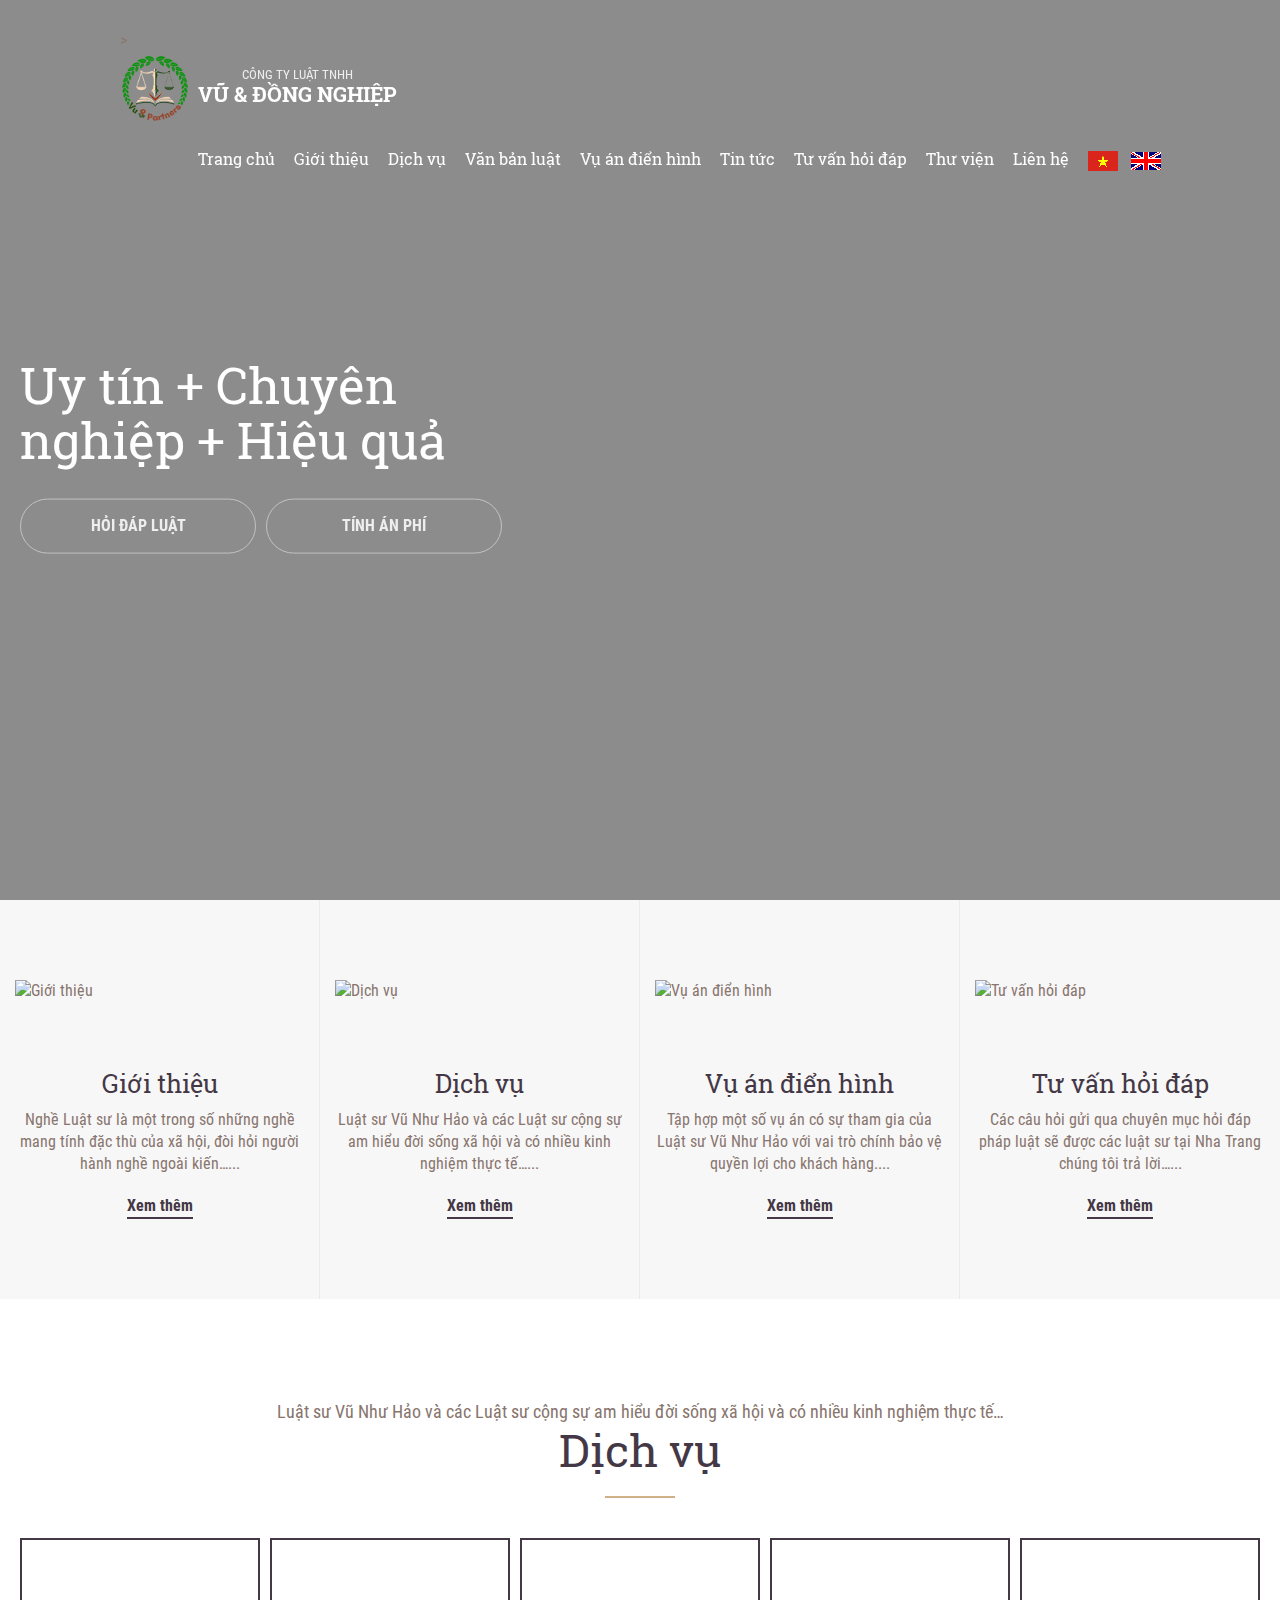
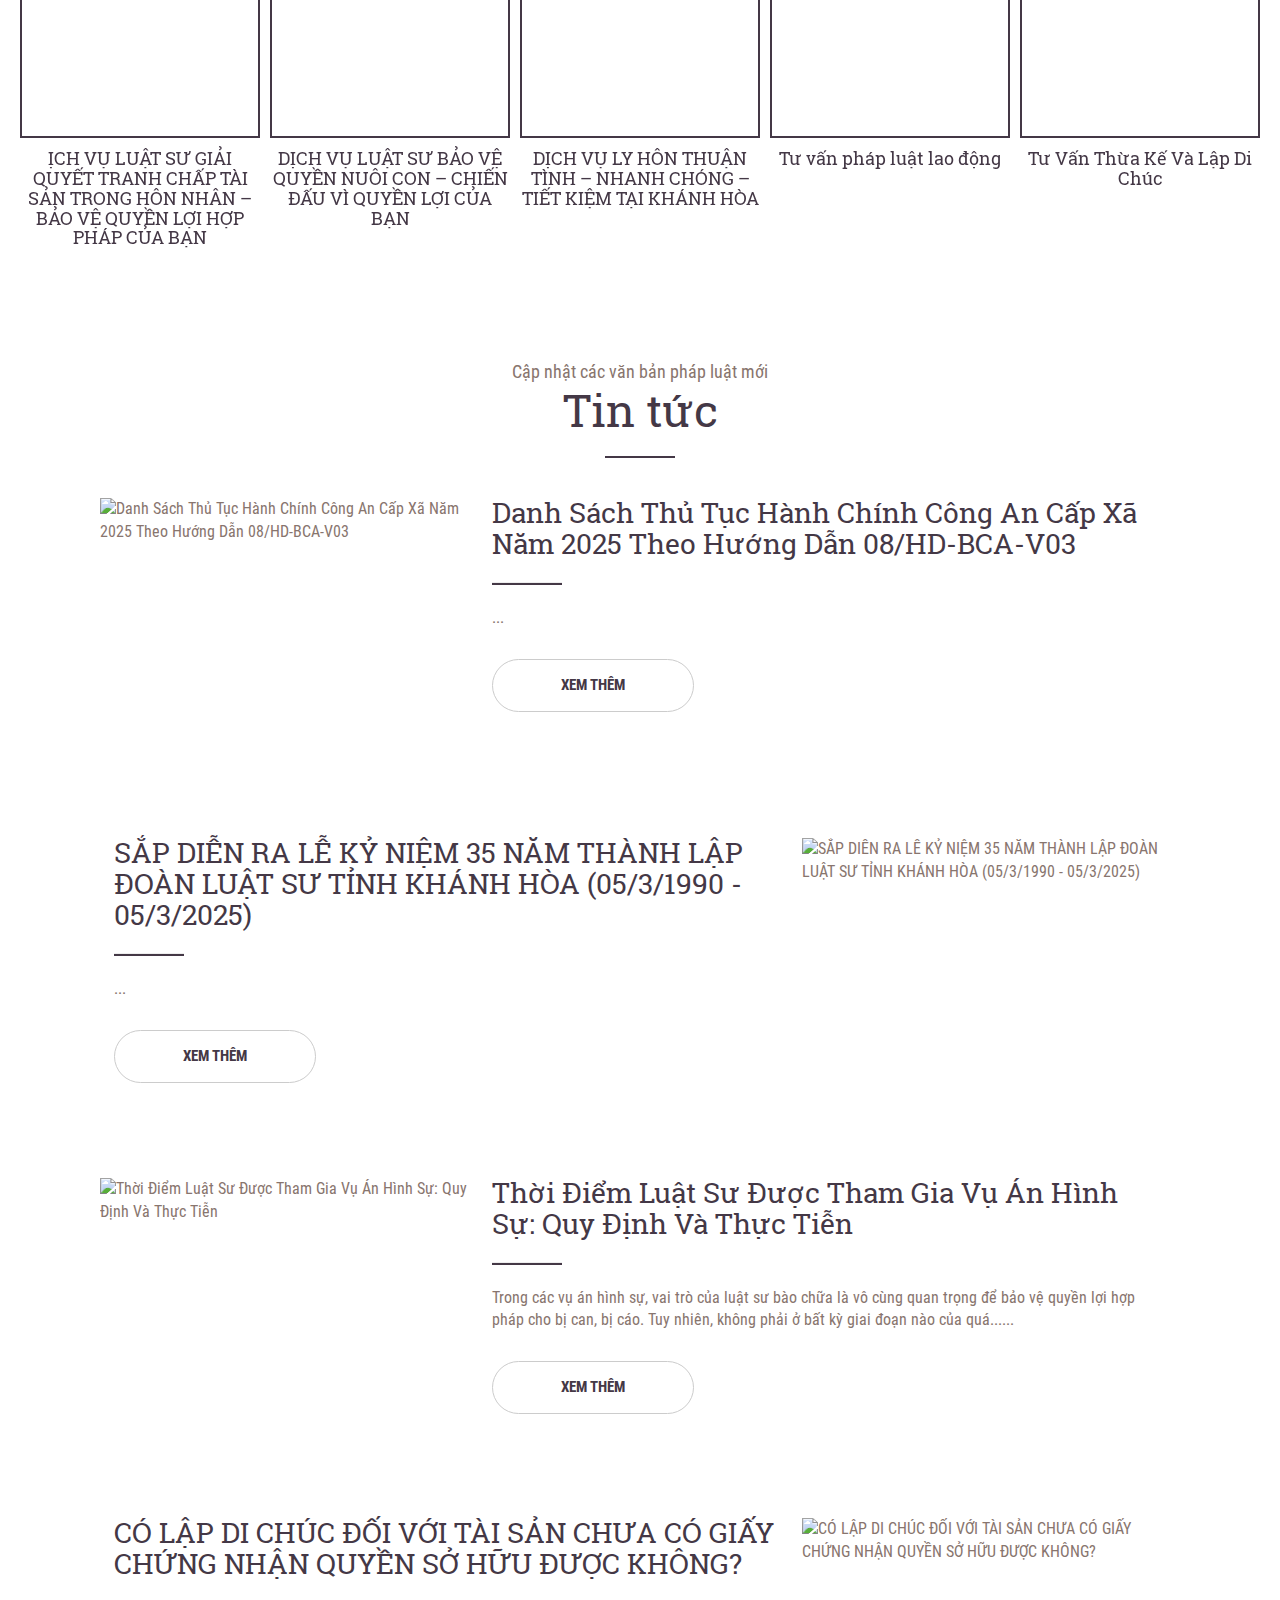
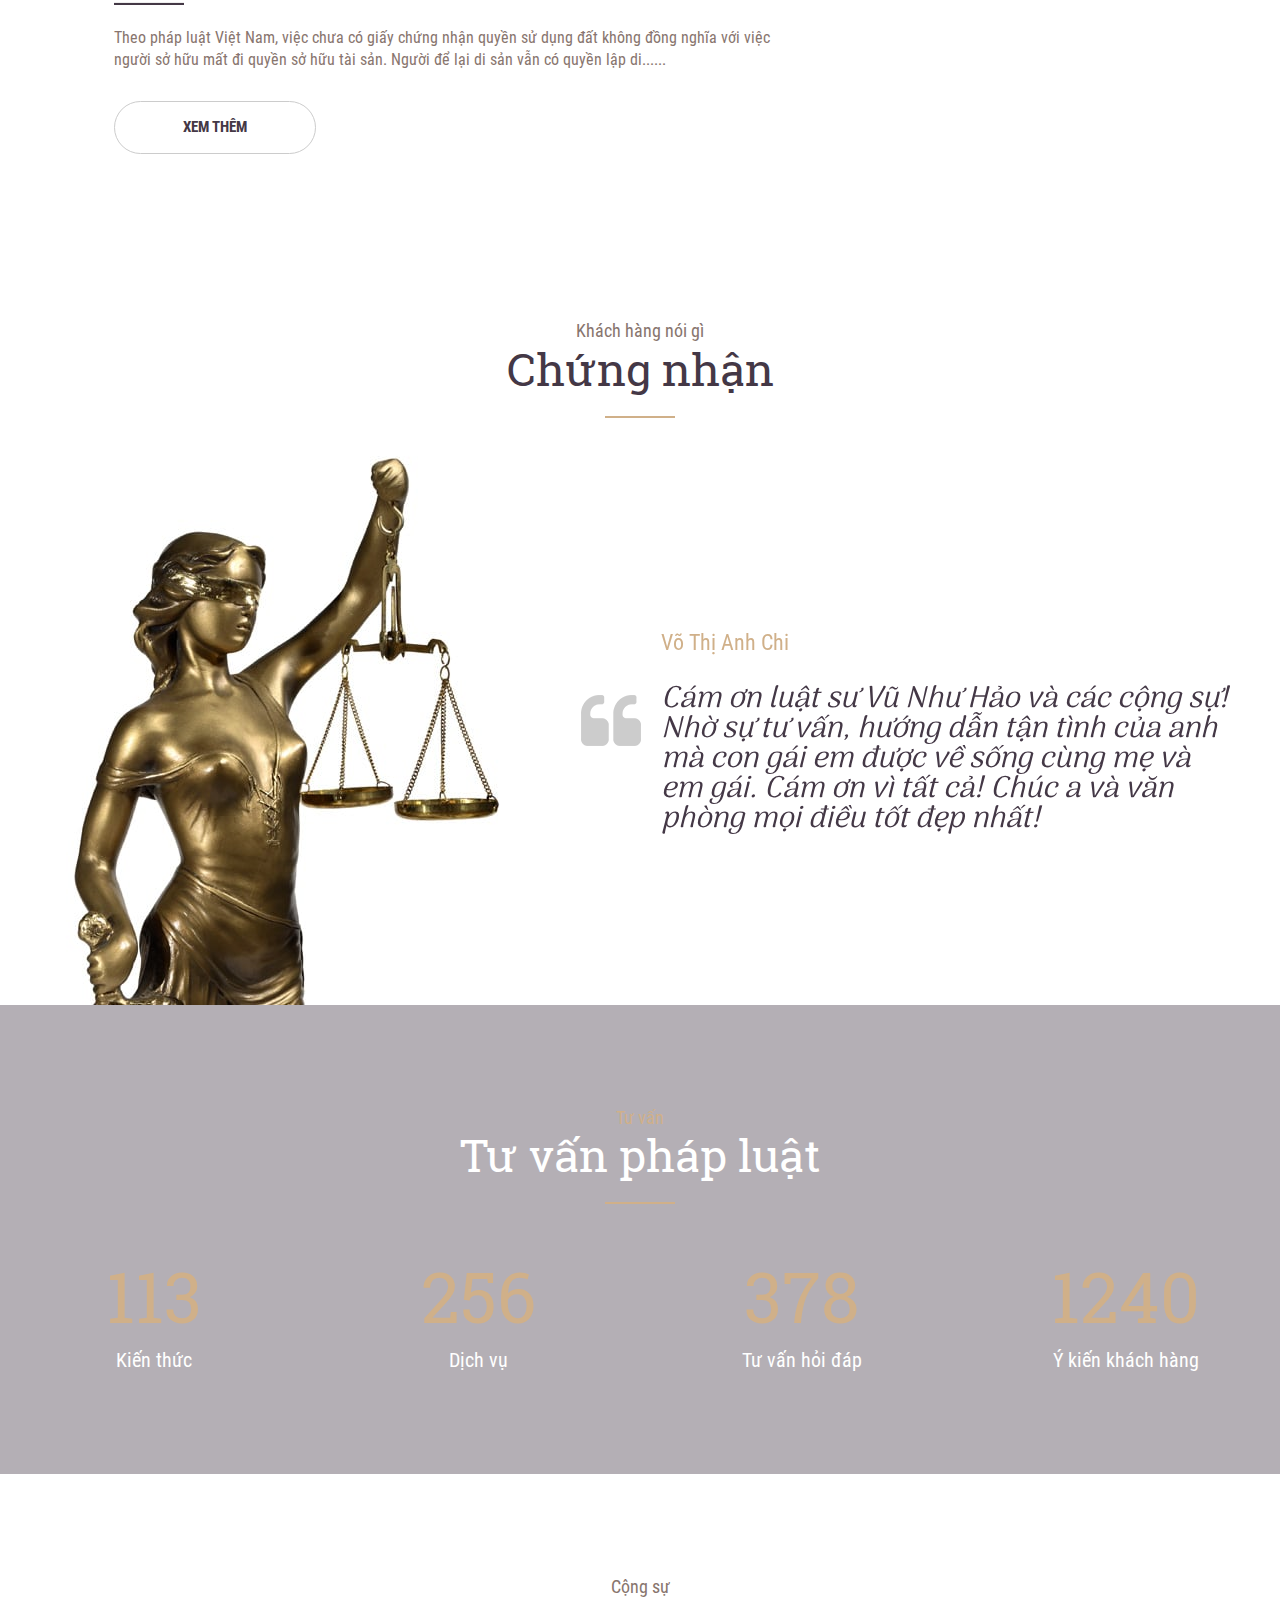
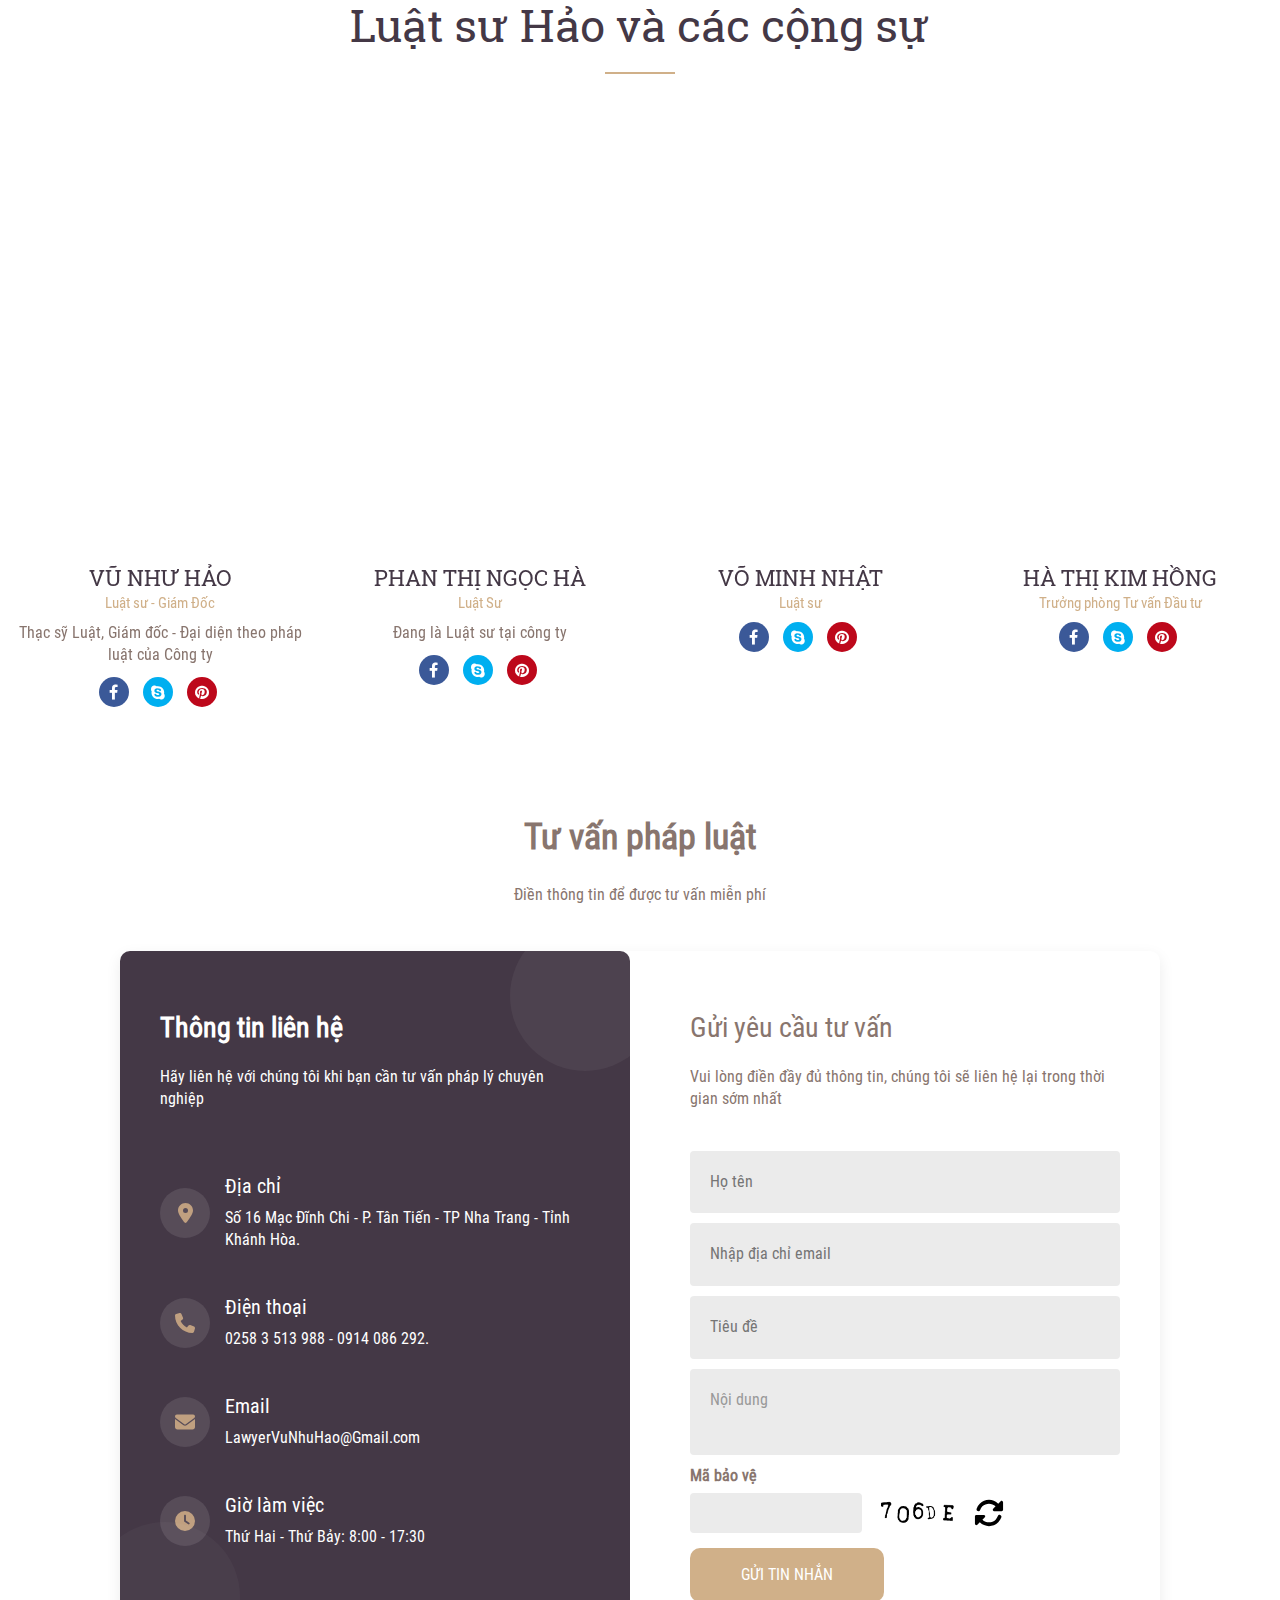
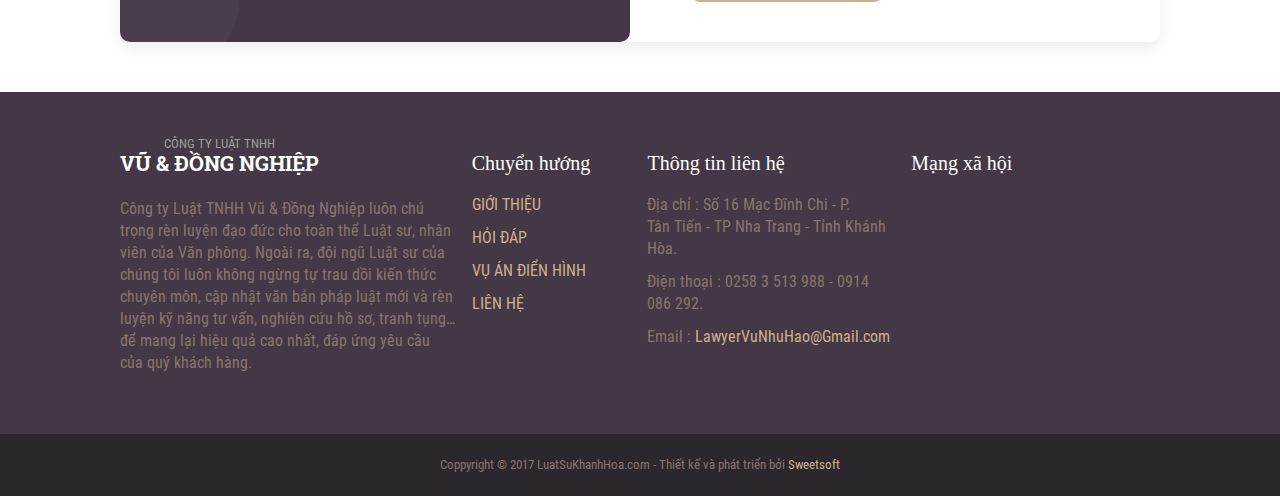
==== commit f16ae1aa: "Fix footer and contact Btn in blog Detail" ====
--- a/index.html
+++ b/index.html
@@ -1365,9 +1365,9 @@
 
 
             <div id="mdl-footer">
-                <div class="container containerCustom1">>
+                <div class="container containerCustom1">
                     <div class="row">
-                        <div class="col-xs-12 col-sm-4">
+                        <div class="col-12 col-lg-4">
                             <a href="index.html" class="logo-footer" title="Văn phòng luật sư">
                                 <imgloading="lazy" src="../Img/logo.png" alt="Văn phòng luật sư" class="img-responsive">
                                     <div class="wrap-solution">
@@ -1382,7 +1382,7 @@
                                 rèn luyện kỹ năng tư vấn, nghiên cứu hồ sơ, tranh tụng… để mang lại hiệu quả cao nhất,
                                 đáp ứng yêu cầu của quý khách hàng.</p>
                         </div>
-                        <div class="col-xs-12 col-sm-2">
+                        <div class="col-12 col-lg-2">
                             <h6 class="title">Chuyển hướng</h6>
                             <ul class="list-unstyled menu-footer">
                                 <li><a target="" href="https://www.luatsukhanhhoa.com/gioi-thieu-3-0-ac.html"
@@ -1395,7 +1395,7 @@
                                         hệ</a></li>
                             </ul>
                         </div>
-                        <div class="col-xs-12 col-sm-3">
+                        <div class="col-12 col-lg-3">
                             <div class="box-contact-info">
                                 <h6 class="title">Thông tin liên hệ</h6>
                                 <div id="map-footer"></div>
@@ -1408,7 +1408,7 @@
                                         href="mailto:LawyerVuNhuHao@Gmail.com">LawyerVuNhuHao@Gmail.com</a></p>
                             </div>
                         </div>
-                        <div class="col-xs-12 col-sm-3">
+                        <div class="col-12 col-lg-3">
                             <h6 class="title">Mạng xã hội</h6>
                             <div class="fb-page fb_iframe_widget"
                                 data-href="https://www.facebook.com/LuatSuNhaTrangKhanhHoa/" data-tabs="timeline"
@@ -1417,11 +1417,11 @@
                                 fb-xfbml-state="rendered"
                                 fb-iframe-plugin-query="adapt_container_width=true&amp;app_id=&amp;container_width=350&amp;height=200&amp;hide_cover=false&amp;href=https%3A%2F%2Fwww.facebook.com%2FLuatSuNhaTrangKhanhHoa%2F&amp;locale=vi_VN&amp;sdk=joey&amp;show_facepile=true&amp;small_header=true&amp;tabs=timeline&amp;width=280">
                                 <span style="vertical-align: bottom; width: 280px; height: 200px;"><iframe
-                                        name="f14a2fbf7fb20c0b0" width="280px" height="200px"
+                                        name="fee08a767fd1c0347" width="280px" height="200px"
                                         data-testid="fb:page Facebook Social Plugin"
                                         title="fb:page Facebook Social Plugin" frameborder="0" allowtransparency="true"
                                         allowfullscreen="true" scrolling="no" allow="encrypted-media"
-                                        src="https://www.facebook.com/v2.10/plugins/page.php?adapt_container_width=true&amp;app_id=&amp;channel=https%3A%2F%2Fstaticxx.facebook.com%2Fx%2Fconnect%2Fxd_arbiter%2F%3Fversion%3D46%23cb%3Df507bd18022246f43%26domain%3Dwww.luatsukhanhhoa.com%26is_canvas%3Dfalse%26origin%3Dhttps%253A%252F%252Fwww.luatsukhanhhoa.com%252Ff3c561eb603a56d91%26relation%3Dparent.parent&amp;container_width=350&amp;height=200&amp;hide_cover=false&amp;href=https%3A%2F%2Fwww.facebook.com%2FLuatSuNhaTrangKhanhHoa%2F&amp;locale=vi_VN&amp;sdk=joey&amp;show_facepile=true&amp;small_header=true&amp;tabs=timeline&amp;width=280"
+                                        src="https://www.facebook.com/v2.10/plugins/page.php?adapt_container_width=true&amp;app_id=&amp;channel=https%3A%2F%2Fstaticxx.facebook.com%2Fx%2Fconnect%2Fxd_arbiter%2F%3Fversion%3D46%23cb%3Dfbc961ca5d60afb33%26domain%3Dwww.luatsukhanhhoa.com%26is_canvas%3Dfalse%26origin%3Dhttps%253A%252F%252Fwww.luatsukhanhhoa.com%252Ff111902bb7766d51e%26relation%3Dparent.parent&amp;container_width=350&amp;height=200&amp;hide_cover=false&amp;href=https%3A%2F%2Fwww.facebook.com%2FLuatSuNhaTrangKhanhHoa%2F&amp;locale=vi_VN&amp;sdk=joey&amp;show_facepile=true&amp;small_header=true&amp;tabs=timeline&amp;width=280"
                                         style="border: none; visibility: visible; width: 280px; height: 200px;"
                                         class=""></iframe></span></div>
                         </div>
--- a/css/general.css
+++ b/css/general.css
@@ -12846,6 +12846,16 @@
     display: none;
 }
 
+.fb-page {
+    width: 100%;
+    span {
+        width: 100%!important;
+    }
+    iframe {
+        width: 100%!important;
+    }
+}
+
 .footer-fixed {
     width: 100%;
     z-index: 1000;
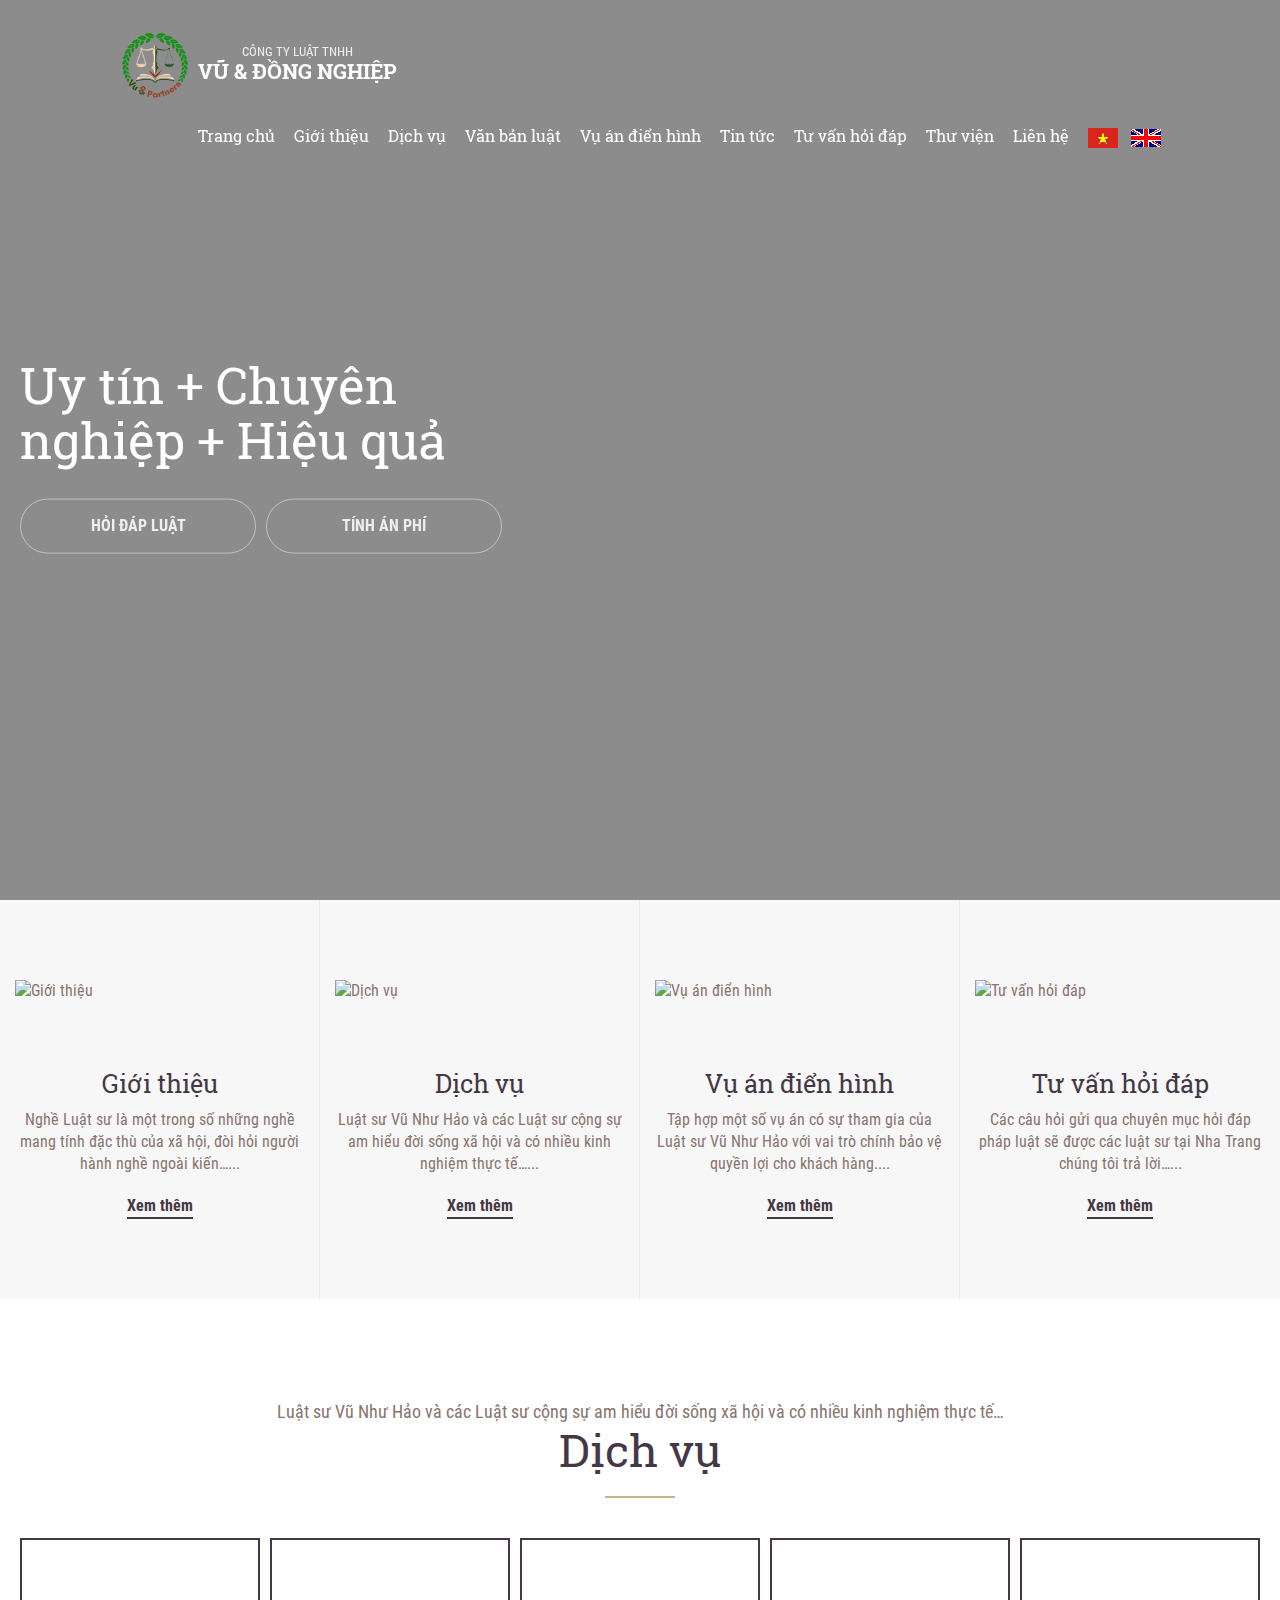
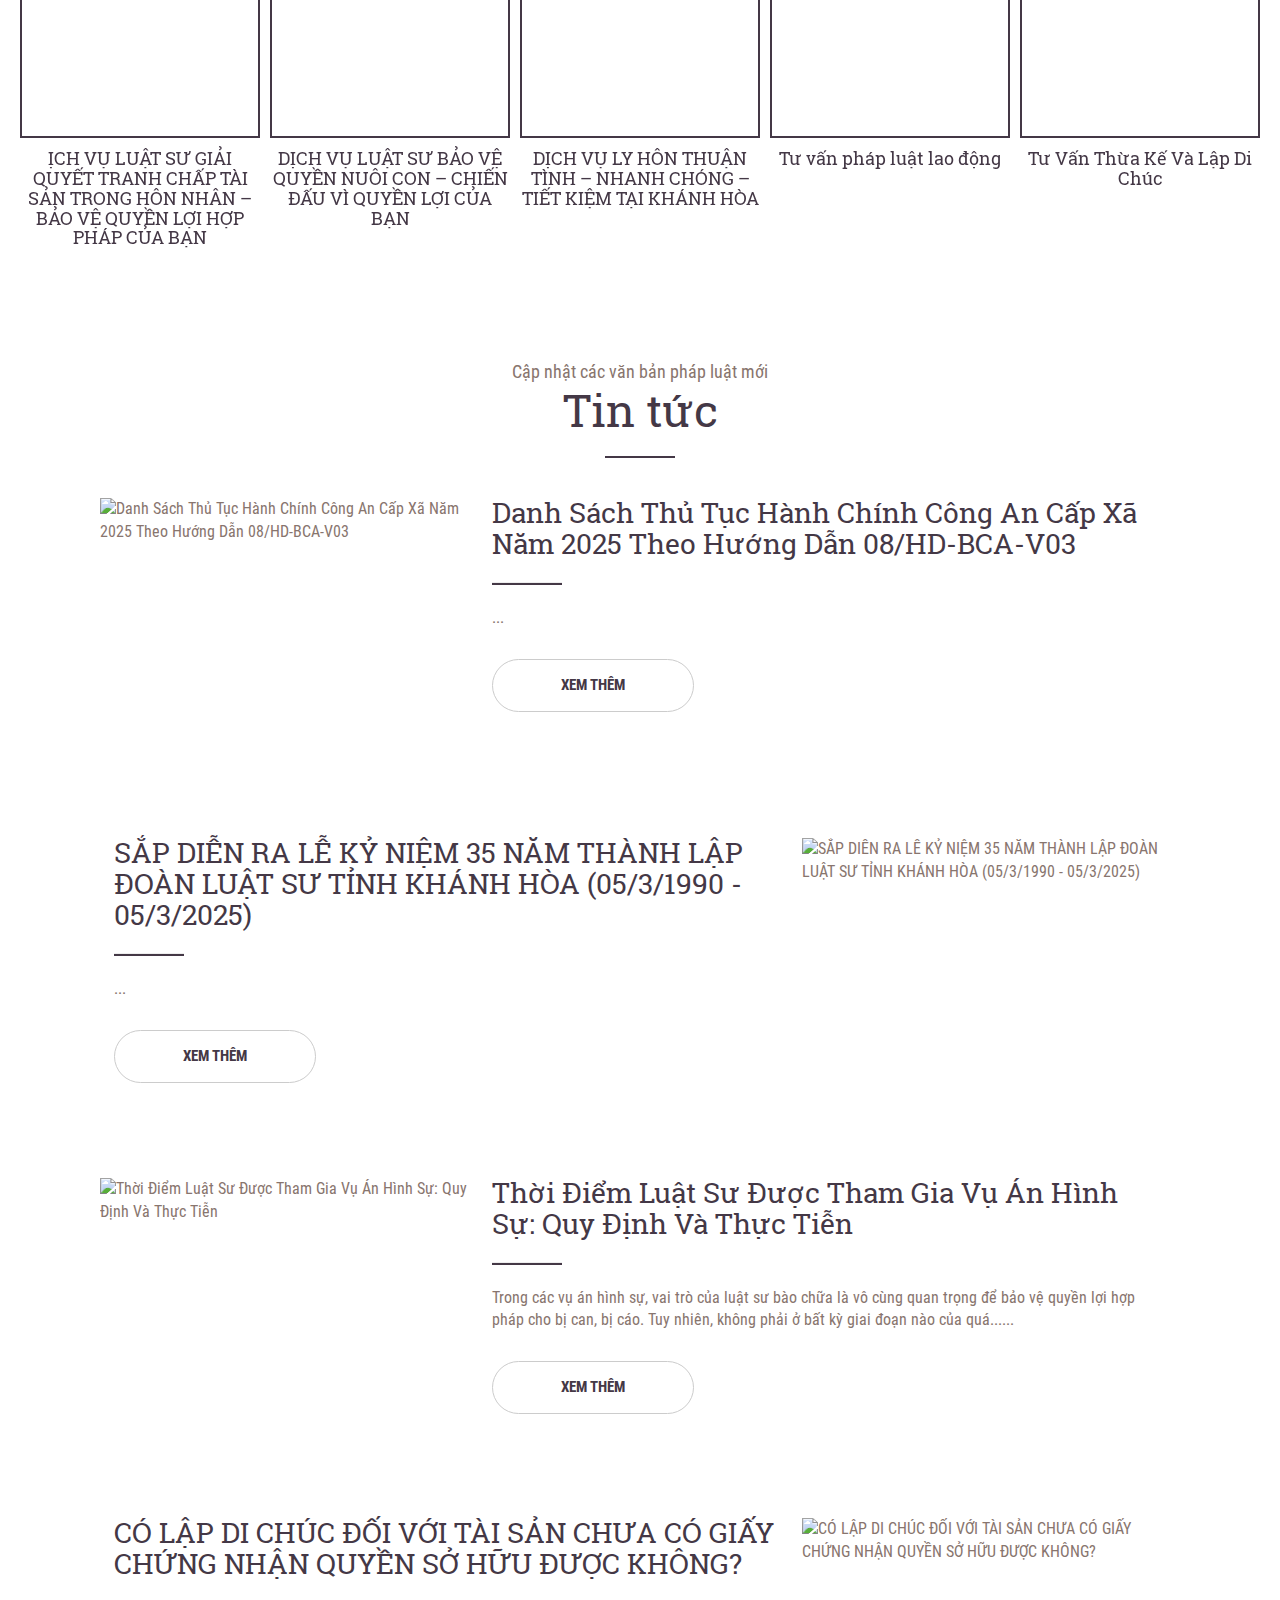
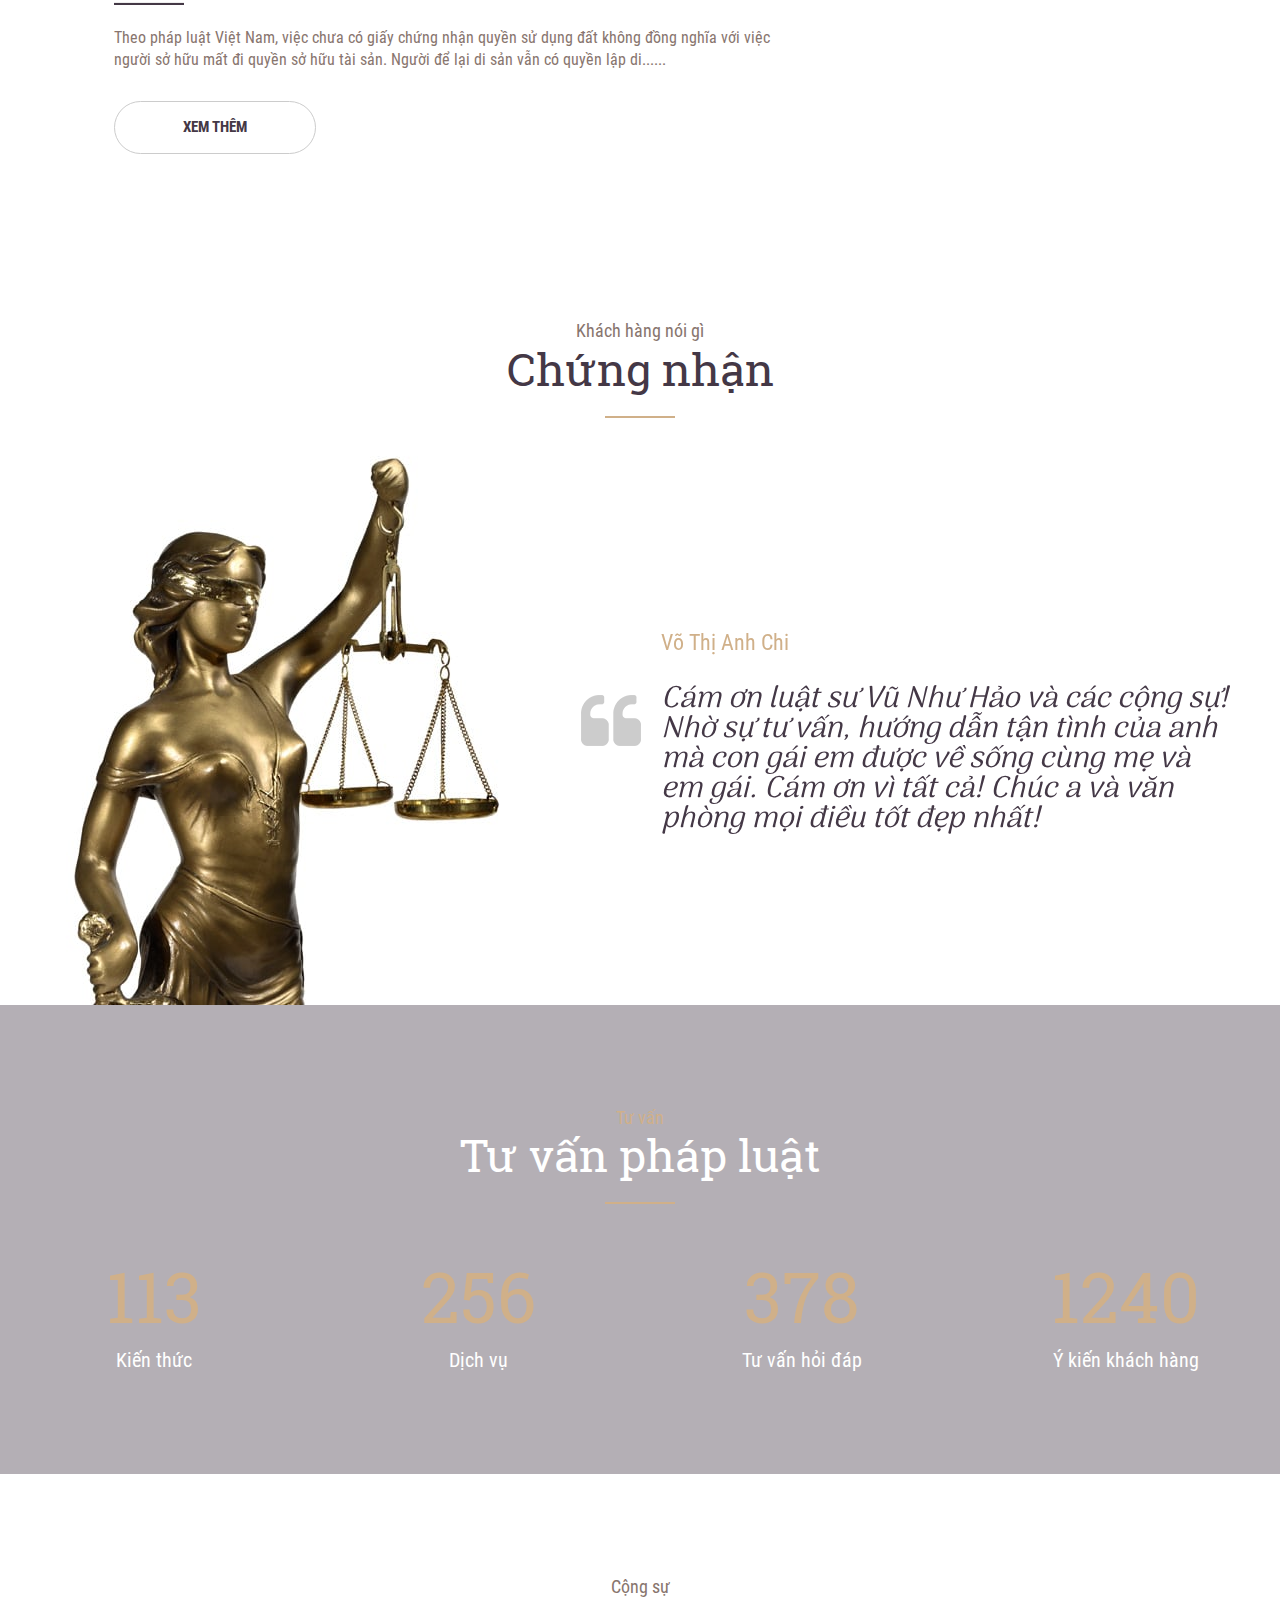
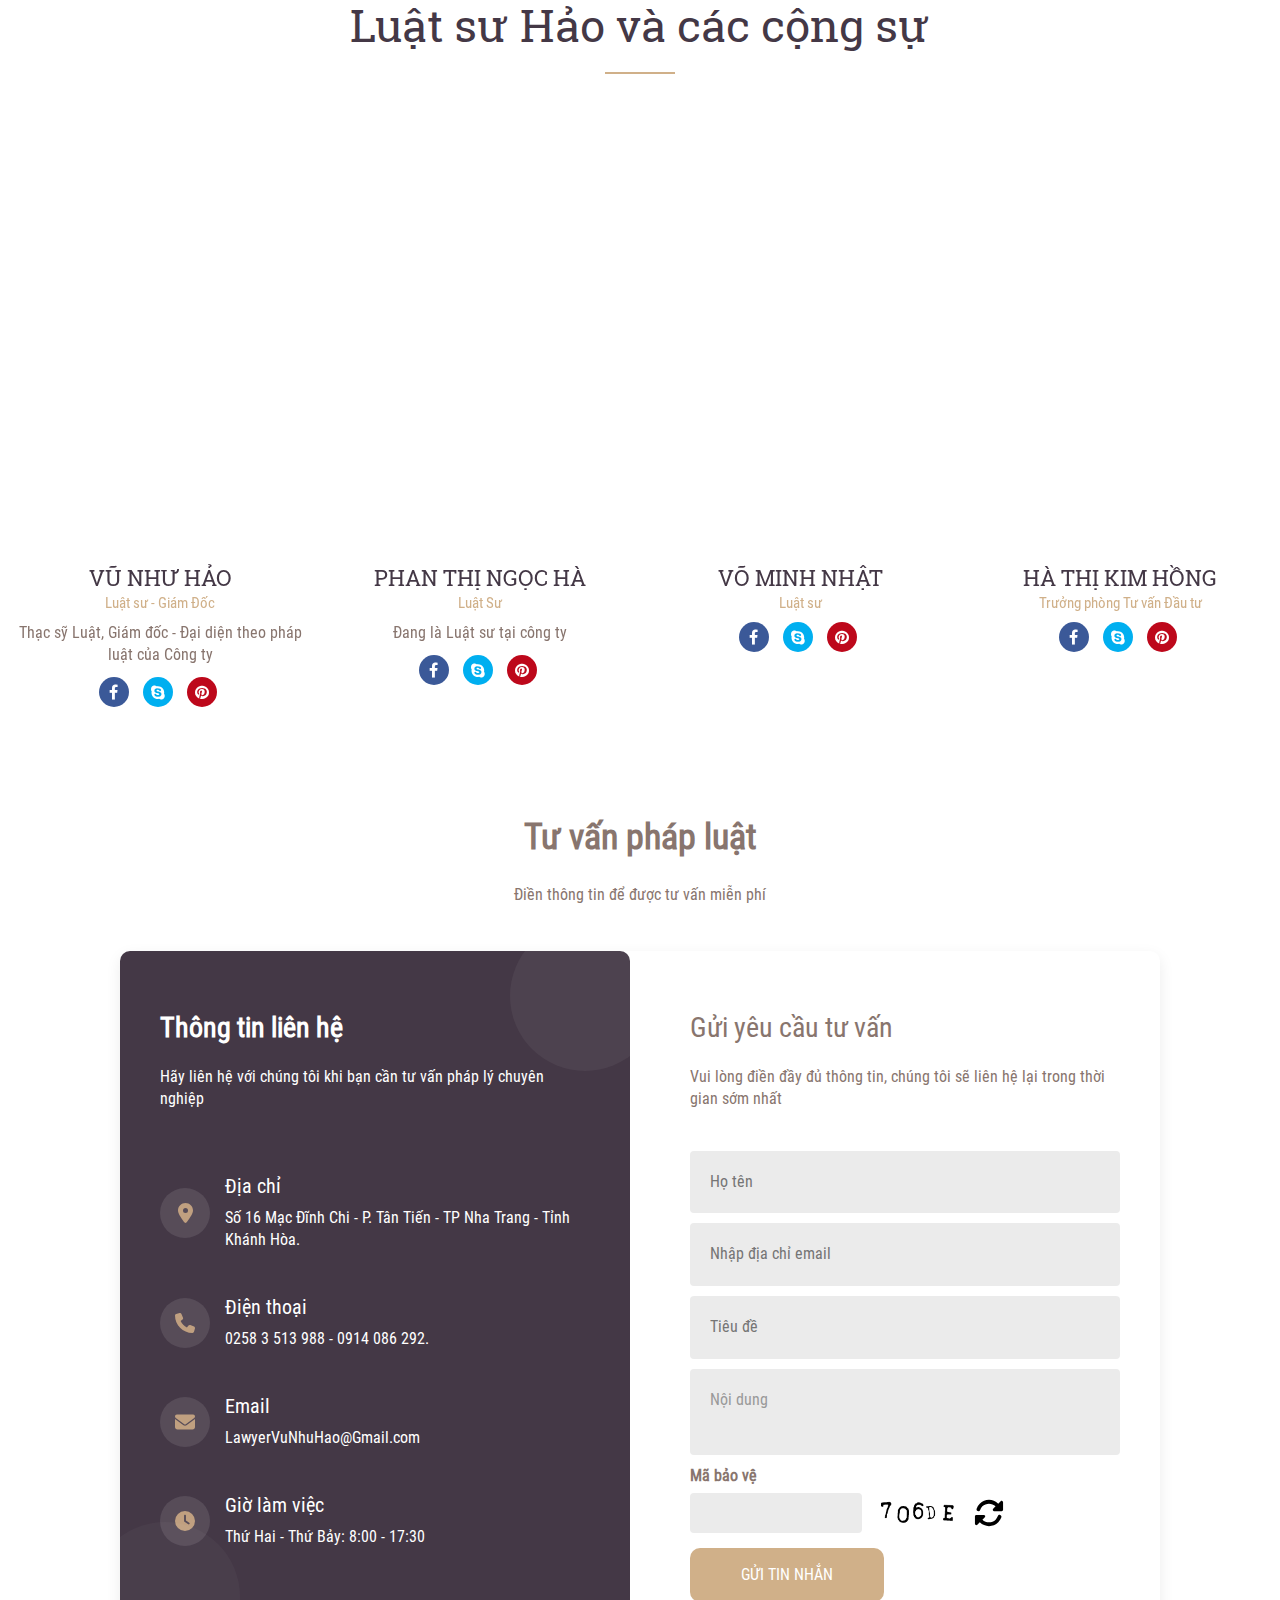
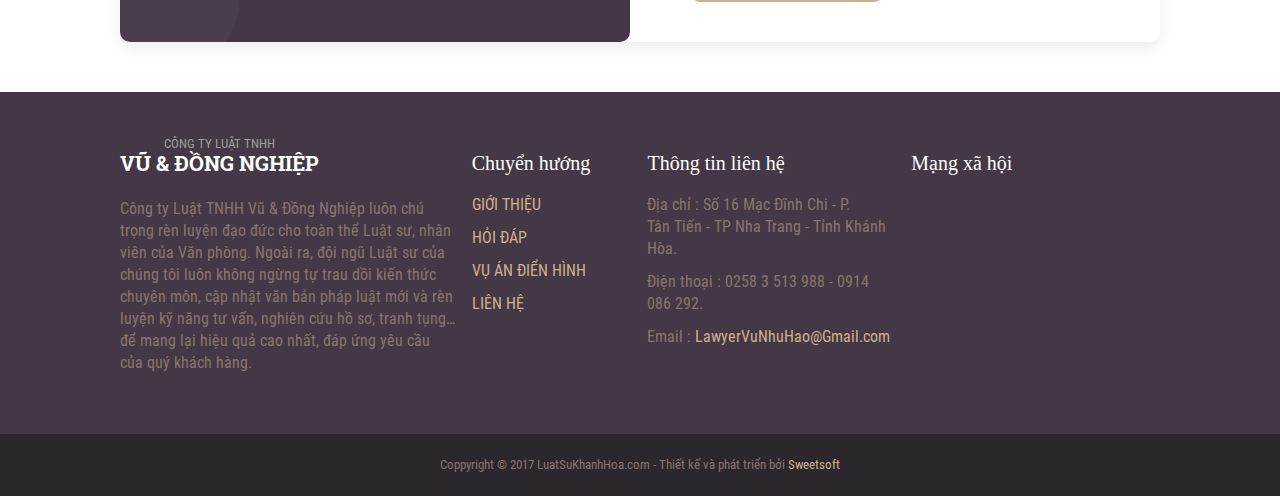
==== commit f8883bdc: "delete > in header" ====
--- a/index.html
+++ b/index.html
@@ -546,7 +546,7 @@
         <div id="page-home">
 
             <div id="mdl-menu" style="top: 30px; background-color: transparent;">
-                <div class="container containerCustom1">>
+                <div class="container containerCustom1">
                     <div class="wrap-nav-icon">
                         <div id="nav-icon">
                             <span></span>
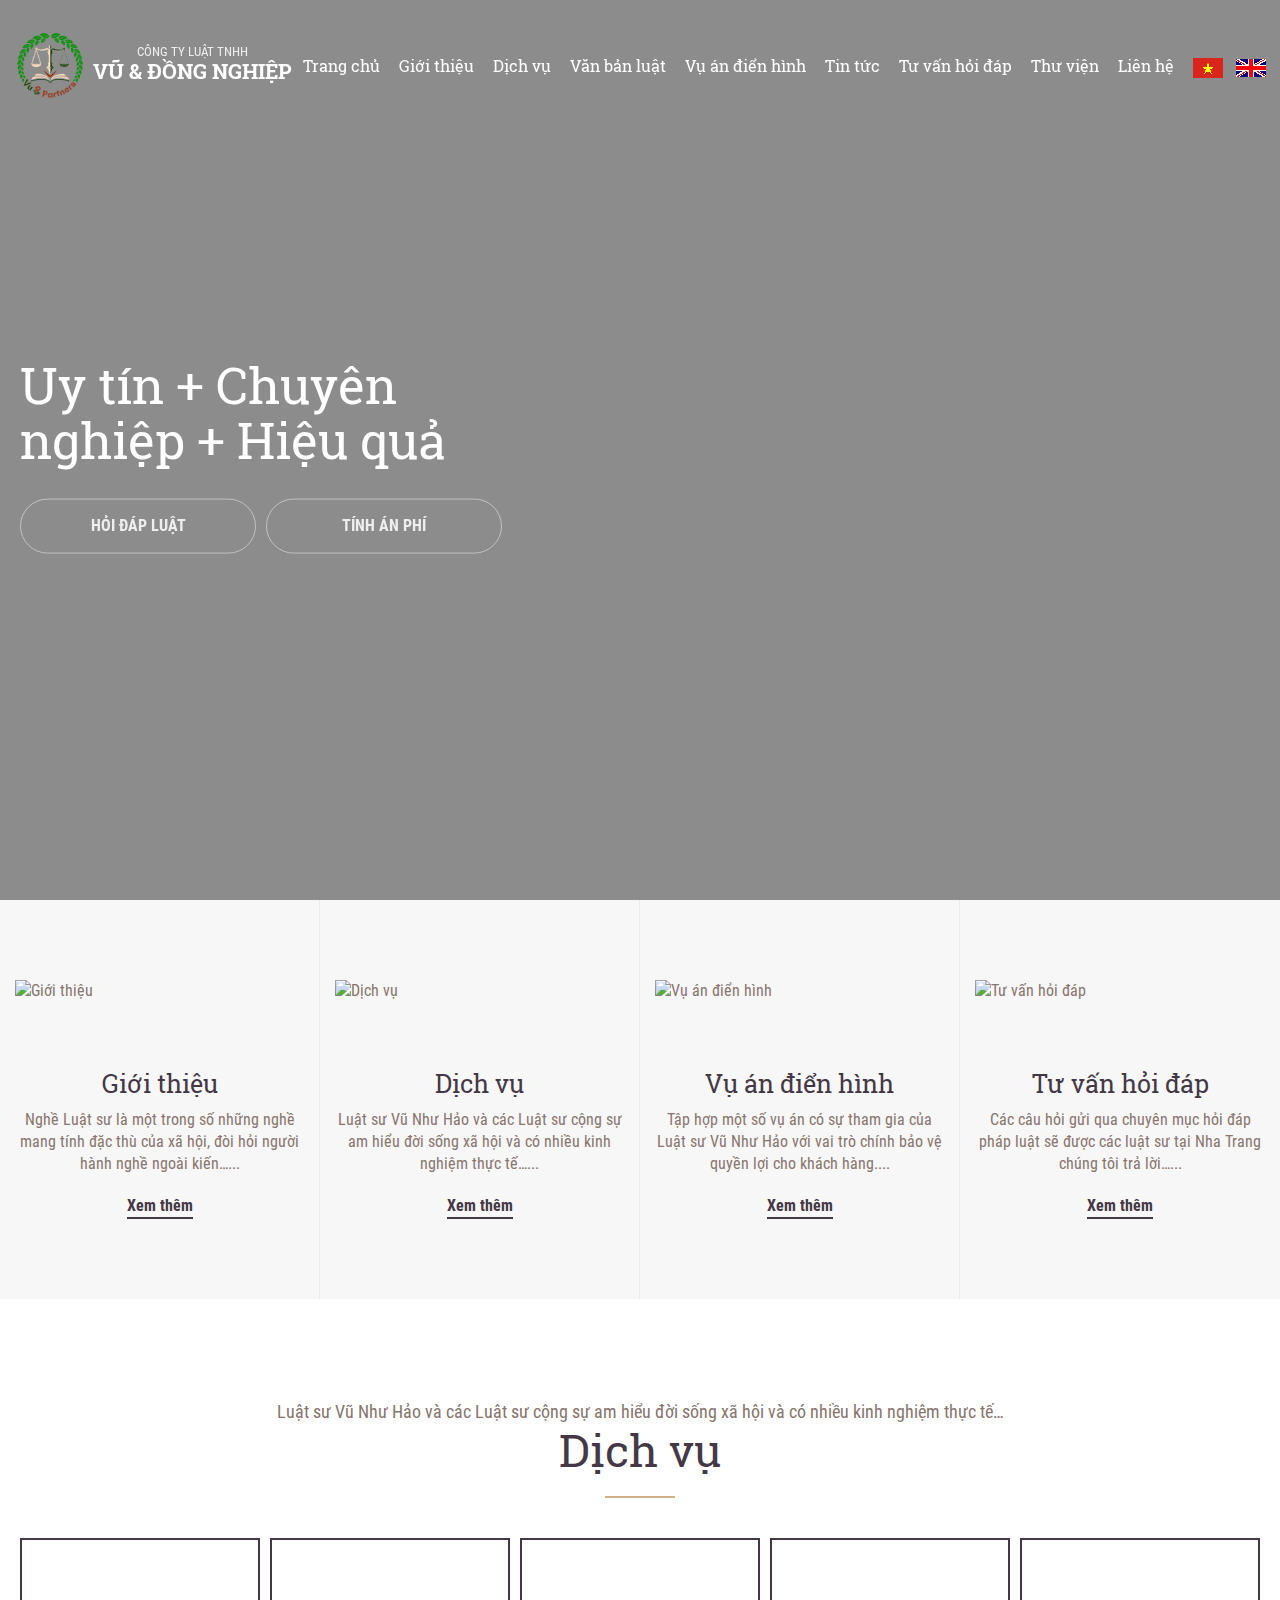
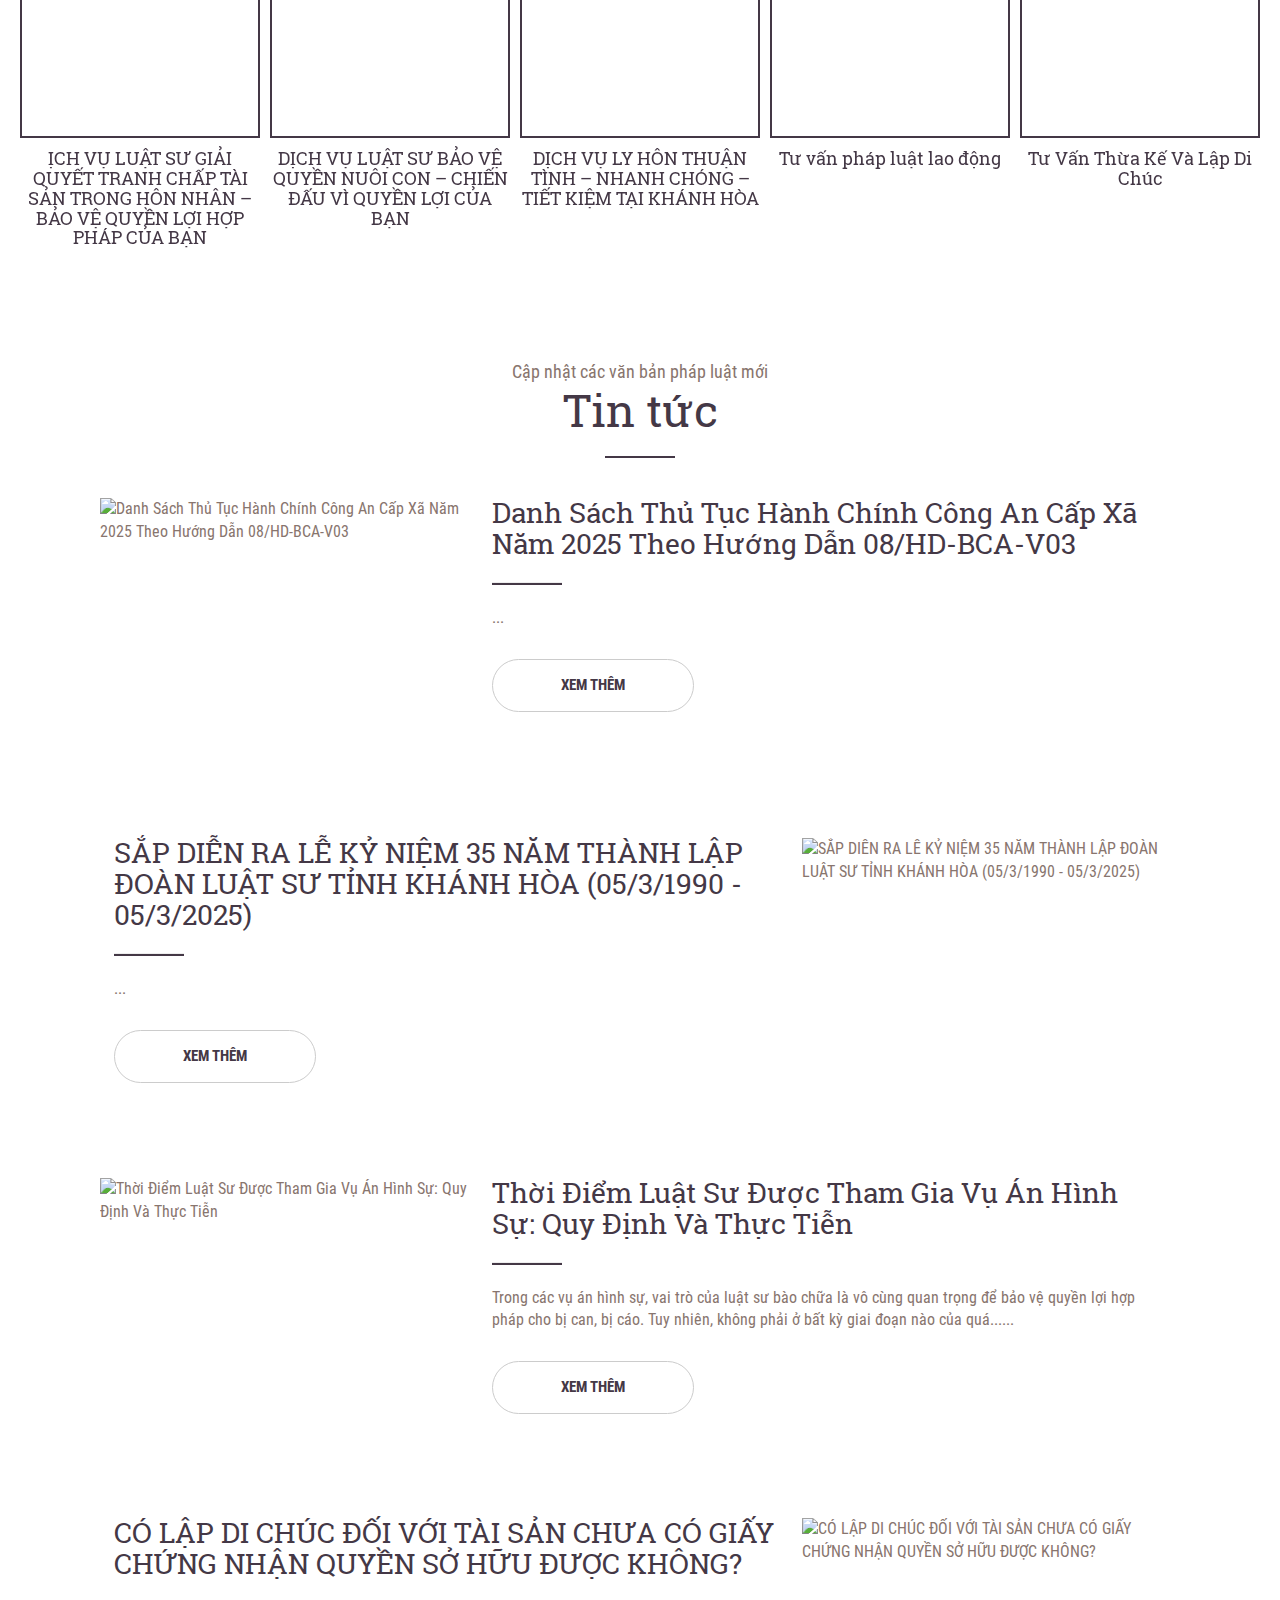
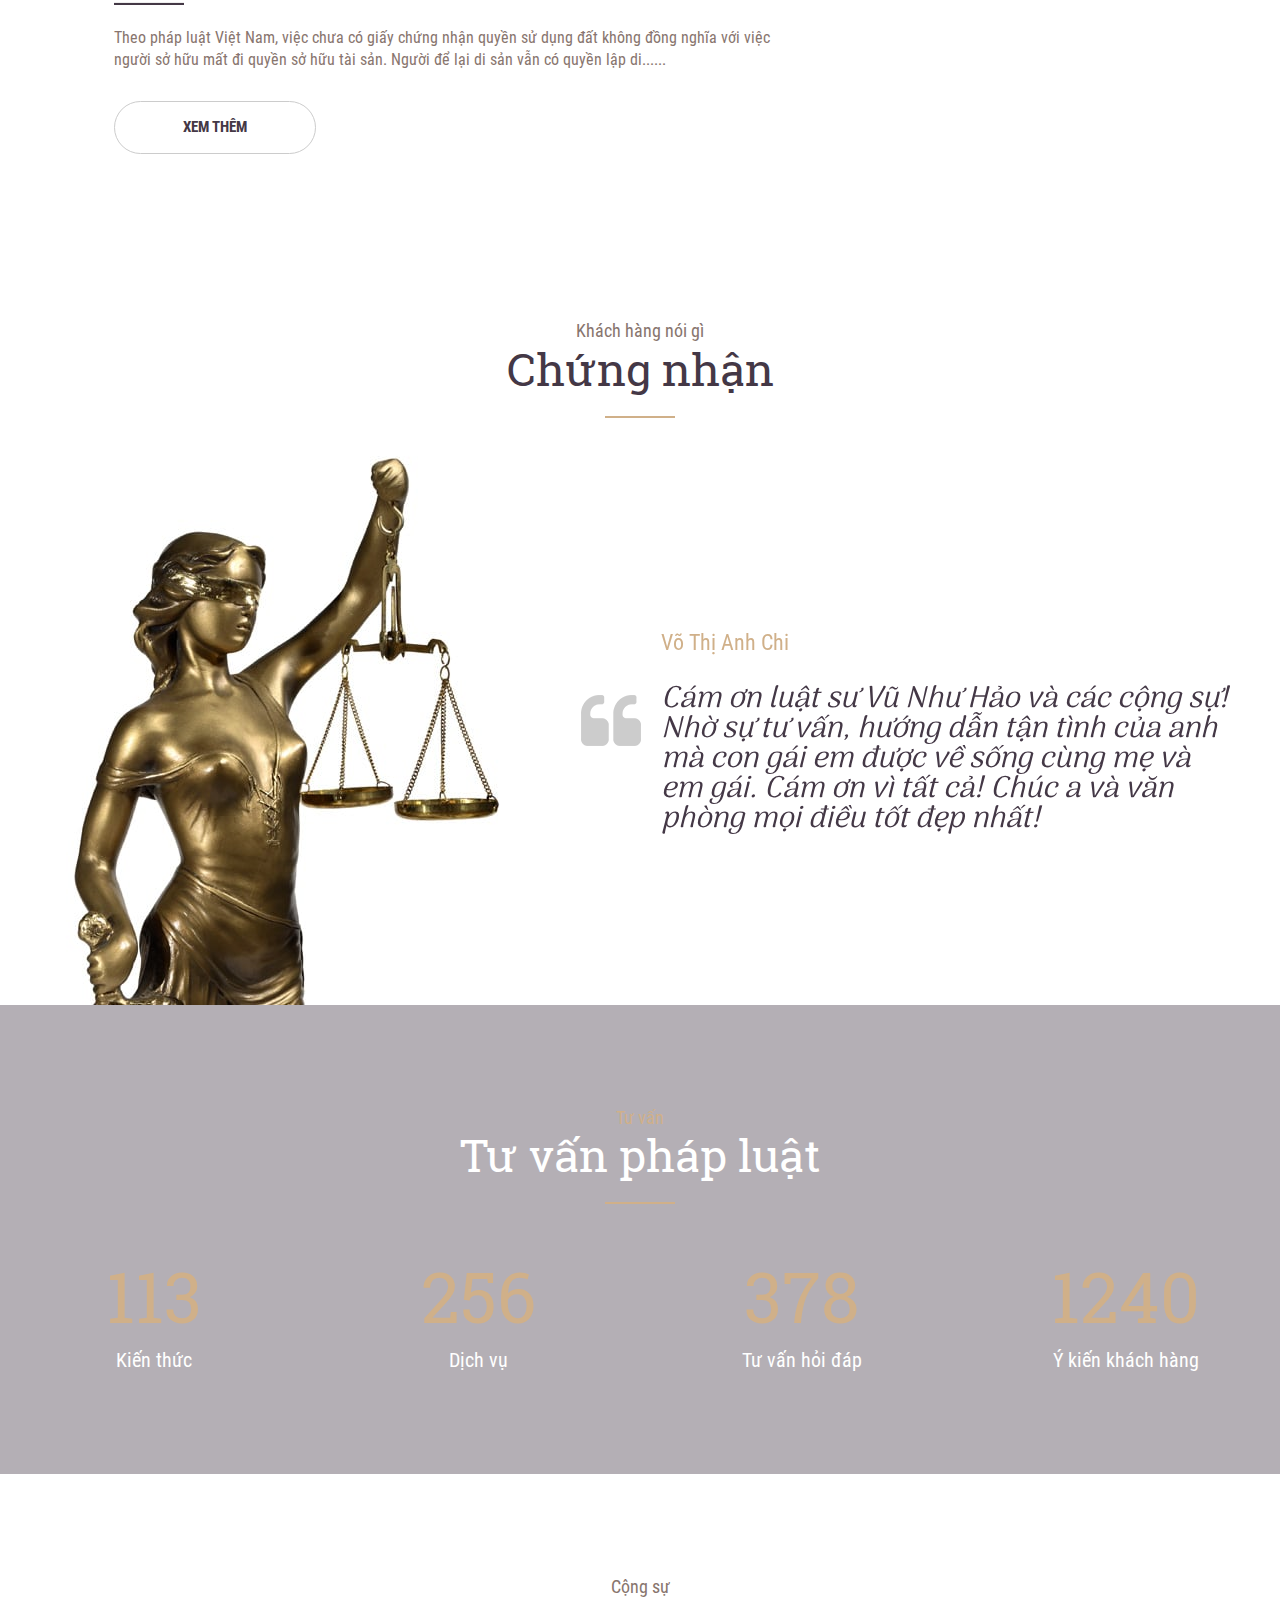
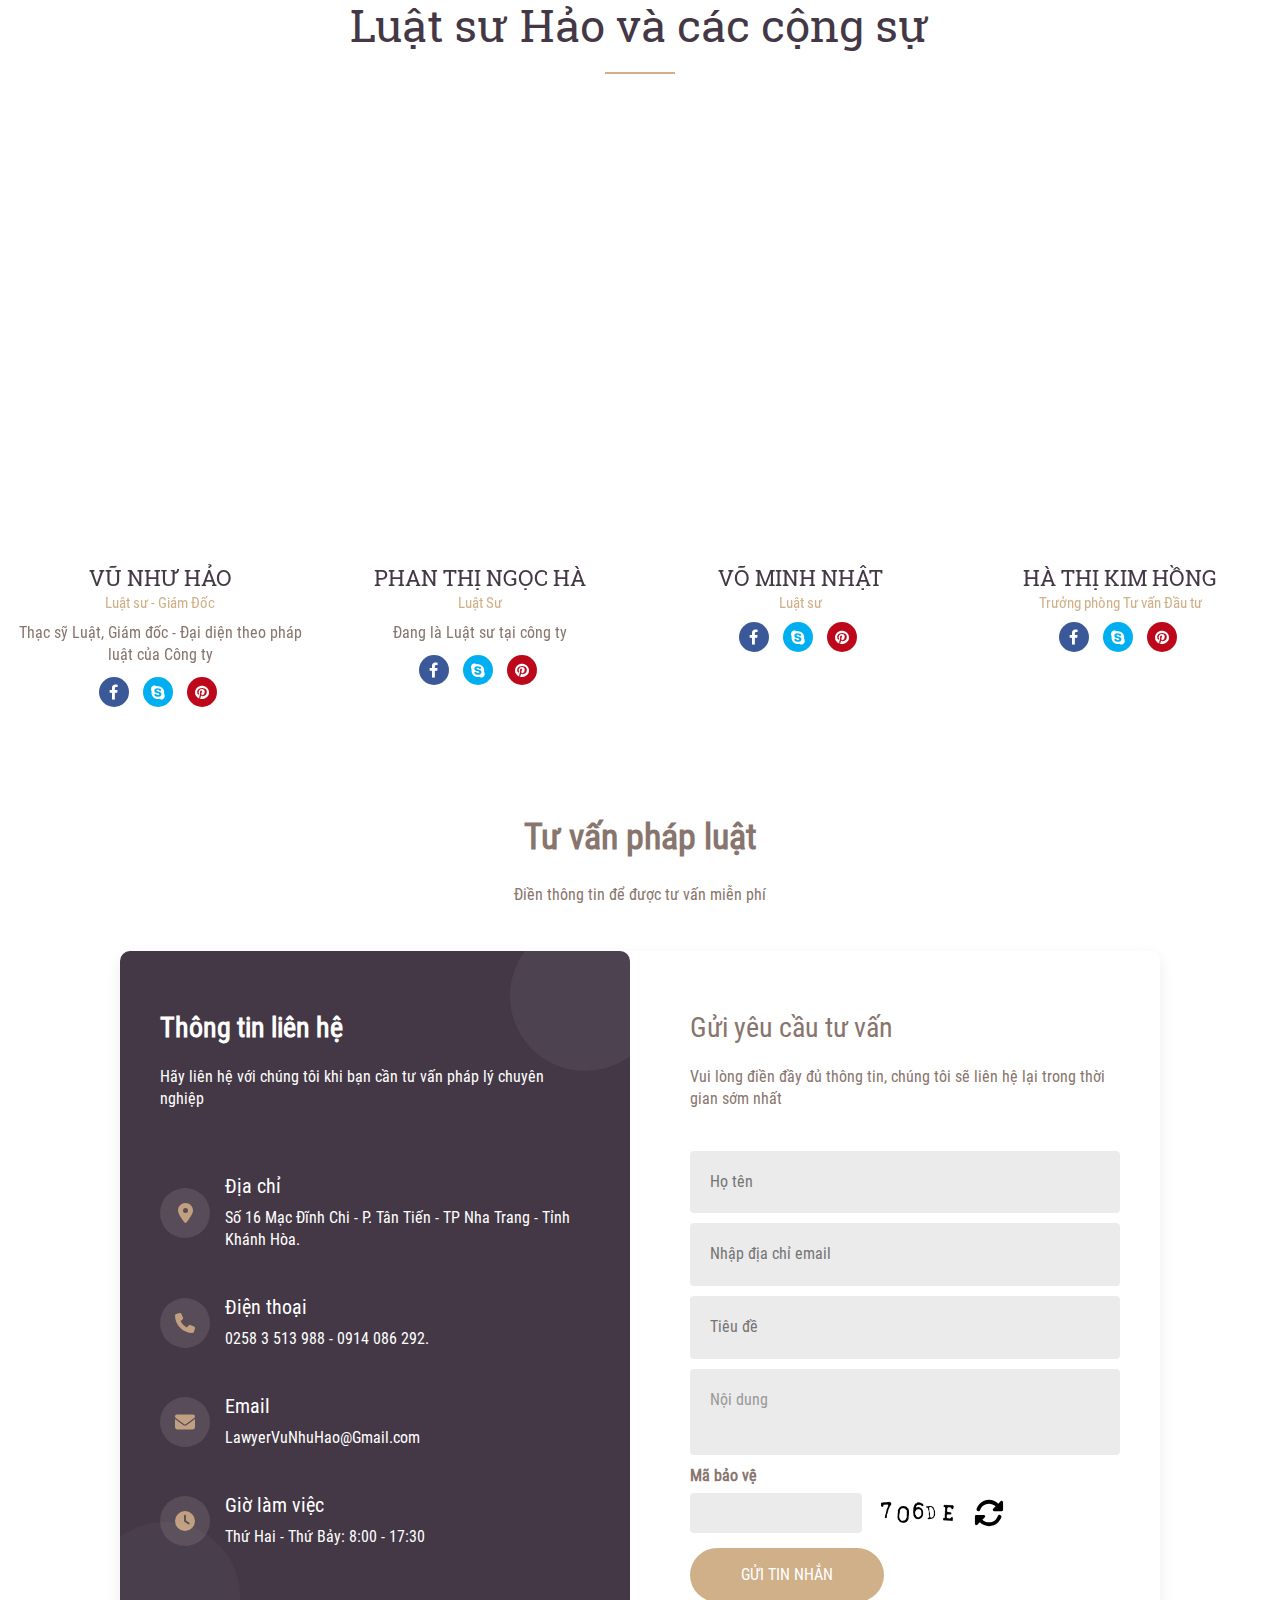
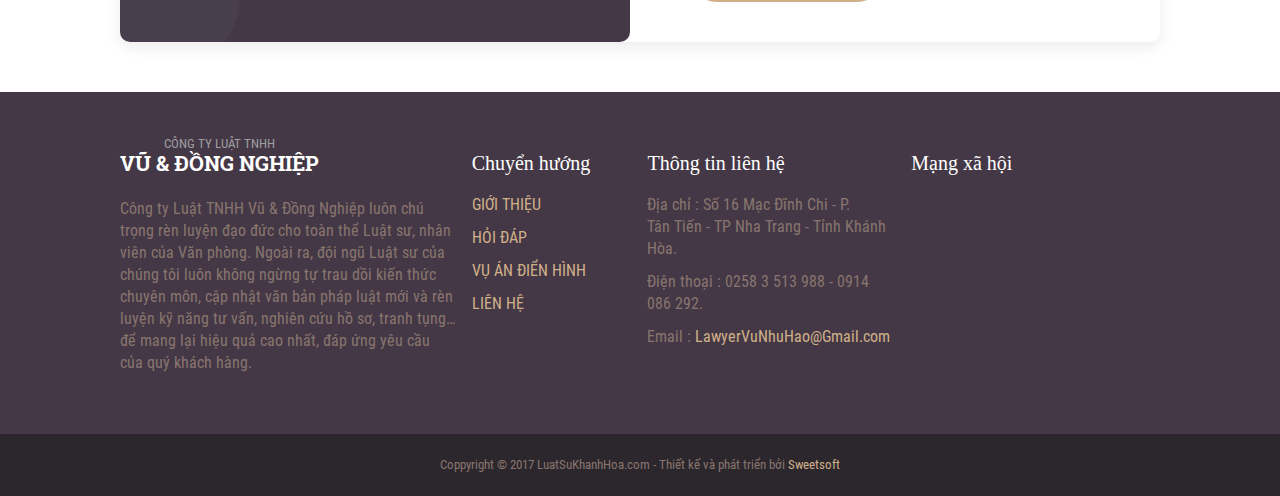
==== commit a418dd81: "Fix Color" ====
--- a/index.html
+++ b/index.html
@@ -546,7 +546,7 @@
         <div id="page-home">
 
             <div id="mdl-menu" style="top: 30px; background-color: transparent;">
-                <div class="container containerCustom1">
+                <div class="container">
                     <div class="wrap-nav-icon">
                         <div id="nav-icon">
                             <span></span>
@@ -558,7 +558,7 @@
                         </div>
                     </div>
                     <a href="index.html" class="logo" title="Văn phòng luật sư">
-                        <img loading="lazy" src="../Img/logo.png" alt="" class="img-responsive">
+                        <img loading="lazy" src="./Img/logo.png" alt="" class="img-responsive">
                         <div class="wrap-solution">
                             <span class="text-small">Công ty luật TNHH</span>
                             <span class="text-big">Vũ &amp; Đồng Nghiệp</span>
@@ -574,7 +574,7 @@
                                 vụ</a></li>
                         <li><a target="" href="danh-sach-bai-viet.html"
                                 title="Văn bản luật">Văn bản luật</a></li>
-                        <li><a target="" href="vu-an-dien-hinh.html"
+                        <li><a target="" href="danh-muc-vu-an.html"
                                 title="Vụ án điển hình">Vụ án điển hình</a></li>
                         <li><a target="" href="danh-sach-bai-viet.html" title="Tin tức">Tin
                                 tức</a></li>
@@ -1369,7 +1369,7 @@
                     <div class="row">
                         <div class="col-12 col-lg-4">
                             <a href="index.html" class="logo-footer" title="Văn phòng luật sư">
-                                <imgloading="lazy" src="../Img/logo.png" alt="Văn phòng luật sư" class="img-responsive">
+                                <imgloading="lazy" src="./Img/logo.png" alt="Văn phòng luật sư" class="img-responsive">
                                     <div class="wrap-solution">
                                         <span class="text-small">Công ty luật TNHH</span>
                                         <span class="text-big">Vũ &amp; Đồng Nghiệp</span>
--- a/css/general.css
+++ b/css/general.css
@@ -13242,7 +13242,7 @@
 
             .btn {
                 margin: 0 !important;
-                border-radius: 10px !important;
+                border-radius: 999px !important;
             }
         }
     }
@@ -13496,4 +13496,8 @@
             }
         }
     }
+}
+
+.fb_iframe_widget {
+    display: flex!important;
 }